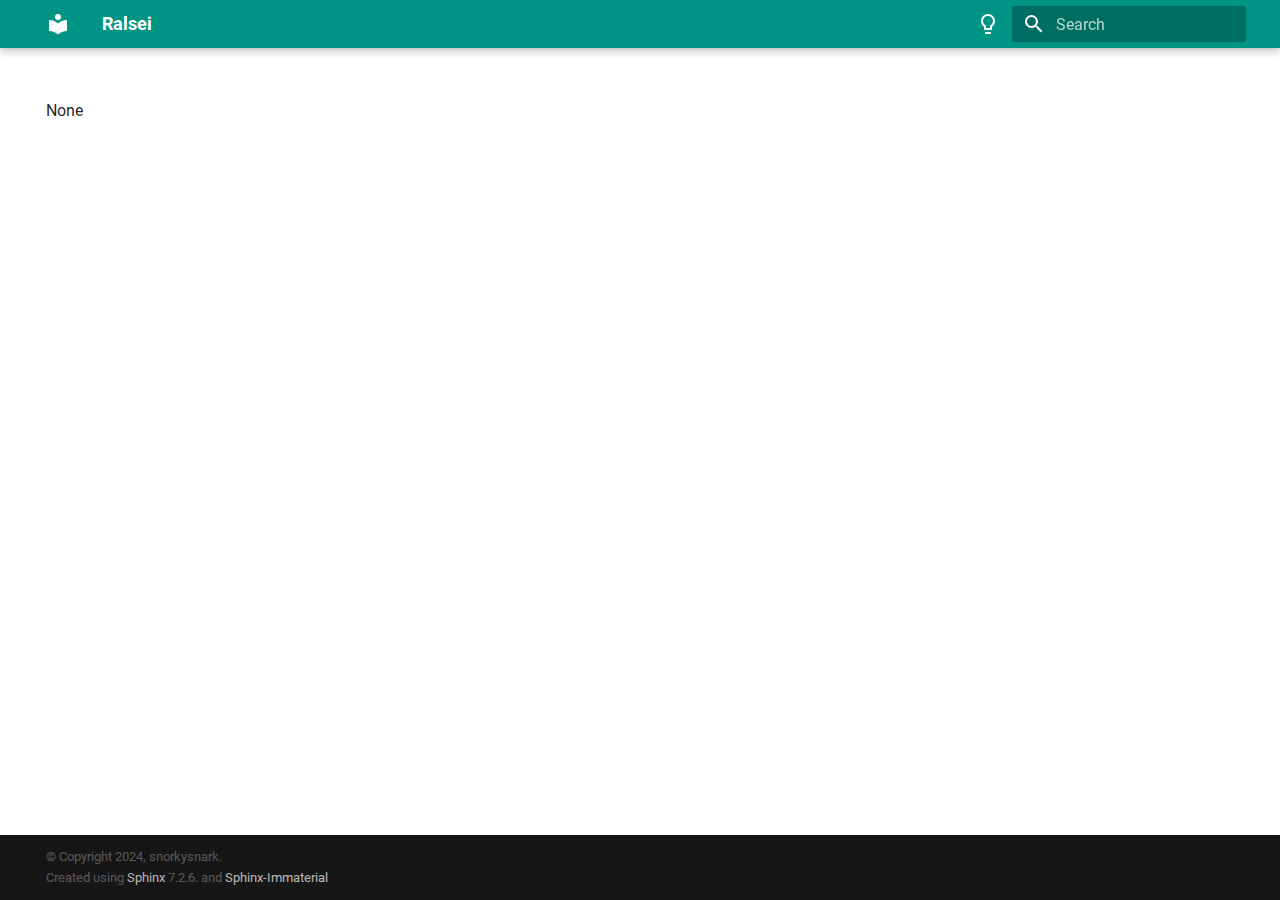
==== genindex.html @ c97cf101 "Updates" ====
<!doctype html>
<html lang="en" class="no-js">
  <head>
    
      <meta charset="utf-8">
      <meta name="viewport" content="width=device-width,initial-scale=1">
      
      
      
      <link rel="icon" href="">
    
    
      
        <title>None - Ralsei</title>
      
    
    
      
        
        
      
      

    
    
    
      
        
        
        <style>:root{--md-text-font:"Roboto";--md-code-font:"Roboto Mono"}</style>
      
    
        <link rel="stylesheet" type="text/css" href="_static/sphinx_immaterial_theme.af531f03affe68837.min.css?v=2410bb73" />
        <link rel="stylesheet" type="text/css" href="_static/css/columns.css?v=fae03fe1" />
        <link rel="stylesheet" type="text/css" href="_static/css/fix-summary.css?v=7eee24b7" />
    <script>__md_scope=new URL(".",location),__md_hash=e=>[...e].reduce((e,_)=>(e<<5)-e+_.charCodeAt(0),0),__md_get=(e,_=localStorage,t=__md_scope)=>JSON.parse(_.getItem(t.pathname+"."+e)),__md_set=(e,_,t=localStorage,a=__md_scope)=>{try{t.setItem(a.pathname+"."+e,JSON.stringify(_))}catch(e){}}</script>
    
      

    
    
    
  </head>
  
  
    
    
      
    
    
    
    
    <body dir="ltr" data-md-color-scheme="default" data-md-color-primary="teal" data-md-color-accent="">
  
    
    
      <script>var palette=__md_get("__palette");if(palette&&"object"==typeof palette.color)for(var key of Object.keys(palette.color))document.body.setAttribute("data-md-color-"+key,palette.color[key])</script>
    
    <input class="md-toggle" data-md-toggle="drawer" type="checkbox" id="__drawer" autocomplete="off">
    <input class="md-toggle" data-md-toggle="search" type="checkbox" id="__search" autocomplete="off">
    <label class="md-overlay" for="__drawer"></label>
    <div data-md-component="skip">
      
    </div>
    <div data-md-component="announce">
      
    </div>
    
    
      

<header class="md-header" data-md-component="header">
  <nav class="md-header__inner md-grid" aria-label="Header">
    <a href="index.html" title="Ralsei" class="md-header__button md-logo" aria-label="Ralsei" data-md-component="logo">
      
  
  <svg xmlns="http://www.w3.org/2000/svg" viewBox="0 0 24 24"><path d="M12 8a3 3 0 0 0 3-3 3 3 0 0 0-3-3 3 3 0 0 0-3 3 3 3 0 0 0 3 3m0 3.54C9.64 9.35 6.5 8 3 8v11c3.5 0 6.64 1.35 9 3.54 2.36-2.19 5.5-3.54 9-3.54V8c-3.5 0-6.64 1.35-9 3.54Z"/></svg>
    </a>
    <label class="md-header__button md-icon" for="__drawer">
      <svg xmlns="http://www.w3.org/2000/svg" viewBox="0 0 24 24"><path d="M3 6h18v2H3V6m0 5h18v2H3v-2m0 5h18v2H3v-2Z"/></svg>
    </label>
    <div class="md-header__title" data-md-component="header-title">
      <div class="md-header__ellipsis">
        <div class="md-header__topic">
          <span class="md-ellipsis">
            Ralsei
          </span>
        </div>
        <div class="md-header__topic" data-md-component="header-topic">
          <span class="md-ellipsis">
            
              None
            
          </span>
        </div>
      </div>
    </div>
    
      <form class="md-header__option" data-md-component="palette">
        
          
          
          <input class="md-option" data-md-color-media="(prefers-color-scheme: light)" data-md-color-scheme="default" data-md-color-primary="teal" data-md-color-accent=""  aria-label="Switch to dark mode"  type="radio" name="__palette" id="__palette_1">
          
            <label class="md-header__button md-icon" title="Switch to dark mode" for="__palette_2" hidden>
              <svg xmlns="http://www.w3.org/2000/svg" viewBox="0 0 24 24"><path d="M12 2a7 7 0 0 1 7 7c0 2.38-1.19 4.47-3 5.74V17a1 1 0 0 1-1 1H9a1 1 0 0 1-1-1v-2.26C6.19 13.47 5 11.38 5 9a7 7 0 0 1 7-7M9 21v-1h6v1a1 1 0 0 1-1 1h-4a1 1 0 0 1-1-1m3-17a5 5 0 0 0-5 5c0 2.05 1.23 3.81 3 4.58V16h4v-2.42c1.77-.77 3-2.53 3-4.58a5 5 0 0 0-5-5Z"/></svg>
            </label>
          
        
          
          
          <input class="md-option" data-md-color-media="(prefers-color-scheme: dark)" data-md-color-scheme="slate" data-md-color-primary="teal" data-md-color-accent=""  aria-label="Switch to light mode"  type="radio" name="__palette" id="__palette_2">
          
            <label class="md-header__button md-icon" title="Switch to light mode" for="__palette_1" hidden>
              <svg xmlns="http://www.w3.org/2000/svg" viewBox="0 0 24 24"><path d="M12 2a7 7 0 0 0-7 7c0 2.38 1.19 4.47 3 5.74V17a1 1 0 0 0 1 1h6a1 1 0 0 0 1-1v-2.26c1.81-1.27 3-3.36 3-5.74a7 7 0 0 0-7-7M9 21a1 1 0 0 0 1 1h4a1 1 0 0 0 1-1v-1H9v1Z"/></svg>
            </label>
          
        
      </form>
    
    
    
      <label class="md-header__button md-icon" for="__search">
        <svg xmlns="http://www.w3.org/2000/svg" viewBox="0 0 24 24"><path d="M9.5 3A6.5 6.5 0 0 1 16 9.5c0 1.61-.59 3.09-1.56 4.23l.27.27h.79l5 5-1.5 1.5-5-5v-.79l-.27-.27A6.516 6.516 0 0 1 9.5 16 6.5 6.5 0 0 1 3 9.5 6.5 6.5 0 0 1 9.5 3m0 2C7 5 5 7 5 9.5S7 14 9.5 14 14 12 14 9.5 12 5 9.5 5Z"/></svg>
      </label>
      <div class="md-search" data-md-component="search" role="dialog">
  <label class="md-search__overlay" for="__search"></label>
  <div class="md-search__inner" role="search">
    <form class="md-search__form" name="search">
      <input type="text" class="md-search__input" name="query" aria-label="Search" placeholder="Search" autocapitalize="off" autocorrect="off" autocomplete="off" spellcheck="false" data-md-component="search-query" required>
      <label class="md-search__icon md-icon" for="__search">
        <svg xmlns="http://www.w3.org/2000/svg" viewBox="0 0 24 24"><path d="M9.5 3A6.5 6.5 0 0 1 16 9.5c0 1.61-.59 3.09-1.56 4.23l.27.27h.79l5 5-1.5 1.5-5-5v-.79l-.27-.27A6.516 6.516 0 0 1 9.5 16 6.5 6.5 0 0 1 3 9.5 6.5 6.5 0 0 1 9.5 3m0 2C7 5 5 7 5 9.5S7 14 9.5 14 14 12 14 9.5 12 5 9.5 5Z"/></svg>
        <svg xmlns="http://www.w3.org/2000/svg" viewBox="0 0 24 24"><path d="M20 11v2H8l5.5 5.5-1.42 1.42L4.16 12l7.92-7.92L13.5 5.5 8 11h12Z"/></svg>
      </label>
      <nav class="md-search__options" aria-label="Search">
        
        <button type="reset" class="md-search__icon md-icon" title="Clear" aria-label="Clear" tabindex="-1">
          <svg xmlns="http://www.w3.org/2000/svg" viewBox="0 0 24 24"><path d="M19 6.41 17.59 5 12 10.59 6.41 5 5 6.41 10.59 12 5 17.59 6.41 19 12 13.41 17.59 19 19 17.59 13.41 12 19 6.41Z"/></svg>
        </button>
      </nav>
      
    </form>
    <div class="md-search__output">
      <div class="md-search__scrollwrap" data-md-scrollfix>
        <div class="md-search-result" data-md-component="search-result">
          <div class="md-search-result__meta">
            Initializing search
          </div>
          <ol class="md-search-result__list"></ol>
        </div>
      </div>
    </div>
  </div>
</div>
    
    
  </nav>
  
</header>
    
    <div class="md-container" data-md-component="container">
      
      
      
      
        
          
        
      
      <main class="md-main" data-md-component="main">
        <div class="md-main__inner md-grid">
          
            
            
              
              <div class="md-sidebar md-sidebar--secondary" data-md-component="sidebar" data-md-type="toc" >
                <div class="md-sidebar__scrollwrap">
                  <div class="md-sidebar__inner">
                    

<nav class="md-nav md-nav--secondary">
  
  
  
</nav>
                  </div>
                </div>
              </div>
            
          
          
            <div class="md-content" data-md-component="content">
              <article class="md-content__inner md-typeset" role="main">
                  


None





                
              </article>
            </div>
          
          
        </div>
        
      </main>
      
        <footer class="md-footer">
  
  
  
  <div class="md-footer-meta md-typeset">
    
    <div class="md-footer-meta__inner md-grid">
      <div class="md-copyright">
  
    <div class="md-footer-copyright__highlight">
        &#169; Copyright 2024, snorkysnark.
        
    </div>
  
    Created using
    <a href="https://www.sphinx-doc.org/" target="_blank" rel="noopener">Sphinx</a>
    7.2.6.
     and
    <a href="https://github.com/jbms/sphinx-immaterial/" target="_blank" rel="noopener">Sphinx-Immaterial</a>
  
</div>
      
    </div>
    
  </div>
</footer>
      
    </div>
    <div class="md-dialog" data-md-component="dialog">
      <div class="md-dialog__inner md-typeset"></div>
    </div>
    
    <script id="__config" type="application/json">{"base": ".", "features": [], "translations": {"clipboard.copied": "Copied to clipboard", "clipboard.copy": "Copy to clipboard", "search.config.lang": "en", "search.config.pipeline": "trimmer, stopWordFilter", "search.config.separator": "[\\s\\-]+", "search.placeholder": "Search", "search.result.more.one": "1 more on this page", "search.result.more.other": "# more on this page", "search.result.none": "No matching documents", "search.result.one": "1 matching document", "search.result.other": "# matching documents", "search.result.placeholder": "Type to start searching", "search.result.term.missing": "Missing", "select.version.title": "Select version"}}</script>
    
      
        <script src="_static/sphinx_immaterial_theme.f9d9eeeb247ace16c.min.js?v=8ec58cb5"></script>
    
  </body>
</html>
---- _static/sphinx_immaterial_theme.af531f03affe68837.min.css ----
@charset "UTF-8";html{-webkit-text-size-adjust:none;-moz-text-size-adjust:none;text-size-adjust:none;box-sizing:border-box}*,:after,:before{box-sizing:inherit}@media (prefers-reduced-motion){*,:after,:before{transition:none!important}}body{margin:0}a,button,input,label{-webkit-tap-highlight-color:transparent}a{color:inherit;text-decoration:none}hr{border:0;box-sizing:content-box;display:block;height:.05rem;overflow:visible;padding:0}small{font-size:80%}sub,sup{line-height:1em}img{border-style:none}table{border-collapse:separate;border-spacing:0}td,th{font-weight:400;vertical-align:top}button{background:transparent;border:0;font-family:inherit;font-size:inherit;margin:0;padding:0}input{border:0;outline:none}:root,[data-md-color-scheme=default]{--md-default-fg-color:rgba(0,0,0,.87);--md-default-fg-color--light:rgba(0,0,0,.54);--md-default-fg-color--lighter:rgba(0,0,0,.32);--md-default-fg-color--lightest:rgba(0,0,0,.07);--md-default-bg-color:#fff;--md-default-bg-color--light:hsla(0,0%,100%,.7);--md-default-bg-color--lighter:hsla(0,0%,100%,.3);--md-default-bg-color--lightest:hsla(0,0%,100%,.12);--md-primary-fg-color:#4051b5;--md-primary-fg-color--light:#5d6cc0;--md-primary-fg-color--dark:#303fa1;--md-primary-bg-color:#fff;--md-primary-bg-color--light:hsla(0,0%,100%,.7);--md-accent-fg-color:#526cfe;--md-accent-fg-color--transparent:rgba(82,108,254,.1);--md-accent-bg-color:#fff;--md-accent-bg-color--light:hsla(0,0%,100%,.7);--md-code-fg-color:#36464e;--md-code-bg-color:#f5f5f5;--md-code-hl-color:rgba(255,255,0,.5);--md-code-hl-number-color:#d52a2a;--md-code-hl-special-color:#db1457;--md-code-hl-function-color:#a846b9;--md-code-hl-constant-color:#6e59d9;--md-code-hl-keyword-color:#3f6ec6;--md-code-hl-string-color:#1c7d4d;--md-code-hl-name-color:var(--md-code-fg-color);--md-code-hl-operator-color:var(--md-default-fg-color--light);--md-code-hl-punctuation-color:var(--md-default-fg-color--light);--md-code-hl-comment-color:var(--md-default-fg-color--light);--md-code-hl-generic-color:var(--md-default-fg-color--light);--md-code-hl-variable-color:var(--md-default-fg-color--light);--md-typeset-color:var(--md-default-fg-color);--md-typeset-a-color:var(--md-primary-fg-color);--md-typeset-mark-color:rgba(255,255,0,.5);--md-typeset-del-color:rgba(245,80,61,.15);--md-typeset-ins-color:rgba(11,213,112,.15);--md-typeset-kbd-color:#fafafa;--md-typeset-kbd-accent-color:#fff;--md-typeset-kbd-border-color:#b8b8b8;--md-typeset-table-color:rgba(0,0,0,.12);--md-admonition-fg-color:var(--md-default-fg-color);--md-admonition-bg-color:var(--md-default-bg-color);--md-footer-fg-color:#fff;--md-footer-fg-color--light:hsla(0,0%,100%,.7);--md-footer-fg-color--lighter:hsla(0,0%,100%,.3);--md-footer-bg-color:rgba(0,0,0,.87);--md-footer-bg-color--dark:rgba(0,0,0,.32);--md-shadow-z1:0 0.2rem 0.5rem rgba(0,0,0,.05),0 0 0.05rem rgba(0,0,0,.1);--md-shadow-z2:0 0.2rem 0.5rem rgba(0,0,0,.1),0 0 0.05rem rgba(0,0,0,.25);--md-shadow-z3:0 0.2rem 0.5rem rgba(0,0,0,.2),0 0 0.05rem rgba(0,0,0,.35)}.md-icon svg{fill:currentcolor;display:block;height:1.2rem;width:1.2rem}.si-icon-inline:before{background-color:var(--md-default-fg-color);content:"";display:inline-flex;height:1.125em;-webkit-mask-position:center;mask-position:center;-webkit-mask-repeat:no-repeat;mask-repeat:no-repeat;vertical-align:text-top;width:1.125em}body{-webkit-font-smoothing:antialiased;-moz-osx-font-smoothing:grayscale;--md-text-font-family:var(--md-text-font,_),-apple-system,BlinkMacSystemFont,Helvetica,Arial,sans-serif;--md-code-font-family:var(--md-code-font,_),SFMono-Regular,Consolas,Menlo,monospace}body,input{font-feature-settings:"kern","liga";font-family:var(--md-text-font-family)}body,code,input,kbd,pre{color:var(--md-typeset-color)}code,kbd,pre{font-feature-settings:"kern";font-family:var(--md-code-font-family)}:root{--md-typeset-table-sort-icon:url('data:image/svg+xml;charset=utf-8,<svg xmlns="http://www.w3.org/2000/svg" viewBox="0 0 24 24"><path d="m18 21-4-4h3V7h-3l4-4 4 4h-3v10h3M2 19v-2h10v2M2 13v-2h7v2M2 7V5h4v2H2Z"/></svg>');--md-typeset-table-sort-icon--asc:url('data:image/svg+xml;charset=utf-8,<svg xmlns="http://www.w3.org/2000/svg" viewBox="0 0 24 24"><path d="M19 17h3l-4 4-4-4h3V3h2M2 17h10v2H2M6 5v2H2V5m0 6h7v2H2v-2Z"/></svg>');--md-typeset-table-sort-icon--desc:url('data:image/svg+xml;charset=utf-8,<svg xmlns="http://www.w3.org/2000/svg" viewBox="0 0 24 24"><path d="M19 7h3l-4-4-4 4h3v14h2M2 17h10v2H2M6 5v2H2V5m0 6h7v2H2v-2Z"/></svg>')}.md-typeset{-webkit-print-color-adjust:exact;color-adjust:exact;font-size:.8rem;line-height:1.6}@media print{.md-typeset{font-size:.68rem}}.md-typeset blockquote,.md-typeset dl,.md-typeset figure,.md-typeset ol,.md-typeset pre,.md-typeset ul{margin-bottom:1em;margin-top:1em}.md-typeset h1{color:var(--md-default-fg-color--light);font-size:2em;line-height:1.3;margin:0 0 1.25em}.md-typeset h1,.md-typeset h2{font-weight:300;letter-spacing:-.01em}.md-typeset h2{font-size:1.5625em;line-height:1.4;margin:1.6em 0 .64em}.md-typeset h3{font-size:1.25em;font-weight:400;letter-spacing:-.01em;line-height:1.5;margin:1.6em 0 .8em}.md-typeset h2+h3{margin-top:.8em}.md-typeset h4{font-weight:700;letter-spacing:-.01em;margin:1em 0}.md-typeset h5,.md-typeset h6{color:var(--md-default-fg-color--light);font-size:.8em;font-weight:700;letter-spacing:-.01em;margin:1.25em 0}.md-typeset h5{text-transform:uppercase}.md-typeset hr{border-bottom:.05rem solid var(--md-default-fg-color--lightest);display:flow-root;margin:1.5em 0}.md-typeset a{color:var(--md-typeset-a-color);word-break:break-word}.md-typeset a,.md-typeset a:before{transition:color 125ms}.md-typeset a:focus,.md-typeset a:hover{color:var(--md-accent-fg-color)}.md-typeset a:focus code,.md-typeset a:hover code{background-color:var(--md-accent-fg-color--transparent)}.md-typeset a code{color:currentcolor;transition:background-color 125ms}.md-typeset a.focus-visible{outline-color:var(--md-accent-fg-color);outline-offset:.2rem}.md-typeset code,.md-typeset kbd,.md-typeset pre{color:var(--md-code-fg-color);direction:ltr;font-variant-ligatures:none}@media print{.md-typeset code,.md-typeset kbd,.md-typeset pre{white-space:pre-wrap}}.md-typeset code{background-color:var(--md-code-bg-color);border-radius:.1rem;-webkit-box-decoration-break:clone;box-decoration-break:clone;font-size:.85em;padding:0 .2941176471em;word-break:break-word}.md-typeset code:not(.focus-visible){-webkit-tap-highlight-color:transparent;outline:none}.md-typeset pre{display:flow-root;line-height:1.4;position:relative}.md-typeset pre>code{-webkit-box-decoration-break:slice;box-decoration-break:slice;box-shadow:none;display:block;margin:0;outline-color:var(--md-accent-fg-color);overflow:auto;padding:.7720588235em 1.1764705882em;scrollbar-color:var(--md-default-fg-color--lighter) transparent;scrollbar-width:thin;touch-action:auto;word-break:normal}.md-typeset pre>code:hover{scrollbar-color:var(--md-accent-fg-color) transparent}.md-typeset pre>code::-webkit-scrollbar{height:.2rem;width:.2rem}.md-typeset pre>code::-webkit-scrollbar-thumb{background-color:var(--md-default-fg-color--lighter)}.md-typeset pre>code::-webkit-scrollbar-thumb:hover{background-color:var(--md-accent-fg-color)}.md-typeset .code-block-caption+.notranslate .highlighttable,.md-typeset .code-block-caption+.notranslate pre{margin-top:0}.md-typeset kbd{background-color:var(--md-typeset-kbd-color);border-radius:.1rem;box-shadow:0 .1rem 0 .05rem var(--md-typeset-kbd-border-color),0 .1rem 0 var(--md-typeset-kbd-border-color),0 -.1rem .2rem var(--md-typeset-kbd-accent-color) inset;color:var(--md-default-fg-color);display:inline-block;font-size:.75em;padding:0 .6666666667em;vertical-align:text-top;word-break:break-word}.md-typeset mark{background-color:var(--md-typeset-mark-color);-webkit-box-decoration-break:clone;box-decoration-break:clone;color:inherit;word-break:break-word}.md-typeset abbr{border-bottom:.05rem dotted var(--md-default-fg-color--light);cursor:help;text-decoration:none}@media (hover:none){.md-typeset abbr{position:relative}.md-typeset abbr[title]:-webkit-any(:focus,:hover):after{background-color:var(--md-default-fg-color);border-radius:.1rem;box-shadow:var(--md-shadow-z3);color:var(--md-default-bg-color);content:attr(title);display:inline-block;font-size:.7rem;margin-top:2em;max-width:80%;min-width:max-content;padding:.2rem .3rem;position:absolute;width:auto}.md-typeset abbr[title]:-moz-any(:focus,:hover):after{background-color:var(--md-default-fg-color);border-radius:.1rem;box-shadow:var(--md-shadow-z3);color:var(--md-default-bg-color);content:attr(title);display:inline-block;font-size:.7rem;margin-top:2em;max-width:80%;min-width:-moz-max-content;min-width:max-content;padding:.2rem .3rem;position:absolute;width:auto}[dir=ltr] .md-typeset abbr[title]:-webkit-any(:focus,:hover):after{left:0}[dir=ltr] .md-typeset abbr[title]:-moz-any(:focus,:hover):after{left:0}[dir=ltr] .md-typeset abbr[title]:is(:focus,:hover):after{left:0}[dir=rtl] .md-typeset abbr[title]:-webkit-any(:focus,:hover):after{right:0}[dir=rtl] .md-typeset abbr[title]:-moz-any(:focus,:hover):after{right:0}[dir=rtl] .md-typeset abbr[title]:is(:focus,:hover):after{right:0}.md-typeset abbr[title]:is(:focus,:hover):after{background-color:var(--md-default-fg-color);border-radius:.1rem;box-shadow:var(--md-shadow-z3);color:var(--md-default-bg-color);content:attr(title);display:inline-block;font-size:.7rem;margin-top:2em;max-width:80%;min-width:-moz-max-content;min-width:max-content;padding:.2rem .3rem;position:absolute;width:auto}}.md-typeset small{opacity:.75}[dir=ltr] .md-typeset sub,[dir=ltr] .md-typeset sup{margin-left:.078125em}[dir=rtl] .md-typeset sub,[dir=rtl] .md-typeset sup{margin-right:.078125em}[dir=ltr] .md-typeset blockquote{padding-left:.6rem}[dir=rtl] .md-typeset blockquote{padding-right:.6rem}[dir=ltr] .md-typeset blockquote{border-left:.2rem solid var(--md-default-fg-color--lighter)}[dir=rtl] .md-typeset blockquote{border-right:.2rem solid var(--md-default-fg-color--lighter)}.md-typeset blockquote{color:var(--md-default-fg-color--light);margin-left:0;margin-right:0}.md-typeset ul{list-style-type:disc}[dir=ltr] .md-typeset ol,[dir=ltr] .md-typeset ul{margin-left:.625em}[dir=rtl] .md-typeset ol,[dir=rtl] .md-typeset ul{margin-right:.625em}.md-typeset ol,.md-typeset ul{padding:0}.md-typeset ol:not([hidden]),.md-typeset ul:not([hidden]){display:flow-root}.md-typeset ol ol,.md-typeset ul ol{list-style-type:lower-alpha}.md-typeset ol ol ol,.md-typeset ul ol ol{list-style-type:lower-roman}[dir=ltr] .md-typeset ol li,[dir=ltr] .md-typeset ul li{margin-left:1.25em}[dir=rtl] .md-typeset ol li,[dir=rtl] .md-typeset ul li{margin-right:1.25em}.md-typeset ol li,.md-typeset ul li{margin-bottom:.5em}.md-typeset ol li blockquote,.md-typeset ol li p,.md-typeset ul li blockquote,.md-typeset ul li p{margin:.5em 0}.md-typeset ol li:last-child,.md-typeset ul li:last-child{margin-bottom:0}.md-typeset ol li :-webkit-any(ul,ol),.md-typeset ul li :-webkit-any(ul,ol){margin-bottom:.5em;margin-top:.5em}.md-typeset ol li :-moz-any(ul,ol),.md-typeset ul li :-moz-any(ul,ol){margin-bottom:.5em;margin-top:.5em}[dir=ltr] .md-typeset ol li :-webkit-any(ul,ol),[dir=ltr] .md-typeset ul li :-webkit-any(ul,ol){margin-left:.625em}[dir=ltr] .md-typeset ol li :-moz-any(ul,ol),[dir=ltr] .md-typeset ul li :-moz-any(ul,ol){margin-left:.625em}[dir=ltr] .md-typeset ol li :is(ul,ol),[dir=ltr] .md-typeset ul li :is(ul,ol){margin-left:.625em}[dir=rtl] .md-typeset ol li :-webkit-any(ul,ol),[dir=rtl] .md-typeset ul li :-webkit-any(ul,ol){margin-right:.625em}[dir=rtl] .md-typeset ol li :-moz-any(ul,ol),[dir=rtl] .md-typeset ul li :-moz-any(ul,ol){margin-right:.625em}[dir=rtl] .md-typeset ol li :is(ul,ol),[dir=rtl] .md-typeset ul li :is(ul,ol){margin-right:.625em}.md-typeset ol li :is(ul,ol),.md-typeset ul li :is(ul,ol){margin-bottom:.5em;margin-top:.5em}[dir=ltr] .md-typeset dd{margin-left:1.875em}[dir=rtl] .md-typeset dd{margin-right:1.875em}.md-typeset dd{margin-bottom:1.5em;margin-top:1em}.md-typeset img,.md-typeset svg,.md-typeset video{height:auto;max-width:100%}.md-typeset img[align=left]{margin:1em 1em 1em 0}.md-typeset img[align=right]{margin:1em 0 1em 1em}.md-typeset img[align]:only-child{margin-top:0}.md-typeset img[src$="#gh-dark-mode-only"],.md-typeset img[src$="#only-dark"]{display:none}.md-typeset figure{display:flow-root;margin:1em auto;max-width:100%;text-align:center;width:-moz-fit-content;width:fit-content}.md-typeset figure img{display:block}.md-typeset figcaption{font-style:italic;margin:1em auto;max-width:24rem}.md-typeset iframe{max-width:100%}.md-typeset table.data:not(.plain){background-color:var(--md-default-bg-color);border:.05rem solid var(--md-typeset-table-color);border-radius:.1rem;display:block;font-size:.64rem;max-width:100%;overflow:auto;touch-action:auto;width:-moz-max-content;width:max-content}@media print{.md-typeset table.data:not(.plain){display:table}}.md-typeset table.data:not(.plain)+*{margin-top:1.5em}.md-typeset table.data:not(.plain) :-webkit-any(th,td)>:first-child{margin-top:0}.md-typeset table.data:not(.plain) :-moz-any(th,td)>:first-child{margin-top:0}.md-typeset table.data:not(.plain) :is(th,td)>:first-child{margin-top:0}.md-typeset table.data:not(.plain) :-webkit-any(th,td)>:last-child{margin-bottom:0}.md-typeset table.data:not(.plain) :-moz-any(th,td)>:last-child{margin-bottom:0}.md-typeset table.data:not(.plain) :is(th,td)>:last-child{margin-bottom:0}.md-typeset table.data:not(.plain) :-webkit-any(th,td):not([align],.align-center,.align-left,.align-right){text-align:left}.md-typeset table.data:not(.plain) :-moz-any(th,td):not([align],.align-center,.align-left,.align-right){text-align:left}.md-typeset table.data:not(.plain) :is(th,td):not([align],.align-center,.align-left,.align-right){text-align:left}[dir=rtl] .md-typeset table.data:not(.plain) :-webkit-any(th,td):not([align],.align-center,.align-left,.align-right){text-align:right}[dir=rtl] .md-typeset table.data:not(.plain) :-moz-any(th,td):not([align],.align-center,.align-left,.align-right){text-align:right}[dir=rtl] .md-typeset table.data:not(.plain) :is(th,td):not([align],.align-center,.align-left,.align-right){text-align:right}.md-typeset table.data:not(.plain) th{font-weight:700;min-width:5rem;padding:.9375em 1.25em;vertical-align:top}.md-typeset table.data:not(.plain) td{border-top:.05rem solid var(--md-typeset-table-color);padding:.9375em 1.25em;vertical-align:top}.md-typeset table.data:not(.plain) tbody tr{transition:background-color 125ms}.md-typeset table.data:not(.plain) tbody tr:hover{background-color:rgba(0,0,0,.035);box-shadow:0 .05rem 0 var(--md-default-bg-color) inset}.md-typeset table.data:not(.plain) a{word-break:normal}.md-typeset table th[role=columnheader]{cursor:pointer}[dir=ltr] .md-typeset table th[role=columnheader]:after{margin-left:.5em}[dir=rtl] .md-typeset table th[role=columnheader]:after{margin-right:.5em}.md-typeset table th[role=columnheader]:after{content:"";display:inline-block;height:1.2em;-webkit-mask-image:var(--md-typeset-table-sort-icon);mask-image:var(--md-typeset-table-sort-icon);-webkit-mask-repeat:no-repeat;mask-repeat:no-repeat;-webkit-mask-size:contain;mask-size:contain;transition:background-color 125ms;vertical-align:text-bottom;width:1.2em}.md-typeset table th[role=columnheader]:hover:after{background-color:var(--md-default-fg-color--lighter)}.md-typeset table th[role=columnheader][aria-sort=ascending]:after{background-color:var(--md-default-fg-color--light);-webkit-mask-image:var(--md-typeset-table-sort-icon--asc);mask-image:var(--md-typeset-table-sort-icon--asc)}.md-typeset table th[role=columnheader][aria-sort=descending]:after{background-color:var(--md-default-fg-color--light);-webkit-mask-image:var(--md-typeset-table-sort-icon--desc);mask-image:var(--md-typeset-table-sort-icon--desc)}.md-typeset__scrollwrap{margin:1em -.8rem;overflow-x:auto;touch-action:auto}.md-typeset__table{display:inline-block;margin-bottom:.5em;padding:0 .8rem}@media print{.md-typeset__table{display:block}}html .md-typeset__table table{display:table;margin:0;overflow:hidden;width:100%}@media screen and (max-width:44.9375em){.md-content__inner>pre{margin:1em -.8rem}.md-content__inner>pre code{border-radius:0}}.md-banner{background-color:var(--md-footer-bg-color);color:var(--md-footer-fg-color);overflow:auto}@media print{.md-banner{display:none}}.md-banner--warning{background:var(--md-typeset-mark-color);color:var(--md-default-fg-color)}.md-banner__inner{font-size:.7rem;margin:.6rem auto;padding:0 .8rem}[dir=ltr] .md-banner__button{float:right}[dir=rtl] .md-banner__button{float:left}.md-banner__button{color:inherit;cursor:pointer;transition:opacity .25s}.md-banner__button:hover{opacity:.7}html{font-size:125%;height:100%;overflow-x:hidden}@media screen and (min-width:100em){html{font-size:137.5%}}@media screen and (min-width:125em){html{font-size:150%}}body{background-color:var(--md-default-bg-color);display:flex;flex-direction:column;font-size:.5rem;min-height:100%;position:relative;width:100%}@media print{body{display:block}}@media screen and (max-width:59.9375em){body[data-md-scrolllock]{position:fixed}}.md-grid{margin-left:auto;margin-right:auto;max-width:61rem}.md-container{display:flex;flex-direction:column;flex-grow:1}@media print{.md-container{display:block}}.md-main{flex-grow:1}.md-main__inner{display:flex;height:100%;margin-top:1.5rem}.md-ellipsis{overflow:hidden;text-overflow:ellipsis;white-space:nowrap}.md-toggle{display:none}.md-option{height:0;opacity:0;position:absolute;width:0}.md-option:checked+label:not([hidden]){display:block}.md-option.focus-visible+label{outline-color:var(--md-accent-fg-color);outline-style:auto}.md-skip{background-color:var(--md-default-fg-color);border-radius:.1rem;color:var(--md-default-bg-color);font-size:.64rem;margin:.5rem;opacity:0;outline-color:var(--md-accent-fg-color);padding:.3rem .5rem;position:fixed;transform:translateY(.4rem);z-index:-1}.md-skip:focus{opacity:1;transform:translateY(0);transition:transform .25s cubic-bezier(.4,0,.2,1),opacity 175ms 75ms;z-index:10}@page{margin:25mm}:root{--md-clipboard-icon:url('data:image/svg+xml;charset=utf-8,<svg xmlns="http://www.w3.org/2000/svg" viewBox="0 0 24 24"><path d="M19 21H8V7h11m0-2H8a2 2 0 0 0-2 2v14a2 2 0 0 0 2 2h11a2 2 0 0 0 2-2V7a2 2 0 0 0-2-2m-3-4H4a2 2 0 0 0-2 2v14h2V3h12V1Z"/></svg>')}.md-clipboard{border-radius:.1rem;color:var(--md-default-fg-color--lightest);cursor:pointer;height:1.5em;outline-color:var(--md-accent-fg-color);outline-offset:.1rem;position:absolute;right:.5em;top:.5em;transition:color .25s;width:1.5em;z-index:1}@media print{.md-clipboard{display:none}}.md-clipboard:not(.focus-visible){-webkit-tap-highlight-color:transparent;outline:none}:hover>.md-clipboard{color:var(--md-default-fg-color--light)}.md-clipboard:-webkit-any(:focus,:hover){color:var(--md-accent-fg-color)}.md-clipboard:-moz-any(:focus,:hover){color:var(--md-accent-fg-color)}.md-clipboard:is(:focus,:hover){color:var(--md-accent-fg-color)}.md-clipboard:after{background-color:currentcolor;content:"";display:block;height:1.125em;margin:0 auto;-webkit-mask-image:var(--md-clipboard-icon);mask-image:var(--md-clipboard-icon);-webkit-mask-position:center;mask-position:center;-webkit-mask-repeat:no-repeat;mask-repeat:no-repeat;-webkit-mask-size:contain;mask-size:contain;width:1.125em}.md-clipboard--inline{cursor:pointer}.md-clipboard--inline code{transition:color .25s,background-color .25s}.md-clipboard--inline:-webkit-any(:focus,:hover) code{background-color:var(--md-accent-fg-color--transparent);color:var(--md-accent-fg-color)}.md-clipboard--inline:-moz-any(:focus,:hover) code{background-color:var(--md-accent-fg-color--transparent);color:var(--md-accent-fg-color)}.md-clipboard--inline:is(:focus,:hover) code{background-color:var(--md-accent-fg-color--transparent);color:var(--md-accent-fg-color)}@keyframes consent{0%{opacity:0;transform:translateY(100%)}to{opacity:1;transform:translateY(0)}}@keyframes overlay{0%{opacity:0}to{opacity:1}}.md-consent__overlay{animation:overlay .25s both;-webkit-backdrop-filter:blur(.1rem);backdrop-filter:blur(.1rem);background-color:rgba(0,0,0,.54);height:100%;opacity:1;position:fixed;top:0;width:100%;z-index:5}.md-consent__inner{animation:consent .5s cubic-bezier(.1,.7,.1,1) both;background-color:var(--md-default-bg-color);border:0;border-radius:.1rem;bottom:0;box-shadow:0 0 .2rem rgba(0,0,0,.1),0 .2rem .4rem rgba(0,0,0,.2);max-height:100%;overflow:auto;padding:0;position:fixed;width:100%;z-index:5}.md-consent__form{padding:.8rem}.md-consent__settings{display:none;margin:1em 0}input:checked+.md-consent__settings{display:block}.md-consent__controls{margin-bottom:.8rem}.md-typeset .md-consent__controls .md-button{display:inline}@media screen and (max-width:44.9375em){.md-typeset .md-consent__controls .md-button{display:block;margin-top:.4rem;text-align:center;width:100%}}.md-consent label{cursor:pointer}.md-content{flex-grow:1;min-width:0}.md-content__inner{margin:0 .8rem 1.2rem;padding-top:.6rem}@media screen and (min-width:76.25em){[dir=ltr] .md-sidebar--primary:not([hidden])~.md-content>.md-content__inner{margin-left:1.2rem}[dir=ltr] .md-sidebar--secondary:not([hidden])~.md-content>.md-content__inner,[dir=rtl] .md-sidebar--primary:not([hidden])~.md-content>.md-content__inner{margin-right:1.2rem}[dir=rtl] .md-sidebar--secondary:not([hidden])~.md-content>.md-content__inner{margin-left:1.2rem}}.md-content__inner:before{content:"";display:block;height:.4rem}.md-content__inner>:last-child{margin-bottom:0}[dir=ltr] .md-content__button{float:right}[dir=rtl] .md-content__button{float:left}[dir=ltr] .md-content__button{margin-left:.4rem}[dir=rtl] .md-content__button{margin-right:.4rem}.md-content__button{margin:.4rem 0;padding:0}@media print{.md-content__button{display:none}}.md-typeset .md-content__button{color:var(--md-default-fg-color--lighter)}.md-content__button svg{display:inline;vertical-align:top}[dir=rtl] .md-content__button svg{transform:scaleX(-1)}[dir=ltr] .md-dialog{right:.8rem}[dir=rtl] .md-dialog{left:.8rem}.md-dialog{background-color:var(--md-default-fg-color);border-radius:.1rem;bottom:.8rem;box-shadow:var(--md-shadow-z3);min-width:11.1rem;opacity:0;padding:.4rem .6rem;pointer-events:none;position:fixed;transform:translateY(100%);transition:transform 0ms .4s,opacity .4s;z-index:4}@media print{.md-dialog{display:none}}.md-dialog--active{opacity:1;pointer-events:auto;transform:translateY(0);transition:transform .4s cubic-bezier(.075,.85,.175,1),opacity .4s}.md-dialog__inner{color:var(--md-default-bg-color);font-size:.7rem}.md-feedback{margin:2em 0 1em;text-align:center}.md-feedback fieldset{border:none;margin:0;padding:0}.md-feedback__title{font-weight:700;margin:1em auto}.md-feedback__inner{position:relative}.md-feedback__list{align-content:baseline;display:flex;flex-wrap:wrap;justify-content:center;position:relative}.md-feedback__list:hover .md-icon:not(:disabled){color:var(--md-default-fg-color--lighter)}:disabled .md-feedback__list{min-height:1.8rem}.md-feedback__icon{color:var(--md-default-fg-color--light);cursor:pointer;flex-shrink:0;margin:0 .1rem;transition:color 125ms}.md-feedback__icon:not(:disabled).md-icon:hover{color:var(--md-accent-fg-color)}.md-feedback__icon:disabled{color:var(--md-default-fg-color--lightest);pointer-events:none}.md-feedback__note{opacity:0;position:relative;transform:translateY(.4rem);transition:transform .4s cubic-bezier(.1,.7,.1,1),opacity .15s}.md-feedback__note>*{margin:0 auto;max-width:16rem}:disabled .md-feedback__note{opacity:1;transform:translateY(0)}.md-footer{background-color:var(--md-footer-bg-color);color:var(--md-footer-fg-color)}@media print{.md-footer{display:none}}.md-footer__inner{justify-content:space-between;overflow:auto;padding:.2rem}.md-footer__inner:not([hidden]){display:flex}.md-footer__link{display:flex;flex-grow:0.01;outline-color:var(--md-accent-fg-color);overflow:hidden;padding-bottom:.4rem;padding-top:1.4rem;transition:opacity .25s}.md-footer__link:-webkit-any(:focus,:hover){opacity:.7}.md-footer__link:-moz-any(:focus,:hover){opacity:.7}.md-footer__link:is(:focus,:hover){opacity:.7}[dir=rtl] .md-footer__link svg{transform:scaleX(-1)}@media screen and (max-width:44.9375em){.md-footer__link--prev .md-footer__title{display:none}}[dir=ltr] .md-footer__link--next{margin-left:auto}[dir=rtl] .md-footer__link--next{margin-right:auto}.md-footer__link--next{text-align:right}[dir=rtl] .md-footer__link--next{text-align:left}.md-footer__title{flex-grow:1;font-size:.9rem;line-height:2.4rem;max-width:calc(100% - 2.4rem);padding:0 1rem;position:relative;white-space:nowrap}.md-footer__button{margin:.2rem;padding:.4rem}.md-footer__direction{font-size:.64rem;left:0;margin-top:-1rem;opacity:.7;padding:0 1rem;position:absolute;right:0}.md-footer-meta{background-color:var(--md-footer-bg-color--dark)}.md-footer-meta__inner{display:flex;flex-wrap:wrap;justify-content:space-between;padding:.2rem}html .md-footer-meta.md-typeset a{color:var(--md-footer-fg-color--light)}html .md-footer-meta.md-typeset a:-webkit-any(:focus,:hover){color:var(--md-footer-fg-color)}html .md-footer-meta.md-typeset a:-moz-any(:focus,:hover){color:var(--md-footer-fg-color)}html .md-footer-meta.md-typeset a:is(:focus,:hover){color:var(--md-footer-fg-color)}.md-copyright{color:var(--md-footer-fg-color--lighter);font-size:.64rem;margin:auto .6rem;padding:.4rem 0;width:100%}@media screen and (min-width:45em){.md-copyright{width:auto}}.md-copyright__highlight{color:var(--md-footer-fg-color--light)}.md-social{margin:0 .4rem;padding:.2rem 0 .6rem}@media screen and (min-width:45em){.md-social{padding:.6rem 0}}.md-social__link{display:inline-block;height:1.6rem;text-align:center;width:1.6rem}.md-social__link:before{line-height:1.9}.md-social__link svg{fill:currentcolor;max-height:.8rem;vertical-align:-25%}.md-typeset .md-button{border:.1rem solid;border-radius:.1rem;color:var(--md-primary-fg-color);cursor:pointer;display:inline-block;font-weight:700;padding:.625em 2em;transition:color 125ms,background-color 125ms,border-color 125ms}.md-typeset .md-button--primary{background-color:var(--md-primary-fg-color);border-color:var(--md-primary-fg-color);color:var(--md-primary-bg-color)}.md-typeset .md-button:-webkit-any(:focus,:hover){background-color:var(--md-accent-fg-color);border-color:var(--md-accent-fg-color);color:var(--md-accent-bg-color)}.md-typeset .md-button:-moz-any(:focus,:hover){background-color:var(--md-accent-fg-color);border-color:var(--md-accent-fg-color);color:var(--md-accent-bg-color)}.md-typeset .md-button:is(:focus,:hover){background-color:var(--md-accent-fg-color);border-color:var(--md-accent-fg-color);color:var(--md-accent-bg-color)}[dir=ltr] .md-typeset .md-input{border-top-left-radius:.1rem}[dir=ltr] .md-typeset .md-input,[dir=rtl] .md-typeset .md-input{border-top-right-radius:.1rem}[dir=rtl] .md-typeset .md-input{border-top-left-radius:.1rem}.md-typeset .md-input{border-bottom:.1rem solid var(--md-default-fg-color--lighter);box-shadow:var(--md-shadow-z1);font-size:.8rem;height:1.8rem;padding:0 .6rem;transition:border .25s,box-shadow .25s}.md-typeset .md-input:-webkit-any(:focus,:hover){border-bottom-color:var(--md-accent-fg-color);box-shadow:var(--md-shadow-z2)}.md-typeset .md-input:-moz-any(:focus,:hover){border-bottom-color:var(--md-accent-fg-color);box-shadow:var(--md-shadow-z2)}.md-typeset .md-input:is(:focus,:hover){border-bottom-color:var(--md-accent-fg-color);box-shadow:var(--md-shadow-z2)}.md-typeset .md-input--stretch{width:100%}.md-header{background-color:var(--md-primary-fg-color);box-shadow:0 0 .2rem transparent,0 .2rem .4rem transparent;color:var(--md-primary-bg-color);display:block;left:0;position:sticky;right:0;top:0;z-index:4}@media print{.md-header{display:none}}.md-header[hidden]{transform:translateY(-100%);transition:transform .25s cubic-bezier(.8,0,.6,1),box-shadow .25s}.md-header--shadow{box-shadow:0 0 .2rem rgba(0,0,0,.1),0 .2rem .4rem rgba(0,0,0,.2);transition:transform .25s cubic-bezier(.1,.7,.1,1),box-shadow .25s}.md-header__inner{align-items:center;display:flex;padding:0 .2rem}.md-header__button{color:currentcolor;cursor:pointer;margin:.2rem;outline-color:var(--md-accent-fg-color);padding:.4rem;position:relative;transition:opacity .25s;vertical-align:middle;z-index:1}.md-header__button:hover{opacity:.7}.md-header__button:not([hidden]){display:inline-block}.md-header__button:not(.focus-visible){-webkit-tap-highlight-color:transparent;outline:none}.md-header__button.md-logo{margin:.2rem;padding:.4rem}@media screen and (max-width:76.1875em){.md-header__button.md-logo{display:none}}.md-header__button.md-logo :-webkit-any(img,svg){fill:currentcolor;display:block;height:1.2rem;width:auto}.md-header__button.md-logo :-moz-any(img,svg){fill:currentcolor;display:block;height:1.2rem;width:auto}.md-header__button.md-logo :is(img,svg){fill:currentcolor;display:block;height:1.2rem;width:auto}@media screen and (min-width:60em){.md-header__button[for=__search]{display:none}}.no-js .md-header__button[for=__search]{display:none}[dir=rtl] .md-header__button[for=__search] svg{transform:scaleX(-1)}@media screen and (min-width:76.25em){.md-header__button[for=__drawer]{display:none}}.md-header__topic{display:flex;max-width:100%;position:absolute;transition:transform .4s cubic-bezier(.1,.7,.1,1),opacity .15s;white-space:nowrap}.md-header__topic+.md-header__topic{opacity:0;pointer-events:none;transform:translateX(1.25rem);transition:transform .4s cubic-bezier(1,.7,.1,.1),opacity .15s;z-index:-1}[dir=rtl] .md-header__topic+.md-header__topic{transform:translateX(-1.25rem)}.md-header__topic:first-child{font-weight:700}[dir=ltr] .md-header__title{margin-right:.4rem}[dir=rtl] .md-header__title{margin-left:.4rem}[dir=ltr] .md-header__title{margin-left:1rem}[dir=rtl] .md-header__title{margin-right:1rem}.md-header__title{flex-grow:1;font-size:.9rem;height:2.4rem;line-height:2.4rem}.md-header__title--active .md-header__topic{opacity:0;pointer-events:none;transform:translateX(-1.25rem);transition:transform .4s cubic-bezier(1,.7,.1,.1),opacity .15s;z-index:-1}[dir=rtl] .md-header__title--active .md-header__topic{transform:translateX(1.25rem)}.md-header__title--active .md-header__topic+.md-header__topic{opacity:1;pointer-events:auto;transform:translateX(0);transition:transform .4s cubic-bezier(.1,.7,.1,1),opacity .15s;z-index:0}.md-header__title>.md-header__ellipsis{height:100%;position:relative;width:100%}.md-header__option{display:flex;flex-shrink:0;max-width:100%;transition:max-width 0ms .25s,opacity .25s .25s;white-space:nowrap}[data-md-toggle=search]:checked~.md-header .md-header__option{max-width:0;opacity:0;transition:max-width 0ms,opacity 0ms}.md-header__source{display:none}@media screen and (min-width:60em){[dir=ltr] .md-header__source{margin-left:1rem}[dir=rtl] .md-header__source{margin-right:1rem}.md-header__source{display:block;max-width:11.7rem;width:11.7rem}}@media screen and (min-width:76.25em){[dir=ltr] .md-header__source{margin-left:1.4rem}[dir=rtl] .md-header__source{margin-right:1.4rem}}.md-hero{background-color:var(--md-primary-fg-color);color:var(--md-primary-bg-color);font-size:1rem;overflow:hidden;transition:background .25s}.md-hero__inner{margin-top:1rem;padding:.8rem .8rem .4rem;transition:transform .4s cubic-bezier(.1,.7,.1,1),opacity .25s;transition-delay:.1s}@media screen and (max-width:76.1875em){.md-hero__inner{margin-bottom:1.2rem;margin-top:2.4rem}}[data-md-state=hidden] .md-hero__inner{opacity:0;pointer-events:none;transform:translateY(.625rem);transition:transform 0ms .4s,opacity .1s 0ms}.md-hero--expand .md-hero__inner{margin-bottom:1.2rem}:root{--md-nav-icon--prev:url('data:image/svg+xml;charset=utf-8,<svg xmlns="http://www.w3.org/2000/svg" viewBox="0 0 24 24"><path d="M20 11v2H8l5.5 5.5-1.42 1.42L4.16 12l7.92-7.92L13.5 5.5 8 11h12Z"/></svg>');--md-nav-icon--next:url('data:image/svg+xml;charset=utf-8,<svg xmlns="http://www.w3.org/2000/svg" viewBox="0 0 24 24"><path d="M8.59 16.58 13.17 12 8.59 7.41 10 6l6 6-6 6-1.41-1.42Z"/></svg>');--md-toc-icon:url('data:image/svg+xml;charset=utf-8,<svg xmlns="http://www.w3.org/2000/svg" viewBox="0 0 24 24"><path d="M3 9h14V7H3v2m0 4h14v-2H3v2m0 4h14v-2H3v2m16 0h2v-2h-2v2m0-10v2h2V7h-2m0 6h2v-2h-2v2Z"/></svg>')}.md-nav{font-size:.7rem;line-height:1.3}.md-nav__title{align-items:center;display:flex;font-weight:700;overflow:hidden;padding:0 .6rem;text-overflow:ellipsis}.md-nav__title .md-nav__button{display:none}.md-nav__title .md-nav__button img{height:100%;width:auto}.md-nav__title .md-nav__button.md-logo :-webkit-any(img,svg){fill:currentcolor;display:block;height:2.4rem;max-width:100%;object-fit:contain;width:auto}.md-nav__title .md-nav__button.md-logo :-moz-any(img,svg){fill:currentcolor;display:block;height:2.4rem;max-width:100%;object-fit:contain;width:auto}.md-nav__title .md-nav__button.md-logo :is(img,svg){fill:currentcolor;display:block;height:2.4rem;max-width:100%;-o-object-fit:contain;object-fit:contain;width:auto}.md-nav__list{list-style:none;margin:0;padding:0}.md-nav__item{padding:0 .6rem}[dir=ltr] .md-nav__item .md-nav__item{padding-right:0}[dir=rtl] .md-nav__item .md-nav__item{padding-left:0}.md-nav__link{align-items:center;cursor:pointer;display:flex;margin-top:.625em;scroll-snap-align:start;transition:color 125ms}.md-nav__link.md-nav__sticky{box-shadow:0 -.625em var(--md-default-bg-color),0 .625em var(--md-default-bg-color)}.md-nav__link--passed{color:var(--md-default-fg-color--light)}.md-nav__item .md-nav__link--active{color:var(--md-typeset-a-color)}.md-nav__link--in-viewport{position:relative}.md-nav__link--in-viewport:before{background-color:var(--md-primary-fg-color);bottom:0;content:"";height:100%;position:absolute;right:calc(100% + .3rem);top:0;width:.05rem}.md-nav__item .md-nav__link--index [href]{width:100%}.md-nav__link:-webkit-any(:focus,:hover){color:var(--md-accent-fg-color)}.md-nav__link:-moz-any(:focus,:hover){color:var(--md-accent-fg-color)}.md-nav__link:is(:focus,:hover){color:var(--md-accent-fg-color)}.md-nav__link.focus-visible{outline-color:var(--md-accent-fg-color);outline-offset:.2rem}.md-nav--primary .md-nav__link[for=__toc]{display:none}.md-nav--primary .md-nav__link[for=__toc] .md-icon:after{background-color:currentcolor;display:block;height:100%;-webkit-mask-image:var(--md-toc-icon);mask-image:var(--md-toc-icon);width:100%}.md-nav--primary .md-nav__link[for=__toc]~.md-nav{display:none}.md-nav__link>*{cursor:pointer;display:flex}.md-nav__sticky{background-color:var(--md-default-bg-color);position:sticky;top:var(--md-nav__header-height,0);z-index:var(--md-nav__sticky-zindex)}.md-nav .md-ellipsis{display:block;flex-grow:1;white-space:normal}.md-nav__icon{flex-shrink:0}.md-nav__source{display:none}@media screen and (max-width:76.1875em){.md-nav--primary,.md-nav--primary .md-nav{background-color:var(--md-default-bg-color);display:flex;flex-direction:column;height:100%;left:0;position:absolute;right:0;top:0;z-index:1}.md-nav--primary .md-nav__sticky{background-color:transparent;box-shadow:none;position:static;z-index:auto}.md-nav--primary :-webkit-any(.md-nav__title,.md-nav__item){font-size:.8rem;line-height:1.5}.md-nav--primary :-moz-any(.md-nav__title,.md-nav__item){font-size:.8rem;line-height:1.5}.md-nav--primary :is(.md-nav__title,.md-nav__item){font-size:.8rem;line-height:1.5}.md-nav--primary .md-nav__title{background-color:var(--md-default-fg-color--lightest);color:var(--md-default-fg-color--light);cursor:pointer;line-height:2.4rem;min-height:5.6rem;padding:3rem .8rem .2rem;position:relative;white-space:nowrap}[dir=ltr] .md-nav--primary .md-nav__title .md-nav__icon{left:.4rem}[dir=rtl] .md-nav--primary .md-nav__title .md-nav__icon{right:.4rem}.md-nav--primary .md-nav__title .md-nav__icon{display:block;height:1.2rem;margin:.2rem;position:absolute;top:.4rem;width:1.2rem}.md-nav--primary .md-nav__title .md-nav__icon:after{background-color:currentcolor;content:"";display:block;height:100%;-webkit-mask-image:var(--md-nav-icon--prev);mask-image:var(--md-nav-icon--prev);-webkit-mask-position:center;mask-position:center;-webkit-mask-repeat:no-repeat;mask-repeat:no-repeat;-webkit-mask-size:contain;mask-size:contain;width:100%}.md-nav--primary .md-nav__title~.md-nav__list{background-color:var(--md-default-bg-color);box-shadow:0 .05rem 0 var(--md-default-fg-color--lightest) inset;overflow-y:auto;scroll-snap-type:y mandatory;touch-action:pan-y}.md-nav--primary .md-nav__title~.md-nav__list>:first-child{border-top:0}.md-nav--primary .md-nav__title[for=__drawer]{background-color:var(--md-primary-fg-color);color:var(--md-primary-bg-color);font-weight:700}.md-nav--primary .md-nav__title .md-logo{display:block;left:.2rem;margin:.2rem;padding:.4rem;position:absolute;right:.2rem;top:.2rem}.md-nav--primary .md-nav__list{flex:1}.md-nav--primary .md-nav__item{border-top:.05rem solid var(--md-default-fg-color--lightest);padding:0}.md-nav--primary .md-nav__item--active>.md-nav__link{color:var(--md-typeset-a-color)}.md-nav--primary .md-nav__item--active>.md-nav__link:-webkit-any(:focus,:hover){color:var(--md-accent-fg-color)}.md-nav--primary .md-nav__item--active>.md-nav__link:-moz-any(:focus,:hover){color:var(--md-accent-fg-color)}.md-nav--primary .md-nav__item--active>.md-nav__link:is(:focus,:hover){color:var(--md-accent-fg-color)}.md-nav--primary .md-nav__link{margin-top:0;padding:.6rem .8rem}[dir=ltr] .md-nav--primary .md-nav__link .md-nav__icon{margin-right:-.2rem}[dir=rtl] .md-nav--primary .md-nav__link .md-nav__icon{margin-left:-.2rem}.md-nav--primary .md-nav__link .md-nav__icon{font-size:1.2rem;height:1.2rem;width:1.2rem}.md-nav--primary .md-nav__link .md-nav__icon:after{background-color:currentcolor;content:"";display:block;height:100%;-webkit-mask-image:var(--md-nav-icon--next);mask-image:var(--md-nav-icon--next);-webkit-mask-position:center;mask-position:center;-webkit-mask-repeat:no-repeat;mask-repeat:no-repeat;-webkit-mask-size:contain;mask-size:contain;width:100%}[dir=rtl] .md-nav--primary .md-nav__icon:after{transform:scale(-1)}.md-nav--primary .md-nav--secondary .md-nav{background-color:transparent;position:static}[dir=ltr] .md-nav--primary .md-nav--secondary .md-nav .md-nav__link{padding-left:1.4rem}[dir=rtl] .md-nav--primary .md-nav--secondary .md-nav .md-nav__link{padding-right:1.4rem}[dir=ltr] .md-nav--primary .md-nav--secondary .md-nav .md-nav .md-nav__link{padding-left:2rem}[dir=rtl] .md-nav--primary .md-nav--secondary .md-nav .md-nav .md-nav__link{padding-right:2rem}[dir=ltr] .md-nav--primary .md-nav--secondary .md-nav .md-nav .md-nav .md-nav__link{padding-left:2.6rem}[dir=rtl] .md-nav--primary .md-nav--secondary .md-nav .md-nav .md-nav .md-nav__link{padding-right:2.6rem}[dir=ltr] .md-nav--primary .md-nav--secondary .md-nav .md-nav .md-nav .md-nav .md-nav__link{padding-left:3.2rem}[dir=rtl] .md-nav--primary .md-nav--secondary .md-nav .md-nav .md-nav .md-nav .md-nav__link{padding-right:3.2rem}.md-nav--secondary{background-color:transparent}.md-nav__toggle~.md-nav{display:flex;opacity:0;transform:translateX(100%);transition:transform .25s cubic-bezier(.8,0,.6,1),opacity 125ms 50ms}[dir=rtl] .md-nav__toggle~.md-nav{transform:translateX(-100%)}.md-nav__toggle:checked~.md-nav{opacity:1;transform:translateX(0);transition:transform .25s cubic-bezier(.4,0,.2,1),opacity 125ms 125ms}.md-nav__toggle:checked~.md-nav>.md-nav__list{-webkit-backface-visibility:hidden;backface-visibility:hidden}.md-nav .md-nav__title .md-ellipsis{white-space:nowrap}.md-nav .md-nav__title .md-ellipsis wbr{display:none}}@media screen and (max-width:59.9375em){.md-nav__current-nested{display:none}.md-nav--primary .md-nav__link[for=__toc]{display:flex}.md-nav--primary .md-nav__link[for=__toc] .md-icon:after{content:""}.md-nav--primary .md-nav__link[for=__toc]+.md-nav__link{display:none}.md-nav--primary .md-nav__link[for=__toc]~.md-nav{display:flex}.md-nav__source{background-color:var(--md-primary-fg-color--dark);color:var(--md-primary-bg-color);display:block;padding:0 .2rem}}@media screen and (min-width:60em) and (max-width:76.1875em){.md-nav--integrated .md-nav__link[for=__toc]{display:flex}.md-nav--integrated .md-nav__link[for=__toc] .md-icon:after{content:""}.md-nav--integrated .md-nav__link[for=__toc]+.md-nav__link{display:none}.md-nav--integrated .md-nav__link[for=__toc]~.md-nav{display:flex}}@media screen and (min-width:60em){.md-nav__current-toc{display:none}.md-nav--secondary .md-nav__title{background:var(--md-default-bg-color);box-shadow:0 0 .4rem .4rem var(--md-default-bg-color);position:sticky;top:0;z-index:1}.md-nav--secondary .md-nav__title[for=__toc]{scroll-snap-align:start}.md-nav--secondary .md-nav__title .md-nav__icon{display:none}}@media screen and (min-width:76.25em){.md-nav{transition:max-height .25s cubic-bezier(.86,0,.07,1)}.md-nav--primary .md-nav__title{background:var(--md-default-bg-color);box-shadow:0 0 .4rem .4rem var(--md-default-bg-color);position:sticky;top:0;z-index:1}.md-nav--primary .md-nav__title[for=__drawer]{scroll-snap-align:start}.md-nav--primary .md-nav__title .md-nav__icon,.md-nav__toggle~.md-nav{display:none}.md-nav__toggle:-webkit-any(:checked,:indeterminate)~.md-nav{display:block}.md-nav__toggle:-moz-any(:checked,:indeterminate)~.md-nav{display:block}.md-nav__toggle:is(:checked,:indeterminate)~.md-nav{display:block}.md-nav__item--nested>.md-nav>.md-nav__title{display:none}.md-nav__item--section{display:block;margin:1.25em 0}.md-nav__item--section:last-child{margin-bottom:0}.md-nav__item--section>.md-nav__link{font-weight:700;pointer-events:none}.md-nav__item--section>.md-nav__link--index [href]{pointer-events:auto}.md-nav__item--section>.md-nav__link .md-nav__icon{display:none}.md-nav__item--section>.md-nav{display:block}.md-nav__item--section>.md-nav>.md-nav__list>.md-nav__item{padding:0}.md-nav__icon{border-radius:100%;height:.9rem;transition:background-color .25s,transform .25s;width:.9rem}[dir=rtl] .md-nav__icon{transform:rotate(180deg)}.md-nav__icon:hover{background-color:var(--md-accent-fg-color--transparent)}.md-nav__icon:after{background-color:currentcolor;content:"";display:inline-block;height:100%;-webkit-mask-image:var(--md-nav-icon--next);mask-image:var(--md-nav-icon--next);-webkit-mask-position:center;mask-position:center;-webkit-mask-repeat:no-repeat;mask-repeat:no-repeat;-webkit-mask-size:contain;mask-size:contain;vertical-align:-.1rem;width:100%}.md-nav__item--nested .md-nav__toggle:checked~.md-nav__link .md-nav__icon,.md-nav__item--nested .md-nav__toggle:indeterminate~.md-nav__link .md-nav__icon{transform:rotate(90deg)}.md-nav--lifted>.md-nav__list>.md-nav__item,.md-nav--lifted>.md-nav__list>.md-nav__item--nested,.md-nav--lifted>.md-nav__title{display:none}.md-nav--lifted>.md-nav__list>.md-nav__item--active{display:block;padding:0}.md-nav--lifted>.md-nav__list>.md-nav__item--active>.md-nav__link{background:var(--md-default-bg-color);box-shadow:0 0 .4rem .4rem var(--md-default-bg-color);font-weight:700;margin-top:0;padding:0 .6rem;position:sticky;top:0;z-index:var(--md-nav__sticky-zindex,1)}.md-nav--lifted>.md-nav__list>.md-nav__item--active>.md-nav__link:not(.md-nav__link--index){pointer-events:none}.md-nav--lifted>.md-nav__list>.md-nav__item--active>.md-nav__link .md-nav__icon{display:none}.md-nav--lifted .md-nav[data-md-level="1"]{display:block}[dir=ltr] .md-nav--lifted .md-nav[data-md-level="1"]>.md-nav__list>.md-nav__item{padding-right:.6rem}[dir=rtl] .md-nav--lifted .md-nav[data-md-level="1"]>.md-nav__list>.md-nav__item{padding-left:.6rem}.md-nav--integrated>.md-nav__list>.md-nav__item--active:not(.md-nav__item--nested){padding:0 .6rem}.md-nav--integrated>.md-nav__list>.md-nav__item--active:not(.md-nav__item--nested)>.md-nav__link{padding:0}[dir=ltr] .md-nav--integrated>.md-nav__list>.md-nav__item--active .md-nav--secondary{border-left:.05rem solid var(--md-primary-fg-color)}[dir=rtl] .md-nav--integrated>.md-nav__list>.md-nav__item--active .md-nav--secondary{border-right:.05rem solid var(--md-primary-fg-color)}.md-nav--integrated>.md-nav__list>.md-nav__item--active .md-nav--secondary{display:block;margin-bottom:1.25em}.md-nav--integrated>.md-nav__list>.md-nav__item--active .md-nav--secondary>.md-nav__title{display:none}}:root{--md-search-result-icon:url('data:image/svg+xml;charset=utf-8,<svg xmlns="http://www.w3.org/2000/svg" viewBox="0 0 24 24"><path d="M14 2H6a2 2 0 0 0-2 2v16a2 2 0 0 0 2 2h7c-.41-.25-.8-.56-1.14-.9-.33-.33-.61-.7-.86-1.1H6V4h7v5h5v1.18c.71.16 1.39.43 2 .82V8l-6-6m6.31 16.9c1.33-2.11.69-4.9-1.4-6.22-2.11-1.33-4.91-.68-6.22 1.4-1.34 2.11-.69 4.89 1.4 6.22 1.46.93 3.32.93 4.79.02L22 23.39 23.39 22l-3.08-3.1m-3.81.1a2.5 2.5 0 0 1-2.5-2.5 2.5 2.5 0 0 1 2.5-2.5 2.5 2.5 0 0 1 2.5 2.5 2.5 2.5 0 0 1-2.5 2.5Z"/></svg>')}.md-search{position:relative}@media screen and (min-width:60em){.md-search{padding:.2rem 0}}.no-js .md-search{display:none}.md-search__overlay{opacity:0;z-index:1}@media screen and (max-width:59.9375em){[dir=ltr] .md-search__overlay{left:-2.2rem}[dir=rtl] .md-search__overlay{right:-2.2rem}.md-search__overlay{background-color:var(--md-default-bg-color);border-radius:1rem;height:2rem;overflow:hidden;pointer-events:none;position:absolute;top:-1rem;transform-origin:center;transition:transform .3s .1s,opacity .2s .2s;width:2rem}[data-md-toggle=search]:checked~.md-header .md-search__overlay{opacity:1;transition:transform .4s,opacity .1s}}@media screen and (min-width:60em){[dir=ltr] .md-search__overlay{left:0}[dir=rtl] .md-search__overlay{right:0}.md-search__overlay{background-color:rgba(0,0,0,.54);cursor:pointer;height:0;position:fixed;top:0;transition:width 0ms .25s,height 0ms .25s,opacity .25s;width:0}[data-md-toggle=search]:checked~.md-header .md-search__overlay{height:200vh;opacity:1;transition:width 0ms,height 0ms,opacity .25s;width:100%}}@media screen and (max-width:29.9375em){[data-md-toggle=search]:checked~.md-header .md-search__overlay{transform:scale(45)}}@media screen and (min-width:30em) and (max-width:44.9375em){[data-md-toggle=search]:checked~.md-header .md-search__overlay{transform:scale(60)}}@media screen and (min-width:45em) and (max-width:59.9375em){[data-md-toggle=search]:checked~.md-header .md-search__overlay{transform:scale(75)}}.md-search__inner{-webkit-backface-visibility:hidden;backface-visibility:hidden}@media screen and (max-width:59.9375em){[dir=ltr] .md-search__inner{left:0}[dir=rtl] .md-search__inner{right:0}.md-search__inner{height:0;opacity:0;overflow:hidden;position:fixed;top:0;transform:translateX(5%);transition:width 0ms .3s,height 0ms .3s,transform .15s cubic-bezier(.4,0,.2,1) .15s,opacity .15s .15s;width:0;z-index:2}[dir=rtl] .md-search__inner{transform:translateX(-5%)}[data-md-toggle=search]:checked~.md-header .md-search__inner{height:100%;opacity:1;transform:translateX(0);transition:width 0ms 0ms,height 0ms 0ms,transform .15s cubic-bezier(.1,.7,.1,1) .15s,opacity .15s .15s;width:100%}}@media screen and (min-width:60em){[dir=ltr] .md-search__inner{float:right}[dir=rtl] .md-search__inner{float:left}.md-search__inner{padding:.1rem 0;position:relative;transition:width .25s cubic-bezier(.1,.7,.1,1);width:11.7rem}}@media screen and (min-width:60em) and (max-width:76.1875em){[data-md-toggle=search]:checked~.md-header .md-search__inner{width:23.4rem}}@media screen and (min-width:76.25em){[data-md-toggle=search]:checked~.md-header .md-search__inner{width:34.4rem}}.md-search__form{background-color:var(--md-default-bg-color);box-shadow:0 0 .6rem transparent;height:2.4rem;position:relative;transition:color .25s,background-color .25s;z-index:2}@media screen and (min-width:60em){.md-search__form{background-color:rgba(0,0,0,.26);border-radius:.1rem;height:1.8rem}.md-search__form:hover{background-color:hsla(0,0%,100%,.12)}}[data-md-toggle=search]:checked~.md-header .md-search__form{background-color:var(--md-default-bg-color);border-radius:.1rem .1rem 0 0;box-shadow:0 0 .6rem rgba(0,0,0,.07);color:var(--md-default-fg-color)}[dir=ltr] .md-search__input{padding-left:3.6rem;padding-right:2.2rem}[dir=rtl] .md-search__input{padding-left:2.2rem;padding-right:3.6rem}.md-search__input{background:transparent;font-size:.9rem;height:100%;position:relative;text-overflow:ellipsis;width:100%;z-index:2}.md-search__input::-moz-placeholder{-moz-transition:color .25s;transition:color .25s}.md-search__input::placeholder{transition:color .25s}.md-search__input::-moz-placeholder{color:var(--md-default-fg-color--light)}.md-search__input::placeholder,.md-search__input~.md-search__icon{color:var(--md-default-fg-color--light)}.md-search__input::-ms-clear{display:none}@media screen and (max-width:59.9375em){.md-search__input{font-size:.9rem;height:2.4rem;width:100%}}@media screen and (min-width:60em){[dir=ltr] .md-search__input{padding-left:2.2rem}[dir=rtl] .md-search__input{padding-right:2.2rem}.md-search__input{color:inherit;font-size:.8rem}.md-search__input::-moz-placeholder{color:var(--md-primary-bg-color--light)}.md-search__input::placeholder{color:var(--md-primary-bg-color--light)}.md-search__input+.md-search__icon{color:var(--md-primary-bg-color)}[data-md-toggle=search]:checked~.md-header .md-search__input{text-overflow:clip}[data-md-toggle=search]:checked~.md-header .md-search__input::-moz-placeholder{color:var(--md-default-fg-color--light)}[data-md-toggle=search]:checked~.md-header .md-search__input+.md-search__icon,[data-md-toggle=search]:checked~.md-header .md-search__input::placeholder{color:var(--md-default-fg-color--light)}}.md-search__icon{cursor:pointer;display:inline-block;height:1.2rem;transition:color .25s,opacity .25s;width:1.2rem}.md-search__icon:hover{opacity:.7}[dir=ltr] .md-search__icon[for=__search]{left:.5rem}[dir=rtl] .md-search__icon[for=__search]{right:.5rem}.md-search__icon[for=__search]{position:absolute;top:.3rem;z-index:2}[dir=rtl] .md-search__icon[for=__search] svg{transform:scaleX(-1)}@media screen and (max-width:59.9375em){[dir=ltr] .md-search__icon[for=__search]{left:.8rem}[dir=rtl] .md-search__icon[for=__search]{right:.8rem}.md-search__icon[for=__search]{top:.6rem}.md-search__icon[for=__search] svg:first-child{display:none}}@media screen and (min-width:60em){.md-search__icon[for=__search]{pointer-events:none}.md-search__icon[for=__search] svg:last-child{display:none}}[dir=ltr] .md-search__options{right:.5rem}[dir=rtl] .md-search__options{left:.5rem}.md-search__options{pointer-events:none;position:absolute;top:.3rem;z-index:2}@media screen and (max-width:59.9375em){[dir=ltr] .md-search__options{right:.8rem}[dir=rtl] .md-search__options{left:.8rem}.md-search__options{top:.6rem}}[dir=ltr] .md-search__options>*{margin-left:.2rem}[dir=rtl] .md-search__options>*{margin-right:.2rem}.md-search__options>*{color:var(--md-default-fg-color--light);opacity:0;transform:scale(.75);transition:transform .15s cubic-bezier(.1,.7,.1,1),opacity .15s}.md-search__options>:not(.focus-visible){-webkit-tap-highlight-color:transparent;outline:none}[data-md-toggle=search]:checked~.md-header .md-search__input:valid~.md-search__options>*{opacity:1;pointer-events:auto;transform:scale(1)}[data-md-toggle=search]:checked~.md-header .md-search__input:valid~.md-search__options>:hover{opacity:.7}[dir=ltr] .md-search__suggest{padding-left:3.6rem;padding-right:2.2rem}[dir=rtl] .md-search__suggest{padding-left:2.2rem;padding-right:3.6rem}.md-search__suggest{align-items:center;color:var(--md-default-fg-color--lighter);display:flex;font-size:.9rem;height:100%;opacity:0;position:absolute;top:0;transition:opacity 50ms;white-space:nowrap;width:100%}@media screen and (min-width:60em){[dir=ltr] .md-search__suggest{padding-left:2.2rem}[dir=rtl] .md-search__suggest{padding-right:2.2rem}.md-search__suggest{font-size:.8rem}}[data-md-toggle=search]:checked~.md-header .md-search__suggest{opacity:1;transition:opacity .3s .1s}[dir=ltr] .md-search__output{border-bottom-left-radius:.1rem}[dir=ltr] .md-search__output,[dir=rtl] .md-search__output{border-bottom-right-radius:.1rem}[dir=rtl] .md-search__output{border-bottom-left-radius:.1rem}.md-search__output{overflow:hidden;position:absolute;width:100%;z-index:1}@media screen and (max-width:59.9375em){.md-search__output{bottom:0;top:2.4rem}}@media screen and (min-width:60em){.md-search__output{opacity:0;top:1.9rem;transition:opacity .4s}[data-md-toggle=search]:checked~.md-header .md-search__output{box-shadow:var(--md-shadow-z3);opacity:1}}.md-search__scrollwrap{-webkit-backface-visibility:hidden;backface-visibility:hidden;background-color:var(--md-default-bg-color);height:100%;overflow-y:auto;touch-action:pan-y}@media (-webkit-max-device-pixel-ratio:1),(max-resolution:1dppx){.md-search__scrollwrap{transform:translateZ(0)}}@media screen and (min-width:60em) and (max-width:76.1875em){.md-search__scrollwrap{width:23.4rem}}@media screen and (min-width:76.25em){.md-search__scrollwrap{width:34.4rem}}@media screen and (min-width:60em){.md-search__scrollwrap{max-height:0;scrollbar-color:var(--md-default-fg-color--lighter) transparent;scrollbar-width:thin}[data-md-toggle=search]:checked~.md-header .md-search__scrollwrap{max-height:75vh}.md-search__scrollwrap:hover{scrollbar-color:var(--md-accent-fg-color) transparent}.md-search__scrollwrap::-webkit-scrollbar{height:.2rem;width:.2rem}.md-search__scrollwrap::-webkit-scrollbar-thumb{background-color:var(--md-default-fg-color--lighter)}.md-search__scrollwrap::-webkit-scrollbar-thumb:hover{background-color:var(--md-accent-fg-color)}}.md-search-result{color:var(--md-default-fg-color);word-break:break-word}.md-search-result__meta{background-color:var(--md-default-fg-color--lightest);color:var(--md-default-fg-color--light);font-size:.64rem;line-height:1.8rem;padding:0 .8rem;scroll-snap-align:start}@media screen and (min-width:60em){[dir=ltr] .md-search-result__meta{padding-left:2.2rem}[dir=rtl] .md-search-result__meta{padding-right:2.2rem}}.md-search-result__list{list-style:none;margin:0;padding:0;-webkit-user-select:none;-moz-user-select:none;user-select:none}.md-search-result__item{box-shadow:0 -.05rem var(--md-default-fg-color--lightest)}.md-search-result__item:first-child{box-shadow:none}.md-search-result__link{display:block;outline:none;scroll-snap-align:start;transition:background-color .25s}.md-search-result__link:-webkit-any(:focus,:hover){background-color:var(--md-accent-fg-color--transparent)}.md-search-result__link:-moz-any(:focus,:hover){background-color:var(--md-accent-fg-color--transparent)}.md-search-result__link:is(:focus,:hover){background-color:var(--md-accent-fg-color--transparent)}.md-search-result__link:last-child p:last-child{margin-bottom:.6rem}.md-search-result__more summary{color:var(--md-typeset-a-color);cursor:pointer;display:block;font-size:.64rem;outline:none;padding:.75em .8rem;scroll-snap-align:start;transition:color .25s,background-color .25s}@media screen and (min-width:60em){[dir=ltr] .md-search-result__more summary{padding-left:2.2rem}[dir=rtl] .md-search-result__more summary{padding-right:2.2rem}}.md-search-result__more summary:-webkit-any(:focus,:hover){background-color:var(--md-accent-fg-color--transparent);color:var(--md-accent-fg-color)}.md-search-result__more summary:-moz-any(:focus,:hover){background-color:var(--md-accent-fg-color--transparent);color:var(--md-accent-fg-color)}.md-search-result__more summary:is(:focus,:hover){background-color:var(--md-accent-fg-color--transparent);color:var(--md-accent-fg-color)}.md-search-result__more summary::marker{display:none}.md-search-result__more summary::-webkit-details-marker{display:none}.md-search-result__more summary~*>*{opacity:.65}.md-search-result__article{overflow:hidden;padding:0 .8rem;position:relative}@media screen and (min-width:60em){[dir=ltr] .md-search-result__article{padding-left:2.2rem}[dir=rtl] .md-search-result__article{padding-right:2.2rem}}.md-search-result__article--document .md-search-result__title{font-size:.8rem;font-weight:400;line-height:1.4;margin:.55rem 0}[dir=ltr] .md-search-result__icon{left:0}[dir=rtl] .md-search-result__icon{right:0}.md-search-result__icon{color:var(--md-default-fg-color--light);height:1.2rem;margin:.5rem;position:absolute;width:1.2rem}@media screen and (max-width:59.9375em){.md-search-result__icon{display:none}}.md-search-result__icon:after{background-color:currentcolor;content:"";display:inline-block;height:100%;-webkit-mask-image:var(--md-search-result-icon);mask-image:var(--md-search-result-icon);-webkit-mask-position:center;mask-position:center;-webkit-mask-repeat:no-repeat;mask-repeat:no-repeat;-webkit-mask-size:contain;mask-size:contain;width:100%}[dir=rtl] .md-search-result__icon:after{transform:scaleX(-1)}.md-search-result__title{font-size:.64rem;font-weight:700;line-height:1.6;margin:.5em 0}.md-search-result__teaser{-webkit-box-orient:vertical;-webkit-line-clamp:2;color:var(--md-default-fg-color--light);display:-webkit-box;font-size:.64rem;line-height:1.6;margin:.5em 0;max-height:2rem;overflow:hidden;text-overflow:ellipsis}@media screen and (max-width:44.9375em){.md-search-result__teaser{-webkit-line-clamp:3;max-height:3rem}}@media screen and (min-width:60em) and (max-width:76.1875em){.md-search-result__teaser{-webkit-line-clamp:3;max-height:3rem}}.md-search-result__teaser mark{background-color:transparent;text-decoration:underline}.md-search-result__terms{font-size:.64rem;font-style:italic;margin:.5em 0}.md-search-result mark{background-color:transparent;color:var(--md-accent-fg-color)}.md-select{position:relative;z-index:1}.md-select__inner{background-color:var(--md-default-bg-color);border-radius:.1rem;box-shadow:var(--md-shadow-z2);color:var(--md-default-fg-color);left:50%;margin-top:.2rem;max-height:0;opacity:0;position:absolute;top:calc(100% - .2rem);transform:translate3d(-50%,.3rem,0);transition:transform .25s 375ms,opacity .25s .25s,max-height 0ms .5s}.md-select:-webkit-any(:focus-within,:hover) .md-select__inner{max-height:10rem;opacity:1;transform:translate3d(-50%,0,0);-webkit-transition:transform .25s cubic-bezier(.1,.7,.1,1),opacity .25s,max-height 0ms;transition:transform .25s cubic-bezier(.1,.7,.1,1),opacity .25s,max-height 0ms}.md-select:-moz-any(:focus-within,:hover) .md-select__inner{max-height:10rem;opacity:1;transform:translate3d(-50%,0,0);-moz-transition:transform .25s cubic-bezier(.1,.7,.1,1),opacity .25s,max-height 0ms;transition:transform .25s cubic-bezier(.1,.7,.1,1),opacity .25s,max-height 0ms}.md-select:is(:focus-within,:hover) .md-select__inner{max-height:10rem;opacity:1;transform:translate3d(-50%,0,0);transition:transform .25s cubic-bezier(.1,.7,.1,1),opacity .25s,max-height 0ms}.md-select__inner:after{border-bottom:.2rem solid transparent;border-bottom-color:var(--md-default-bg-color);border-left:.2rem solid transparent;border-right:.2rem solid transparent;border-top:0;content:"";height:0;left:50%;margin-left:-.2rem;margin-top:-.2rem;position:absolute;top:0;width:0}.md-select__list{border-radius:.1rem;font-size:.8rem;list-style-type:none;margin:0;max-height:inherit;overflow:auto;padding:0}.md-select__item{line-height:1.8rem}[dir=ltr] .md-select__link{padding-left:.6rem;padding-right:1.2rem}[dir=rtl] .md-select__link{padding-left:1.2rem;padding-right:.6rem}.md-select__link{cursor:pointer;display:block;outline:none;scroll-snap-align:start;transition:background-color .25s,color .25s;width:100%}.md-select__link:-webkit-any(:focus,:hover){color:var(--md-accent-fg-color)}.md-select__link:-moz-any(:focus,:hover){color:var(--md-accent-fg-color)}.md-select__link:is(:focus,:hover){color:var(--md-accent-fg-color)}.md-select__link:focus{background-color:var(--md-default-fg-color--lightest)}.md-sidebar{align-self:flex-start;flex-shrink:0;padding:1.2rem 0;position:sticky;top:2.4rem;width:12.1rem}@media print{.md-sidebar{display:none}}@media screen and (max-width:76.1875em){[dir=ltr] .md-sidebar--primary{left:-12.1rem}[dir=rtl] .md-sidebar--primary{right:-12.1rem}.md-sidebar--primary{background-color:var(--md-default-bg-color);display:block;height:100%;position:fixed;top:0;transform:translateX(0);transition:transform .25s cubic-bezier(.4,0,.2,1),box-shadow .25s;width:12.1rem;z-index:5}[data-md-toggle=drawer]:checked~.md-container .md-sidebar--primary{box-shadow:var(--md-shadow-z3);transform:translateX(12.1rem)}[dir=rtl] [data-md-toggle=drawer]:checked~.md-container .md-sidebar--primary{transform:translateX(-12.1rem)}.md-sidebar--primary .md-sidebar__scrollwrap{bottom:0;left:0;margin:0;overflow:hidden;position:absolute;right:0;scroll-snap-type:none;top:0}}@media screen and (min-width:76.25em){.md-sidebar{height:0}.no-js .md-sidebar{height:auto}.md-header--lifted~.md-container .md-sidebar{top:4.8rem}}.md-sidebar--secondary{display:none;order:2}@media screen and (min-width:60em){.md-sidebar--secondary{height:0}.no-js .md-sidebar--secondary{height:auto}.md-sidebar--secondary:not([hidden]){display:block}.md-sidebar--secondary .md-sidebar__scrollwrap{touch-action:pan-y}}.md-sidebar__scrollwrap{scrollbar-gutter:stable;-webkit-backface-visibility:hidden;backface-visibility:hidden;margin:0 .2rem;overflow-y:auto;scrollbar-color:var(--md-default-fg-color--lighter) transparent;scrollbar-width:thin}.md-sidebar__scrollwrap:hover{scrollbar-color:var(--md-accent-fg-color) transparent}.md-sidebar__scrollwrap::-webkit-scrollbar{height:.2rem;width:.2rem}.md-sidebar__scrollwrap::-webkit-scrollbar-thumb{background-color:var(--md-default-fg-color--lighter)}.md-sidebar__scrollwrap::-webkit-scrollbar-thumb:hover{background-color:var(--md-accent-fg-color)}@supports selector(::-webkit-scrollbar){.md-sidebar__scrollwrap{scrollbar-gutter:auto}[dir=ltr] .md-sidebar__inner{padding-right:calc(100% - 11.5rem)}[dir=rtl] .md-sidebar__inner{padding-left:calc(100% - 11.5rem)}}@media screen and (max-width:76.1875em){.md-overlay{background-color:rgba(0,0,0,.54);height:0;opacity:0;position:fixed;top:0;transition:width 0ms .25s,height 0ms .25s,opacity .25s;width:0;z-index:5}[data-md-toggle=drawer]:checked~.md-overlay{height:100%;opacity:1;transition:width 0ms,height 0ms,opacity .25s;width:100%}}@keyframes facts{0%{height:0}to{height:.65rem}}@keyframes fact{0%{opacity:0;transform:translateY(100%)}50%{opacity:0}to{opacity:1;transform:translateY(0)}}:root{--md-source-forks-icon:url('data:image/svg+xml;charset=utf-8,<svg xmlns="http://www.w3.org/2000/svg" viewBox="0 0 16 16"><path fill-rule="evenodd" d="M5 3.25a.75.75 0 1 1-1.5 0 .75.75 0 0 1 1.5 0zm0 2.122a2.25 2.25 0 1 0-1.5 0v.878A2.25 2.25 0 0 0 5.75 8.5h1.5v2.128a2.251 2.251 0 1 0 1.5 0V8.5h1.5a2.25 2.25 0 0 0 2.25-2.25v-.878a2.25 2.25 0 1 0-1.5 0v.878a.75.75 0 0 1-.75.75h-4.5A.75.75 0 0 1 5 6.25v-.878zm3.75 7.378a.75.75 0 1 1-1.5 0 .75.75 0 0 1 1.5 0zm3-8.75a.75.75 0 1 0 0-1.5.75.75 0 0 0 0 1.5z"/></svg>');--md-source-repositories-icon:url('data:image/svg+xml;charset=utf-8,<svg xmlns="http://www.w3.org/2000/svg" viewBox="0 0 16 16"><path fill-rule="evenodd" d="M2 2.5A2.5 2.5 0 0 1 4.5 0h8.75a.75.75 0 0 1 .75.75v12.5a.75.75 0 0 1-.75.75h-2.5a.75.75 0 1 1 0-1.5h1.75v-2h-8a1 1 0 0 0-.714 1.7.75.75 0 0 1-1.072 1.05A2.495 2.495 0 0 1 2 11.5v-9zm10.5-1V9h-8c-.356 0-.694.074-1 .208V2.5a1 1 0 0 1 1-1h8zM5 12.25v3.25a.25.25 0 0 0 .4.2l1.45-1.087a.25.25 0 0 1 .3 0L8.6 15.7a.25.25 0 0 0 .4-.2v-3.25a.25.25 0 0 0-.25-.25h-3.5a.25.25 0 0 0-.25.25z"/></svg>');--md-source-stars-icon:url('data:image/svg+xml;charset=utf-8,<svg xmlns="http://www.w3.org/2000/svg" viewBox="0 0 16 16"><path fill-rule="evenodd" d="M8 .25a.75.75 0 0 1 .673.418l1.882 3.815 4.21.612a.75.75 0 0 1 .416 1.279l-3.046 2.97.719 4.192a.75.75 0 0 1-1.088.791L8 12.347l-3.766 1.98a.75.75 0 0 1-1.088-.79l.72-4.194L.818 6.374a.75.75 0 0 1 .416-1.28l4.21-.611L7.327.668A.75.75 0 0 1 8 .25zm0 2.445L6.615 5.5a.75.75 0 0 1-.564.41l-3.097.45 2.24 2.184a.75.75 0 0 1 .216.664l-.528 3.084 2.769-1.456a.75.75 0 0 1 .698 0l2.77 1.456-.53-3.084a.75.75 0 0 1 .216-.664l2.24-2.183-3.096-.45a.75.75 0 0 1-.564-.41L8 2.694v.001z"/></svg>');--md-source-version-icon:url('data:image/svg+xml;charset=utf-8,<svg xmlns="http://www.w3.org/2000/svg" viewBox="0 0 16 16"><path fill-rule="evenodd" d="M2.5 7.775V2.75a.25.25 0 0 1 .25-.25h5.025a.25.25 0 0 1 .177.073l6.25 6.25a.25.25 0 0 1 0 .354l-5.025 5.025a.25.25 0 0 1-.354 0l-6.25-6.25a.25.25 0 0 1-.073-.177zm-1.5 0V2.75C1 1.784 1.784 1 2.75 1h5.025c.464 0 .91.184 1.238.513l6.25 6.25a1.75 1.75 0 0 1 0 2.474l-5.026 5.026a1.75 1.75 0 0 1-2.474 0l-6.25-6.25A1.75 1.75 0 0 1 1 7.775zM6 5a1 1 0 1 0 0 2 1 1 0 0 0 0-2z"/></svg>')}.md-source{-webkit-backface-visibility:hidden;backface-visibility:hidden;display:block;font-size:.65rem;line-height:1.2;outline-color:var(--md-accent-fg-color);transition:opacity .25s;white-space:nowrap}.md-source:hover{opacity:.7}.md-source__icon{display:inline-block;height:2.4rem;vertical-align:middle;width:2rem}[dir=ltr] .md-source__icon svg{margin-left:.6rem}[dir=rtl] .md-source__icon svg{margin-right:.6rem}.md-source__icon svg{margin-top:.6rem}[dir=ltr] .md-source__icon+.md-source__repository{margin-left:-2rem}[dir=rtl] .md-source__icon+.md-source__repository{margin-right:-2rem}[dir=ltr] .md-source__icon+.md-source__repository{padding-left:2rem}[dir=rtl] .md-source__icon+.md-source__repository{padding-right:2rem}[dir=ltr] .md-source__repository{margin-left:.6rem}[dir=rtl] .md-source__repository{margin-right:.6rem}.md-source__repository{display:inline-block;max-width:calc(100% - 1.2rem);overflow:hidden;text-overflow:ellipsis;vertical-align:middle}.md-source__facts{display:flex;font-size:.55rem;gap:.4rem;list-style-type:none;margin:.1rem 0 0;opacity:.75;overflow:hidden;padding:0;width:100%}.md-source__repository--active .md-source__facts{animation:facts .25s ease-in}.md-source__fact{overflow:hidden;text-overflow:ellipsis}.md-source__repository--active .md-source__fact{animation:fact .4s ease-out}[dir=ltr] .md-source__fact:before{margin-right:.1rem}[dir=rtl] .md-source__fact:before{margin-left:.1rem}.md-source__fact:before{background-color:currentcolor;content:"";display:inline-block;height:.6rem;-webkit-mask-position:center;mask-position:center;-webkit-mask-repeat:no-repeat;mask-repeat:no-repeat;-webkit-mask-size:contain;mask-size:contain;vertical-align:text-top;width:.6rem}.md-source__fact:nth-child(1n+2){flex-shrink:0}.md-source__fact--version:before{-webkit-mask-image:var(--md-source-version-icon);mask-image:var(--md-source-version-icon)}.md-source__fact--stars:before{-webkit-mask-image:var(--md-source-stars-icon);mask-image:var(--md-source-stars-icon)}.md-source__fact--forks:before{-webkit-mask-image:var(--md-source-forks-icon);mask-image:var(--md-source-forks-icon)}.md-source__fact--repositories:before{-webkit-mask-image:var(--md-source-repositories-icon);mask-image:var(--md-source-repositories-icon)}.md-tabs{background-color:var(--md-primary-fg-color);color:var(--md-primary-bg-color);display:block;line-height:1.3;overflow:auto;width:100%;z-index:3}@media print{.md-tabs{display:none}}@media screen and (max-width:76.1875em){.md-tabs{display:none}}.md-tabs[hidden]{pointer-events:none}[dir=ltr] .md-tabs__list{margin-left:.2rem}[dir=rtl] .md-tabs__list{margin-right:.2rem}.md-tabs__list{contain:content;list-style:none;margin:0;padding:0;white-space:nowrap}.md-tabs__item{display:inline-block;height:2.4rem;padding-left:.6rem;padding-right:.6rem}.md-tabs__link{-webkit-backface-visibility:hidden;backface-visibility:hidden;display:block;font-size:.7rem;margin-top:.8rem;opacity:.7;outline-color:var(--md-accent-fg-color);outline-offset:.2rem;transition:transform .4s cubic-bezier(.1,.7,.1,1),opacity .25s}.md-tabs__link--active,.md-tabs__link:-webkit-any(:focus,:hover){color:inherit;opacity:1}.md-tabs__link--active,.md-tabs__link:-moz-any(:focus,:hover){color:inherit;opacity:1}.md-tabs__link--active,.md-tabs__link:is(:focus,:hover){color:inherit;opacity:1}.md-tabs__item:nth-child(2) .md-tabs__link{transition-delay:20ms}.md-tabs__item:nth-child(3) .md-tabs__link{transition-delay:40ms}.md-tabs__item:nth-child(4) .md-tabs__link{transition-delay:60ms}.md-tabs__item:nth-child(5) .md-tabs__link{transition-delay:80ms}.md-tabs__item:nth-child(6) .md-tabs__link{transition-delay:.1s}.md-tabs__item:nth-child(7) .md-tabs__link{transition-delay:.12s}.md-tabs__item:nth-child(8) .md-tabs__link{transition-delay:.14s}.md-tabs__item:nth-child(9) .md-tabs__link{transition-delay:.16s}.md-tabs__item:nth-child(10) .md-tabs__link{transition-delay:.18s}.md-tabs__item:nth-child(11) .md-tabs__link{transition-delay:.2s}.md-tabs__item:nth-child(12) .md-tabs__link{transition-delay:.22s}.md-tabs__item:nth-child(13) .md-tabs__link{transition-delay:.24s}.md-tabs__item:nth-child(14) .md-tabs__link{transition-delay:.26s}.md-tabs__item:nth-child(15) .md-tabs__link{transition-delay:.28s}.md-tabs__item:nth-child(16) .md-tabs__link{transition-delay:.3s}.md-tabs[hidden] .md-tabs__link{opacity:0;transform:translateY(50%);transition:transform 0ms .1s,opacity .1s}:root{--md-tag-icon:url('data:image/svg+xml;charset=utf-8,<svg xmlns="http://www.w3.org/2000/svg" viewBox="0 0 24 24"><path d="m5.41 21 .71-4h-4l.35-2h4l1.06-6h-4l.35-2h4l.71-4h2l-.71 4h6l.71-4h2l-.71 4h4l-.35 2h-4l-1.06 6h4l-.35 2h-4l-.71 4h-2l.71-4h-6l-.71 4h-2M9.53 9l-1.06 6h6l1.06-6h-6Z"/></svg>')}.md-typeset .md-tags{margin-bottom:.75em;margin-top:-.125em}[dir=ltr] .md-typeset .md-tag{margin-right:.5em}[dir=rtl] .md-typeset .md-tag{margin-left:.5em}.md-typeset .md-tag{background:var(--md-default-fg-color--lightest);border-radius:2.4rem;display:inline-block;font-size:.64rem;font-weight:700;letter-spacing:normal;line-height:1.6;margin-bottom:.5em;padding:.3125em .9375em;vertical-align:middle}.md-typeset .md-tag[href]{-webkit-tap-highlight-color:transparent;color:inherit;outline:none;transition:color 125ms,background-color 125ms}.md-typeset .md-tag[href]:focus,.md-typeset .md-tag[href]:hover{background-color:var(--md-accent-fg-color);color:var(--md-accent-bg-color)}[id]>.md-typeset .md-tag{vertical-align:text-top}.md-typeset .md-tag-icon:before{background-color:var(--md-default-fg-color--lighter);content:"";display:inline-block;height:1.2em;margin-right:.4em;-webkit-mask-image:var(--md-tag-icon);mask-image:var(--md-tag-icon);-webkit-mask-position:center;mask-position:center;-webkit-mask-repeat:no-repeat;mask-repeat:no-repeat;-webkit-mask-size:contain;mask-size:contain;transition:background-color 125ms;vertical-align:text-bottom;width:1.2em}.md-typeset .md-tag-icon:-webkit-any(a:focus,a:hover):before{background-color:var(--md-accent-bg-color)}.md-typeset .md-tag-icon:-moz-any(a:focus,a:hover):before{background-color:var(--md-accent-bg-color)}.md-typeset .md-tag-icon:is(a:focus,a:hover):before{background-color:var(--md-accent-bg-color)}@keyframes pulse{0%{box-shadow:0 0 0 0 var(--md-default-fg-color--lightest);transform:scale(.95)}75%{box-shadow:0 0 0 .625em transparent;transform:scale(1)}to{box-shadow:0 0 0 0 transparent;transform:scale(.95)}}:root{--md-tooltip-width:20rem}.md-tooltip{-webkit-backface-visibility:hidden;backface-visibility:hidden;background-color:var(--md-default-bg-color);border-radius:.1rem;box-shadow:var(--md-shadow-z2);color:var(--md-default-fg-color);font-family:var(--md-text-font-family);left:clamp(var(--md-tooltip-0,0rem) + .8rem,var(--md-tooltip-x),100vw + var(--md-tooltip-0,0rem) + .8rem - var(--md-tooltip-width) - 2 * .8rem);max-width:calc(100vw - 1.6rem);opacity:0;position:absolute;top:var(--md-tooltip-y);transform:translateY(-.4rem);transition:transform 0ms .25s,opacity .25s,z-index .25s;width:var(--md-tooltip-width);z-index:0}.md-tooltip--active{opacity:1;transform:translateY(0);transition:transform .25s cubic-bezier(.1,.7,.1,1),opacity .25s,z-index 0ms;z-index:2}:-webkit-any(.focus-visible>.md-tooltip,.md-tooltip:target){outline:var(--md-accent-fg-color) auto}:-moz-any(.focus-visible>.md-tooltip,.md-tooltip:target){outline:var(--md-accent-fg-color) auto}:is(.focus-visible>.md-tooltip,.md-tooltip:target){outline:var(--md-accent-fg-color) auto}.md-tooltip__inner{font-size:.64rem;padding:.8rem}.md-tooltip__inner.md-typeset>:first-child{margin-top:0}.md-tooltip__inner.md-typeset>:last-child{margin-bottom:0}.md-annotation{font-weight:400;outline:none;white-space:normal}[dir=rtl] .md-annotation{direction:rtl}.md-annotation:not([hidden]){display:inline-block;line-height:1.325}.md-annotation__index{cursor:pointer;font-family:var(--md-code-font-family);font-size:.85em;margin:0 1ch;outline:none;position:relative;-webkit-user-select:none;-moz-user-select:none;user-select:none;z-index:0}.md-annotation .md-annotation__index{color:#fff;transition:z-index .25s}.md-annotation .md-annotation__index:-webkit-any(:focus,:hover){color:#fff}.md-annotation .md-annotation__index:-moz-any(:focus,:hover){color:#fff}.md-annotation .md-annotation__index:is(:focus,:hover){color:#fff}.md-annotation__index:after{background-color:var(--md-default-fg-color--lighter);border-radius:2ch;content:"";height:2.2ch;left:-.125em;margin:0 -.4ch;padding:0 .4ch;position:absolute;top:0;transition:color .25s,background-color .25s;width:calc(100% + 1.2ch);width:max(2.2ch,100% + 1.2ch);z-index:-1}@media not all and (prefers-reduced-motion){[data-md-visible]>.md-annotation__index:after{animation:pulse 2s infinite}}.md-tooltip--active+.md-annotation__index:after{animation:none;transition:color .25s,background-color .25s}code .md-annotation__index{font-family:var(--md-code-font-family);font-size:inherit}:-webkit-any(.md-tooltip--active+.md-annotation__index,:hover>.md-annotation__index){color:var(--md-accent-bg-color)}:-moz-any(.md-tooltip--active+.md-annotation__index,:hover>.md-annotation__index){color:var(--md-accent-bg-color)}:is(.md-tooltip--active+.md-annotation__index,:hover>.md-annotation__index){color:var(--md-accent-bg-color)}:-webkit-any(.md-tooltip--active+.md-annotation__index,:hover>.md-annotation__index):after{background-color:var(--md-accent-fg-color)}:-moz-any(.md-tooltip--active+.md-annotation__index,:hover>.md-annotation__index):after{background-color:var(--md-accent-fg-color)}:is(.md-tooltip--active+.md-annotation__index,:hover>.md-annotation__index):after{background-color:var(--md-accent-fg-color)}.md-tooltip--active+.md-annotation__index{animation:none;transition:none;z-index:2}.md-annotation__index [data-md-annotation-id]{display:inline-block;line-height:90%}.md-annotation__index [data-md-annotation-id]:before{content:attr(data-md-annotation-id);display:inline-block;padding-bottom:.1em;transform:scale(1.15);transition:transform .4s cubic-bezier(.1,.7,.1,1);vertical-align:.065em}@media not print{.md-annotation__index [data-md-annotation-id]:before{content:"+"}:focus-within>.md-annotation__index [data-md-annotation-id]:before{transform:scale(1.25) rotate(45deg)}}[dir=ltr] .md-top{margin-left:50%}[dir=rtl] .md-top{margin-right:50%}.md-top{background-color:var(--md-default-bg-color);border-radius:1.6rem;box-shadow:var(--md-shadow-z2);color:var(--md-default-fg-color--light);display:block;font-size:.7rem;outline:none;padding:.4rem .8rem;position:fixed;top:3.2rem;transform:translate(-50%);transition:color 125ms,background-color 125ms,transform 125ms cubic-bezier(.4,0,.2,1),opacity 125ms;z-index:2}@media print{.md-top{display:none}}[dir=rtl] .md-top{transform:translate(50%)}.md-top[hidden]{opacity:0;pointer-events:none;transform:translate(-50%,.2rem);transition-duration:0ms}[dir=rtl] .md-top[hidden]{transform:translate(50%,.2rem)}.md-top:-webkit-any(:focus,:hover){background-color:var(--md-accent-fg-color);color:var(--md-accent-bg-color)}.md-top:-moz-any(:focus,:hover){background-color:var(--md-accent-fg-color);color:var(--md-accent-bg-color)}.md-top:is(:focus,:hover){background-color:var(--md-accent-fg-color);color:var(--md-accent-bg-color)}.md-top svg{display:inline-block;vertical-align:-.5em}@keyframes hoverfix{0%{pointer-events:none}}:root{--md-version-icon:url('data:image/svg+xml;charset=utf-8,<svg xmlns="http://www.w3.org/2000/svg" viewBox="0 0 320 512"><!--! Font Awesome Free 6.2.0 by @fontawesome - https://fontawesome.com License - https://fontawesome.com/license/free (Icons: CC BY 4.0, Fonts: SIL OFL 1.1, Code: MIT License) Copyright 2022 Fonticons, Inc.--><path d="M137.4 374.6c12.5 12.5 32.8 12.5 45.3 0l128-128c9.2-9.2 11.9-22.9 6.9-34.9S301 191.9 288 191.9L32 192c-12.9 0-24.6 7.8-29.6 19.8s-2.2 25.7 6.9 34.9l128 128z"/></svg>')}.md-version{flex-shrink:0;font-size:.8rem;height:2.4rem}[dir=ltr] .md-version__current{margin-left:1.4rem;margin-right:.4rem}[dir=rtl] .md-version__current{margin-left:.4rem;margin-right:1.4rem}.md-version__current{color:inherit;cursor:pointer;outline:none;position:relative;top:.05rem}[dir=ltr] .md-version__current:after{margin-left:.4rem}[dir=rtl] .md-version__current:after{margin-right:.4rem}.md-version__current:after{background-color:currentcolor;content:"";display:inline-block;height:.6rem;-webkit-mask-image:var(--md-version-icon);mask-image:var(--md-version-icon);-webkit-mask-position:center;mask-position:center;-webkit-mask-repeat:no-repeat;mask-repeat:no-repeat;-webkit-mask-size:contain;mask-size:contain;width:.4rem}.md-version__list{background-color:var(--md-default-bg-color);border-radius:.1rem;box-shadow:var(--md-shadow-z2);color:var(--md-default-fg-color);list-style-type:none;margin:.2rem .8rem;max-height:0;opacity:0;overflow:auto;padding:0;position:absolute;scroll-snap-type:y mandatory;top:.15rem;transition:max-height 0ms .5s,opacity .25s .25s;z-index:3}.md-version:-webkit-any(:focus-within,:hover) .md-version__list{max-height:10rem;opacity:1;-webkit-transition:max-height 0ms,opacity .25s;transition:max-height 0ms,opacity .25s}.md-version:-moz-any(:focus-within,:hover) .md-version__list{max-height:10rem;opacity:1;-moz-transition:max-height 0ms,opacity .25s;transition:max-height 0ms,opacity .25s}.md-version:is(:focus-within,:hover) .md-version__list{max-height:10rem;opacity:1;transition:max-height 0ms,opacity .25s}@media (pointer:coarse){.md-version:hover .md-version__list{animation:hoverfix .25s forwards}.md-version:focus-within .md-version__list{animation:none}}.md-version__item{line-height:1.8rem}[dir=ltr] .md-version__link{padding-left:.6rem;padding-right:1.2rem}[dir=rtl] .md-version__link{padding-left:1.2rem;padding-right:.6rem}.md-version__link{cursor:pointer;display:block;outline:none;scroll-snap-align:start;transition:color .25s,background-color .25s;white-space:nowrap;width:100%}.md-version__link:-webkit-any(:focus,:hover){color:var(--md-accent-fg-color)}.md-version__link:-moz-any(:focus,:hover){color:var(--md-accent-fg-color)}.md-version__link:is(:focus,:hover){color:var(--md-accent-fg-color)}.md-version__link:focus{background-color:var(--md-default-fg-color--lightest)}:root{--md-admonition-icon--note:url('data:image/svg+xml;charset=utf-8,<svg xmlns="http://www.w3.org/2000/svg" viewBox="0 0 24 24"><path d="M12 2C6.47 2 2 6.47 2 12s4.47 10 10 10 10-4.47 10-10S17.53 2 12 2m3.1 5.07c.14 0 .28.05.4.16l1.27 1.27c.23.22.23.57 0 .78l-1 1-2.05-2.05 1-1c.1-.11.24-.16.38-.16m-1.97 1.74 2.06 2.06-6.06 6.06H7.07v-2.06l6.06-6.06Z"/></svg>');--md-admonition-icon--abstract:url('data:image/svg+xml;charset=utf-8,<svg xmlns="http://www.w3.org/2000/svg" viewBox="0 0 24 24"><path d="M17 9H7V7h10m0 6H7v-2h10m-3 6H7v-2h7M12 3a1 1 0 0 1 1 1 1 1 0 0 1-1 1 1 1 0 0 1-1-1 1 1 0 0 1 1-1m7 0h-4.18C14.4 1.84 13.3 1 12 1c-1.3 0-2.4.84-2.82 2H5a2 2 0 0 0-2 2v14a2 2 0 0 0 2 2h14a2 2 0 0 0 2-2V5a2 2 0 0 0-2-2Z"/></svg>');--md-admonition-icon--info:url('data:image/svg+xml;charset=utf-8,<svg xmlns="http://www.w3.org/2000/svg" viewBox="0 0 24 24"><path d="M13 9h-2V7h2m0 10h-2v-6h2m-1-9A10 10 0 0 0 2 12a10 10 0 0 0 10 10 10 10 0 0 0 10-10A10 10 0 0 0 12 2Z"/></svg>');--md-admonition-icon--tip:url('data:image/svg+xml;charset=utf-8,<svg xmlns="http://www.w3.org/2000/svg" viewBox="0 0 24 24"><path d="M17.66 11.2c-.23-.3-.51-.56-.77-.82-.67-.6-1.43-1.03-2.07-1.66C13.33 7.26 13 4.85 13.95 3c-.95.23-1.78.75-2.49 1.32-2.59 2.08-3.61 5.75-2.39 8.9.04.1.08.2.08.33 0 .22-.15.42-.35.5-.23.1-.47.04-.66-.12a.58.58 0 0 1-.14-.17c-1.13-1.43-1.31-3.48-.55-5.12C5.78 10 4.87 12.3 5 14.47c.06.5.12 1 .29 1.5.14.6.41 1.2.71 1.73 1.08 1.73 2.95 2.97 4.96 3.22 2.14.27 4.43-.12 6.07-1.6 1.83-1.66 2.47-4.32 1.53-6.6l-.13-.26c-.21-.46-.77-1.26-.77-1.26m-3.16 6.3c-.28.24-.74.5-1.1.6-1.12.4-2.24-.16-2.9-.82 1.19-.28 1.9-1.16 2.11-2.05.17-.8-.15-1.46-.28-2.23-.12-.74-.1-1.37.17-2.06.19.38.39.76.63 1.06.77 1 1.98 1.44 2.24 2.8.04.14.06.28.06.43.03.82-.33 1.72-.93 2.27Z"/></svg>');--md-admonition-icon--success:url('data:image/svg+xml;charset=utf-8,<svg xmlns="http://www.w3.org/2000/svg" viewBox="0 0 24 24"><path d="M21 7 9 19l-5.5-5.5 1.41-1.41L9 16.17 19.59 5.59 21 7Z"/></svg>');--md-admonition-icon--question:url('data:image/svg+xml;charset=utf-8,<svg xmlns="http://www.w3.org/2000/svg" viewBox="0 0 24 24"><path d="m15.07 11.25-.9.92C13.45 12.89 13 13.5 13 15h-2v-.5c0-1.11.45-2.11 1.17-2.83l1.24-1.26c.37-.36.59-.86.59-1.41a2 2 0 0 0-2-2 2 2 0 0 0-2 2H8a4 4 0 0 1 4-4 4 4 0 0 1 4 4 3.2 3.2 0 0 1-.93 2.25M13 19h-2v-2h2M12 2A10 10 0 0 0 2 12a10 10 0 0 0 10 10 10 10 0 0 0 10-10c0-5.53-4.5-10-10-10Z"/></svg>');--md-admonition-icon--warning:url('data:image/svg+xml;charset=utf-8,<svg xmlns="http://www.w3.org/2000/svg" viewBox="0 0 24 24"><path d="M13 14h-2V9h2m0 9h-2v-2h2M1 21h22L12 2 1 21Z"/></svg>');--md-admonition-icon--failure:url('data:image/svg+xml;charset=utf-8,<svg xmlns="http://www.w3.org/2000/svg" viewBox="0 0 24 24"><path d="M19 6.41 17.59 5 12 10.59 6.41 5 5 6.41 10.59 12 5 17.59 6.41 19 12 13.41 17.59 19 19 17.59 13.41 12 19 6.41Z"/></svg>');--md-admonition-icon--danger:url('data:image/svg+xml;charset=utf-8,<svg xmlns="http://www.w3.org/2000/svg" viewBox="0 0 24 24"><path d="m11.5 20 4.86-9.73H13V4l-5 9.73h3.5V20M12 2c2.75 0 5.1 1 7.05 2.95C21 6.9 22 9.25 22 12s-1 5.1-2.95 7.05C17.1 21 14.75 22 12 22s-5.1-1-7.05-2.95C3 17.1 2 14.75 2 12s1-5.1 2.95-7.05C6.9 3 9.25 2 12 2Z"/></svg>');--md-admonition-icon--bug:url('data:image/svg+xml;charset=utf-8,<svg xmlns="http://www.w3.org/2000/svg" viewBox="0 0 24 24"><path d="M11 13h2v1h-2v-1m10-8v6c0 5.5-3.8 10.7-9 12-5.2-1.3-9-6.5-9-12V5l9-4 9 4m-4 5h-2.2c-.2-.6-.6-1.1-1.1-1.5l1.2-1.2-.7-.7L12.8 8H12c-.2 0-.5 0-.7.1L9.9 6.6l-.8.8 1.2 1.2c-.5.3-.9.8-1.1 1.4H7v1h2v1H7v1h2v1H7v1h2.2c.4 1.2 1.5 2 2.8 2s2.4-.8 2.8-2H17v-1h-2v-1h2v-1h-2v-1h2v-1m-6 2h2v-1h-2v1Z"/></svg>');--md-admonition-icon--example:url('data:image/svg+xml;charset=utf-8,<svg xmlns="http://www.w3.org/2000/svg" viewBox="0 0 24 24"><path d="M7 2v2h1v14a4 4 0 0 0 4 4 4 4 0 0 0 4-4V4h1V2H7m4 14c-.6 0-1-.4-1-1s.4-1 1-1 1 .4 1 1-.4 1-1 1m2-4c-.6 0-1-.4-1-1s.4-1 1-1 1 .4 1 1-.4 1-1 1m1-5h-4V4h4v3Z"/></svg>');--md-admonition-icon--quote:url('data:image/svg+xml;charset=utf-8,<svg xmlns="http://www.w3.org/2000/svg" viewBox="0 0 24 24"><path d="M14 17h3l2-4V7h-6v6h3M6 17h3l2-4V7H5v6h3l-2 4Z"/></svg>')}.md-typeset .admonition,.md-typeset details{background-color:var(--md-admonition-bg-color);border:.05rem solid #448aff;border-radius:.2rem;box-shadow:var(--md-shadow-z1);color:var(--md-admonition-fg-color);display:flow-root;font-size:.64rem;margin:1.5625em 0;padding:0 .6rem;page-break-inside:avoid}@media print{.md-typeset .admonition,.md-typeset details{box-shadow:none}}.md-typeset .admonition>*,.md-typeset details>*{box-sizing:border-box}.md-typeset .admonition :-webkit-any(.admonition,details),.md-typeset details :-webkit-any(.admonition,details){margin-bottom:1em;margin-top:1em}.md-typeset .admonition :-moz-any(.admonition,details),.md-typeset details :-moz-any(.admonition,details){margin-bottom:1em;margin-top:1em}.md-typeset .admonition :is(.admonition,details),.md-typeset details :is(.admonition,details){margin-bottom:1em;margin-top:1em}.md-typeset .admonition .md-typeset__scrollwrap,.md-typeset details .md-typeset__scrollwrap{margin:1em -.6rem}.md-typeset .admonition .md-typeset__table,.md-typeset details .md-typeset__table{padding:0 .6rem}.md-typeset .admonition>.tabbed-set:only-child,.md-typeset details>.tabbed-set:only-child{margin-top:0}html .md-typeset .admonition>:last-child,html .md-typeset details>:last-child{margin-bottom:.6rem}[dir=ltr] .md-typeset .admonition-title,[dir=ltr] .md-typeset summary{padding-left:2rem;padding-right:.6rem}[dir=rtl] .md-typeset .admonition-title,[dir=rtl] .md-typeset summary{padding-left:.6rem;padding-right:2rem}[dir=ltr] .md-typeset .admonition-title,[dir=ltr] .md-typeset summary{border-left-width:.2rem}[dir=rtl] .md-typeset .admonition-title,[dir=rtl] .md-typeset summary{border-right-width:.2rem}[dir=ltr] .md-typeset .admonition-title,[dir=ltr] .md-typeset summary{border-top-left-radius:.1rem}[dir=ltr] .md-typeset .admonition-title,[dir=ltr] .md-typeset summary,[dir=rtl] .md-typeset .admonition-title,[dir=rtl] .md-typeset summary{border-top-right-radius:.1rem}[dir=rtl] .md-typeset .admonition-title,[dir=rtl] .md-typeset summary{border-top-left-radius:.1rem}.md-typeset .admonition-title,.md-typeset summary{background-color:rgba(68,138,255,.1);border:none;font-weight:700;margin:0 -.6rem;padding-bottom:.4rem;padding-top:.4rem;position:relative}html .md-typeset .admonition-title:last-child,html .md-typeset summary:last-child{margin-bottom:0}[dir=ltr] .md-typeset .admonition-title:before,[dir=ltr] .md-typeset summary:before{left:.6rem}[dir=rtl] .md-typeset .admonition-title:before,[dir=rtl] .md-typeset summary:before{right:.6rem}.md-typeset .admonition-title:before,.md-typeset summary:before{background-color:#448aff;content:"";height:1rem;-webkit-mask-image:var(--md-admonition-icon--note);mask-image:var(--md-admonition-icon--note);-webkit-mask-position:center;mask-position:center;-webkit-mask-repeat:no-repeat;mask-repeat:no-repeat;-webkit-mask-size:contain;mask-size:contain;position:absolute;top:.625em;width:1rem}.md-typeset .admonition-title code,.md-typeset summary code{box-shadow:0 0 0 .05rem var(--md-default-fg-color--lightest)}.md-typeset :-webkit-any(.admonition,details):-webkit-any(.note){border-color:#448aff}.md-typeset :-moz-any(.admonition,details):-moz-any(.note){border-color:#448aff}.md-typeset :is(.admonition,details):is(.note){border-color:#448aff}.md-typeset :-webkit-any(.note)>:-webkit-any(.admonition-title,summary){background-color:rgba(68,138,255,.1)}.md-typeset :-moz-any(.note)>:-moz-any(.admonition-title,summary){background-color:rgba(68,138,255,.1)}.md-typeset :is(.note)>:is(.admonition-title,summary){background-color:rgba(68,138,255,.1)}.md-typeset :-webkit-any(.note)>:-webkit-any(.admonition-title,summary):before{background-color:#448aff;-webkit-mask-image:var(--md-admonition-icon--note);mask-image:var(--md-admonition-icon--note)}.md-typeset :-moz-any(.note)>:-moz-any(.admonition-title,summary):before{background-color:#448aff;mask-image:var(--md-admonition-icon--note)}.md-typeset :is(.note)>:is(.admonition-title,summary):before{background-color:#448aff;-webkit-mask-image:var(--md-admonition-icon--note);mask-image:var(--md-admonition-icon--note)}.md-typeset :-webkit-any(.note)>:-webkit-any(.admonition-title,summary):after{color:#448aff}.md-typeset :-moz-any(.note)>:-moz-any(.admonition-title,summary):after{color:#448aff}.md-typeset :is(.note)>:is(.admonition-title,summary):after{color:#448aff}.md-typeset :-webkit-any(.admonition,details):-webkit-any(.abstract,.summary,.tldr){border-color:#00b0ff}.md-typeset :-moz-any(.admonition,details):-moz-any(.abstract,.summary,.tldr){border-color:#00b0ff}.md-typeset :is(.admonition,details):is(.abstract,.summary,.tldr){border-color:#00b0ff}.md-typeset :-webkit-any(.abstract,.summary,.tldr)>:-webkit-any(.admonition-title,summary){background-color:rgba(0,176,255,.1)}.md-typeset :-moz-any(.abstract,.summary,.tldr)>:-moz-any(.admonition-title,summary){background-color:rgba(0,176,255,.1)}.md-typeset :is(.abstract,.summary,.tldr)>:is(.admonition-title,summary){background-color:rgba(0,176,255,.1)}.md-typeset :-webkit-any(.abstract,.summary,.tldr)>:-webkit-any(.admonition-title,summary):before{background-color:#00b0ff;-webkit-mask-image:var(--md-admonition-icon--abstract);mask-image:var(--md-admonition-icon--abstract)}.md-typeset :-moz-any(.abstract,.summary,.tldr)>:-moz-any(.admonition-title,summary):before{background-color:#00b0ff;mask-image:var(--md-admonition-icon--abstract)}.md-typeset :is(.abstract,.summary,.tldr)>:is(.admonition-title,summary):before{background-color:#00b0ff;-webkit-mask-image:var(--md-admonition-icon--abstract);mask-image:var(--md-admonition-icon--abstract)}.md-typeset :-webkit-any(.abstract,.summary,.tldr)>:-webkit-any(.admonition-title,summary):after{color:#00b0ff}.md-typeset :-moz-any(.abstract,.summary,.tldr)>:-moz-any(.admonition-title,summary):after{color:#00b0ff}.md-typeset :is(.abstract,.summary,.tldr)>:is(.admonition-title,summary):after{color:#00b0ff}.md-typeset :-webkit-any(.admonition,details):-webkit-any(.info,.todo){border-color:#00b8d4}.md-typeset :-moz-any(.admonition,details):-moz-any(.info,.todo){border-color:#00b8d4}.md-typeset :is(.admonition,details):is(.info,.todo){border-color:#00b8d4}.md-typeset :-webkit-any(.info,.todo)>:-webkit-any(.admonition-title,summary){background-color:rgba(0,184,212,.1)}.md-typeset :-moz-any(.info,.todo)>:-moz-any(.admonition-title,summary){background-color:rgba(0,184,212,.1)}.md-typeset :is(.info,.todo)>:is(.admonition-title,summary){background-color:rgba(0,184,212,.1)}.md-typeset :-webkit-any(.info,.todo)>:-webkit-any(.admonition-title,summary):before{background-color:#00b8d4;-webkit-mask-image:var(--md-admonition-icon--info);mask-image:var(--md-admonition-icon--info)}.md-typeset :-moz-any(.info,.todo)>:-moz-any(.admonition-title,summary):before{background-color:#00b8d4;mask-image:var(--md-admonition-icon--info)}.md-typeset :is(.info,.todo)>:is(.admonition-title,summary):before{background-color:#00b8d4;-webkit-mask-image:var(--md-admonition-icon--info);mask-image:var(--md-admonition-icon--info)}.md-typeset :-webkit-any(.info,.todo)>:-webkit-any(.admonition-title,summary):after{color:#00b8d4}.md-typeset :-moz-any(.info,.todo)>:-moz-any(.admonition-title,summary):after{color:#00b8d4}.md-typeset :is(.info,.todo)>:is(.admonition-title,summary):after{color:#00b8d4}.md-typeset :-webkit-any(.admonition,details):-webkit-any(.tip,.hint,.important){border-color:#00bfa5}.md-typeset :-moz-any(.admonition,details):-moz-any(.tip,.hint,.important){border-color:#00bfa5}.md-typeset :is(.admonition,details):is(.tip,.hint,.important){border-color:#00bfa5}.md-typeset :-webkit-any(.tip,.hint,.important)>:-webkit-any(.admonition-title,summary){background-color:rgba(0,191,165,.1)}.md-typeset :-moz-any(.tip,.hint,.important)>:-moz-any(.admonition-title,summary){background-color:rgba(0,191,165,.1)}.md-typeset :is(.tip,.hint,.important)>:is(.admonition-title,summary){background-color:rgba(0,191,165,.1)}.md-typeset :-webkit-any(.tip,.hint,.important)>:-webkit-any(.admonition-title,summary):before{background-color:#00bfa5;-webkit-mask-image:var(--md-admonition-icon--tip);mask-image:var(--md-admonition-icon--tip)}.md-typeset :-moz-any(.tip,.hint,.important)>:-moz-any(.admonition-title,summary):before{background-color:#00bfa5;mask-image:var(--md-admonition-icon--tip)}.md-typeset :is(.tip,.hint,.important)>:is(.admonition-title,summary):before{background-color:#00bfa5;-webkit-mask-image:var(--md-admonition-icon--tip);mask-image:var(--md-admonition-icon--tip)}.md-typeset :-webkit-any(.tip,.hint,.important)>:-webkit-any(.admonition-title,summary):after{color:#00bfa5}.md-typeset :-moz-any(.tip,.hint,.important)>:-moz-any(.admonition-title,summary):after{color:#00bfa5}.md-typeset :is(.tip,.hint,.important)>:is(.admonition-title,summary):after{color:#00bfa5}.md-typeset :-webkit-any(.admonition,details):-webkit-any(.success,.check,.done){border-color:#00c853}.md-typeset :-moz-any(.admonition,details):-moz-any(.success,.check,.done){border-color:#00c853}.md-typeset :is(.admonition,details):is(.success,.check,.done){border-color:#00c853}.md-typeset :-webkit-any(.success,.check,.done)>:-webkit-any(.admonition-title,summary){background-color:rgba(0,200,83,.1)}.md-typeset :-moz-any(.success,.check,.done)>:-moz-any(.admonition-title,summary){background-color:rgba(0,200,83,.1)}.md-typeset :is(.success,.check,.done)>:is(.admonition-title,summary){background-color:rgba(0,200,83,.1)}.md-typeset :-webkit-any(.success,.check,.done)>:-webkit-any(.admonition-title,summary):before{background-color:#00c853;-webkit-mask-image:var(--md-admonition-icon--success);mask-image:var(--md-admonition-icon--success)}.md-typeset :-moz-any(.success,.check,.done)>:-moz-any(.admonition-title,summary):before{background-color:#00c853;mask-image:var(--md-admonition-icon--success)}.md-typeset :is(.success,.check,.done)>:is(.admonition-title,summary):before{background-color:#00c853;-webkit-mask-image:var(--md-admonition-icon--success);mask-image:var(--md-admonition-icon--success)}.md-typeset :-webkit-any(.success,.check,.done)>:-webkit-any(.admonition-title,summary):after{color:#00c853}.md-typeset :-moz-any(.success,.check,.done)>:-moz-any(.admonition-title,summary):after{color:#00c853}.md-typeset :is(.success,.check,.done)>:is(.admonition-title,summary):after{color:#00c853}.md-typeset :-webkit-any(.admonition,details):-webkit-any(.question,.help,.faq){border-color:#64dd17}.md-typeset :-moz-any(.admonition,details):-moz-any(.question,.help,.faq){border-color:#64dd17}.md-typeset :is(.admonition,details):is(.question,.help,.faq){border-color:#64dd17}.md-typeset :-webkit-any(.question,.help,.faq)>:-webkit-any(.admonition-title,summary){background-color:rgba(100,221,23,.1)}.md-typeset :-moz-any(.question,.help,.faq)>:-moz-any(.admonition-title,summary){background-color:rgba(100,221,23,.1)}.md-typeset :is(.question,.help,.faq)>:is(.admonition-title,summary){background-color:rgba(100,221,23,.1)}.md-typeset :-webkit-any(.question,.help,.faq)>:-webkit-any(.admonition-title,summary):before{background-color:#64dd17;-webkit-mask-image:var(--md-admonition-icon--question);mask-image:var(--md-admonition-icon--question)}.md-typeset :-moz-any(.question,.help,.faq)>:-moz-any(.admonition-title,summary):before{background-color:#64dd17;mask-image:var(--md-admonition-icon--question)}.md-typeset :is(.question,.help,.faq)>:is(.admonition-title,summary):before{background-color:#64dd17;-webkit-mask-image:var(--md-admonition-icon--question);mask-image:var(--md-admonition-icon--question)}.md-typeset :-webkit-any(.question,.help,.faq)>:-webkit-any(.admonition-title,summary):after{color:#64dd17}.md-typeset :-moz-any(.question,.help,.faq)>:-moz-any(.admonition-title,summary):after{color:#64dd17}.md-typeset :is(.question,.help,.faq)>:is(.admonition-title,summary):after{color:#64dd17}.md-typeset :-webkit-any(.admonition,details):-webkit-any(.warning,.caution,.attention){border-color:#ff9100}.md-typeset :-moz-any(.admonition,details):-moz-any(.warning,.caution,.attention){border-color:#ff9100}.md-typeset :is(.admonition,details):is(.warning,.caution,.attention){border-color:#ff9100}.md-typeset :-webkit-any(.warning,.caution,.attention)>:-webkit-any(.admonition-title,summary){background-color:rgba(255,145,0,.1)}.md-typeset :-moz-any(.warning,.caution,.attention)>:-moz-any(.admonition-title,summary){background-color:rgba(255,145,0,.1)}.md-typeset :is(.warning,.caution,.attention)>:is(.admonition-title,summary){background-color:rgba(255,145,0,.1)}.md-typeset :-webkit-any(.warning,.caution,.attention)>:-webkit-any(.admonition-title,summary):before{background-color:#ff9100;-webkit-mask-image:var(--md-admonition-icon--warning);mask-image:var(--md-admonition-icon--warning)}.md-typeset :-moz-any(.warning,.caution,.attention)>:-moz-any(.admonition-title,summary):before{background-color:#ff9100;mask-image:var(--md-admonition-icon--warning)}.md-typeset :is(.warning,.caution,.attention)>:is(.admonition-title,summary):before{background-color:#ff9100;-webkit-mask-image:var(--md-admonition-icon--warning);mask-image:var(--md-admonition-icon--warning)}.md-typeset :-webkit-any(.warning,.caution,.attention)>:-webkit-any(.admonition-title,summary):after{color:#ff9100}.md-typeset :-moz-any(.warning,.caution,.attention)>:-moz-any(.admonition-title,summary):after{color:#ff9100}.md-typeset :is(.warning,.caution,.attention)>:is(.admonition-title,summary):after{color:#ff9100}.md-typeset :-webkit-any(.admonition,details):-webkit-any(.failure,.fail,.missing){border-color:#ff5252}.md-typeset :-moz-any(.admonition,details):-moz-any(.failure,.fail,.missing){border-color:#ff5252}.md-typeset :is(.admonition,details):is(.failure,.fail,.missing){border-color:#ff5252}.md-typeset :-webkit-any(.failure,.fail,.missing)>:-webkit-any(.admonition-title,summary){background-color:rgba(255,82,82,.1)}.md-typeset :-moz-any(.failure,.fail,.missing)>:-moz-any(.admonition-title,summary){background-color:rgba(255,82,82,.1)}.md-typeset :is(.failure,.fail,.missing)>:is(.admonition-title,summary){background-color:rgba(255,82,82,.1)}.md-typeset :-webkit-any(.failure,.fail,.missing)>:-webkit-any(.admonition-title,summary):before{background-color:#ff5252;-webkit-mask-image:var(--md-admonition-icon--failure);mask-image:var(--md-admonition-icon--failure)}.md-typeset :-moz-any(.failure,.fail,.missing)>:-moz-any(.admonition-title,summary):before{background-color:#ff5252;mask-image:var(--md-admonition-icon--failure)}.md-typeset :is(.failure,.fail,.missing)>:is(.admonition-title,summary):before{background-color:#ff5252;-webkit-mask-image:var(--md-admonition-icon--failure);mask-image:var(--md-admonition-icon--failure)}.md-typeset :-webkit-any(.failure,.fail,.missing)>:-webkit-any(.admonition-title,summary):after{color:#ff5252}.md-typeset :-moz-any(.failure,.fail,.missing)>:-moz-any(.admonition-title,summary):after{color:#ff5252}.md-typeset :is(.failure,.fail,.missing)>:is(.admonition-title,summary):after{color:#ff5252}.md-typeset :-webkit-any(.admonition,details):-webkit-any(.danger,.error){border-color:#ff1744}.md-typeset :-moz-any(.admonition,details):-moz-any(.danger,.error){border-color:#ff1744}.md-typeset :is(.admonition,details):is(.danger,.error){border-color:#ff1744}.md-typeset :-webkit-any(.danger,.error)>:-webkit-any(.admonition-title,summary){background-color:rgba(255,23,68,.1)}.md-typeset :-moz-any(.danger,.error)>:-moz-any(.admonition-title,summary){background-color:rgba(255,23,68,.1)}.md-typeset :is(.danger,.error)>:is(.admonition-title,summary){background-color:rgba(255,23,68,.1)}.md-typeset :-webkit-any(.danger,.error)>:-webkit-any(.admonition-title,summary):before{background-color:#ff1744;-webkit-mask-image:var(--md-admonition-icon--danger);mask-image:var(--md-admonition-icon--danger)}.md-typeset :-moz-any(.danger,.error)>:-moz-any(.admonition-title,summary):before{background-color:#ff1744;mask-image:var(--md-admonition-icon--danger)}.md-typeset :is(.danger,.error)>:is(.admonition-title,summary):before{background-color:#ff1744;-webkit-mask-image:var(--md-admonition-icon--danger);mask-image:var(--md-admonition-icon--danger)}.md-typeset :-webkit-any(.danger,.error)>:-webkit-any(.admonition-title,summary):after{color:#ff1744}.md-typeset :-moz-any(.danger,.error)>:-moz-any(.admonition-title,summary):after{color:#ff1744}.md-typeset :is(.danger,.error)>:is(.admonition-title,summary):after{color:#ff1744}.md-typeset :-webkit-any(.admonition,details):-webkit-any(.bug){border-color:#f50057}.md-typeset :-moz-any(.admonition,details):-moz-any(.bug){border-color:#f50057}.md-typeset :is(.admonition,details):is(.bug){border-color:#f50057}.md-typeset :-webkit-any(.bug)>:-webkit-any(.admonition-title,summary){background-color:rgba(245,0,87,.1)}.md-typeset :-moz-any(.bug)>:-moz-any(.admonition-title,summary){background-color:rgba(245,0,87,.1)}.md-typeset :is(.bug)>:is(.admonition-title,summary){background-color:rgba(245,0,87,.1)}.md-typeset :-webkit-any(.bug)>:-webkit-any(.admonition-title,summary):before{background-color:#f50057;-webkit-mask-image:var(--md-admonition-icon--bug);mask-image:var(--md-admonition-icon--bug)}.md-typeset :-moz-any(.bug)>:-moz-any(.admonition-title,summary):before{background-color:#f50057;mask-image:var(--md-admonition-icon--bug)}.md-typeset :is(.bug)>:is(.admonition-title,summary):before{background-color:#f50057;-webkit-mask-image:var(--md-admonition-icon--bug);mask-image:var(--md-admonition-icon--bug)}.md-typeset :-webkit-any(.bug)>:-webkit-any(.admonition-title,summary):after{color:#f50057}.md-typeset :-moz-any(.bug)>:-moz-any(.admonition-title,summary):after{color:#f50057}.md-typeset :is(.bug)>:is(.admonition-title,summary):after{color:#f50057}.md-typeset :-webkit-any(.admonition,details):-webkit-any(.example){border-color:#7c4dff}.md-typeset :-moz-any(.admonition,details):-moz-any(.example){border-color:#7c4dff}.md-typeset :is(.admonition,details):is(.example){border-color:#7c4dff}.md-typeset :-webkit-any(.example)>:-webkit-any(.admonition-title,summary){background-color:rgba(124,77,255,.1)}.md-typeset :-moz-any(.example)>:-moz-any(.admonition-title,summary){background-color:rgba(124,77,255,.1)}.md-typeset :is(.example)>:is(.admonition-title,summary){background-color:rgba(124,77,255,.1)}.md-typeset :-webkit-any(.example)>:-webkit-any(.admonition-title,summary):before{background-color:#7c4dff;-webkit-mask-image:var(--md-admonition-icon--example);mask-image:var(--md-admonition-icon--example)}.md-typeset :-moz-any(.example)>:-moz-any(.admonition-title,summary):before{background-color:#7c4dff;mask-image:var(--md-admonition-icon--example)}.md-typeset :is(.example)>:is(.admonition-title,summary):before{background-color:#7c4dff;-webkit-mask-image:var(--md-admonition-icon--example);mask-image:var(--md-admonition-icon--example)}.md-typeset :-webkit-any(.example)>:-webkit-any(.admonition-title,summary):after{color:#7c4dff}.md-typeset :-moz-any(.example)>:-moz-any(.admonition-title,summary):after{color:#7c4dff}.md-typeset :is(.example)>:is(.admonition-title,summary):after{color:#7c4dff}.md-typeset :-webkit-any(.admonition,details):-webkit-any(.quote,.cite){border-color:#9e9e9e}.md-typeset :-moz-any(.admonition,details):-moz-any(.quote,.cite){border-color:#9e9e9e}.md-typeset :is(.admonition,details):is(.quote,.cite){border-color:#9e9e9e}.md-typeset :-webkit-any(.quote,.cite)>:-webkit-any(.admonition-title,summary){background-color:hsla(0,0%,62%,.1)}.md-typeset :-moz-any(.quote,.cite)>:-moz-any(.admonition-title,summary){background-color:hsla(0,0%,62%,.1)}.md-typeset :is(.quote,.cite)>:is(.admonition-title,summary){background-color:hsla(0,0%,62%,.1)}.md-typeset :-webkit-any(.quote,.cite)>:-webkit-any(.admonition-title,summary):before{background-color:#9e9e9e;-webkit-mask-image:var(--md-admonition-icon--quote);mask-image:var(--md-admonition-icon--quote)}.md-typeset :-moz-any(.quote,.cite)>:-moz-any(.admonition-title,summary):before{background-color:#9e9e9e;mask-image:var(--md-admonition-icon--quote)}.md-typeset :is(.quote,.cite)>:is(.admonition-title,summary):before{background-color:#9e9e9e;-webkit-mask-image:var(--md-admonition-icon--quote);mask-image:var(--md-admonition-icon--quote)}.md-typeset :-webkit-any(.quote,.cite)>:-webkit-any(.admonition-title,summary):after{color:#9e9e9e}.md-typeset :-moz-any(.quote,.cite)>:-moz-any(.admonition-title,summary):after{color:#9e9e9e}.md-typeset :is(.quote,.cite)>:is(.admonition-title,summary):after{color:#9e9e9e}:root{--md-footnotes-icon:url('data:image/svg+xml;charset=utf-8,<svg xmlns="http://www.w3.org/2000/svg" viewBox="0 0 24 24"><path d="M19 7v4H5.83l3.58-3.59L8 6l-6 6 6 6 1.41-1.42L5.83 13H21V7h-2Z"/></svg>')}.md-typeset .footnote{color:var(--md-default-fg-color--light);font-size:.64rem}[dir=ltr] .md-typeset .footnote>ol{margin-left:0}[dir=rtl] .md-typeset .footnote>ol{margin-right:0}.md-typeset .footnote>ol>li{transition:color 125ms}.md-typeset .footnote>ol>li:target{color:var(--md-default-fg-color)}.md-typeset .footnote>ol>li:focus-within .footnote-backref{opacity:1;transform:translateX(0);transition:none}.md-typeset .footnote>ol>li:-webkit-any(:hover,:target) .footnote-backref{opacity:1;transform:translateX(0)}.md-typeset .footnote>ol>li:-moz-any(:hover,:target) .footnote-backref{opacity:1;transform:translateX(0)}.md-typeset .footnote>ol>li:is(:hover,:target) .footnote-backref{opacity:1;transform:translateX(0)}.md-typeset .footnote>ol>li>:first-child{margin-top:0}.md-typeset .footnote-ref{font-size:.75em;font-weight:700}html .md-typeset .footnote-ref{outline-offset:.1rem}.md-typeset [id^="fnref:"]:target>.footnote-ref{outline:auto}.md-typeset .footnote-backref{color:var(--md-typeset-a-color);display:inline-block;font-size:0;opacity:0;transform:translateX(.25rem);transition:color .25s,transform .25s .25s,opacity 125ms .25s;vertical-align:text-bottom}@media print{.md-typeset .footnote-backref{color:var(--md-typeset-a-color);opacity:1;transform:translateX(0)}}[dir=rtl] .md-typeset .footnote-backref{transform:translateX(-.25rem)}.md-typeset .footnote-backref:hover{color:var(--md-accent-fg-color)}.md-typeset .footnote-backref:before{background-color:currentcolor;content:"";display:inline-block;height:.8rem;-webkit-mask-image:var(--md-footnotes-icon);mask-image:var(--md-footnotes-icon);-webkit-mask-position:center;mask-position:center;-webkit-mask-repeat:no-repeat;mask-repeat:no-repeat;-webkit-mask-size:contain;mask-size:contain;width:.8rem}[dir=rtl] .md-typeset .footnote-backref:before svg{transform:scaleX(-1)}[dir=ltr] .md-typeset .headerlink{margin-left:.5rem}[dir=rtl] .md-typeset .headerlink{margin-right:.5rem}.md-typeset .headerlink{color:var(--md-default-fg-color--lighter);display:inline-block;opacity:0;transition:color .25s,opacity 125ms}@media print{.md-typeset .headerlink{display:none}}.md-typeset .headerlink:focus,.md-typeset :-webkit-any(:hover,:target)>.headerlink{opacity:1;-webkit-transition:color .25s,opacity 125ms;transition:color .25s,opacity 125ms}.md-typeset .headerlink:focus,.md-typeset :-moz-any(:hover,:target)>.headerlink{opacity:1;-moz-transition:color .25s,opacity 125ms;transition:color .25s,opacity 125ms}.md-typeset .headerlink:focus,.md-typeset :is(:hover,:target)>.headerlink{opacity:1;transition:color .25s,opacity 125ms}.md-typeset .headerlink:-webkit-any(:focus,:hover),.md-typeset :target>.headerlink{color:var(--md-accent-fg-color)}.md-typeset .headerlink:-moz-any(:focus,:hover),.md-typeset :target>.headerlink{color:var(--md-accent-fg-color)}.md-typeset .headerlink:is(:focus,:hover),.md-typeset :target>.headerlink{color:var(--md-accent-fg-color)}.md-typeset :target{--md-scroll-margin:3.6rem;--md-scroll-offset:0rem;scroll-margin-top:calc(var(--md-scroll-margin) - var(--md-scroll-offset))}@media screen and (min-width:76.25em){.md-header--lifted~.md-container .md-typeset :target{--md-scroll-margin:6rem}}.md-typeset :-webkit-any(h1,h2,h3):target{--md-scroll-offset:0.2rem}.md-typeset :-moz-any(h1,h2,h3):target{--md-scroll-offset:0.2rem}.md-typeset :is(h1,h2,h3):target{--md-scroll-offset:0.2rem}.md-typeset h4:target{--md-scroll-offset:0.15rem}.md-typeset div.arithmatex{overflow:auto}@media screen and (max-width:44.9375em){.md-typeset div.arithmatex{margin:0 -.8rem}}.md-typeset div.arithmatex>*{margin-left:auto!important;margin-right:auto!important;padding:0 .8rem;touch-action:auto;width:-moz-min-content;width:min-content}.md-typeset div.arithmatex>* mjx-container{margin:0!important}.md-typeset :-webkit-any(del,ins,.comment).critic{-webkit-box-decoration-break:clone;box-decoration-break:clone}.md-typeset :-moz-any(del,ins,.comment).critic{box-decoration-break:clone}.md-typeset :is(del,ins,.comment).critic{-webkit-box-decoration-break:clone;box-decoration-break:clone}.md-typeset del.critic{background-color:var(--md-typeset-del-color)}.md-typeset ins.critic{background-color:var(--md-typeset-ins-color)}.md-typeset .critic.comment{color:var(--md-code-hl-comment-color)}.md-typeset .critic.comment:before{content:"/* "}.md-typeset .critic.comment:after{content:" */"}.md-typeset .critic.block{box-shadow:none;display:block;margin:1em 0;overflow:auto;padding-left:.8rem;padding-right:.8rem}.md-typeset .critic.block>:first-child{margin-top:.5em}.md-typeset .critic.block>:last-child{margin-bottom:.5em}:root{--md-details-icon:url('data:image/svg+xml;charset=utf-8,<svg xmlns="http://www.w3.org/2000/svg" viewBox="0 0 24 24"><path d="M8.59 16.58 13.17 12 8.59 7.41 10 6l6 6-6 6-1.41-1.42Z"/></svg>')}.md-typeset details{display:flow-root;overflow:visible;padding-top:0}.md-typeset details[open]>summary:after{transform:rotate(90deg)}.md-typeset details:not([open]){box-shadow:none;padding-bottom:0}.md-typeset details:not([open])>summary{border-radius:.1rem}[dir=ltr] .md-typeset summary{padding-right:1.8rem}[dir=rtl] .md-typeset summary{padding-left:1.8rem}[dir=ltr] .md-typeset summary{border-top-left-radius:.1rem}[dir=ltr] .md-typeset summary,[dir=rtl] .md-typeset summary{border-top-right-radius:.1rem}[dir=rtl] .md-typeset summary{border-top-left-radius:.1rem}.md-typeset summary{cursor:pointer;display:block;min-height:1rem}.md-typeset summary.focus-visible{outline-color:var(--md-accent-fg-color);outline-offset:.2rem}.md-typeset summary:not(.focus-visible){-webkit-tap-highlight-color:transparent;outline:none}[dir=ltr] .md-typeset summary:after{right:.4rem}[dir=rtl] .md-typeset summary:after{left:.4rem}.md-typeset summary:after{background-color:currentcolor;content:"";height:1rem;-webkit-mask-image:var(--md-details-icon);mask-image:var(--md-details-icon);-webkit-mask-position:center;mask-position:center;-webkit-mask-repeat:no-repeat;mask-repeat:no-repeat;-webkit-mask-size:contain;mask-size:contain;position:absolute;top:.625em;transform:rotate(0deg);transition:transform .25s;width:1rem}[dir=rtl] .md-typeset summary:after{transform:rotate(180deg)}.md-typeset summary::marker{display:none}.md-typeset summary::-webkit-details-marker{display:none}.md-typeset :-webkit-any(.emojione,.twemoji,.gemoji){display:inline-flex;height:1.125em;vertical-align:text-top}.md-typeset :-moz-any(.emojione,.twemoji,.gemoji){display:inline-flex;height:1.125em;vertical-align:text-top}.md-typeset :is(.emojione,.twemoji,.gemoji){display:inline-flex;height:1.125em;vertical-align:text-top}.md-typeset :-webkit-any(.emojione,.twemoji,.gemoji) svg{fill:currentcolor;max-height:100%;width:1.125em}.md-typeset :-moz-any(.emojione,.twemoji,.gemoji) svg{fill:currentcolor;max-height:100%;width:1.125em}.md-typeset :is(.emojione,.twemoji,.gemoji) svg{fill:currentcolor;max-height:100%;width:1.125em}.highlight :-webkit-any(.o,.ow){color:var(--md-code-hl-operator-color)}.highlight :-moz-any(.o,.ow){color:var(--md-code-hl-operator-color)}.highlight :is(.o,.ow){color:var(--md-code-hl-operator-color)}.highlight .p{color:var(--md-code-hl-punctuation-color)}.highlight :-webkit-any(.cpf,.l,.s,.sb,.sc,.s2,.si,.s1,.ss){color:var(--md-code-hl-string-color)}.highlight :-moz-any(.cpf,.l,.s,.sb,.sc,.s2,.si,.s1,.ss){color:var(--md-code-hl-string-color)}.highlight :is(.cpf,.l,.s,.sb,.sc,.s2,.si,.s1,.ss){color:var(--md-code-hl-string-color)}.highlight :-webkit-any(.cp,.se,.sh,.sr,.sx){color:var(--md-code-hl-special-color)}.highlight :-moz-any(.cp,.se,.sh,.sr,.sx){color:var(--md-code-hl-special-color)}.highlight :is(.cp,.se,.sh,.sr,.sx){color:var(--md-code-hl-special-color)}.highlight :-webkit-any(.m,.mb,.mf,.mh,.mi,.il,.mo){color:var(--md-code-hl-number-color)}.highlight :-moz-any(.m,.mb,.mf,.mh,.mi,.il,.mo){color:var(--md-code-hl-number-color)}.highlight :is(.m,.mb,.mf,.mh,.mi,.il,.mo){color:var(--md-code-hl-number-color)}.highlight :-webkit-any(.k,.kd,.kn,.kp,.kr,.kt){color:var(--md-code-hl-keyword-color)}.highlight :-moz-any(.k,.kd,.kn,.kp,.kr,.kt){color:var(--md-code-hl-keyword-color)}.highlight :is(.k,.kd,.kn,.kp,.kr,.kt){color:var(--md-code-hl-keyword-color)}.highlight :-webkit-any(.n){color:var(--md-code-hl-name-color)}.highlight :-moz-any(.n){color:var(--md-code-hl-name-color)}.highlight :is(.n){color:var(--md-code-hl-name-color)}.highlight :-webkit-any(.kc,.no,.nb,.bp){color:var(--md-code-hl-constant-color)}.highlight :-moz-any(.kc,.no,.nb,.bp){color:var(--md-code-hl-constant-color)}.highlight :is(.kc,.no,.nb,.bp){color:var(--md-code-hl-constant-color)}.highlight :-webkit-any(.nc,.ne,.nf,.nn){color:var(--md-code-hl-function-color)}.highlight :-moz-any(.nc,.ne,.nf,.nn){color:var(--md-code-hl-function-color)}.highlight :is(.nc,.ne,.nf,.nn){color:var(--md-code-hl-function-color)}.highlight :-webkit-any(.nd,.ni,.nl,.nt){color:var(--md-code-hl-keyword-color)}.highlight :-moz-any(.nd,.ni,.nl,.nt){color:var(--md-code-hl-keyword-color)}.highlight :is(.nd,.ni,.nl,.nt){color:var(--md-code-hl-keyword-color)}.highlight :-webkit-any(.c,.cm,.c1,.ch,.cs,.sd){color:var(--md-code-hl-comment-color)}.highlight :-moz-any(.c,.cm,.c1,.ch,.cs,.sd){color:var(--md-code-hl-comment-color)}.highlight :is(.c,.cm,.c1,.ch,.cs,.sd){color:var(--md-code-hl-comment-color)}.highlight :-webkit-any(.na,.nv,.vc,.vg,.vi){color:var(--md-code-hl-variable-color)}.highlight :-moz-any(.na,.nv,.vc,.vg,.vi){color:var(--md-code-hl-variable-color)}.highlight :is(.na,.nv,.vc,.vg,.vi){color:var(--md-code-hl-variable-color)}.highlight :-webkit-any(.ge,.gr,.gh,.go,.gp,.gs,.gu,.gt){color:var(--md-code-hl-generic-color)}.highlight :-moz-any(.ge,.gr,.gh,.go,.gp,.gs,.gu,.gt){color:var(--md-code-hl-generic-color)}.highlight :is(.ge,.gr,.gh,.go,.gp,.gs,.gu,.gt){color:var(--md-code-hl-generic-color)}.highlight :-webkit-any(.gd,.gi){border-radius:.1rem;margin:0 -.125em;padding:0 .125em}.highlight :-moz-any(.gd,.gi){border-radius:.1rem;margin:0 -.125em;padding:0 .125em}.highlight :is(.gd,.gi){border-radius:.1rem;margin:0 -.125em;padding:0 .125em}.highlight .gd{background-color:var(--md-typeset-del-color)}.highlight .gi{background-color:var(--md-typeset-ins-color)}.highlight .hll{background-color:var(--md-code-hl-color);display:block;margin:0 -1.1764705882em;padding:0 1.1764705882em}.highlight span.filename{background-color:var(--md-code-bg-color);border-bottom:.05rem solid var(--md-default-fg-color--lightest);border-top-left-radius:.1rem;border-top-right-radius:.1rem;display:flow-root;font-size:.85em;font-weight:700;margin-top:1em;padding:.6617647059em 1.1764705882em;position:relative}.highlight span.filename+pre{margin-top:0}.highlight span.filename+pre>code{border-top-left-radius:0;border-top-right-radius:0}.highlight [data-linenos]:before{background-color:var(--md-code-bg-color);box-shadow:-.05rem 0 var(--md-default-fg-color--lightest) inset;color:var(--md-default-fg-color--light);content:attr(data-linenos);float:left;left:-1.1764705882em;margin-left:-1.1764705882em;margin-right:1.1764705882em;padding-left:1.1764705882em;position:sticky;-webkit-user-select:none;-moz-user-select:none;user-select:none;z-index:3}.highlight code a[id]{position:absolute;visibility:hidden}.highlight code[data-md-copying] .hll{display:contents}.highlight code[data-md-copying] .md-annotation{display:none}.highlighttable{display:flow-root}.highlighttable :-webkit-any(tbody,td){display:block;padding:0}.highlighttable :-moz-any(tbody,td){display:block;padding:0}.highlighttable :is(tbody,td){display:block;padding:0}.highlighttable tr{display:flex}.highlighttable pre{margin:0}.highlighttable th.filename{flex-grow:1;padding:0;text-align:left}.highlighttable th.filename span.filename{margin-top:0}.highlighttable .linenos{background-color:var(--md-code-bg-color);border-bottom-left-radius:.1rem;border-top-left-radius:.1rem;font-size:.85em;padding:.7720588235em 0 .7720588235em 1.1764705882em;-webkit-user-select:none;-moz-user-select:none;user-select:none}.highlighttable .linenodiv{box-shadow:-.05rem 0 var(--md-default-fg-color--lightest) inset;padding-right:.5882352941em}.highlighttable .linenodiv pre{color:var(--md-default-fg-color--light);text-align:right}.highlighttable .code{flex:1;min-width:0}.linenodiv a{color:inherit}.md-typeset .highlighttable{direction:ltr;margin:1em 0}.md-typeset .highlighttable>tbody>tr>.code>div>pre>code{border-bottom-left-radius:0;border-top-left-radius:0}.md-typeset :-webkit-any(.highlight,.highlighttable,.literal-block-wrapper,div[class^=highlight-],.results-prefix)+.result{border:.05rem solid var(--md-code-bg-color);border-bottom-left-radius:.1rem;border-bottom-right-radius:.1rem;border-top-width:.1rem;margin-top:-1.125em;overflow:visible;padding:0 1em}.md-typeset :-moz-any(.highlight,.highlighttable,.literal-block-wrapper,div[class^=highlight-],.results-prefix)+.result{border:.05rem solid var(--md-code-bg-color);border-bottom-left-radius:.1rem;border-bottom-right-radius:.1rem;border-top-width:.1rem;margin-top:-1.125em;overflow:visible;padding:0 1em}.md-typeset :is(.highlight,.highlighttable,.literal-block-wrapper,div[class^=highlight-],.results-prefix)+.result{border:.05rem solid var(--md-code-bg-color);border-bottom-left-radius:.1rem;border-bottom-right-radius:.1rem;border-top-width:.1rem;margin-top:-1.125em;overflow:visible;padding:0 1em}.md-typeset :-webkit-any(.highlight,.highlighttable,.literal-block-wrapper,div[class^=highlight-],.results-prefix)+.result:after{clear:both;content:"";display:block}.md-typeset :-moz-any(.highlight,.highlighttable,.literal-block-wrapper,div[class^=highlight-],.results-prefix)+.result:after{clear:both;content:"";display:block}.md-typeset :is(.highlight,.highlighttable,.literal-block-wrapper,div[class^=highlight-],.results-prefix)+.result:after{clear:both;content:"";display:block}.md-typeset .results .results-prefix+.result{margin-top:0}.md-typeset .results .results-prefix{background-color:var(--md-code-bg-color);font-size:.85em;font-weight:700;margin-top:-1em;padding:.6617647059em 1.1764705882em}@media screen and (max-width:44.9375em){.md-content__inner>.highlight{margin:1em -.8rem}.md-content__inner>.highlight>.filename,.md-content__inner>.highlight>.highlighttable>tbody>tr>.code>div>pre>code,.md-content__inner>.highlight>.highlighttable>tbody>tr>.filename span.filename,.md-content__inner>.highlight>.highlighttable>tbody>tr>.linenos,.md-content__inner>.highlight>pre>code{border-radius:0}.md-content__inner>.highlight+.result{border-left-width:0;border-radius:0;border-right-width:0;margin-left:-.8rem;margin-right:-.8rem}}.md-typeset .keys kbd:-webkit-any(:before,:after){-moz-osx-font-smoothing:initial;-webkit-font-smoothing:initial;color:inherit;margin:0;position:relative}.md-typeset .keys kbd:-moz-any(:before,:after){-moz-osx-font-smoothing:initial;-webkit-font-smoothing:initial;color:inherit;margin:0;position:relative}.md-typeset .keys kbd:is(:before,:after){-moz-osx-font-smoothing:initial;-webkit-font-smoothing:initial;color:inherit;margin:0;position:relative}.md-typeset .keys span{color:var(--md-default-fg-color--light);padding:0 .2em}.md-typeset .keys .key-alt:before,.md-typeset .keys .key-left-alt:before,.md-typeset .keys .key-right-alt:before{content:"⎇";padding-right:.4em}.md-typeset .keys .key-command:before,.md-typeset .keys .key-left-command:before,.md-typeset .keys .key-right-command:before{content:"⌘";padding-right:.4em}.md-typeset .keys .key-control:before,.md-typeset .keys .key-left-control:before,.md-typeset .keys .key-right-control:before{content:"⌃";padding-right:.4em}.md-typeset .keys .key-left-meta:before,.md-typeset .keys .key-meta:before,.md-typeset .keys .key-right-meta:before{content:"◆";padding-right:.4em}.md-typeset .keys .key-left-option:before,.md-typeset .keys .key-option:before,.md-typeset .keys .key-right-option:before{content:"⌥";padding-right:.4em}.md-typeset .keys .key-left-shift:before,.md-typeset .keys .key-right-shift:before,.md-typeset .keys .key-shift:before{content:"⇧";padding-right:.4em}.md-typeset .keys .key-left-super:before,.md-typeset .keys .key-right-super:before,.md-typeset .keys .key-super:before{content:"❖";padding-right:.4em}.md-typeset .keys .key-left-windows:before,.md-typeset .keys .key-right-windows:before,.md-typeset .keys .key-windows:before{content:"⊞";padding-right:.4em}.md-typeset .keys .key-arrow-down:before{content:"↓";padding-right:.4em}.md-typeset .keys .key-arrow-left:before{content:"←";padding-right:.4em}.md-typeset .keys .key-arrow-right:before{content:"→";padding-right:.4em}.md-typeset .keys .key-arrow-up:before{content:"↑";padding-right:.4em}.md-typeset .keys .key-backspace:before{content:"⌫";padding-right:.4em}.md-typeset .keys .key-backtab:before{content:"⇤";padding-right:.4em}.md-typeset .keys .key-caps-lock:before{content:"⇪";padding-right:.4em}.md-typeset .keys .key-clear:before{content:"⌧";padding-right:.4em}.md-typeset .keys .key-context-menu:before{content:"☰";padding-right:.4em}.md-typeset .keys .key-delete:before{content:"⌦";padding-right:.4em}.md-typeset .keys .key-eject:before{content:"⏏";padding-right:.4em}.md-typeset .keys .key-end:before{content:"⤓";padding-right:.4em}.md-typeset .keys .key-escape:before{content:"⎋";padding-right:.4em}.md-typeset .keys .key-home:before{content:"⤒";padding-right:.4em}.md-typeset .keys .key-insert:before{content:"⎀";padding-right:.4em}.md-typeset .keys .key-page-down:before{content:"⇟";padding-right:.4em}.md-typeset .keys .key-page-up:before{content:"⇞";padding-right:.4em}.md-typeset .keys .key-print-screen:before{content:"⎙";padding-right:.4em}.md-typeset .keys .key-tab:after{content:"⇥";padding-left:.4em}.md-typeset .keys .key-num-enter:after{content:"⌤";padding-left:.4em}.md-typeset .keys .key-enter:after{content:"⏎";padding-left:.4em}:root{--md-tabbed-icon--prev:url('data:image/svg+xml;charset=utf-8,<svg xmlns="http://www.w3.org/2000/svg" viewBox="0 0 24 24"><path d="M15.41 16.58 10.83 12l4.58-4.59L14 6l-6 6 6 6 1.41-1.42Z"/></svg>');--md-tabbed-icon--next:url('data:image/svg+xml;charset=utf-8,<svg xmlns="http://www.w3.org/2000/svg" viewBox="0 0 24 24"><path d="M8.59 16.58 13.17 12 8.59 7.41 10 6l6 6-6 6-1.41-1.42Z"/></svg>')}.md-typeset .tabbed-set{border-radius:.1rem;display:flex;flex-flow:column wrap;margin:1em 0;position:relative}.md-typeset .tabbed-set>input{height:0;opacity:0;position:absolute;width:0}.md-typeset .tabbed-set>input:target{--md-scroll-offset:0.625em}.md-typeset .tabbed-labels{-ms-overflow-style:none;box-shadow:0 -.05rem var(--md-default-fg-color--lightest) inset;display:flex;max-width:100%;overflow:auto;scrollbar-width:none}@media print{.md-typeset .tabbed-labels{display:contents}}@media screen{.js .md-typeset .tabbed-labels{position:relative}.js .md-typeset .tabbed-labels:before{background:var(--md-accent-fg-color);bottom:0;content:"";display:block;height:2px;left:0;position:absolute;transform:translateX(var(--md-indicator-x));transition:width 225ms,transform .25s;transition-timing-function:cubic-bezier(.4,0,.2,1);width:var(--md-indicator-width)}}.md-typeset .tabbed-labels::-webkit-scrollbar{display:none}.md-typeset .tabbed-labels>label{border-bottom:.1rem solid transparent;border-radius:.1rem .1rem 0 0;color:var(--md-default-fg-color--light);cursor:pointer;flex-shrink:0;font-size:.64rem;font-weight:700;padding:.78125em 1.25em .625em;scroll-margin-inline-start:1rem;transition:background-color .25s,color .25s;white-space:nowrap;width:auto}@media print{.md-typeset .tabbed-labels>label:first-child{order:1}.md-typeset .tabbed-labels>label:nth-child(2){order:2}.md-typeset .tabbed-labels>label:nth-child(3){order:3}.md-typeset .tabbed-labels>label:nth-child(4){order:4}.md-typeset .tabbed-labels>label:nth-child(5){order:5}.md-typeset .tabbed-labels>label:nth-child(6){order:6}.md-typeset .tabbed-labels>label:nth-child(7){order:7}.md-typeset .tabbed-labels>label:nth-child(8){order:8}.md-typeset .tabbed-labels>label:nth-child(9){order:9}.md-typeset .tabbed-labels>label:nth-child(10){order:10}.md-typeset .tabbed-labels>label:nth-child(11){order:11}.md-typeset .tabbed-labels>label:nth-child(12){order:12}.md-typeset .tabbed-labels>label:nth-child(13){order:13}.md-typeset .tabbed-labels>label:nth-child(14){order:14}.md-typeset .tabbed-labels>label:nth-child(15){order:15}.md-typeset .tabbed-labels>label:nth-child(16){order:16}.md-typeset .tabbed-labels>label:nth-child(17){order:17}.md-typeset .tabbed-labels>label:nth-child(18){order:18}.md-typeset .tabbed-labels>label:nth-child(19){order:19}.md-typeset .tabbed-labels>label:nth-child(20){order:20}}.md-typeset .tabbed-labels>label:hover{color:var(--md-accent-fg-color)}.md-typeset .tabbed-content{width:100%}@media print{.md-typeset .tabbed-content{display:contents}}.md-typeset .tabbed-block{display:none}@media print{.md-typeset .tabbed-block{display:block}.md-typeset .tabbed-block:first-child{order:1}.md-typeset .tabbed-block:nth-child(2){order:2}.md-typeset .tabbed-block:nth-child(3){order:3}.md-typeset .tabbed-block:nth-child(4){order:4}.md-typeset .tabbed-block:nth-child(5){order:5}.md-typeset .tabbed-block:nth-child(6){order:6}.md-typeset .tabbed-block:nth-child(7){order:7}.md-typeset .tabbed-block:nth-child(8){order:8}.md-typeset .tabbed-block:nth-child(9){order:9}.md-typeset .tabbed-block:nth-child(10){order:10}.md-typeset .tabbed-block:nth-child(11){order:11}.md-typeset .tabbed-block:nth-child(12){order:12}.md-typeset .tabbed-block:nth-child(13){order:13}.md-typeset .tabbed-block:nth-child(14){order:14}.md-typeset .tabbed-block:nth-child(15){order:15}.md-typeset .tabbed-block:nth-child(16){order:16}.md-typeset .tabbed-block:nth-child(17){order:17}.md-typeset .tabbed-block:nth-child(18){order:18}.md-typeset .tabbed-block:nth-child(19){order:19}.md-typeset .tabbed-block:nth-child(20){order:20}}.md-typeset .tabbed-block>.highlight:first-child>pre,.md-typeset .tabbed-block>pre:first-child{margin:0}.md-typeset .tabbed-block>.highlight:first-child>pre>code,.md-typeset .tabbed-block>pre:first-child>code{border-top-left-radius:0;border-top-right-radius:0}.md-typeset .tabbed-block>.highlight:first-child>.filename{border-top-left-radius:0;border-top-right-radius:0;margin:0}.md-typeset .tabbed-block>.highlight:first-child>.highlighttable{margin:0}.md-typeset .tabbed-block>.highlight:first-child>.highlighttable>tbody>tr>.filename span.filename,.md-typeset .tabbed-block>.highlight:first-child>.highlighttable>tbody>tr>.linenos{border-top-left-radius:0;border-top-right-radius:0;margin:0}.md-typeset .tabbed-block>.highlight:first-child>.highlighttable>tbody>tr>.code>div>pre>code{border-top-left-radius:0;border-top-right-radius:0}.md-typeset .tabbed-block>.highlight:first-child+.result{margin-top:-.125em}.md-typeset .tabbed-block>.tabbed-set{margin:0}.md-typeset .tabbed-button{align-self:center;border-radius:100%;color:var(--md-default-fg-color--light);cursor:pointer;display:block;height:.9rem;margin-top:.1rem;pointer-events:auto;transition:background-color .25s;width:.9rem}.md-typeset .tabbed-button:hover{background-color:var(--md-accent-fg-color--transparent);color:var(--md-accent-fg-color)}.md-typeset .tabbed-button:after{background-color:currentcolor;content:"";display:block;height:100%;-webkit-mask-image:var(--md-tabbed-icon--prev);mask-image:var(--md-tabbed-icon--prev);-webkit-mask-position:center;mask-position:center;-webkit-mask-repeat:no-repeat;mask-repeat:no-repeat;-webkit-mask-size:contain;mask-size:contain;transition:background-color .25s,transform .25s;width:100%}.md-typeset .tabbed-control{background:linear-gradient(to right,var(--md-default-bg-color) 60%,transparent);display:flex;height:1.9rem;justify-content:start;pointer-events:none;position:absolute;transition:opacity 125ms;width:1.2rem}[dir=rtl] .md-typeset .tabbed-control{transform:rotate(180deg)}.md-typeset .tabbed-control[hidden]{opacity:0}.md-typeset .tabbed-control--next{background:linear-gradient(to left,var(--md-default-bg-color) 60%,transparent);justify-content:end;right:0}.md-typeset .tabbed-control--next .tabbed-button:after{-webkit-mask-image:var(--md-tabbed-icon--next);mask-image:var(--md-tabbed-icon--next)}@media screen and (max-width:44.9375em){[dir=ltr] .md-content__inner>.tabbed-set .tabbed-labels{padding-left:.8rem}[dir=rtl] .md-content__inner>.tabbed-set .tabbed-labels{padding-right:.8rem}.md-content__inner>.tabbed-set .tabbed-labels{margin:0 -.8rem;max-width:100vw;scroll-padding-inline-start:.8rem}[dir=ltr] .md-content__inner>.tabbed-set .tabbed-labels:after{padding-right:.8rem}[dir=rtl] .md-content__inner>.tabbed-set .tabbed-labels:after{padding-left:.8rem}.md-content__inner>.tabbed-set .tabbed-labels:after{content:""}[dir=ltr] .md-content__inner>.tabbed-set .tabbed-labels~.tabbed-control--prev{margin-left:-.8rem}[dir=rtl] .md-content__inner>.tabbed-set .tabbed-labels~.tabbed-control--prev{margin-right:-.8rem}[dir=ltr] .md-content__inner>.tabbed-set .tabbed-labels~.tabbed-control--prev{padding-left:.8rem}[dir=rtl] .md-content__inner>.tabbed-set .tabbed-labels~.tabbed-control--prev{padding-right:.8rem}.md-content__inner>.tabbed-set .tabbed-labels~.tabbed-control--prev{width:2rem}[dir=ltr] .md-content__inner>.tabbed-set .tabbed-labels~.tabbed-control--next{margin-right:-.8rem}[dir=rtl] .md-content__inner>.tabbed-set .tabbed-labels~.tabbed-control--next{margin-left:-.8rem}[dir=ltr] .md-content__inner>.tabbed-set .tabbed-labels~.tabbed-control--next{padding-right:.8rem}[dir=rtl] .md-content__inner>.tabbed-set .tabbed-labels~.tabbed-control--next{padding-left:.8rem}.md-content__inner>.tabbed-set .tabbed-labels~.tabbed-control--next{width:2rem}}@media screen{.md-typeset .tabbed-set>input:first-child:checked~.tabbed-labels>:first-child,.md-typeset .tabbed-set>input:nth-child(10):checked~.tabbed-labels>:nth-child(10),.md-typeset .tabbed-set>input:nth-child(11):checked~.tabbed-labels>:nth-child(11),.md-typeset .tabbed-set>input:nth-child(12):checked~.tabbed-labels>:nth-child(12),.md-typeset .tabbed-set>input:nth-child(13):checked~.tabbed-labels>:nth-child(13),.md-typeset .tabbed-set>input:nth-child(14):checked~.tabbed-labels>:nth-child(14),.md-typeset .tabbed-set>input:nth-child(15):checked~.tabbed-labels>:nth-child(15),.md-typeset .tabbed-set>input:nth-child(16):checked~.tabbed-labels>:nth-child(16),.md-typeset .tabbed-set>input:nth-child(17):checked~.tabbed-labels>:nth-child(17),.md-typeset .tabbed-set>input:nth-child(18):checked~.tabbed-labels>:nth-child(18),.md-typeset .tabbed-set>input:nth-child(19):checked~.tabbed-labels>:nth-child(19),.md-typeset .tabbed-set>input:nth-child(2):checked~.tabbed-labels>:nth-child(2),.md-typeset .tabbed-set>input:nth-child(20):checked~.tabbed-labels>:nth-child(20),.md-typeset .tabbed-set>input:nth-child(3):checked~.tabbed-labels>:nth-child(3),.md-typeset .tabbed-set>input:nth-child(4):checked~.tabbed-labels>:nth-child(4),.md-typeset .tabbed-set>input:nth-child(5):checked~.tabbed-labels>:nth-child(5),.md-typeset .tabbed-set>input:nth-child(6):checked~.tabbed-labels>:nth-child(6),.md-typeset .tabbed-set>input:nth-child(7):checked~.tabbed-labels>:nth-child(7),.md-typeset .tabbed-set>input:nth-child(8):checked~.tabbed-labels>:nth-child(8),.md-typeset .tabbed-set>input:nth-child(9):checked~.tabbed-labels>:nth-child(9){color:var(--md-accent-fg-color)}.md-typeset .no-js .tabbed-set>input:first-child:checked~.tabbed-labels>:first-child,.md-typeset .no-js .tabbed-set>input:nth-child(10):checked~.tabbed-labels>:nth-child(10),.md-typeset .no-js .tabbed-set>input:nth-child(11):checked~.tabbed-labels>:nth-child(11),.md-typeset .no-js .tabbed-set>input:nth-child(12):checked~.tabbed-labels>:nth-child(12),.md-typeset .no-js .tabbed-set>input:nth-child(13):checked~.tabbed-labels>:nth-child(13),.md-typeset .no-js .tabbed-set>input:nth-child(14):checked~.tabbed-labels>:nth-child(14),.md-typeset .no-js .tabbed-set>input:nth-child(15):checked~.tabbed-labels>:nth-child(15),.md-typeset .no-js .tabbed-set>input:nth-child(16):checked~.tabbed-labels>:nth-child(16),.md-typeset .no-js .tabbed-set>input:nth-child(17):checked~.tabbed-labels>:nth-child(17),.md-typeset .no-js .tabbed-set>input:nth-child(18):checked~.tabbed-labels>:nth-child(18),.md-typeset .no-js .tabbed-set>input:nth-child(19):checked~.tabbed-labels>:nth-child(19),.md-typeset .no-js .tabbed-set>input:nth-child(2):checked~.tabbed-labels>:nth-child(2),.md-typeset .no-js .tabbed-set>input:nth-child(20):checked~.tabbed-labels>:nth-child(20),.md-typeset .no-js .tabbed-set>input:nth-child(3):checked~.tabbed-labels>:nth-child(3),.md-typeset .no-js .tabbed-set>input:nth-child(4):checked~.tabbed-labels>:nth-child(4),.md-typeset .no-js .tabbed-set>input:nth-child(5):checked~.tabbed-labels>:nth-child(5),.md-typeset .no-js .tabbed-set>input:nth-child(6):checked~.tabbed-labels>:nth-child(6),.md-typeset .no-js .tabbed-set>input:nth-child(7):checked~.tabbed-labels>:nth-child(7),.md-typeset .no-js .tabbed-set>input:nth-child(8):checked~.tabbed-labels>:nth-child(8),.md-typeset .no-js .tabbed-set>input:nth-child(9):checked~.tabbed-labels>:nth-child(9),.no-js .md-typeset .tabbed-set>input:first-child:checked~.tabbed-labels>:first-child,.no-js .md-typeset .tabbed-set>input:nth-child(10):checked~.tabbed-labels>:nth-child(10),.no-js .md-typeset .tabbed-set>input:nth-child(11):checked~.tabbed-labels>:nth-child(11),.no-js .md-typeset .tabbed-set>input:nth-child(12):checked~.tabbed-labels>:nth-child(12),.no-js .md-typeset .tabbed-set>input:nth-child(13):checked~.tabbed-labels>:nth-child(13),.no-js .md-typeset .tabbed-set>input:nth-child(14):checked~.tabbed-labels>:nth-child(14),.no-js .md-typeset .tabbed-set>input:nth-child(15):checked~.tabbed-labels>:nth-child(15),.no-js .md-typeset .tabbed-set>input:nth-child(16):checked~.tabbed-labels>:nth-child(16),.no-js .md-typeset .tabbed-set>input:nth-child(17):checked~.tabbed-labels>:nth-child(17),.no-js .md-typeset .tabbed-set>input:nth-child(18):checked~.tabbed-labels>:nth-child(18),.no-js .md-typeset .tabbed-set>input:nth-child(19):checked~.tabbed-labels>:nth-child(19),.no-js .md-typeset .tabbed-set>input:nth-child(2):checked~.tabbed-labels>:nth-child(2),.no-js .md-typeset .tabbed-set>input:nth-child(20):checked~.tabbed-labels>:nth-child(20),.no-js .md-typeset .tabbed-set>input:nth-child(3):checked~.tabbed-labels>:nth-child(3),.no-js .md-typeset .tabbed-set>input:nth-child(4):checked~.tabbed-labels>:nth-child(4),.no-js .md-typeset .tabbed-set>input:nth-child(5):checked~.tabbed-labels>:nth-child(5),.no-js .md-typeset .tabbed-set>input:nth-child(6):checked~.tabbed-labels>:nth-child(6),.no-js .md-typeset .tabbed-set>input:nth-child(7):checked~.tabbed-labels>:nth-child(7),.no-js .md-typeset .tabbed-set>input:nth-child(8):checked~.tabbed-labels>:nth-child(8),.no-js .md-typeset .tabbed-set>input:nth-child(9):checked~.tabbed-labels>:nth-child(9){border-color:var(--md-accent-fg-color)}}.md-typeset .tabbed-set>input:first-child.focus-visible~.tabbed-labels>:first-child,.md-typeset .tabbed-set>input:nth-child(10).focus-visible~.tabbed-labels>:nth-child(10),.md-typeset .tabbed-set>input:nth-child(11).focus-visible~.tabbed-labels>:nth-child(11),.md-typeset .tabbed-set>input:nth-child(12).focus-visible~.tabbed-labels>:nth-child(12),.md-typeset .tabbed-set>input:nth-child(13).focus-visible~.tabbed-labels>:nth-child(13),.md-typeset .tabbed-set>input:nth-child(14).focus-visible~.tabbed-labels>:nth-child(14),.md-typeset .tabbed-set>input:nth-child(15).focus-visible~.tabbed-labels>:nth-child(15),.md-typeset .tabbed-set>input:nth-child(16).focus-visible~.tabbed-labels>:nth-child(16),.md-typeset .tabbed-set>input:nth-child(17).focus-visible~.tabbed-labels>:nth-child(17),.md-typeset .tabbed-set>input:nth-child(18).focus-visible~.tabbed-labels>:nth-child(18),.md-typeset .tabbed-set>input:nth-child(19).focus-visible~.tabbed-labels>:nth-child(19),.md-typeset .tabbed-set>input:nth-child(2).focus-visible~.tabbed-labels>:nth-child(2),.md-typeset .tabbed-set>input:nth-child(20).focus-visible~.tabbed-labels>:nth-child(20),.md-typeset .tabbed-set>input:nth-child(3).focus-visible~.tabbed-labels>:nth-child(3),.md-typeset .tabbed-set>input:nth-child(4).focus-visible~.tabbed-labels>:nth-child(4),.md-typeset .tabbed-set>input:nth-child(5).focus-visible~.tabbed-labels>:nth-child(5),.md-typeset .tabbed-set>input:nth-child(6).focus-visible~.tabbed-labels>:nth-child(6),.md-typeset .tabbed-set>input:nth-child(7).focus-visible~.tabbed-labels>:nth-child(7),.md-typeset .tabbed-set>input:nth-child(8).focus-visible~.tabbed-labels>:nth-child(8),.md-typeset .tabbed-set>input:nth-child(9).focus-visible~.tabbed-labels>:nth-child(9){background-color:var(--md-accent-fg-color--transparent)}.md-typeset .tabbed-set>input:first-child:checked~.tabbed-content>:first-child,.md-typeset .tabbed-set>input:nth-child(10):checked~.tabbed-content>:nth-child(10),.md-typeset .tabbed-set>input:nth-child(11):checked~.tabbed-content>:nth-child(11),.md-typeset .tabbed-set>input:nth-child(12):checked~.tabbed-content>:nth-child(12),.md-typeset .tabbed-set>input:nth-child(13):checked~.tabbed-content>:nth-child(13),.md-typeset .tabbed-set>input:nth-child(14):checked~.tabbed-content>:nth-child(14),.md-typeset .tabbed-set>input:nth-child(15):checked~.tabbed-content>:nth-child(15),.md-typeset .tabbed-set>input:nth-child(16):checked~.tabbed-content>:nth-child(16),.md-typeset .tabbed-set>input:nth-child(17):checked~.tabbed-content>:nth-child(17),.md-typeset .tabbed-set>input:nth-child(18):checked~.tabbed-content>:nth-child(18),.md-typeset .tabbed-set>input:nth-child(19):checked~.tabbed-content>:nth-child(19),.md-typeset .tabbed-set>input:nth-child(2):checked~.tabbed-content>:nth-child(2),.md-typeset .tabbed-set>input:nth-child(20):checked~.tabbed-content>:nth-child(20),.md-typeset .tabbed-set>input:nth-child(3):checked~.tabbed-content>:nth-child(3),.md-typeset .tabbed-set>input:nth-child(4):checked~.tabbed-content>:nth-child(4),.md-typeset .tabbed-set>input:nth-child(5):checked~.tabbed-content>:nth-child(5),.md-typeset .tabbed-set>input:nth-child(6):checked~.tabbed-content>:nth-child(6),.md-typeset .tabbed-set>input:nth-child(7):checked~.tabbed-content>:nth-child(7),.md-typeset .tabbed-set>input:nth-child(8):checked~.tabbed-content>:nth-child(8),.md-typeset .tabbed-set>input:nth-child(9):checked~.tabbed-content>:nth-child(9){display:block}:root{--md-tasklist-icon:url('data:image/svg+xml;charset=utf-8,<svg xmlns="http://www.w3.org/2000/svg" viewBox="0 0 24 24"><path fill-rule="evenodd" d="M1 12C1 5.925 5.925 1 12 1s11 4.925 11 11-4.925 11-11 11S1 18.075 1 12zm16.28-2.72a.75.75 0 0 0-1.06-1.06l-5.97 5.97-2.47-2.47a.75.75 0 0 0-1.06 1.06l3 3a.75.75 0 0 0 1.06 0l6.5-6.5z"/></svg>');--md-tasklist-icon--checked:url('data:image/svg+xml;charset=utf-8,<svg xmlns="http://www.w3.org/2000/svg" viewBox="0 0 24 24"><path fill-rule="evenodd" d="M1 12C1 5.925 5.925 1 12 1s11 4.925 11 11-4.925 11-11 11S1 18.075 1 12zm16.28-2.72a.75.75 0 0 0-1.06-1.06l-5.97 5.97-2.47-2.47a.75.75 0 0 0-1.06 1.06l3 3a.75.75 0 0 0 1.06 0l6.5-6.5z"/></svg>')}.md-typeset .task-list-item{list-style-type:none;position:relative}[dir=ltr] .md-typeset .task-list-item [type=checkbox]{left:-2em}[dir=rtl] .md-typeset .task-list-item [type=checkbox]{right:-2em}.md-typeset .task-list-item [type=checkbox]{position:absolute;top:.45em}.md-typeset .task-list-control [type=checkbox]{opacity:0;z-index:-1}[dir=ltr] .md-typeset .task-list-indicator:before{left:-1.5em}[dir=rtl] .md-typeset .task-list-indicator:before{right:-1.5em}.md-typeset .task-list-indicator:before{background-color:var(--md-default-fg-color--lightest);content:"";height:1.25em;-webkit-mask-image:var(--md-tasklist-icon);mask-image:var(--md-tasklist-icon);-webkit-mask-position:center;mask-position:center;-webkit-mask-repeat:no-repeat;mask-repeat:no-repeat;-webkit-mask-size:contain;mask-size:contain;position:absolute;top:.15em;width:1.25em}.md-typeset [type=checkbox]:checked+.task-list-indicator:before{background-color:#00e676;-webkit-mask-image:var(--md-tasklist-icon--checked);mask-image:var(--md-tasklist-icon--checked)}.rst-versions{font-family:var(--md-text-font-family)}.rst-versions.rst-badge{bottom:inherit!important;font-size:.85rem;height:auto;top:50px}:root>*{--md-mermaid-font-family:var(--md-text-font-family),sans-serif;--md-mermaid-edge-color:var(--md-code-fg-color);--md-mermaid-node-bg-color:var(--md-accent-fg-color--transparent);--md-mermaid-node-fg-color:var(--md-accent-fg-color);--md-mermaid-label-bg-color:var(--md-default-bg-color);--md-mermaid-label-fg-color:var(--md-code-fg-color)}.mermaid{line-height:normal;margin:1em 0}:root>*{--md-graphviz-edge-color:var(--md-default-fg-color);--md-graphviz-node-bg-color:var(--md-accent-fg-color--transparent);--md-graphviz-node-fg-color:var(--md-accent-fg-color);--md-graphviz-label-bg-color:var(--md-default-bg-color);--md-graphviz-label-fg-color:var(--md-code-fg-color);--md-graphviz-a-hover-color:var(--md-primary-fg-color)}.graphviz{margin:1em 0}.graphviz a:hover>text{fill:var(--md-graphviz-hover-color)!important}@media screen and (min-width:45em){[dir=ltr] .md-typeset .inline{float:left}[dir=rtl] .md-typeset .inline{float:right}[dir=ltr] .md-typeset .inline{margin-right:.8rem}[dir=rtl] .md-typeset .inline{margin-left:.8rem}.md-typeset .inline{margin-bottom:.8rem;margin-top:0;width:11.7rem}[dir=ltr] .md-typeset .inline.end{float:right}[dir=rtl] .md-typeset .inline.end{float:left}[dir=ltr] .md-typeset .inline.end{margin-left:.8rem;margin-right:0}[dir=rtl] .md-typeset .inline.end{margin-left:0;margin-right:.8rem}}.md-typeset .align-left{text-align:left}.md-typeset .align-right{text-align:right}.md-typeset .align-center{clear:both;text-align:center}.md-typeset .align-top{vertical-align:top}.md-typeset .align-middle{vertical-align:middle}.md-typeset .align-bottom{vertical-align:bottom}.md-typeset .figure.align-left,.md-typeset figure.align-left,.md-typeset img.align-left,.md-typeset object.align-left,.md-typeset table.align-left{margin-right:auto}.md-typeset .figure.align-center,.md-typeset figure.align-center,.md-typeset img.align-center,.md-typeset object.align-center,.md-typeset table.align-center{margin-left:auto;margin-right:auto}.md-typeset .figure.align-right,.md-typeset figure.align-right,.md-typeset img.align-right,.md-typeset object.align-right,.md-typeset table.align-right{margin-left:auto}.md-typeset .figure.align-center,.md-typeset .figure.align-right,.md-typeset figure.align-center,.md-typeset figure.align-right,.md-typeset img.align-center,.md-typeset img.align-right,.md-typeset object.align-center,.md-typeset object.align-right{display:block}.md-typeset .figure.align-left,.md-typeset .figure.align-right,.md-typeset figure.align-left,.md-typeset figure.align-right,.md-typeset table.align-center,.md-typeset table.align-left,.md-typeset table.align-right{text-align:inherit}.md-typeset .rubric{font-weight:700}.md-typeset .viewcode-block .viewcode-back{float:right}.md-typeset .versionmodified{font-style:italic}.md-typeset div.line-block{display:block}.md-typeset div.line-block div.line-block{margin-left:1.5em}.md-typeset :-webkit-any(dl.objdesc,dl.api-field)>dt{background:var(--md-code-bg-color);font-family:var(--md-code-font-family)}.md-typeset :-moz-any(dl.objdesc,dl.api-field)>dt{background:var(--md-code-bg-color);font-family:var(--md-code-font-family)}.md-typeset :is(dl.objdesc,dl.api-field)>dt{background:var(--md-code-bg-color);font-family:var(--md-code-font-family)}.md-typeset :-webkit-any(dl.objdesc,dl.api-field)>dt code{border-radius:0;padding:0}.md-typeset :-moz-any(dl.objdesc,dl.api-field)>dt code{border-radius:0;padding:0}.md-typeset :is(dl.objdesc,dl.api-field)>dt code{border-radius:0;padding:0}.md-typeset :-webkit-any(dl.objdesc,dl.api-field)>dt .sig-name:not(.sig-name-nonprimary){color:var(--md-code-hl-name-color);font-weight:700;padding:0}.md-typeset :-moz-any(dl.objdesc,dl.api-field)>dt .sig-name:not(.sig-name-nonprimary){color:var(--md-code-hl-name-color);font-weight:700;padding:0}.md-typeset :is(dl.objdesc,dl.api-field)>dt .sig-name:not(.sig-name-nonprimary){color:var(--md-code-hl-name-color);font-weight:700;padding:0}.md-typeset :-webkit-any(dl.objdesc,dl.api-field)>dt .sig-param{font-style:normal}.md-typeset :-moz-any(dl.objdesc,dl.api-field)>dt .sig-param{font-style:normal}.md-typeset :is(dl.objdesc,dl.api-field)>dt .sig-param{font-style:normal}.md-typeset :-webkit-any(dl.objdesc,dl.api-field)>dt .sig-param .n:not(.desctype){color:var(--md-default-fg-color--light)}.md-typeset :-moz-any(dl.objdesc,dl.api-field)>dt .sig-param .n:not(.desctype){color:var(--md-default-fg-color--light)}.md-typeset :is(dl.objdesc,dl.api-field)>dt .sig-param .n:not(.desctype){color:var(--md-default-fg-color--light)}.md-typeset :-webkit-any(dl.objdesc,dl.api-field)>dt .sig-param a.reference .n:not(.desctype):hover{color:var(--md-accent-fg-color)}.md-typeset :-moz-any(dl.objdesc,dl.api-field)>dt .sig-param a.reference .n:not(.desctype):hover{color:var(--md-accent-fg-color)}.md-typeset :is(dl.objdesc,dl.api-field)>dt .sig-param a.reference .n:not(.desctype):hover{color:var(--md-accent-fg-color)}.md-typeset :-webkit-any(dl.objdesc,dl.api-field)>dt.sig-wrap .sig-param-decl:before{content:"\a     ";white-space:pre}.md-typeset :-moz-any(dl.objdesc,dl.api-field)>dt.sig-wrap .sig-param-decl:before{content:"\a     ";white-space:pre}.md-typeset :is(dl.objdesc,dl.api-field)>dt.sig-wrap .sig-param-decl:before{content:"\a     ";white-space:pre}.md-typeset :-webkit-any(dl.objdesc,dl.api-field)>dt.sig-wrap .sig-paren~.sig-paren:before{content:"\a";white-space:pre}.md-typeset :-moz-any(dl.objdesc,dl.api-field)>dt.sig-wrap .sig-paren~.sig-paren:before{content:"\a";white-space:pre}.md-typeset :is(dl.objdesc,dl.api-field)>dt.sig-wrap .sig-paren~.sig-paren:before{content:"\a";white-space:pre}.md-typeset dl.objdesc>dd>dl.field-list>dt>.colon{display:none}.md-typeset .sig-inline a.reference.sig-name,.md-typeset .sig-inline a.reference:not(.desctype)>.n,.md-typeset .sig-inline a.reference>.sig-name,.md-typeset :-webkit-any(dl.objdesc,dl.api-field)>dt a.reference.sig-name,.md-typeset :-webkit-any(dl.objdesc,dl.api-field)>dt a.reference:not(.desctype)>.n,.md-typeset :-webkit-any(dl.objdesc,dl.api-field)>dt a.reference>.sig-name{color:var(--md-typeset-a-color)}.md-typeset .sig-inline a.reference.sig-name,.md-typeset .sig-inline a.reference:not(.desctype)>.n,.md-typeset .sig-inline a.reference>.sig-name,.md-typeset :-moz-any(dl.objdesc,dl.api-field)>dt a.reference.sig-name,.md-typeset :-moz-any(dl.objdesc,dl.api-field)>dt a.reference:not(.desctype)>.n,.md-typeset :-moz-any(dl.objdesc,dl.api-field)>dt a.reference>.sig-name{color:var(--md-typeset-a-color)}.md-typeset .sig-inline a.reference.sig-name,.md-typeset .sig-inline a.reference:not(.desctype)>.n,.md-typeset .sig-inline a.reference>.sig-name,.md-typeset :is(dl.objdesc,dl.api-field)>dt a.reference.sig-name,.md-typeset :is(dl.objdesc,dl.api-field)>dt a.reference:not(.desctype)>.n,.md-typeset :is(dl.objdesc,dl.api-field)>dt a.reference>.sig-name{color:var(--md-typeset-a-color)}.md-typeset .sig-inline a.reference.sig-name:hover,.md-typeset .sig-inline a.reference:not(.desctype)>.n:hover,.md-typeset .sig-inline a.reference>.sig-name:hover,.md-typeset :-webkit-any(dl.objdesc,dl.api-field)>dt a.reference.sig-name:hover,.md-typeset :-webkit-any(dl.objdesc,dl.api-field)>dt a.reference:not(.desctype)>.n:hover,.md-typeset :-webkit-any(dl.objdesc,dl.api-field)>dt a.reference>.sig-name:hover{color:var(--md-accent-fg-color)}.md-typeset .sig-inline a.reference.sig-name:hover,.md-typeset .sig-inline a.reference:not(.desctype)>.n:hover,.md-typeset .sig-inline a.reference>.sig-name:hover,.md-typeset :-moz-any(dl.objdesc,dl.api-field)>dt a.reference.sig-name:hover,.md-typeset :-moz-any(dl.objdesc,dl.api-field)>dt a.reference:not(.desctype)>.n:hover,.md-typeset :-moz-any(dl.objdesc,dl.api-field)>dt a.reference>.sig-name:hover{color:var(--md-accent-fg-color)}.md-typeset .sig-inline a.reference.sig-name:hover,.md-typeset .sig-inline a.reference:not(.desctype)>.n:hover,.md-typeset .sig-inline a.reference>.sig-name:hover,.md-typeset :is(dl.objdesc,dl.api-field)>dt a.reference.sig-name:hover,.md-typeset :is(dl.objdesc,dl.api-field)>dt a.reference:not(.desctype)>.n:hover,.md-typeset :is(dl.objdesc,dl.api-field)>dt a.reference>.sig-name:hover{color:var(--md-accent-fg-color)}.md-typeset .sig-inline .desctype,.md-typeset .sig-inline .desctype>a.reference,.md-typeset :-webkit-any(dl.objdesc,dl.api-field)>dt .desctype,.md-typeset :-webkit-any(dl.objdesc,dl.api-field)>dt .desctype>a.reference{color:var(--md-code-hl-special-color)}.md-typeset .sig-inline .desctype,.md-typeset .sig-inline .desctype>a.reference,.md-typeset :-moz-any(dl.objdesc,dl.api-field)>dt .desctype,.md-typeset :-moz-any(dl.objdesc,dl.api-field)>dt .desctype>a.reference{color:var(--md-code-hl-special-color)}.md-typeset .sig-inline .desctype,.md-typeset .sig-inline .desctype>a.reference,.md-typeset :is(dl.objdesc,dl.api-field)>dt .desctype,.md-typeset :is(dl.objdesc,dl.api-field)>dt .desctype>a.reference{color:var(--md-code-hl-special-color)}.md-typeset .sig-inline .desctype .n,.md-typeset .sig-inline .desctype>a.reference .n,.md-typeset :-webkit-any(dl.objdesc,dl.api-field)>dt .desctype .n,.md-typeset :-webkit-any(dl.objdesc,dl.api-field)>dt .desctype>a.reference .n{color:inherit}.md-typeset .sig-inline .desctype .n,.md-typeset .sig-inline .desctype>a.reference .n,.md-typeset :-moz-any(dl.objdesc,dl.api-field)>dt .desctype .n,.md-typeset :-moz-any(dl.objdesc,dl.api-field)>dt .desctype>a.reference .n{color:inherit}.md-typeset .sig-inline .desctype .n,.md-typeset .sig-inline .desctype>a.reference .n,.md-typeset :is(dl.objdesc,dl.api-field)>dt .desctype .n,.md-typeset :is(dl.objdesc,dl.api-field)>dt .desctype>a.reference .n{color:inherit}.md-typeset .sig-inline .desctype:-webkit-any(a.reference):hover,.md-typeset .sig-inline .desctype>a.reference:hover,.md-typeset :-webkit-any(dl.objdesc,dl.api-field)>dt .desctype:-webkit-any(a.reference):hover,.md-typeset :-webkit-any(dl.objdesc,dl.api-field)>dt .desctype>a.reference:hover{color:var(--md-accent-fg-color)}.md-typeset .sig-inline .desctype:-moz-any(a.reference):hover,.md-typeset .sig-inline .desctype>a.reference:hover,.md-typeset :-moz-any(dl.objdesc,dl.api-field)>dt .desctype:-moz-any(a.reference):hover,.md-typeset :-moz-any(dl.objdesc,dl.api-field)>dt .desctype>a.reference:hover{color:var(--md-accent-fg-color)}.md-typeset .sig-inline .desctype:is(a.reference):hover,.md-typeset .sig-inline .desctype>a.reference:hover,.md-typeset :is(dl.objdesc,dl.api-field)>dt .desctype:is(a.reference):hover,.md-typeset :is(dl.objdesc,dl.api-field)>dt .desctype>a.reference:hover{color:var(--md-accent-fg-color)}.md-typeset dl.objdesc>dt{background:var(--md-code-bg-color);font-family:var(--md-code-font-family);padding-left:.5em;padding-right:.5em;padding-top:.5em}.md-typeset dl.objdesc>dt,.md-typeset dl.objdesc>dt code{font-size:.75rem}.md-typeset dl.objdesc>dt .property{color:var(--md-code-hl-keyword-color);font-style:normal;font-weight:700}.md-typeset dl.objdesc>dt .sig-prename{color:var(--md-code-hl-name-color);padding:0}.md-typeset dl.objdesc>dt .viewcode-back,.md-typeset dl.objdesc>dt .viewcode-link{float:right;text-align:right}.md-typeset dl.objdesc>dt.api-include-path,.md-typeset dl.objdesc>dt.api-include-path code{font-size:.65rem}.md-typeset dl.objdesc>dt:first-child{padding-top:.5em}.md-typeset dl.objdesc>dt:last-of-type{padding-bottom:.5em}.md-typeset dl.objdesc>dd dl.field-list>dt{font-size:1em;font-weight:700;margin-bottom:1em}.md-typeset dl.objdesc>dd dd.noindent{margin-left:0}.md-typeset dl.api-field>dt{display:table}.md-typeset dl.api-field>dt a.headerlink{left:.5em;margin-left:0;position:relative;width:0}.md-typeset dl.api-field>dt,.md-typeset dl.api-field>dt code{font-size:.65rem}.md-typeset dl.api-field>dt.api-parameter-kind{float:right;font-family:var(--md-text-font-family)}.md-typeset dl.api-field>dt.api-parameter-kind:before{content:"["}.md-typeset dl.api-field>dt.api-parameter-kind:after{content:"]"}.md-typeset dl.objdesc.summary>dd,.md-typeset dl.objdesc.summary>dd>p:first-child{margin-top:0}.md-typeset .sig-inline:-webkit-any(.c-texpr,.cpp-texpr){background-color:unset;font-family:unset}.md-typeset .sig-inline:-moz-any(.c-texpr,.cpp-texpr){background-color:unset;font-family:unset}.md-typeset .sig-inline:is(.c-texpr,.cpp-texpr){background-color:unset;font-family:unset}.md-nav__link{white-space:nowrap}:root>*{--objinfo-icon-fg-alias:#e65100;--objinfo-icon-fg-default:#424242;--objinfo-icon-fg-data:#1565c0;--objinfo-icon-fg-procedure:#6a1b9a;--objinfo-icon-fg-sub-data:#2e7d32;--objinfo-icon-bg-default:var(--md-default-bg-color)}@media screen{[data-md-color-scheme=slate]{--objinfo-icon-fg-alias:#ffb74d;--objinfo-icon-fg-default:#e0e0e0;--objinfo-icon-fg-data:#64b5f6;--objinfo-icon-fg-procedure:#ce93d8;--objinfo-icon-fg-sub-data:#81c784}}.objinfo-icon{background-color:var(--objinfo-icon-bg-default);border:1px solid var(--objinfo-icon-fg-default);border-radius:2px;color:var(--objinfo-icon-fg-default);display:inline-table;flex-shrink:0;font-family:var(--md-text-font-family);font-weight:500;height:16px;line-height:16px;margin-right:8px;text-align:center;vertical-align:middle;width:16px}.objinfo-icon__alias{background-color:var(--objinfo-icon-fg-alias);border:1px solid var(--objinfo-icon-fg-alias);color:var(--objinfo-icon-bg-default)}.objinfo-icon__procedure{background-color:var(--objinfo-icon-fg-procedure);border:1px solid var(--objinfo-icon-fg-procedure);color:var(--objinfo-icon-bg-default)}.objinfo-icon__data{background-color:var(--objinfo-icon-fg-data);border:1px solid var(--objinfo-icon-fg-data);color:var(--objinfo-icon-bg-default)}.objinfo-icon__sub-data{background-color:var(--objinfo-icon-fg-sub-data);border:1px solid var(--objinfo-icon-fg-sub-data);color:var(--objinfo-icon-bg-default)}.search-result-objlabel{border:1px solid var(--md-default-fg-color--light);border-radius:2px;float:right;padding:2px}table.longtable.docutils.data.align-default tbody>tr>td>p>a.reference.internal>code.xref.py.py-obj.docutils.literal.notranslate>span.pre{word-break:normal}
@media screen{[data-md-color-scheme=slate]{--md-hue:232;--md-default-fg-color:hsla(var(--md-hue),75%,95%,1);--md-default-fg-color--light:hsla(var(--md-hue),75%,90%,0.62);--md-default-fg-color--lighter:hsla(var(--md-hue),75%,90%,0.32);--md-default-fg-color--lightest:hsla(var(--md-hue),75%,90%,0.12);--md-default-bg-color:hsla(var(--md-hue),15%,21%,1);--md-default-bg-color--light:hsla(var(--md-hue),15%,21%,0.54);--md-default-bg-color--lighter:hsla(var(--md-hue),15%,21%,0.26);--md-default-bg-color--lightest:hsla(var(--md-hue),15%,21%,0.07);--md-code-fg-color:hsla(var(--md-hue),18%,86%,1);--md-code-bg-color:hsla(var(--md-hue),15%,15%,1);--md-code-hl-color:rgba(66,135,255,.15);--md-code-hl-number-color:#e6695b;--md-code-hl-special-color:#f06090;--md-code-hl-function-color:#c973d9;--md-code-hl-constant-color:#9383e2;--md-code-hl-keyword-color:#6791e0;--md-code-hl-string-color:#2fb170;--md-code-hl-name-color:var(--md-code-fg-color);--md-code-hl-operator-color:var(--md-default-fg-color--light);--md-code-hl-punctuation-color:var(--md-default-fg-color--light);--md-code-hl-comment-color:var(--md-default-fg-color--light);--md-code-hl-generic-color:var(--md-default-fg-color--light);--md-code-hl-variable-color:var(--md-default-fg-color--light);--md-typeset-color:var(--md-default-fg-color);--md-typeset-a-color:var(--md-primary-fg-color);--md-typeset-mark-color:rgba(66,135,255,.3);--md-typeset-kbd-color:hsla(var(--md-hue),15%,94%,0.12);--md-typeset-kbd-accent-color:hsla(var(--md-hue),15%,94%,0.2);--md-typeset-kbd-border-color:hsla(var(--md-hue),15%,14%,1);--md-typeset-table-color:hsla(var(--md-hue),75%,95%,0.12);--md-admonition-fg-color:var(--md-default-fg-color);--md-admonition-bg-color:var(--md-default-bg-color);--md-footer-bg-color:hsla(var(--md-hue),15%,12%,0.87);--md-footer-bg-color--dark:hsla(var(--md-hue),15%,10%,1);--md-shadow-z1:0 0.2rem 0.5rem rgba(0,0,0,.2),0 0 0.05rem rgba(0,0,0,.1);--md-shadow-z2:0 0.2rem 0.5rem rgba(0,0,0,.3),0 0 0.05rem rgba(0,0,0,.25);--md-shadow-z3:0 0.2rem 0.5rem rgba(0,0,0,.4),0 0 0.05rem rgba(0,0,0,.35)}[data-md-color-scheme=slate] img[src$="#gh-light-mode-only"],[data-md-color-scheme=slate] img[src$="#only-light"]{display:none}[data-md-color-scheme=slate] img[src$="#gh-dark-mode-only"],[data-md-color-scheme=slate] img[src$="#only-dark"]{display:initial}[data-md-color-scheme=slate][data-md-color-primary=pink]{--md-typeset-a-color:#ed5487}[data-md-color-scheme=slate][data-md-color-primary=purple]{--md-typeset-a-color:#bd78c9}[data-md-color-scheme=slate][data-md-color-primary=deep-purple]{--md-typeset-a-color:#a682e3}[data-md-color-scheme=slate][data-md-color-primary=indigo]{--md-typeset-a-color:#6c91d5}[data-md-color-scheme=slate][data-md-color-primary=teal]{--md-typeset-a-color:#00ccb8}[data-md-color-scheme=slate][data-md-color-primary=green]{--md-typeset-a-color:#71c174}[data-md-color-scheme=slate][data-md-color-primary=deep-orange]{--md-typeset-a-color:#ff9575}[data-md-color-scheme=slate][data-md-color-primary=brown]{--md-typeset-a-color:#c7846b}[data-md-color-scheme=slate][data-md-color-primary=black],[data-md-color-scheme=slate][data-md-color-primary=blue-grey],[data-md-color-scheme=slate][data-md-color-primary=grey],[data-md-color-scheme=slate][data-md-color-primary=white]{--md-typeset-a-color:#6c91d5}[data-md-color-switching] *,[data-md-color-switching] :after,[data-md-color-switching] :before{transition-duration:0ms!important}}[data-md-color-accent=red]{--md-accent-fg-color:#ff1947;--md-accent-fg-color--transparent:rgba(255,25,71,.1);--md-accent-bg-color:#fff;--md-accent-bg-color--light:hsla(0,0%,100%,.7)}[data-md-color-accent=pink]{--md-accent-fg-color:#f50056;--md-accent-fg-color--transparent:rgba(245,0,86,.1);--md-accent-bg-color:#fff;--md-accent-bg-color--light:hsla(0,0%,100%,.7)}[data-md-color-accent=purple]{--md-accent-fg-color:#df41fb;--md-accent-fg-color--transparent:rgba(223,65,251,.1);--md-accent-bg-color:#fff;--md-accent-bg-color--light:hsla(0,0%,100%,.7)}[data-md-color-accent=deep-purple]{--md-accent-fg-color:#7c4dff;--md-accent-fg-color--transparent:rgba(124,77,255,.1);--md-accent-bg-color:#fff;--md-accent-bg-color--light:hsla(0,0%,100%,.7)}[data-md-color-accent=indigo]{--md-accent-fg-color:#526cfe;--md-accent-fg-color--transparent:rgba(82,108,254,.1);--md-accent-bg-color:#fff;--md-accent-bg-color--light:hsla(0,0%,100%,.7)}[data-md-color-accent=blue]{--md-accent-fg-color:#4287ff;--md-accent-fg-color--transparent:rgba(66,135,255,.1);--md-accent-bg-color:#fff;--md-accent-bg-color--light:hsla(0,0%,100%,.7)}[data-md-color-accent=light-blue]{--md-accent-fg-color:#0091eb;--md-accent-fg-color--transparent:rgba(0,145,235,.1);--md-accent-bg-color:#fff;--md-accent-bg-color--light:hsla(0,0%,100%,.7)}[data-md-color-accent=cyan]{--md-accent-fg-color:#00bad6;--md-accent-fg-color--transparent:rgba(0,186,214,.1);--md-accent-bg-color:#fff;--md-accent-bg-color--light:hsla(0,0%,100%,.7)}[data-md-color-accent=teal]{--md-accent-fg-color:#00bda4;--md-accent-fg-color--transparent:rgba(0,189,164,.1);--md-accent-bg-color:#fff;--md-accent-bg-color--light:hsla(0,0%,100%,.7)}[data-md-color-accent=green]{--md-accent-fg-color:#00c753;--md-accent-fg-color--transparent:rgba(0,199,83,.1);--md-accent-bg-color:#fff;--md-accent-bg-color--light:hsla(0,0%,100%,.7)}[data-md-color-accent=light-green]{--md-accent-fg-color:#63de17;--md-accent-fg-color--transparent:rgba(99,222,23,.1);--md-accent-bg-color:#fff;--md-accent-bg-color--light:hsla(0,0%,100%,.7)}[data-md-color-accent=lime]{--md-accent-fg-color:#b0eb00;--md-accent-fg-color--transparent:rgba(176,235,0,.1);--md-accent-bg-color:rgba(0,0,0,.87);--md-accent-bg-color--light:rgba(0,0,0,.54)}[data-md-color-accent=yellow]{--md-accent-fg-color:#ffd500;--md-accent-fg-color--transparent:rgba(255,213,0,.1);--md-accent-bg-color:rgba(0,0,0,.87);--md-accent-bg-color--light:rgba(0,0,0,.54)}[data-md-color-accent=amber]{--md-accent-fg-color:#fa0;--md-accent-fg-color--transparent:rgba(255,170,0,.1);--md-accent-bg-color:rgba(0,0,0,.87);--md-accent-bg-color--light:rgba(0,0,0,.54)}[data-md-color-accent=orange]{--md-accent-fg-color:#ff9100;--md-accent-fg-color--transparent:rgba(255,145,0,.1);--md-accent-bg-color:rgba(0,0,0,.87);--md-accent-bg-color--light:rgba(0,0,0,.54)}[data-md-color-accent=deep-orange]{--md-accent-fg-color:#ff6e42;--md-accent-fg-color--transparent:rgba(255,110,66,.1);--md-accent-bg-color:#fff;--md-accent-bg-color--light:hsla(0,0%,100%,.7)}[data-md-color-primary=red]{--md-primary-fg-color:#ef5552;--md-primary-fg-color--light:#e57171;--md-primary-fg-color--dark:#e53734;--md-primary-bg-color:#fff;--md-primary-bg-color--light:hsla(0,0%,100%,.7)}[data-md-color-primary=pink]{--md-primary-fg-color:#e92063;--md-primary-fg-color--light:#ec417a;--md-primary-fg-color--dark:#c3185d;--md-primary-bg-color:#fff;--md-primary-bg-color--light:hsla(0,0%,100%,.7)}[data-md-color-primary=purple]{--md-primary-fg-color:#ab47bd;--md-primary-fg-color--light:#bb69c9;--md-primary-fg-color--dark:#8c24a8;--md-primary-bg-color:#fff;--md-primary-bg-color--light:hsla(0,0%,100%,.7)}[data-md-color-primary=deep-purple]{--md-primary-fg-color:#7e56c2;--md-primary-fg-color--light:#9574cd;--md-primary-fg-color--dark:#673ab6;--md-primary-bg-color:#fff;--md-primary-bg-color--light:hsla(0,0%,100%,.7)}[data-md-color-primary=indigo]{--md-primary-fg-color:#4051b5;--md-primary-fg-color--light:#5d6cc0;--md-primary-fg-color--dark:#303fa1;--md-primary-bg-color:#fff;--md-primary-bg-color--light:hsla(0,0%,100%,.7)}[data-md-color-primary=blue]{--md-primary-fg-color:#2094f3;--md-primary-fg-color--light:#42a5f5;--md-primary-fg-color--dark:#1975d2;--md-primary-bg-color:#fff;--md-primary-bg-color--light:hsla(0,0%,100%,.7)}[data-md-color-primary=light-blue]{--md-primary-fg-color:#02a6f2;--md-primary-fg-color--light:#28b5f6;--md-primary-fg-color--dark:#0287cf;--md-primary-bg-color:#fff;--md-primary-bg-color--light:hsla(0,0%,100%,.7)}[data-md-color-primary=cyan]{--md-primary-fg-color:#00bdd6;--md-primary-fg-color--light:#25c5da;--md-primary-fg-color--dark:#0097a8;--md-primary-bg-color:#fff;--md-primary-bg-color--light:hsla(0,0%,100%,.7)}[data-md-color-primary=teal]{--md-primary-fg-color:#009485;--md-primary-fg-color--light:#26a699;--md-primary-fg-color--dark:#007a6c;--md-primary-bg-color:#fff;--md-primary-bg-color--light:hsla(0,0%,100%,.7)}[data-md-color-primary=green]{--md-primary-fg-color:#4cae4f;--md-primary-fg-color--light:#68bb6c;--md-primary-fg-color--dark:#398e3d;--md-primary-bg-color:#fff;--md-primary-bg-color--light:hsla(0,0%,100%,.7)}[data-md-color-primary=light-green]{--md-primary-fg-color:#8bc34b;--md-primary-fg-color--light:#9ccc66;--md-primary-fg-color--dark:#689f38;--md-primary-bg-color:#fff;--md-primary-bg-color--light:hsla(0,0%,100%,.7)}[data-md-color-primary=lime]{--md-primary-fg-color:#cbdc38;--md-primary-fg-color--light:#d3e156;--md-primary-fg-color--dark:#b0b52c;--md-primary-bg-color:rgba(0,0,0,.87);--md-primary-bg-color--light:rgba(0,0,0,.54)}[data-md-color-primary=yellow]{--md-primary-fg-color:#ffec3d;--md-primary-fg-color--light:#ffee57;--md-primary-fg-color--dark:#fbc02d;--md-primary-bg-color:rgba(0,0,0,.87);--md-primary-bg-color--light:rgba(0,0,0,.54)}[data-md-color-primary=amber]{--md-primary-fg-color:#ffc105;--md-primary-fg-color--light:#ffc929;--md-primary-fg-color--dark:#ffa200;--md-primary-bg-color:rgba(0,0,0,.87);--md-primary-bg-color--light:rgba(0,0,0,.54)}[data-md-color-primary=orange]{--md-primary-fg-color:#ffa724;--md-primary-fg-color--light:#ffa724;--md-primary-fg-color--dark:#fa8900;--md-primary-bg-color:rgba(0,0,0,.87);--md-primary-bg-color--light:rgba(0,0,0,.54)}[data-md-color-primary=deep-orange]{--md-primary-fg-color:#ff6e42;--md-primary-fg-color--light:#ff8a66;--md-primary-fg-color--dark:#f4511f;--md-primary-bg-color:#fff;--md-primary-bg-color--light:hsla(0,0%,100%,.7)}[data-md-color-primary=brown]{--md-primary-fg-color:#795649;--md-primary-fg-color--light:#8d6e62;--md-primary-fg-color--dark:#5d4037;--md-primary-bg-color:#fff;--md-primary-bg-color--light:hsla(0,0%,100%,.7)}[data-md-color-primary=grey]{--md-primary-fg-color:#757575;--md-primary-fg-color--light:#9e9e9e;--md-primary-fg-color--dark:#616161;--md-primary-bg-color:#fff;--md-primary-bg-color--light:hsla(0,0%,100%,.7);--md-typeset-a-color:#4051b5}[data-md-color-primary=blue-grey]{--md-primary-fg-color:#546d78;--md-primary-fg-color--light:#607c8a;--md-primary-fg-color--dark:#455a63;--md-primary-bg-color:#fff;--md-primary-bg-color--light:hsla(0,0%,100%,.7);--md-typeset-a-color:#4051b5}[data-md-color-primary=light-green]:not([data-md-color-scheme=slate]){--md-typeset-a-color:#72ad2e}[data-md-color-primary=lime]:not([data-md-color-scheme=slate]){--md-typeset-a-color:#8b990a}[data-md-color-primary=yellow]:not([data-md-color-scheme=slate]){--md-typeset-a-color:#b8a500}[data-md-color-primary=amber]:not([data-md-color-scheme=slate]){--md-typeset-a-color:#d19d00}[data-md-color-primary=orange]:not([data-md-color-scheme=slate]){--md-typeset-a-color:#e68a00}[data-md-color-primary=white]{--md-primary-fg-color:#fff;--md-primary-fg-color--light:hsla(0,0%,100%,.7);--md-primary-fg-color--dark:rgba(0,0,0,.07);--md-primary-bg-color:rgba(0,0,0,.87);--md-primary-bg-color--light:rgba(0,0,0,.54);--md-typeset-a-color:#4051b5}[data-md-color-primary=white] .md-hero--expand{border-bottom:.05rem solid rgba(0,0,0,.07)}@media screen and (max-width:76.1875em){[data-md-color-primary=white] .md-hero{border-bottom:.05rem solid rgba(0,0,0,.07)}}@media screen and (min-width:60em){[data-md-color-primary=white] .md-search__form{background-color:rgba(0,0,0,.07)}[data-md-color-primary=white] .md-search__form:hover{background-color:rgba(0,0,0,.32)}[data-md-color-primary=white] .md-search__input+.md-search__icon{color:rgba(0,0,0,.87)}}@media screen and (min-width:76.25em){[data-md-color-primary=white] .md-tabs{border-bottom:.05rem solid rgba(0,0,0,.07)}}[data-md-color-primary=black]{--md-primary-fg-color:#000;--md-primary-fg-color--light:rgba(0,0,0,.54);--md-primary-fg-color--dark:#000;--md-primary-bg-color:#fff;--md-primary-bg-color--light:hsla(0,0%,100%,.7);--md-typeset-a-color:#4051b5}[data-md-color-primary=black] .md-header,[data-md-color-primary=black] .md-hero{background-color:#000}@media screen and (max-width:59.9375em){[data-md-color-primary=black] .md-nav__source{background-color:rgba(0,0,0,.87)}}@media screen and (min-width:60em){[data-md-color-primary=black] .md-search__form{background-color:hsla(0,0%,100%,.12)}[data-md-color-primary=black] .md-search__form:hover{background-color:hsla(0,0%,100%,.3)}}@media screen and (max-width:76.1875em){html [data-md-color-primary=black] .md-nav--primary .md-nav__title[for=__drawer]{background-color:#000}}@media screen and (min-width:76.25em){[data-md-color-primary=black] .md-tabs{background-color:#000}}
@font-face {font-family: 'Roboto';font-style: normal;font-weight: 100;src: url(fonts/2aadfad5aee7ceeaf4eb0924efabe5b4.ttf) format('truetype');}@font-face {font-family: 'Roboto';font-style: normal;font-weight: 100;src: url(fonts/8e48cf20cf9f9e5feb7197c79028132b.woff2) format('woff2');unicode-range: U+0460-052F, U+1C80-1C88, U+20B4, U+2DE0-2DFF, U+A640-A69F, U+FE2E-FE2F;}@font-face {font-family: 'Roboto';font-style: normal;font-weight: 100;src: url(fonts/638764dc2513deb09c55fc025f6dd36c.woff2) format('woff2');unicode-range: U+0301, U+0400-045F, U+0490-0491, U+04B0-04B1, U+2116;}@font-face {font-family: 'Roboto';font-style: normal;font-weight: 100;src: url(fonts/8007dfe835cfb201b8caaa9651098588.woff2) format('woff2');unicode-range: U+1F00-1FFF;}@font-face {font-family: 'Roboto';font-style: normal;font-weight: 100;src: url(fonts/8c3798e37724f71bc0c63c44a5307413.woff2) format('woff2');unicode-range: U+0370-03FF;}@font-face {font-family: 'Roboto';font-style: normal;font-weight: 100;src: url(fonts/ca7eea0cf248d6e8442c01074765bd33.woff2) format('woff2');unicode-range: U+0102-0103, U+0110-0111, U+0128-0129, U+0168-0169, U+01A0-01A1, U+01AF-01B0, U+0300-0301, U+0303-0304, U+0308-0309, U+0323, U+0329, U+1EA0-1EF9, U+20AB;}@font-face {font-family: 'Roboto';font-style: normal;font-weight: 100;src: url(fonts/10b31f4cad9ea78d43449886bfbb88ac.woff2) format('woff2');unicode-range: U+0100-02AF, U+0304, U+0308, U+0329, U+1E00-1E9F, U+1EF2-1EFF, U+2020, U+20A0-20AB, U+20AD-20CF, U+2113, U+2C60-2C7F, U+A720-A7FF;}@font-face {font-family: 'Roboto';font-style: normal;font-weight: 100;src: url(fonts/0f303f31706d39866cced9dcc17b61fb.woff2) format('woff2');unicode-range: U+0000-00FF, U+0131, U+0152-0153, U+02BB-02BC, U+02C6, U+02DA, U+02DC, U+0304, U+0308, U+0329, U+2000-206F, U+2074, U+20AC, U+2122, U+2191, U+2193, U+2212, U+2215, U+FEFF, U+FFFD;}@font-face {font-family: 'Roboto';font-style: italic;font-weight: 100;src: url(fonts/6de03a64aa8100032abc6e836b3ed803.ttf) format('truetype');}@font-face {font-family: 'Roboto';font-style: italic;font-weight: 100;src: url(fonts/0ec3cc19652785204ea2e322330f0f1b.woff2) format('woff2');unicode-range: U+0460-052F, U+1C80-1C88, U+20B4, U+2DE0-2DFF, U+A640-A69F, U+FE2E-FE2F;}@font-face {font-family: 'Roboto';font-style: italic;font-weight: 100;src: url(fonts/b57a5ada789f195d5d42f4073a6cf313.woff2) format('woff2');unicode-range: U+0301, U+0400-045F, U+0490-0491, U+04B0-04B1, U+2116;}@font-face {font-family: 'Roboto';font-style: italic;font-weight: 100;src: url(fonts/4f17f22fc6bff4f3333ccf7ed7126e6d.woff2) format('woff2');unicode-range: U+1F00-1FFF;}@font-face {font-family: 'Roboto';font-style: italic;font-weight: 100;src: url(fonts/daf12b5f1889502004bba85ad71f9fa4.woff2) format('woff2');unicode-range: U+0370-03FF;}@font-face {font-family: 'Roboto';font-style: italic;font-weight: 100;src: url(fonts/7b63598dcc2a26583b82594bd0e36d5b.woff2) format('woff2');unicode-range: U+0102-0103, U+0110-0111, U+0128-0129, U+0168-0169, U+01A0-01A1, U+01AF-01B0, U+0300-0301, U+0303-0304, U+0308-0309, U+0323, U+0329, U+1EA0-1EF9, U+20AB;}@font-face {font-family: 'Roboto';font-style: italic;font-weight: 100;src: url(fonts/64a6b4e954cf84685cbf8de77eb47344.woff2) format('woff2');unicode-range: U+0100-02AF, U+0304, U+0308, U+0329, U+1E00-1E9F, U+1EF2-1EFF, U+2020, U+20A0-20AB, U+20AD-20CF, U+2113, U+2C60-2C7F, U+A720-A7FF;}@font-face {font-family: 'Roboto';font-style: italic;font-weight: 100;src: url(fonts/b19ac4e57f2a56639eebd1c35319e5a7.woff2) format('woff2');unicode-range: U+0000-00FF, U+0131, U+0152-0153, U+02BB-02BC, U+02C6, U+02DA, U+02DC, U+0304, U+0308, U+0329, U+2000-206F, U+2074, U+20AC, U+2122, U+2191, U+2193, U+2212, U+2215, U+FEFF, U+FFFD;}@font-face {font-family: 'Roboto';font-style: normal;font-weight: 300;src: url(fonts/8c49ed8b472d38d3985ec9bbbccea601.ttf) format('truetype');}@font-face {font-family: 'Roboto';font-style: normal;font-weight: 300;src: url(fonts/435e4b7f9f250d9d9243d4754799fc96.woff2) format('woff2');unicode-range: U+0460-052F, U+1C80-1C88, U+20B4, U+2DE0-2DFF, U+A640-A69F, U+FE2E-FE2F;}@font-face {font-family: 'Roboto';font-style: normal;font-weight: 300;src: url(fonts/47aa3bfad6cb9e2d63abdd58f4e6ce4f.woff2) format('woff2');unicode-range: U+0301, U+0400-045F, U+0490-0491, U+04B0-04B1, U+2116;}@font-face {font-family: 'Roboto';font-style: normal;font-weight: 300;src: url(fonts/20dc200cc43ab904876fb0c1697ebe39.woff2) format('woff2');unicode-range: U+1F00-1FFF;}@font-face {font-family: 'Roboto';font-style: normal;font-weight: 300;src: url(fonts/455c2c1af0a2bf20047a1864d7d7c174.woff2) format('woff2');unicode-range: U+0370-03FF;}@font-face {font-family: 'Roboto';font-style: normal;font-weight: 300;src: url(fonts/51f3f41805329fb8341beb56ded833ea.woff2) format('woff2');unicode-range: U+0102-0103, U+0110-0111, U+0128-0129, U+0168-0169, U+01A0-01A1, U+01AF-01B0, U+0300-0301, U+0303-0304, U+0308-0309, U+0323, U+0329, U+1EA0-1EF9, U+20AB;}@font-face {font-family: 'Roboto';font-style: normal;font-weight: 300;src: url(fonts/b076e86301cbee8c5c9aef51863a9c0a.woff2) format('woff2');unicode-range: U+0100-02AF, U+0304, U+0308, U+0329, U+1E00-1E9F, U+1EF2-1EFF, U+2020, U+20A0-20AB, U+20AD-20CF, U+2113, U+2C60-2C7F, U+A720-A7FF;}@font-face {font-family: 'Roboto';font-style: normal;font-weight: 300;src: url(fonts/f75911313e1c7802c23345ab57e754d8.woff2) format('woff2');unicode-range: U+0000-00FF, U+0131, U+0152-0153, U+02BB-02BC, U+02C6, U+02DA, U+02DC, U+0304, U+0308, U+0329, U+2000-206F, U+2074, U+20AC, U+2122, U+2191, U+2193, U+2212, U+2215, U+FEFF, U+FFFD;}@font-face {font-family: 'Roboto';font-style: italic;font-weight: 300;src: url(fonts/28e6b81b1bc1964707edd4179e4268f5.ttf) format('truetype');}@font-face {font-family: 'Roboto';font-style: italic;font-weight: 300;src: url(fonts/e704ef18719c08839bc99a32437ef0f8.woff2) format('woff2');unicode-range: U+0460-052F, U+1C80-1C88, U+20B4, U+2DE0-2DFF, U+A640-A69F, U+FE2E-FE2F;}@font-face {font-family: 'Roboto';font-style: italic;font-weight: 300;src: url(fonts/76945c7494c20515bb45d1dedab8f706.woff2) format('woff2');unicode-range: U+0301, U+0400-045F, U+0490-0491, U+04B0-04B1, U+2116;}@font-face {font-family: 'Roboto';font-style: italic;font-weight: 300;src: url(fonts/b5b4146d87e5d22d0a4e0d04f3ee5626.woff2) format('woff2');unicode-range: U+1F00-1FFF;}@font-face {font-family: 'Roboto';font-style: italic;font-weight: 300;src: url(fonts/21953b998bab09c1f60c599caee56378.woff2) format('woff2');unicode-range: U+0370-03FF;}@font-face {font-family: 'Roboto';font-style: italic;font-weight: 300;src: url(fonts/e33716333704ab19fdf9989e072ad49a.woff2) format('woff2');unicode-range: U+0102-0103, U+0110-0111, U+0128-0129, U+0168-0169, U+01A0-01A1, U+01AF-01B0, U+0300-0301, U+0303-0304, U+0308-0309, U+0323, U+0329, U+1EA0-1EF9, U+20AB;}@font-face {font-family: 'Roboto';font-style: italic;font-weight: 300;src: url(fonts/f53f3b5a15d717b6d21d7885285e90ed.woff2) format('woff2');unicode-range: U+0100-02AF, U+0304, U+0308, U+0329, U+1E00-1E9F, U+1EF2-1EFF, U+2020, U+20A0-20AB, U+20AD-20CF, U+2113, U+2C60-2C7F, U+A720-A7FF;}@font-face {font-family: 'Roboto';font-style: italic;font-weight: 300;src: url(fonts/bb8007225d94a099cddbade7ea904667.woff2) format('woff2');unicode-range: U+0000-00FF, U+0131, U+0152-0153, U+02BB-02BC, U+02C6, U+02DA, U+02DC, U+0304, U+0308, U+0329, U+2000-206F, U+2074, U+20AC, U+2122, U+2191, U+2193, U+2212, U+2215, U+FEFF, U+FFFD;}@font-face {font-family: 'Roboto';font-style: normal;font-weight: 400;src: url(fonts/3254c528e2ab56454a9f22191035c5fe.ttf) format('truetype');}@font-face {font-family: 'Roboto';font-style: normal;font-weight: 400;src: url(fonts/b7ef2cd1159a8cbfd271ff2abe07f237.woff2) format('woff2');unicode-range: U+0460-052F, U+1C80-1C88, U+20B4, U+2DE0-2DFF, U+A640-A69F, U+FE2E-FE2F;}@font-face {font-family: 'Roboto';font-style: normal;font-weight: 400;src: url(fonts/495d38d4b9741e8aa4204002414069e2.woff2) format('woff2');unicode-range: U+0301, U+0400-045F, U+0490-0491, U+04B0-04B1, U+2116;}@font-face {font-family: 'Roboto';font-style: normal;font-weight: 400;src: url(fonts/d368cf5bed7856dbafa2af36b51acb9c.woff2) format('woff2');unicode-range: U+1F00-1FFF;}@font-face {font-family: 'Roboto';font-style: normal;font-weight: 400;src: url(fonts/daf51ab540602b2d0b87646621637bac.woff2) format('woff2');unicode-range: U+0370-03FF;}@font-face {font-family: 'Roboto';font-style: normal;font-weight: 400;src: url(fonts/77b24796a3d4ab521f66765651875338.woff2) format('woff2');unicode-range: U+0102-0103, U+0110-0111, U+0128-0129, U+0168-0169, U+01A0-01A1, U+01AF-01B0, U+0300-0301, U+0303-0304, U+0308-0309, U+0323, U+0329, U+1EA0-1EF9, U+20AB;}@font-face {font-family: 'Roboto';font-style: normal;font-weight: 400;src: url(fonts/3c23eb02de6b34e30f18cfb7167abd81.woff2) format('woff2');unicode-range: U+0100-02AF, U+0304, U+0308, U+0329, U+1E00-1E9F, U+1EF2-1EFF, U+2020, U+20A0-20AB, U+20AD-20CF, U+2113, U+2C60-2C7F, U+A720-A7FF;}@font-face {font-family: 'Roboto';font-style: normal;font-weight: 400;src: url(fonts/f6734f8177112c0839b961f96d813fcb.woff2) format('woff2');unicode-range: U+0000-00FF, U+0131, U+0152-0153, U+02BB-02BC, U+02C6, U+02DA, U+02DC, U+0304, U+0308, U+0329, U+2000-206F, U+2074, U+20AC, U+2122, U+2191, U+2193, U+2212, U+2215, U+FEFF, U+FFFD;}@font-face {font-family: 'Roboto';font-style: italic;font-weight: 400;src: url(fonts/0e326670106c8eb6a11a8c30734ecfc8.ttf) format('truetype');}@font-face {font-family: 'Roboto';font-style: italic;font-weight: 400;src: url(fonts/a6caf7b9888eb0c382948c1ca5e8bebb.woff2) format('woff2');unicode-range: U+0460-052F, U+1C80-1C88, U+20B4, U+2DE0-2DFF, U+A640-A69F, U+FE2E-FE2F;}@font-face {font-family: 'Roboto';font-style: italic;font-weight: 400;src: url(fonts/a6933e678530b263486fa7b185a449ca.woff2) format('woff2');unicode-range: U+0301, U+0400-045F, U+0490-0491, U+04B0-04B1, U+2116;}@font-face {font-family: 'Roboto';font-style: italic;font-weight: 400;src: url(fonts/144860ed1e48e186f08997e6388a9c3f.woff2) format('woff2');unicode-range: U+1F00-1FFF;}@font-face {font-family: 'Roboto';font-style: italic;font-weight: 400;src: url(fonts/2ea7a97b7c976b121112a088eb398561.woff2) format('woff2');unicode-range: U+0370-03FF;}@font-face {font-family: 'Roboto';font-style: italic;font-weight: 400;src: url(fonts/0b68e8634c96265eb32a0c769416b5b0.woff2) format('woff2');unicode-range: U+0102-0103, U+0110-0111, U+0128-0129, U+0168-0169, U+01A0-01A1, U+01AF-01B0, U+0300-0301, U+0303-0304, U+0308-0309, U+0323, U+0329, U+1EA0-1EF9, U+20AB;}@font-face {font-family: 'Roboto';font-style: italic;font-weight: 400;src: url(fonts/9582ced8a675bf267cc7ac392a86413e.woff2) format('woff2');unicode-range: U+0100-02AF, U+0304, U+0308, U+0329, U+1E00-1E9F, U+1EF2-1EFF, U+2020, U+20A0-20AB, U+20AD-20CF, U+2113, U+2C60-2C7F, U+A720-A7FF;}@font-face {font-family: 'Roboto';font-style: italic;font-weight: 400;src: url(fonts/db0424fb67fb52e7e538490240cc7fb9.woff2) format('woff2');unicode-range: U+0000-00FF, U+0131, U+0152-0153, U+02BB-02BC, U+02C6, U+02DA, U+02DC, U+0304, U+0308, U+0329, U+2000-206F, U+2074, U+20AC, U+2122, U+2191, U+2193, U+2212, U+2215, U+FEFF, U+FFFD;}@font-face {font-family: 'Roboto';font-style: normal;font-weight: 500;src: url(fonts/2096d27efc16cbdd79183bf295c8ebde.ttf) format('truetype');}@font-face {font-family: 'Roboto';font-style: normal;font-weight: 500;src: url(fonts/aeed0e51b0bac7c89e5c7e6cf086d7e0.woff2) format('woff2');unicode-range: U+0460-052F, U+1C80-1C88, U+20B4, U+2DE0-2DFF, U+A640-A69F, U+FE2E-FE2F;}@font-face {font-family: 'Roboto';font-style: normal;font-weight: 500;src: url(fonts/3728fbdd191d75bad5b83a838dfe2fc1.woff2) format('woff2');unicode-range: U+0301, U+0400-045F, U+0490-0491, U+04B0-04B1, U+2116;}@font-face {font-family: 'Roboto';font-style: normal;font-weight: 500;src: url(fonts/ef8f0236a7e8b46bc9d642ecf4ab0cb7.woff2) format('woff2');unicode-range: U+1F00-1FFF;}@font-face {font-family: 'Roboto';font-style: normal;font-weight: 500;src: url(fonts/713780d8b30bda5583052ea847cdcb4f.woff2) format('woff2');unicode-range: U+0370-03FF;}@font-face {font-family: 'Roboto';font-style: normal;font-weight: 500;src: url(fonts/0948409a22b5979aa7e1ec20da9e61f1.woff2) format('woff2');unicode-range: U+0102-0103, U+0110-0111, U+0128-0129, U+0168-0169, U+01A0-01A1, U+01AF-01B0, U+0300-0301, U+0303-0304, U+0308-0309, U+0323, U+0329, U+1EA0-1EF9, U+20AB;}@font-face {font-family: 'Roboto';font-style: normal;font-weight: 500;src: url(fonts/7f1c829b0c90fd664a03bb714a74f7d3.woff2) format('woff2');unicode-range: U+0100-02AF, U+0304, U+0308, U+0329, U+1E00-1E9F, U+1EF2-1EFF, U+2020, U+20A0-20AB, U+20AD-20CF, U+2113, U+2C60-2C7F, U+A720-A7FF;}@font-face {font-family: 'Roboto';font-style: normal;font-weight: 500;src: url(fonts/b019538234514166ec7665359d097403.woff2) format('woff2');unicode-range: U+0000-00FF, U+0131, U+0152-0153, U+02BB-02BC, U+02C6, U+02DA, U+02DC, U+0304, U+0308, U+0329, U+2000-206F, U+2074, U+20AC, U+2122, U+2191, U+2193, U+2212, U+2215, U+FEFF, U+FFFD;}@font-face {font-family: 'Roboto';font-style: italic;font-weight: 500;src: url(fonts/38f3ee1f96b758f95672c632d8759594.ttf) format('truetype');}@font-face {font-family: 'Roboto';font-style: italic;font-weight: 500;src: url(fonts/4c815fdc869f885520f7c8eae6730edf.woff2) format('woff2');unicode-range: U+0460-052F, U+1C80-1C88, U+20B4, U+2DE0-2DFF, U+A640-A69F, U+FE2E-FE2F;}@font-face {font-family: 'Roboto';font-style: italic;font-weight: 500;src: url(fonts/6deb20301c65a96db17c433ad0cf8158.woff2) format('woff2');unicode-range: U+0301, U+0400-045F, U+0490-0491, U+04B0-04B1, U+2116;}@font-face {font-family: 'Roboto';font-style: italic;font-weight: 500;src: url(fonts/63111d307c01b52ffccf7b0319cb7917.woff2) format('woff2');unicode-range: U+1F00-1FFF;}@font-face {font-family: 'Roboto';font-style: italic;font-weight: 500;src: url(fonts/e56cc9fb5272752b78f144b4be43175d.woff2) format('woff2');unicode-range: U+0370-03FF;}@font-face {font-family: 'Roboto';font-style: italic;font-weight: 500;src: url(fonts/2e10480d4154762bc7c8fbb40877e104.woff2) format('woff2');unicode-range: U+0102-0103, U+0110-0111, U+0128-0129, U+0168-0169, U+01A0-01A1, U+01AF-01B0, U+0300-0301, U+0303-0304, U+0308-0309, U+0323, U+0329, U+1EA0-1EF9, U+20AB;}@font-face {font-family: 'Roboto';font-style: italic;font-weight: 500;src: url(fonts/7af61b2367eba2b1852e837c46a75696.woff2) format('woff2');unicode-range: U+0100-02AF, U+0304, U+0308, U+0329, U+1E00-1E9F, U+1EF2-1EFF, U+2020, U+20A0-20AB, U+20AD-20CF, U+2113, U+2C60-2C7F, U+A720-A7FF;}@font-face {font-family: 'Roboto';font-style: italic;font-weight: 500;src: url(fonts/661d4b208656c006e7aab58acf778485.woff2) format('woff2');unicode-range: U+0000-00FF, U+0131, U+0152-0153, U+02BB-02BC, U+02C6, U+02DA, U+02DC, U+0304, U+0308, U+0329, U+2000-206F, U+2074, U+20AC, U+2122, U+2191, U+2193, U+2212, U+2215, U+FEFF, U+FFFD;}@font-face {font-family: 'Roboto';font-style: normal;font-weight: 700;src: url(fonts/ac848474638236e67a64bc654fb18de0.ttf) format('truetype');}@font-face {font-family: 'Roboto';font-style: normal;font-weight: 700;src: url(fonts/3c505383d37d2078648e37868bbd1fad.woff2) format('woff2');unicode-range: U+0460-052F, U+1C80-1C88, U+20B4, U+2DE0-2DFF, U+A640-A69F, U+FE2E-FE2F;}@font-face {font-family: 'Roboto';font-style: normal;font-weight: 700;src: url(fonts/6a84eeee6a25e7c9a8a03191007a6720.woff2) format('woff2');unicode-range: U+0301, U+0400-045F, U+0490-0491, U+04B0-04B1, U+2116;}@font-face {font-family: 'Roboto';font-style: normal;font-weight: 700;src: url(fonts/5b6377da4c959db6d4b22738a27f1bee.woff2) format('woff2');unicode-range: U+1F00-1FFF;}@font-face {font-family: 'Roboto';font-style: normal;font-weight: 700;src: url(fonts/1c9cc76fd52238330f0aabac35acd2ca.woff2) format('woff2');unicode-range: U+0370-03FF;}@font-face {font-family: 'Roboto';font-style: normal;font-weight: 700;src: url(fonts/4ec57f2a80b91090971b83970230ca09.woff2) format('woff2');unicode-range: U+0102-0103, U+0110-0111, U+0128-0129, U+0168-0169, U+01A0-01A1, U+01AF-01B0, U+0300-0301, U+0303-0304, U+0308-0309, U+0323, U+0329, U+1EA0-1EF9, U+20AB;}@font-face {font-family: 'Roboto';font-style: normal;font-weight: 700;src: url(fonts/fc66f942651a9fe1a598770d3d896529.woff2) format('woff2');unicode-range: U+0100-02AF, U+0304, U+0308, U+0329, U+1E00-1E9F, U+1EF2-1EFF, U+2020, U+20A0-20AB, U+20AD-20CF, U+2113, U+2C60-2C7F, U+A720-A7FF;}@font-face {font-family: 'Roboto';font-style: normal;font-weight: 700;src: url(fonts/f5aebdfea35d1e7656ef4acc5db1f243.woff2) format('woff2');unicode-range: U+0000-00FF, U+0131, U+0152-0153, U+02BB-02BC, U+02C6, U+02DA, U+02DC, U+0304, U+0308, U+0329, U+2000-206F, U+2074, U+20AC, U+2122, U+2191, U+2193, U+2212, U+2215, U+FEFF, U+FFFD;}@font-face {font-family: 'Roboto';font-style: italic;font-weight: 700;src: url(fonts/8aa562790559d61dd5178a88a296d70f.ttf) format('truetype');}@font-face {font-family: 'Roboto';font-style: italic;font-weight: 700;src: url(fonts/ccdebed88064e470c15f37c432922e57.woff2) format('woff2');unicode-range: U+0460-052F, U+1C80-1C88, U+20B4, U+2DE0-2DFF, U+A640-A69F, U+FE2E-FE2F;}@font-face {font-family: 'Roboto';font-style: italic;font-weight: 700;src: url(fonts/c8a9fd4eab4e83382cc66fde70911b41.woff2) format('woff2');unicode-range: U+0301, U+0400-045F, U+0490-0491, U+04B0-04B1, U+2116;}@font-face {font-family: 'Roboto';font-style: italic;font-weight: 700;src: url(fonts/5d7ff31ac7bf945e8d61878f8a941239.woff2) format('woff2');unicode-range: U+1F00-1FFF;}@font-face {font-family: 'Roboto';font-style: italic;font-weight: 700;src: url(fonts/2a8c422bef4a7099e99dbf0e61ed5e49.woff2) format('woff2');unicode-range: U+0370-03FF;}@font-face {font-family: 'Roboto';font-style: italic;font-weight: 700;src: url(fonts/bdbb6b52604c2451fdcba9cdfd44f4e1.woff2) format('woff2');unicode-range: U+0102-0103, U+0110-0111, U+0128-0129, U+0168-0169, U+01A0-01A1, U+01AF-01B0, U+0300-0301, U+0303-0304, U+0308-0309, U+0323, U+0329, U+1EA0-1EF9, U+20AB;}@font-face {font-family: 'Roboto';font-style: italic;font-weight: 700;src: url(fonts/acaac043ca238f0e56e61864456777fa.woff2) format('woff2');unicode-range: U+0100-02AF, U+0304, U+0308, U+0329, U+1E00-1E9F, U+1EF2-1EFF, U+2020, U+20A0-20AB, U+20AD-20CF, U+2113, U+2C60-2C7F, U+A720-A7FF;}@font-face {font-family: 'Roboto';font-style: italic;font-weight: 700;src: url(fonts/6be97ca17228a69c406231d89c003194.woff2) format('woff2');unicode-range: U+0000-00FF, U+0131, U+0152-0153, U+02BB-02BC, U+02C6, U+02DA, U+02DC, U+0304, U+0308, U+0329, U+2000-206F, U+2074, U+20AC, U+2122, U+2191, U+2193, U+2212, U+2215, U+FEFF, U+FFFD;}@font-face {font-family: 'Roboto';font-style: normal;font-weight: 900;src: url(fonts/84e959dd07f302392f0ffd86f87db888.ttf) format('truetype');}@font-face {font-family: 'Roboto';font-style: normal;font-weight: 900;src: url(fonts/f265cee675c0e5b2d6ab263d0edcc754.woff2) format('woff2');unicode-range: U+0460-052F, U+1C80-1C88, U+20B4, U+2DE0-2DFF, U+A640-A69F, U+FE2E-FE2F;}@font-face {font-family: 'Roboto';font-style: normal;font-weight: 900;src: url(fonts/9fdb12ceee3a402d3a54afe354552459.woff2) format('woff2');unicode-range: U+0301, U+0400-045F, U+0490-0491, U+04B0-04B1, U+2116;}@font-face {font-family: 'Roboto';font-style: normal;font-weight: 900;src: url(fonts/76da333ab59c6d625cabfb0768f82b4a.woff2) format('woff2');unicode-range: U+1F00-1FFF;}@font-face {font-family: 'Roboto';font-style: normal;font-weight: 900;src: url(fonts/2550c2e2d8495c3ed2d4d52f824374f1.woff2) format('woff2');unicode-range: U+0370-03FF;}@font-face {font-family: 'Roboto';font-style: normal;font-weight: 900;src: url(fonts/3a38c967413f7bce36d3baefc321aade.woff2) format('woff2');unicode-range: U+0102-0103, U+0110-0111, U+0128-0129, U+0168-0169, U+01A0-01A1, U+01AF-01B0, U+0300-0301, U+0303-0304, U+0308-0309, U+0323, U+0329, U+1EA0-1EF9, U+20AB;}@font-face {font-family: 'Roboto';font-style: normal;font-weight: 900;src: url(fonts/2781e9e7c3f369b8fc7965e679b17b60.woff2) format('woff2');unicode-range: U+0100-02AF, U+0304, U+0308, U+0329, U+1E00-1E9F, U+1EF2-1EFF, U+2020, U+20A0-20AB, U+20AD-20CF, U+2113, U+2C60-2C7F, U+A720-A7FF;}@font-face {font-family: 'Roboto';font-style: normal;font-weight: 900;src: url(fonts/7e262106f82cc52663e403f5b73795bb.woff2) format('woff2');unicode-range: U+0000-00FF, U+0131, U+0152-0153, U+02BB-02BC, U+02C6, U+02DA, U+02DC, U+0304, U+0308, U+0329, U+2000-206F, U+2074, U+20AC, U+2122, U+2191, U+2193, U+2212, U+2215, U+FEFF, U+FFFD;}@font-face {font-family: 'Roboto';font-style: italic;font-weight: 900;src: url(fonts/2f5c32f094829c0278bce28fe2bbe074.ttf) format('truetype');}@font-face {font-family: 'Roboto';font-style: italic;font-weight: 900;src: url(fonts/0d1b73eee266eabb2cff35dfa4ce25a3.woff2) format('woff2');unicode-range: U+0460-052F, U+1C80-1C88, U+20B4, U+2DE0-2DFF, U+A640-A69F, U+FE2E-FE2F;}@font-face {font-family: 'Roboto';font-style: italic;font-weight: 900;src: url(fonts/da6cd48e6dad1888fccc91735e7522f7.woff2) format('woff2');unicode-range: U+0301, U+0400-045F, U+0490-0491, U+04B0-04B1, U+2116;}@font-face {font-family: 'Roboto';font-style: italic;font-weight: 900;src: url(fonts/50aacf068f685be0dd903a91d5bab7d8.woff2) format('woff2');unicode-range: U+1F00-1FFF;}@font-face {font-family: 'Roboto';font-style: italic;font-weight: 900;src: url(fonts/1383417807f7965daaf94e7c497dcddb.woff2) format('woff2');unicode-range: U+0370-03FF;}@font-face {font-family: 'Roboto';font-style: italic;font-weight: 900;src: url(fonts/3f1918538864f9681d47a4538d48289c.woff2) format('woff2');unicode-range: U+0102-0103, U+0110-0111, U+0128-0129, U+0168-0169, U+01A0-01A1, U+01AF-01B0, U+0300-0301, U+0303-0304, U+0308-0309, U+0323, U+0329, U+1EA0-1EF9, U+20AB;}@font-face {font-family: 'Roboto';font-style: italic;font-weight: 900;src: url(fonts/bfd1a0c9c783e84595589f33e1828a57.woff2) format('woff2');unicode-range: U+0100-02AF, U+0304, U+0308, U+0329, U+1E00-1E9F, U+1EF2-1EFF, U+2020, U+20A0-20AB, U+20AD-20CF, U+2113, U+2C60-2C7F, U+A720-A7FF;}@font-face {font-family: 'Roboto';font-style: italic;font-weight: 900;src: url(fonts/3cf78ad3bcd1324e10a4acdc34bfc4a1.woff2) format('woff2');unicode-range: U+0000-00FF, U+0131, U+0152-0153, U+02BB-02BC, U+02C6, U+02DA, U+02DC, U+0304, U+0308, U+0329, U+2000-206F, U+2074, U+20AC, U+2122, U+2191, U+2193, U+2212, U+2215, U+FEFF, U+FFFD;}@font-face {font-family: 'Roboto Mono';font-style: normal;font-weight: 100;src: url(fonts/c6dc61b627bbc5af9130518297bd4f17.ttf) format('truetype');}@font-face {font-family: 'Roboto Mono';font-style: normal;font-weight: 100;src: url(fonts/78a9265759e7b861a1639a36f4c01d04.woff2) format('woff2');unicode-range: U+0460-052F, U+1C80-1C88, U+20B4, U+2DE0-2DFF, U+A640-A69F, U+FE2E-FE2F;}@font-face {font-family: 'Roboto Mono';font-style: normal;font-weight: 100;src: url(fonts/2f7c3c315334a99574ee4ceb21af654d.woff2) format('woff2');unicode-range: U+0301, U+0400-045F, U+0490-0491, U+04B0-04B1, U+2116;}@font-face {font-family: 'Roboto Mono';font-style: normal;font-weight: 100;src: url(fonts/870e5928dd14fcfe0ce9386107666774.woff2) format('woff2');unicode-range: U+0370-03FF;}@font-face {font-family: 'Roboto Mono';font-style: normal;font-weight: 100;src: url(fonts/36e39c6463ae1c71c71e69c05e593e1b.woff2) format('woff2');unicode-range: U+0102-0103, U+0110-0111, U+0128-0129, U+0168-0169, U+01A0-01A1, U+01AF-01B0, U+0300-0301, U+0303-0304, U+0308-0309, U+0323, U+0329, U+1EA0-1EF9, U+20AB;}@font-face {font-family: 'Roboto Mono';font-style: normal;font-weight: 100;src: url(fonts/cbfd26d5bcf084ee407a0b2b7599e84b.woff2) format('woff2');unicode-range: U+0100-02AF, U+0304, U+0308, U+0329, U+1E00-1E9F, U+1EF2-1EFF, U+2020, U+20A0-20AB, U+20AD-20CF, U+2113, U+2C60-2C7F, U+A720-A7FF;}@font-face {font-family: 'Roboto Mono';font-style: normal;font-weight: 100;src: url(fonts/cce2217cc8323fe49789adefb3596291.woff2) format('woff2');unicode-range: U+0000-00FF, U+0131, U+0152-0153, U+02BB-02BC, U+02C6, U+02DA, U+02DC, U+0304, U+0308, U+0329, U+2000-206F, U+2074, U+20AC, U+2122, U+2191, U+2193, U+2212, U+2215, U+FEFF, U+FFFD;}@font-face {font-family: 'Roboto Mono';font-style: normal;font-weight: 200;src: url(fonts/7fa86b886bee5d6ab420a8e89b9f3052.ttf) format('truetype');}@font-face {font-family: 'Roboto Mono';font-style: normal;font-weight: 200;src: url(fonts/4f93c2808e3b69e525c118074e5de31f.woff2) format('woff2');unicode-range: U+0460-052F, U+1C80-1C88, U+20B4, U+2DE0-2DFF, U+A640-A69F, U+FE2E-FE2F;}@font-face {font-family: 'Roboto Mono';font-style: normal;font-weight: 200;src: url(fonts/99be4d68845d66c27c7f7d3a48687b66.woff2) format('woff2');unicode-range: U+0301, U+0400-045F, U+0490-0491, U+04B0-04B1, U+2116;}@font-face {font-family: 'Roboto Mono';font-style: normal;font-weight: 200;src: url(fonts/029e176ad602329b4434892101db9cf3.woff2) format('woff2');unicode-range: U+0370-03FF;}@font-face {font-family: 'Roboto Mono';font-style: normal;font-weight: 200;src: url(fonts/9095d663e4d450059bcc2260bb75cd62.woff2) format('woff2');unicode-range: U+0102-0103, U+0110-0111, U+0128-0129, U+0168-0169, U+01A0-01A1, U+01AF-01B0, U+0300-0301, U+0303-0304, U+0308-0309, U+0323, U+0329, U+1EA0-1EF9, U+20AB;}@font-face {font-family: 'Roboto Mono';font-style: normal;font-weight: 200;src: url(fonts/1181a8e619707033241139715eca64c6.woff2) format('woff2');unicode-range: U+0100-02AF, U+0304, U+0308, U+0329, U+1E00-1E9F, U+1EF2-1EFF, U+2020, U+20A0-20AB, U+20AD-20CF, U+2113, U+2C60-2C7F, U+A720-A7FF;}@font-face {font-family: 'Roboto Mono';font-style: normal;font-weight: 200;src: url(fonts/22aadc77cafa07b2db9ed560d0320616.woff2) format('woff2');unicode-range: U+0000-00FF, U+0131, U+0152-0153, U+02BB-02BC, U+02C6, U+02DA, U+02DC, U+0304, U+0308, U+0329, U+2000-206F, U+2074, U+20AC, U+2122, U+2191, U+2193, U+2212, U+2215, U+FEFF, U+FFFD;}@font-face {font-family: 'Roboto Mono';font-style: normal;font-weight: 300;src: url(fonts/6ad3f6bbe6220cc476a0d3c731d3fb04.ttf) format('truetype');}@font-face {font-family: 'Roboto Mono';font-style: normal;font-weight: 300;src: url(fonts/5dc0e4b14e903ba7f45c581df7402b3f.woff2) format('woff2');unicode-range: U+0460-052F, U+1C80-1C88, U+20B4, U+2DE0-2DFF, U+A640-A69F, U+FE2E-FE2F;}@font-face {font-family: 'Roboto Mono';font-style: normal;font-weight: 300;src: url(fonts/63f4b74ebf127dbeb033126ea988f54e.woff2) format('woff2');unicode-range: U+0301, U+0400-045F, U+0490-0491, U+04B0-04B1, U+2116;}@font-face {font-family: 'Roboto Mono';font-style: normal;font-weight: 300;src: url(fonts/f5f971e9640a9eb86ef553a7e7e999c7.woff2) format('woff2');unicode-range: U+0370-03FF;}@font-face {font-family: 'Roboto Mono';font-style: normal;font-weight: 300;src: url(fonts/0053ba6958e79f26751eabb555bd73d0.woff2) format('woff2');unicode-range: U+0102-0103, U+0110-0111, U+0128-0129, U+0168-0169, U+01A0-01A1, U+01AF-01B0, U+0300-0301, U+0303-0304, U+0308-0309, U+0323, U+0329, U+1EA0-1EF9, U+20AB;}@font-face {font-family: 'Roboto Mono';font-style: normal;font-weight: 300;src: url(fonts/4207cbc8cb7bc2cbd0bcce565298cbbc.woff2) format('woff2');unicode-range: U+0100-02AF, U+0304, U+0308, U+0329, U+1E00-1E9F, U+1EF2-1EFF, U+2020, U+20A0-20AB, U+20AD-20CF, U+2113, U+2C60-2C7F, U+A720-A7FF;}@font-face {font-family: 'Roboto Mono';font-style: normal;font-weight: 300;src: url(fonts/90ebb29b5cffa197b184773983ba7e91.woff2) format('woff2');unicode-range: U+0000-00FF, U+0131, U+0152-0153, U+02BB-02BC, U+02C6, U+02DA, U+02DC, U+0304, U+0308, U+0329, U+2000-206F, U+2074, U+20AC, U+2122, U+2191, U+2193, U+2212, U+2215, U+FEFF, U+FFFD;}@font-face {font-family: 'Roboto Mono';font-style: normal;font-weight: 400;src: url(fonts/6ac1ee292434fac2313c42b0dfb7897c.ttf) format('truetype');}@font-face {font-family: 'Roboto Mono';font-style: normal;font-weight: 400;src: url(fonts/aa28d99c7db60ad23f96a5c317615c42.woff2) format('woff2');unicode-range: U+0460-052F, U+1C80-1C88, U+20B4, U+2DE0-2DFF, U+A640-A69F, U+FE2E-FE2F;}@font-face {font-family: 'Roboto Mono';font-style: normal;font-weight: 400;src: url(fonts/52f28cb4d065b4adfa78df4f9559c639.woff2) format('woff2');unicode-range: U+0301, U+0400-045F, U+0490-0491, U+04B0-04B1, U+2116;}@font-face {font-family: 'Roboto Mono';font-style: normal;font-weight: 400;src: url(fonts/122802d03aed4bf8cd6a03997a97aca4.woff2) format('woff2');unicode-range: U+0370-03FF;}@font-face {font-family: 'Roboto Mono';font-style: normal;font-weight: 400;src: url(fonts/4039566f251699c4b421ed1a38a59b24.woff2) format('woff2');unicode-range: U+0102-0103, U+0110-0111, U+0128-0129, U+0168-0169, U+01A0-01A1, U+01AF-01B0, U+0300-0301, U+0303-0304, U+0308-0309, U+0323, U+0329, U+1EA0-1EF9, U+20AB;}@font-face {font-family: 'Roboto Mono';font-style: normal;font-weight: 400;src: url(fonts/93b6c99d936df38895a0d95e3ffea2fd.woff2) format('woff2');unicode-range: U+0100-02AF, U+0304, U+0308, U+0329, U+1E00-1E9F, U+1EF2-1EFF, U+2020, U+20A0-20AB, U+20AD-20CF, U+2113, U+2C60-2C7F, U+A720-A7FF;}@font-face {font-family: 'Roboto Mono';font-style: normal;font-weight: 400;src: url(fonts/32c8a74ac0816253d69a7cc68a60986d.woff2) format('woff2');unicode-range: U+0000-00FF, U+0131, U+0152-0153, U+02BB-02BC, U+02C6, U+02DA, U+02DC, U+0304, U+0308, U+0329, U+2000-206F, U+2074, U+20AC, U+2122, U+2191, U+2193, U+2212, U+2215, U+FEFF, U+FFFD;}@font-face {font-family: 'Roboto Mono';font-style: normal;font-weight: 500;src: url(fonts/1512b579343c6b61c7523cdd838d8328.ttf) format('truetype');}@font-face {font-family: 'Roboto Mono';font-style: normal;font-weight: 500;src: url(fonts/d6f9cdf1a40893111566fcdee3bbe5a9.woff2) format('woff2');unicode-range: U+0460-052F, U+1C80-1C88, U+20B4, U+2DE0-2DFF, U+A640-A69F, U+FE2E-FE2F;}@font-face {font-family: 'Roboto Mono';font-style: normal;font-weight: 500;src: url(fonts/25c52b9af13f0d1b10719f5289e8c803.woff2) format('woff2');unicode-range: U+0301, U+0400-045F, U+0490-0491, U+04B0-04B1, U+2116;}@font-face {font-family: 'Roboto Mono';font-style: normal;font-weight: 500;src: url(fonts/b4e42731e8d667ae87c3450c345754ae.woff2) format('woff2');unicode-range: U+0370-03FF;}@font-face {font-family: 'Roboto Mono';font-style: normal;font-weight: 500;src: url(fonts/214adfc289a2f2af8b0008c59ed0c7f2.woff2) format('woff2');unicode-range: U+0102-0103, U+0110-0111, U+0128-0129, U+0168-0169, U+01A0-01A1, U+01AF-01B0, U+0300-0301, U+0303-0304, U+0308-0309, U+0323, U+0329, U+1EA0-1EF9, U+20AB;}@font-face {font-family: 'Roboto Mono';font-style: normal;font-weight: 500;src: url(fonts/f55dac651a40fce74a5cf5728d9f8ffc.woff2) format('woff2');unicode-range: U+0100-02AF, U+0304, U+0308, U+0329, U+1E00-1E9F, U+1EF2-1EFF, U+2020, U+20A0-20AB, U+20AD-20CF, U+2113, U+2C60-2C7F, U+A720-A7FF;}@font-face {font-family: 'Roboto Mono';font-style: normal;font-weight: 500;src: url(fonts/0e1f73c6737cdf273efb4b79504e4c0a.woff2) format('woff2');unicode-range: U+0000-00FF, U+0131, U+0152-0153, U+02BB-02BC, U+02C6, U+02DA, U+02DC, U+0304, U+0308, U+0329, U+2000-206F, U+2074, U+20AC, U+2122, U+2191, U+2193, U+2212, U+2215, U+FEFF, U+FFFD;}@font-face {font-family: 'Roboto Mono';font-style: normal;font-weight: 600;src: url(fonts/bf2ad3287f13eb7076cccb516ec2986f.ttf) format('truetype');}@font-face {font-family: 'Roboto Mono';font-style: normal;font-weight: 600;src: url(fonts/aab05142e0e2dadf7df633e061e612ad.woff2) format('woff2');unicode-range: U+0460-052F, U+1C80-1C88, U+20B4, U+2DE0-2DFF, U+A640-A69F, U+FE2E-FE2F;}@font-face {font-family: 'Roboto Mono';font-style: normal;font-weight: 600;src: url(fonts/8a8dca39f24b52e89e6fd6dcd8b6dd32.woff2) format('woff2');unicode-range: U+0301, U+0400-045F, U+0490-0491, U+04B0-04B1, U+2116;}@font-face {font-family: 'Roboto Mono';font-style: normal;font-weight: 600;src: url(fonts/7b8c2179b6b778308d2ff39bdb82e926.woff2) format('woff2');unicode-range: U+0370-03FF;}@font-face {font-family: 'Roboto Mono';font-style: normal;font-weight: 600;src: url(fonts/77ff81100e5a1db3d925f713660700ad.woff2) format('woff2');unicode-range: U+0102-0103, U+0110-0111, U+0128-0129, U+0168-0169, U+01A0-01A1, U+01AF-01B0, U+0300-0301, U+0303-0304, U+0308-0309, U+0323, U+0329, U+1EA0-1EF9, U+20AB;}@font-face {font-family: 'Roboto Mono';font-style: normal;font-weight: 600;src: url(fonts/101522bafe9c61c68698ecc784607772.woff2) format('woff2');unicode-range: U+0100-02AF, U+0304, U+0308, U+0329, U+1E00-1E9F, U+1EF2-1EFF, U+2020, U+20A0-20AB, U+20AD-20CF, U+2113, U+2C60-2C7F, U+A720-A7FF;}@font-face {font-family: 'Roboto Mono';font-style: normal;font-weight: 600;src: url(fonts/c28a41f656599f6694528b5463c6a445.woff2) format('woff2');unicode-range: U+0000-00FF, U+0131, U+0152-0153, U+02BB-02BC, U+02C6, U+02DA, U+02DC, U+0304, U+0308, U+0329, U+2000-206F, U+2074, U+20AC, U+2122, U+2191, U+2193, U+2212, U+2215, U+FEFF, U+FFFD;}@font-face {font-family: 'Roboto Mono';font-style: normal;font-weight: 700;src: url(fonts/89b4f174a5a728d2d8c85b87990c9ab4.ttf) format('truetype');}@font-face {font-family: 'Roboto Mono';font-style: normal;font-weight: 700;src: url(fonts/bcd47c2f3649cfcaa86a08fb741255d6.woff2) format('woff2');unicode-range: U+0460-052F, U+1C80-1C88, U+20B4, U+2DE0-2DFF, U+A640-A69F, U+FE2E-FE2F;}@font-face {font-family: 'Roboto Mono';font-style: normal;font-weight: 700;src: url(fonts/770518db51bed1e082feecc532cfcbf8.woff2) format('woff2');unicode-range: U+0301, U+0400-045F, U+0490-0491, U+04B0-04B1, U+2116;}@font-face {font-family: 'Roboto Mono';font-style: normal;font-weight: 700;src: url(fonts/85a41b80c5fdc14e3dc48636a30d87dd.woff2) format('woff2');unicode-range: U+0370-03FF;}@font-face {font-family: 'Roboto Mono';font-style: normal;font-weight: 700;src: url(fonts/fb17f56622e45dd4ecee00bb5c63cd2b.woff2) format('woff2');unicode-range: U+0102-0103, U+0110-0111, U+0128-0129, U+0168-0169, U+01A0-01A1, U+01AF-01B0, U+0300-0301, U+0303-0304, U+0308-0309, U+0323, U+0329, U+1EA0-1EF9, U+20AB;}@font-face {font-family: 'Roboto Mono';font-style: normal;font-weight: 700;src: url(fonts/cd3d1f17e048e2116f438bd7157baccf.woff2) format('woff2');unicode-range: U+0100-02AF, U+0304, U+0308, U+0329, U+1E00-1E9F, U+1EF2-1EFF, U+2020, U+20A0-20AB, U+20AD-20CF, U+2113, U+2C60-2C7F, U+A720-A7FF;}@font-face {font-family: 'Roboto Mono';font-style: normal;font-weight: 700;src: url(fonts/6f8d857c5a8545e67de6b60aa0fe5c33.woff2) format('woff2');unicode-range: U+0000-00FF, U+0131, U+0152-0153, U+02BB-02BC, U+02C6, U+02DA, U+02DC, U+0304, U+0308, U+0329, U+2000-206F, U+2074, U+20AC, U+2122, U+2191, U+2193, U+2212, U+2215, U+FEFF, U+FFFD;}@font-face {font-family: 'Roboto Mono';font-style: italic;font-weight: 100;src: url(fonts/302b0425bf5ea66f37a822a61d723adc.ttf) format('truetype');}@font-face {font-family: 'Roboto Mono';font-style: italic;font-weight: 100;src: url(fonts/c22066c14662d6c80415ae04c5dd9d51.woff2) format('woff2');unicode-range: U+0460-052F, U+1C80-1C88, U+20B4, U+2DE0-2DFF, U+A640-A69F, U+FE2E-FE2F;}@font-face {font-family: 'Roboto Mono';font-style: italic;font-weight: 100;src: url(fonts/de018865c95896bb57265fc97c48ebd7.woff2) format('woff2');unicode-range: U+0301, U+0400-045F, U+0490-0491, U+04B0-04B1, U+2116;}@font-face {font-family: 'Roboto Mono';font-style: italic;font-weight: 100;src: url(fonts/3177dacffeac1eb4102852811ae4a2c7.woff2) format('woff2');unicode-range: U+0370-03FF;}@font-face {font-family: 'Roboto Mono';font-style: italic;font-weight: 100;src: url(fonts/5989ef3a21d7f252337ab3326f78bde7.woff2) format('woff2');unicode-range: U+0102-0103, U+0110-0111, U+0128-0129, U+0168-0169, U+01A0-01A1, U+01AF-01B0, U+0300-0301, U+0303-0304, U+0308-0309, U+0323, U+0329, U+1EA0-1EF9, U+20AB;}@font-face {font-family: 'Roboto Mono';font-style: italic;font-weight: 100;src: url(fonts/dd719f1662079ce6a61260f9af972379.woff2) format('woff2');unicode-range: U+0100-02AF, U+0304, U+0308, U+0329, U+1E00-1E9F, U+1EF2-1EFF, U+2020, U+20A0-20AB, U+20AD-20CF, U+2113, U+2C60-2C7F, U+A720-A7FF;}@font-face {font-family: 'Roboto Mono';font-style: italic;font-weight: 100;src: url(fonts/07ff82964967feebb9c96288e0e0df05.woff2) format('woff2');unicode-range: U+0000-00FF, U+0131, U+0152-0153, U+02BB-02BC, U+02C6, U+02DA, U+02DC, U+0304, U+0308, U+0329, U+2000-206F, U+2074, U+20AC, U+2122, U+2191, U+2193, U+2212, U+2215, U+FEFF, U+FFFD;}@font-face {font-family: 'Roboto Mono';font-style: italic;font-weight: 200;src: url(fonts/765bd4a97597a4d7781193793477a6cd.ttf) format('truetype');}@font-face {font-family: 'Roboto Mono';font-style: italic;font-weight: 200;src: url(fonts/bd0efe13f0d9d591b337ddc7f289f494.woff2) format('woff2');unicode-range: U+0460-052F, U+1C80-1C88, U+20B4, U+2DE0-2DFF, U+A640-A69F, U+FE2E-FE2F;}@font-face {font-family: 'Roboto Mono';font-style: italic;font-weight: 200;src: url(fonts/ab03beb9091fa15ce4e783199e076bc6.woff2) format('woff2');unicode-range: U+0301, U+0400-045F, U+0490-0491, U+04B0-04B1, U+2116;}@font-face {font-family: 'Roboto Mono';font-style: italic;font-weight: 200;src: url(fonts/a70ff2592da5e3453943f727633aff54.woff2) format('woff2');unicode-range: U+0370-03FF;}@font-face {font-family: 'Roboto Mono';font-style: italic;font-weight: 200;src: url(fonts/0a0ad0eae50e549ecd713b9ad417f1a1.woff2) format('woff2');unicode-range: U+0102-0103, U+0110-0111, U+0128-0129, U+0168-0169, U+01A0-01A1, U+01AF-01B0, U+0300-0301, U+0303-0304, U+0308-0309, U+0323, U+0329, U+1EA0-1EF9, U+20AB;}@font-face {font-family: 'Roboto Mono';font-style: italic;font-weight: 200;src: url(fonts/d07f561ba87d93460742b060727d9e0d.woff2) format('woff2');unicode-range: U+0100-02AF, U+0304, U+0308, U+0329, U+1E00-1E9F, U+1EF2-1EFF, U+2020, U+20A0-20AB, U+20AD-20CF, U+2113, U+2C60-2C7F, U+A720-A7FF;}@font-face {font-family: 'Roboto Mono';font-style: italic;font-weight: 200;src: url(fonts/43358c04243de546caddd0898dbf0757.woff2) format('woff2');unicode-range: U+0000-00FF, U+0131, U+0152-0153, U+02BB-02BC, U+02C6, U+02DA, U+02DC, U+0304, U+0308, U+0329, U+2000-206F, U+2074, U+20AC, U+2122, U+2191, U+2193, U+2212, U+2215, U+FEFF, U+FFFD;}@font-face {font-family: 'Roboto Mono';font-style: italic;font-weight: 300;src: url(fonts/71e06579279fba7436d58a1c49288909.ttf) format('truetype');}@font-face {font-family: 'Roboto Mono';font-style: italic;font-weight: 300;src: url(fonts/fb1aaa90783b8cb9375265abeb91b153.woff2) format('woff2');unicode-range: U+0460-052F, U+1C80-1C88, U+20B4, U+2DE0-2DFF, U+A640-A69F, U+FE2E-FE2F;}@font-face {font-family: 'Roboto Mono';font-style: italic;font-weight: 300;src: url(fonts/2325b97b584755067ea4f7f56ee05430.woff2) format('woff2');unicode-range: U+0301, U+0400-045F, U+0490-0491, U+04B0-04B1, U+2116;}@font-face {font-family: 'Roboto Mono';font-style: italic;font-weight: 300;src: url(fonts/f534242dea2255c25b9d05c2371986e3.woff2) format('woff2');unicode-range: U+0370-03FF;}@font-face {font-family: 'Roboto Mono';font-style: italic;font-weight: 300;src: url(fonts/9c9be791a58af8a04c611ca1d13f51c6.woff2) format('woff2');unicode-range: U+0102-0103, U+0110-0111, U+0128-0129, U+0168-0169, U+01A0-01A1, U+01AF-01B0, U+0300-0301, U+0303-0304, U+0308-0309, U+0323, U+0329, U+1EA0-1EF9, U+20AB;}@font-face {font-family: 'Roboto Mono';font-style: italic;font-weight: 300;src: url(fonts/f2f69e8cd15fdd15a4244c95ec8a8514.woff2) format('woff2');unicode-range: U+0100-02AF, U+0304, U+0308, U+0329, U+1E00-1E9F, U+1EF2-1EFF, U+2020, U+20A0-20AB, U+20AD-20CF, U+2113, U+2C60-2C7F, U+A720-A7FF;}@font-face {font-family: 'Roboto Mono';font-style: italic;font-weight: 300;src: url(fonts/555ceea3a65ffbbecf8b7e6d04966c7f.woff2) format('woff2');unicode-range: U+0000-00FF, U+0131, U+0152-0153, U+02BB-02BC, U+02C6, U+02DA, U+02DC, U+0304, U+0308, U+0329, U+2000-206F, U+2074, U+20AC, U+2122, U+2191, U+2193, U+2212, U+2215, U+FEFF, U+FFFD;}@font-face {font-family: 'Roboto Mono';font-style: italic;font-weight: 400;src: url(fonts/d98f35e926c11f3d5c0c8e3205d43907.ttf) format('truetype');}@font-face {font-family: 'Roboto Mono';font-style: italic;font-weight: 400;src: url(fonts/b93199bb6f964f190f4da04ecdbaf5a4.woff2) format('woff2');unicode-range: U+0460-052F, U+1C80-1C88, U+20B4, U+2DE0-2DFF, U+A640-A69F, U+FE2E-FE2F;}@font-face {font-family: 'Roboto Mono';font-style: italic;font-weight: 400;src: url(fonts/99cf36e763be9cce7b4c59b91841af58.woff2) format('woff2');unicode-range: U+0301, U+0400-045F, U+0490-0491, U+04B0-04B1, U+2116;}@font-face {font-family: 'Roboto Mono';font-style: italic;font-weight: 400;src: url(fonts/1488146d8b2e9859d6c90e6c2b48f7ef.woff2) format('woff2');unicode-range: U+0370-03FF;}@font-face {font-family: 'Roboto Mono';font-style: italic;font-weight: 400;src: url(fonts/255cf41e0317d95e3992683a76ef28a8.woff2) format('woff2');unicode-range: U+0102-0103, U+0110-0111, U+0128-0129, U+0168-0169, U+01A0-01A1, U+01AF-01B0, U+0300-0301, U+0303-0304, U+0308-0309, U+0323, U+0329, U+1EA0-1EF9, U+20AB;}@font-face {font-family: 'Roboto Mono';font-style: italic;font-weight: 400;src: url(fonts/f154d62b4879af7a22895af7a4ef03f0.woff2) format('woff2');unicode-range: U+0100-02AF, U+0304, U+0308, U+0329, U+1E00-1E9F, U+1EF2-1EFF, U+2020, U+20A0-20AB, U+20AD-20CF, U+2113, U+2C60-2C7F, U+A720-A7FF;}@font-face {font-family: 'Roboto Mono';font-style: italic;font-weight: 400;src: url(fonts/dc25cbf4baaf778bd8ae78fbc0e79479.woff2) format('woff2');unicode-range: U+0000-00FF, U+0131, U+0152-0153, U+02BB-02BC, U+02C6, U+02DA, U+02DC, U+0304, U+0308, U+0329, U+2000-206F, U+2074, U+20AC, U+2122, U+2191, U+2193, U+2212, U+2215, U+FEFF, U+FFFD;}@font-face {font-family: 'Roboto Mono';font-style: italic;font-weight: 500;src: url(fonts/bc67bba106323289ea3eda0826de1912.ttf) format('truetype');}@font-face {font-family: 'Roboto Mono';font-style: italic;font-weight: 500;src: url(fonts/33c5d27ca0eaeb12ebe728ae2fc7106d.woff2) format('woff2');unicode-range: U+0460-052F, U+1C80-1C88, U+20B4, U+2DE0-2DFF, U+A640-A69F, U+FE2E-FE2F;}@font-face {font-family: 'Roboto Mono';font-style: italic;font-weight: 500;src: url(fonts/c13b34dd5b6a35b309944b61c91b2ace.woff2) format('woff2');unicode-range: U+0301, U+0400-045F, U+0490-0491, U+04B0-04B1, U+2116;}@font-face {font-family: 'Roboto Mono';font-style: italic;font-weight: 500;src: url(fonts/392ff374142585f7b886ee1fe66e686e.woff2) format('woff2');unicode-range: U+0370-03FF;}@font-face {font-family: 'Roboto Mono';font-style: italic;font-weight: 500;src: url(fonts/1f1481679a64a39f3427547aa1b13f0f.woff2) format('woff2');unicode-range: U+0102-0103, U+0110-0111, U+0128-0129, U+0168-0169, U+01A0-01A1, U+01AF-01B0, U+0300-0301, U+0303-0304, U+0308-0309, U+0323, U+0329, U+1EA0-1EF9, U+20AB;}@font-face {font-family: 'Roboto Mono';font-style: italic;font-weight: 500;src: url(fonts/f17ee050ada0453f3bd07bc466c2dde2.woff2) format('woff2');unicode-range: U+0100-02AF, U+0304, U+0308, U+0329, U+1E00-1E9F, U+1EF2-1EFF, U+2020, U+20A0-20AB, U+20AD-20CF, U+2113, U+2C60-2C7F, U+A720-A7FF;}@font-face {font-family: 'Roboto Mono';font-style: italic;font-weight: 500;src: url(fonts/6725a7e91680edd1cdc9ed5c26ac05fd.woff2) format('woff2');unicode-range: U+0000-00FF, U+0131, U+0152-0153, U+02BB-02BC, U+02C6, U+02DA, U+02DC, U+0304, U+0308, U+0329, U+2000-206F, U+2074, U+20AC, U+2122, U+2191, U+2193, U+2212, U+2215, U+FEFF, U+FFFD;}@font-face {font-family: 'Roboto Mono';font-style: italic;font-weight: 600;src: url(fonts/cadfb311297a9362b07fab73934b432a.ttf) format('truetype');}@font-face {font-family: 'Roboto Mono';font-style: italic;font-weight: 600;src: url(fonts/e99627cd27de169d23ece4573006af2a.woff2) format('woff2');unicode-range: U+0460-052F, U+1C80-1C88, U+20B4, U+2DE0-2DFF, U+A640-A69F, U+FE2E-FE2F;}@font-face {font-family: 'Roboto Mono';font-style: italic;font-weight: 600;src: url(fonts/bd51fb0ca67e64c809ffcf7e1370f969.woff2) format('woff2');unicode-range: U+0301, U+0400-045F, U+0490-0491, U+04B0-04B1, U+2116;}@font-face {font-family: 'Roboto Mono';font-style: italic;font-weight: 600;src: url(fonts/437939342255944b82a49f916404c5fc.woff2) format('woff2');unicode-range: U+0370-03FF;}@font-face {font-family: 'Roboto Mono';font-style: italic;font-weight: 600;src: url(fonts/83614c36460a4a9734968789cb535de7.woff2) format('woff2');unicode-range: U+0102-0103, U+0110-0111, U+0128-0129, U+0168-0169, U+01A0-01A1, U+01AF-01B0, U+0300-0301, U+0303-0304, U+0308-0309, U+0323, U+0329, U+1EA0-1EF9, U+20AB;}@font-face {font-family: 'Roboto Mono';font-style: italic;font-weight: 600;src: url(fonts/d9e6a498dac7e9e91f6e0b4f8930eba0.woff2) format('woff2');unicode-range: U+0100-02AF, U+0304, U+0308, U+0329, U+1E00-1E9F, U+1EF2-1EFF, U+2020, U+20A0-20AB, U+20AD-20CF, U+2113, U+2C60-2C7F, U+A720-A7FF;}@font-face {font-family: 'Roboto Mono';font-style: italic;font-weight: 600;src: url(fonts/b4d3c40a77fd9e35a881a79077957055.woff2) format('woff2');unicode-range: U+0000-00FF, U+0131, U+0152-0153, U+02BB-02BC, U+02C6, U+02DA, U+02DC, U+0304, U+0308, U+0329, U+2000-206F, U+2074, U+20AC, U+2122, U+2191, U+2193, U+2212, U+2215, U+FEFF, U+FFFD;}@font-face {font-family: 'Roboto Mono';font-style: italic;font-weight: 700;src: url(fonts/d422317033deb87342a5e56c7be67458.ttf) format('truetype');}@font-face {font-family: 'Roboto Mono';font-style: italic;font-weight: 700;src: url(fonts/2c0f74be498d2da814c0a84dd6833f70.woff2) format('woff2');unicode-range: U+0460-052F, U+1C80-1C88, U+20B4, U+2DE0-2DFF, U+A640-A69F, U+FE2E-FE2F;}@font-face {font-family: 'Roboto Mono';font-style: italic;font-weight: 700;src: url(fonts/9bcbc88b33b2efc2aee821b831499f1c.woff2) format('woff2');unicode-range: U+0301, U+0400-045F, U+0490-0491, U+04B0-04B1, U+2116;}@font-face {font-family: 'Roboto Mono';font-style: italic;font-weight: 700;src: url(fonts/8898c4b754d5d96c1a5e1b1d54100554.woff2) format('woff2');unicode-range: U+0370-03FF;}@font-face {font-family: 'Roboto Mono';font-style: italic;font-weight: 700;src: url(fonts/9a9bf2d91ebbb1b96eab8eb0b0514bcc.woff2) format('woff2');unicode-range: U+0102-0103, U+0110-0111, U+0128-0129, U+0168-0169, U+01A0-01A1, U+01AF-01B0, U+0300-0301, U+0303-0304, U+0308-0309, U+0323, U+0329, U+1EA0-1EF9, U+20AB;}@font-face {font-family: 'Roboto Mono';font-style: italic;font-weight: 700;src: url(fonts/60eb682678bbea5e8ad71f66f2f65536.woff2) format('woff2');unicode-range: U+0100-02AF, U+0304, U+0308, U+0329, U+1E00-1E9F, U+1EF2-1EFF, U+2020, U+20A0-20AB, U+20AD-20CF, U+2113, U+2C60-2C7F, U+A720-A7FF;}@font-face {font-family: 'Roboto Mono';font-style: italic;font-weight: 700;src: url(fonts/5ce47d5195e59af38114d0b70217baf2.woff2) format('woff2');unicode-range: U+0000-00FF, U+0131, U+0152-0153, U+02BB-02BC, U+02C6, U+02DA, U+02DC, U+0304, U+0308, U+0329, U+2000-206F, U+2074, U+20AC, U+2122, U+2191, U+2193, U+2212, U+2215, U+FEFF, U+FFFD;}
:root{--si-icon--material_alert-circle:url('data:image/svg+xml;charset=utf-8,<svg xmlns="http://www.w3.org/2000/svg" viewBox="0 0 24 24"><path d="M13 13h-2V7h2m0 10h-2v-2h2M12 2A10 10 0 0 0 2 12a10 10 0 0 0 10 10 10 10 0 0 0 10-10A10 10 0 0 0 12 2Z"/></svg>');--si-icon--material_delete:url('data:image/svg+xml;charset=utf-8,<svg xmlns="http://www.w3.org/2000/svg" viewBox="0 0 24 24"><path d="M19 4h-3.5l-1-1h-5l-1 1H5v2h14M6 19a2 2 0 0 0 2 2h8a2 2 0 0 0 2-2V7H6v12Z"/></svg>');}.md-typeset .si-icon-inline.material_alert-circle::before{-webkit-mask-image:var(--si-icon--material_alert-circle);mask-image:var(--si-icon--material_alert-circle);}.md-typeset .si-icon-inline.material_delete::before{-webkit-mask-image:var(--si-icon--material_delete);mask-image:var(--si-icon--material_delete);}.md-typeset .admonition.versionadded{border-color:rgb(72,138,87);}.md-typeset .versionadded>.admonition-title{background-color:rgba(72,138,87,0.1);border-color:rgb(72,138,87);}.md-typeset .versionadded>.admonition-title::before{background-color:rgb(72,138,87);-webkit-mask-image:var(--si-icon--material_alert-circle);mask-image:var(--si-icon--material_alert-circle);}.md-typeset .admonition.versionchanged{border-color:rgb(238,144,64);}.md-typeset .versionchanged>.admonition-title{background-color:rgba(238,144,64,0.1);border-color:rgb(238,144,64);}.md-typeset .versionchanged>.admonition-title::before{background-color:rgb(238,144,64);-webkit-mask-image:var(--si-icon--material_alert-circle);mask-image:var(--si-icon--material_alert-circle);}.md-typeset .admonition.deprecated{border-color:rgb(203,70,83);}.md-typeset .deprecated>.admonition-title{background-color:rgba(203,70,83,0.1);border-color:rgb(203,70,83);}.md-typeset .deprecated>.admonition-title::before{background-color:rgb(203,70,83);-webkit-mask-image:var(--si-icon--material_delete);mask-image:var(--si-icon--material_delete);}
---- _static/css/columns.css ----
div.twocol {
  display: flex;
}

div.leftside {
  flex: 1 0 auto;
}

.logo {
  width: 200px;
  height: auto;
}
---- _static/css/fix-summary.css ----
/* don't line-wrap class names in autosummary */
table.autosummary tr > td:nth-child(1) {
  white-space: nowrap;
}
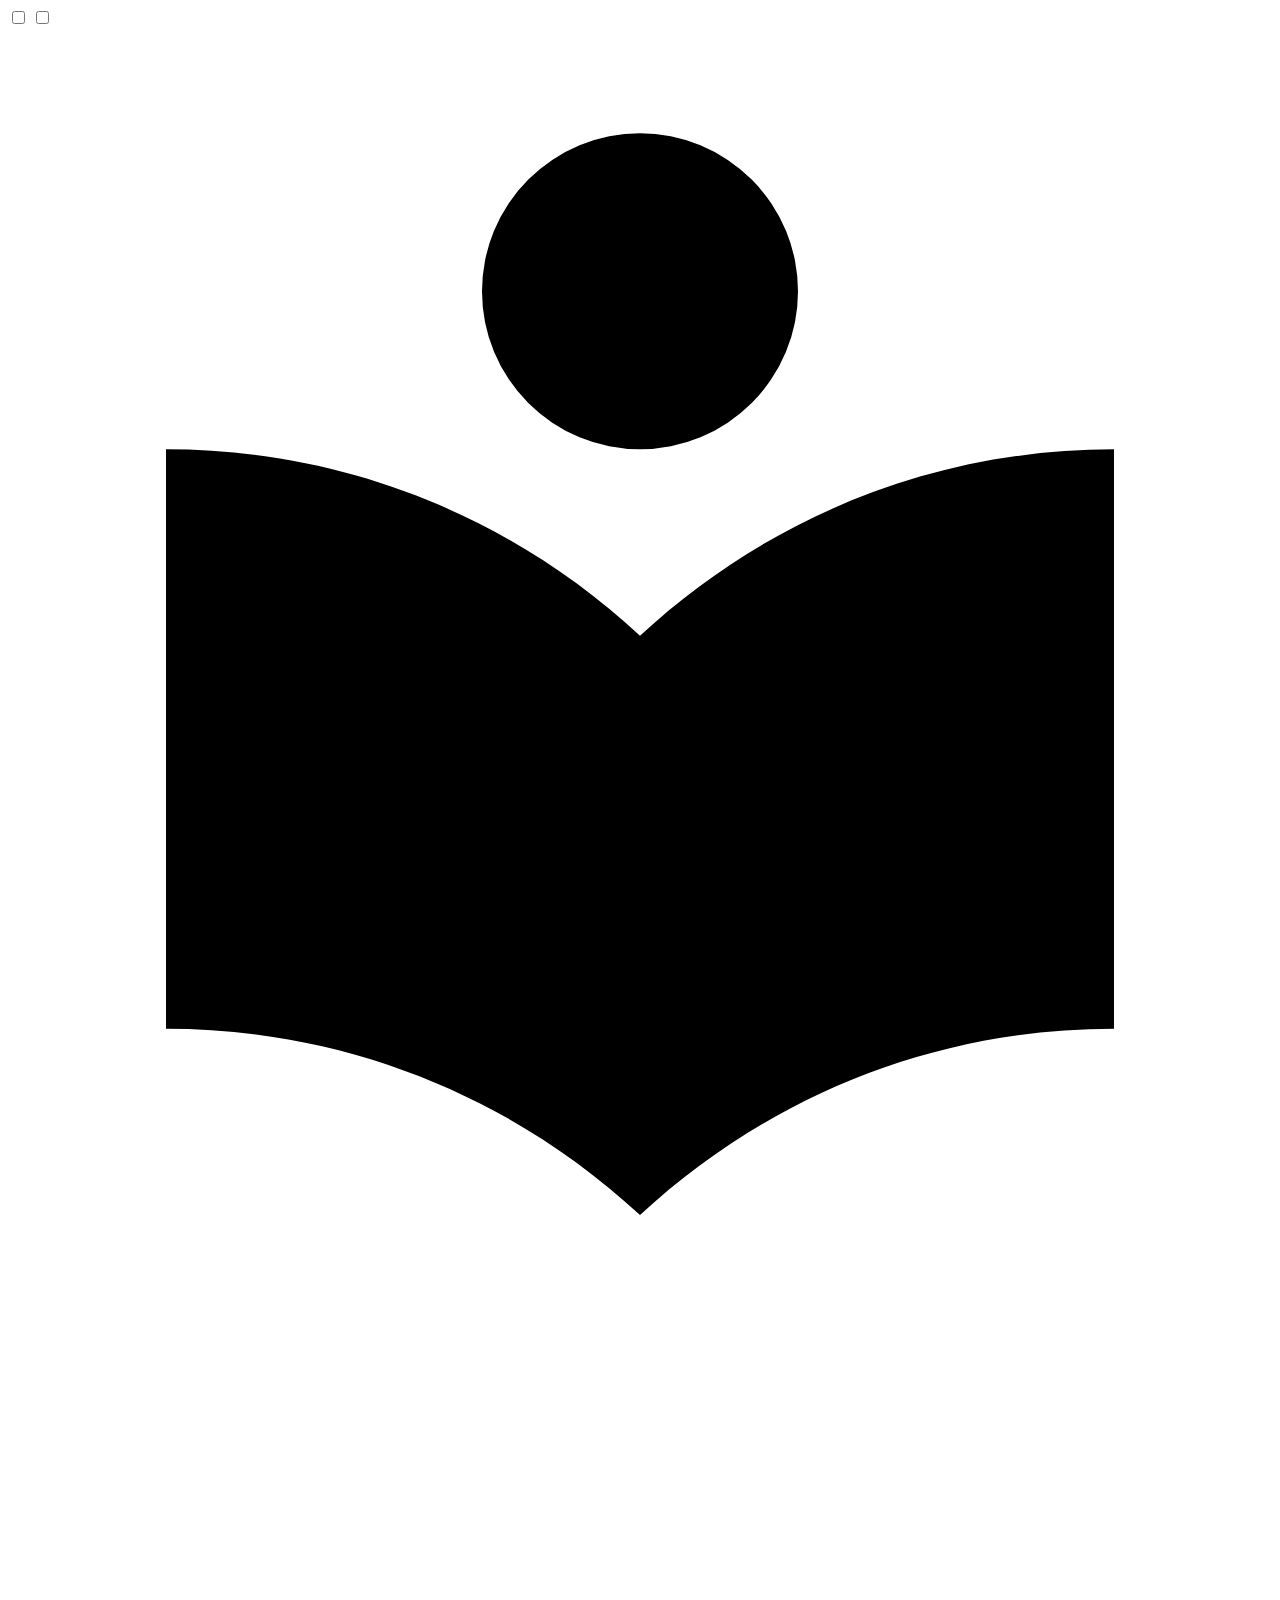
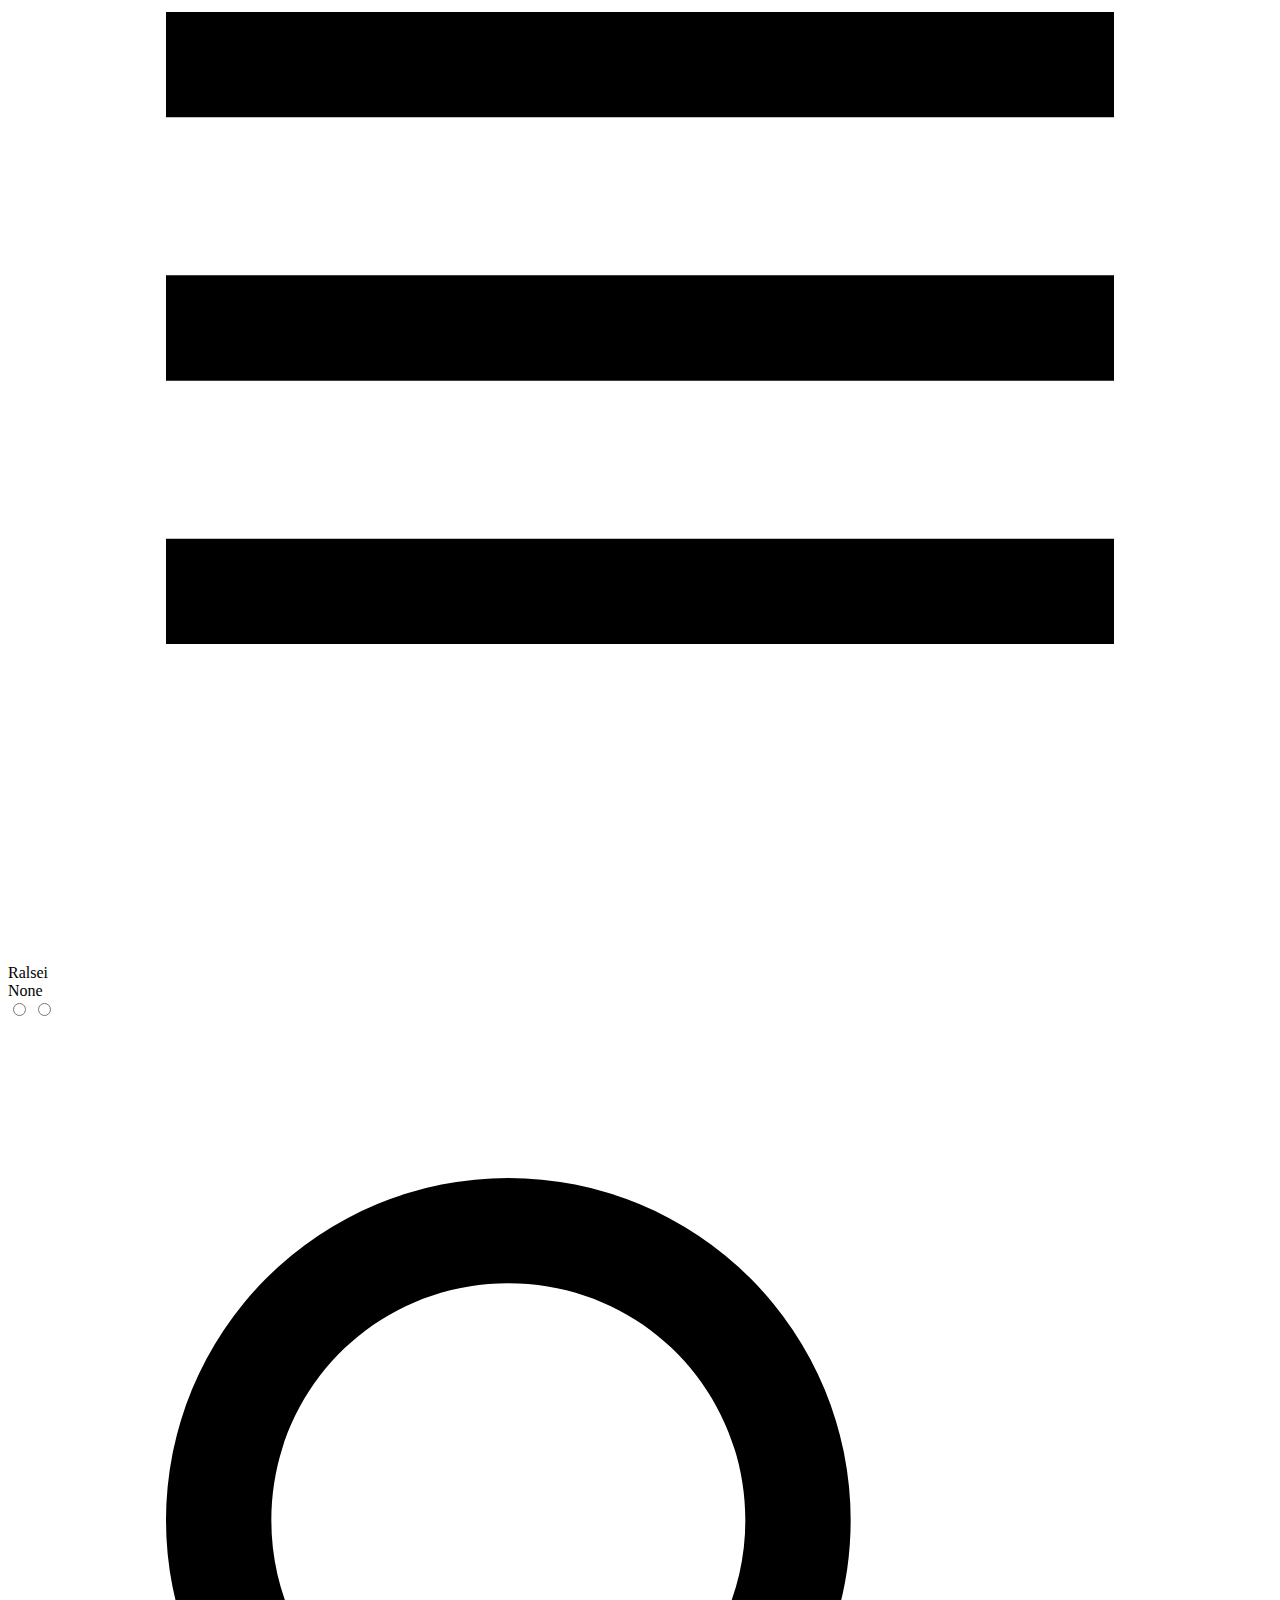
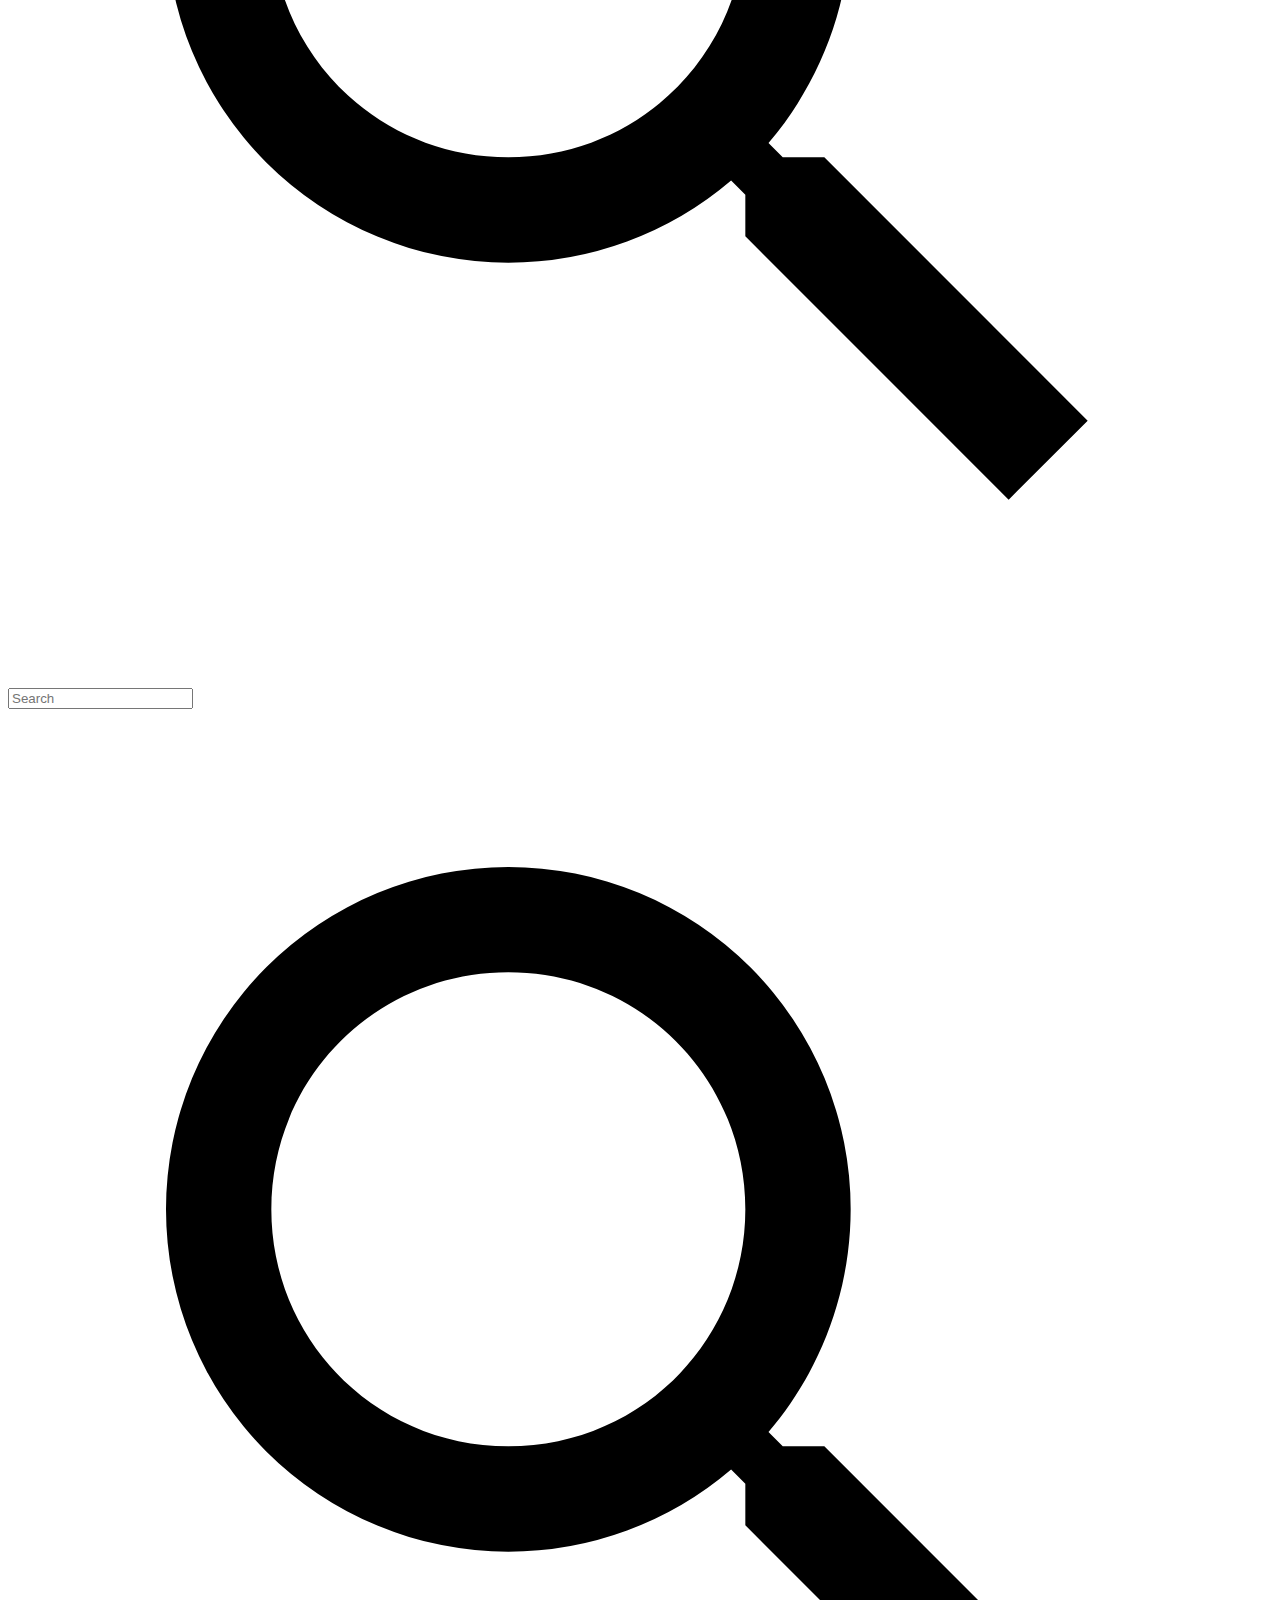
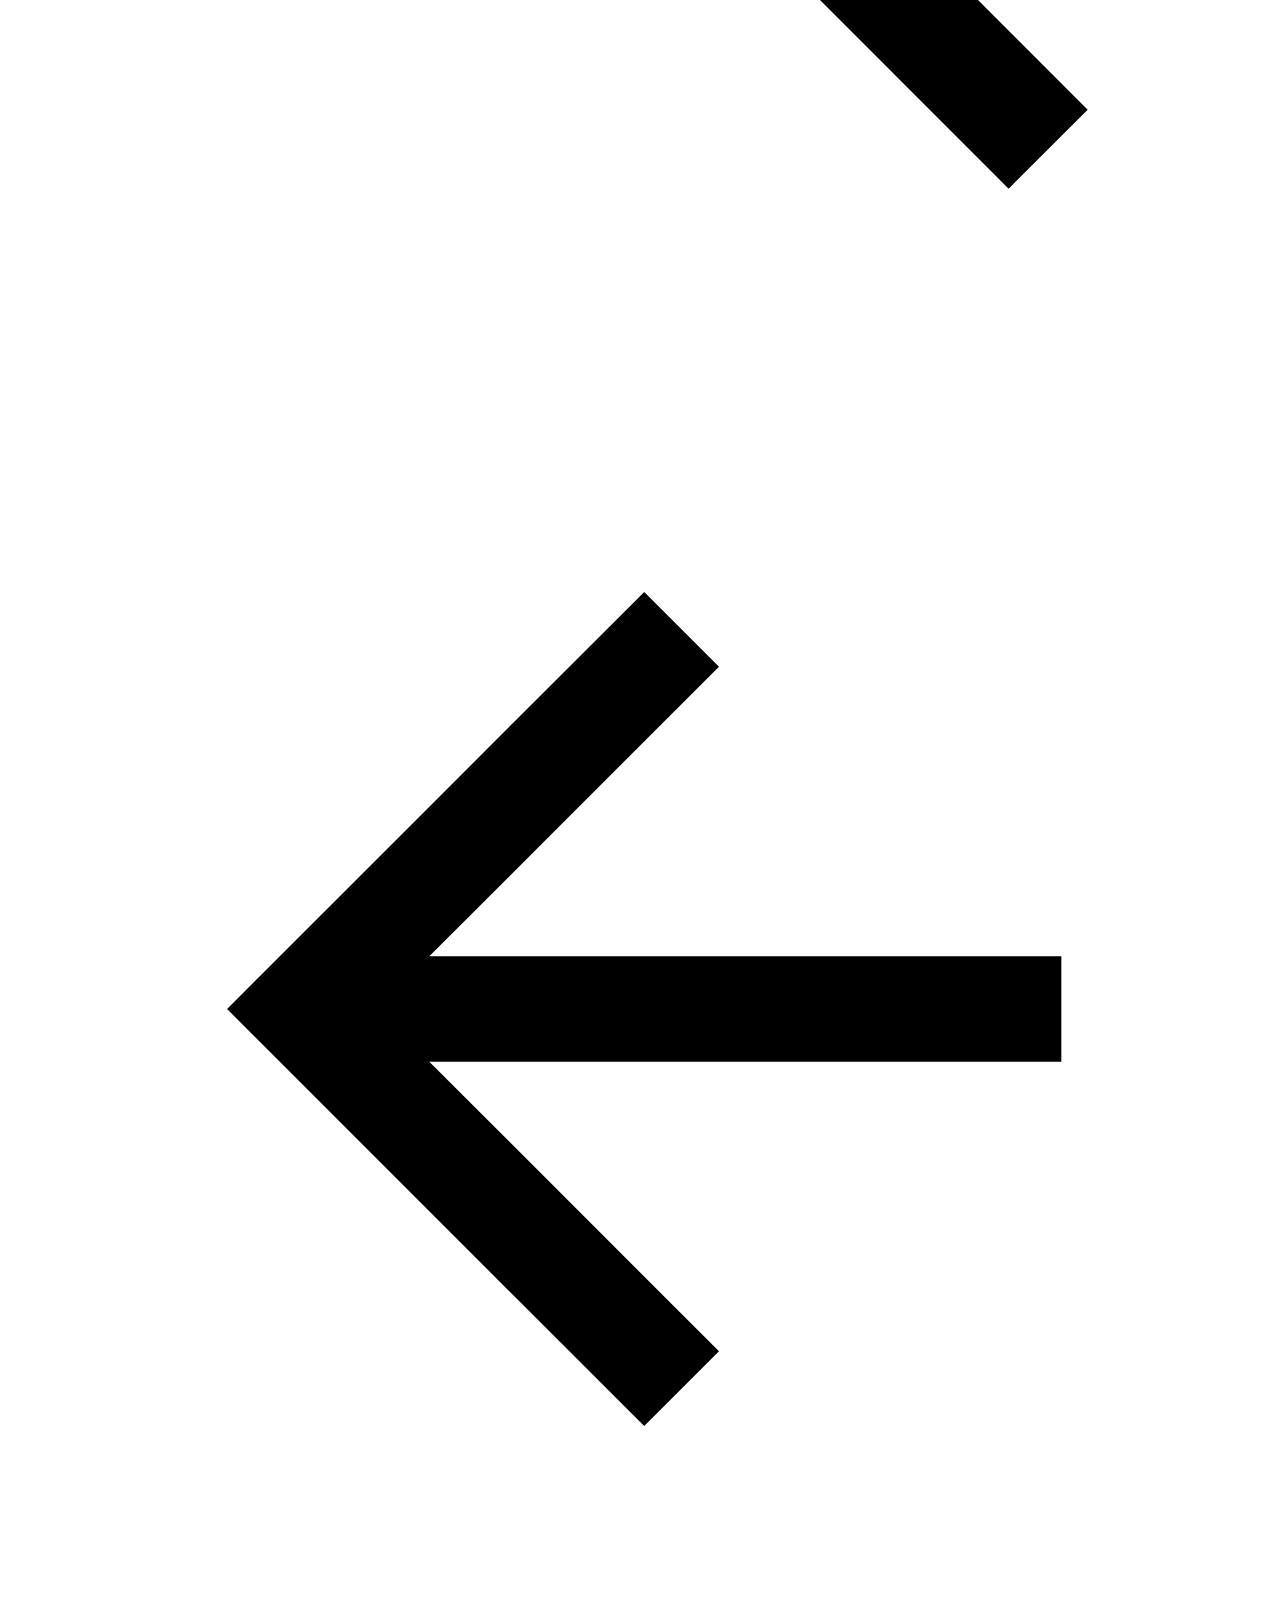
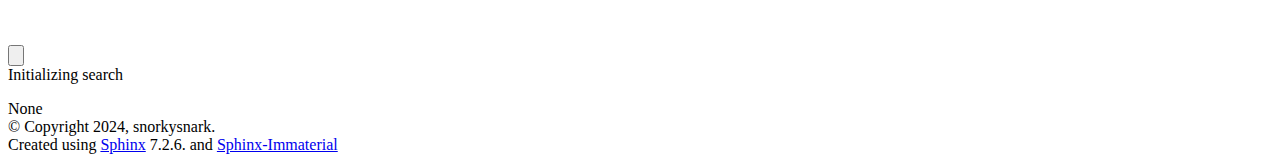
==== commit bafdb562: "Updates" ====
--- a/genindex.html
+++ b/genindex.html
@@ -32,7 +32,6 @@
         <style>:root{--md-text-font:"Roboto";--md-code-font:"Roboto Mono"}</style>
       
     
-        <link rel="stylesheet" type="text/css" href="_static/sphinx_immaterial_theme.af531f03affe68837.min.css?v=2410bb73" />
         <link rel="stylesheet" type="text/css" href="_static/css/columns.css?v=fae03fe1" />
         <link rel="stylesheet" type="text/css" href="_static/css/fix-summary.css?v=7eee24b7" />
     <script>__md_scope=new URL(".",location),__md_hash=e=>[...e].reduce((e,_)=>(e<<5)-e+_.charCodeAt(0),0),__md_get=(e,_=localStorage,t=__md_scope)=>JSON.parse(_.getItem(t.pathname+"."+e)),__md_set=(e,_,t=localStorage,a=__md_scope)=>{try{t.setItem(a.pathname+"."+e,JSON.stringify(_))}catch(e){}}</script>
@@ -246,7 +245,6 @@
     <script id="__config" type="application/json">{"base": ".", "features": [], "translations": {"clipboard.copied": "Copied to clipboard", "clipboard.copy": "Copy to clipboard", "search.config.lang": "en", "search.config.pipeline": "trimmer, stopWordFilter", "search.config.separator": "[\\s\\-]+", "search.placeholder": "Search", "search.result.more.one": "1 more on this page", "search.result.more.other": "# more on this page", "search.result.none": "No matching documents", "search.result.one": "1 matching document", "search.result.other": "# matching documents", "search.result.placeholder": "Type to start searching", "search.result.term.missing": "Missing", "select.version.title": "Select version"}}</script>
     
       
-        <script src="_static/sphinx_immaterial_theme.f9d9eeeb247ace16c.min.js?v=8ec58cb5"></script>
     
   </body>
 </html>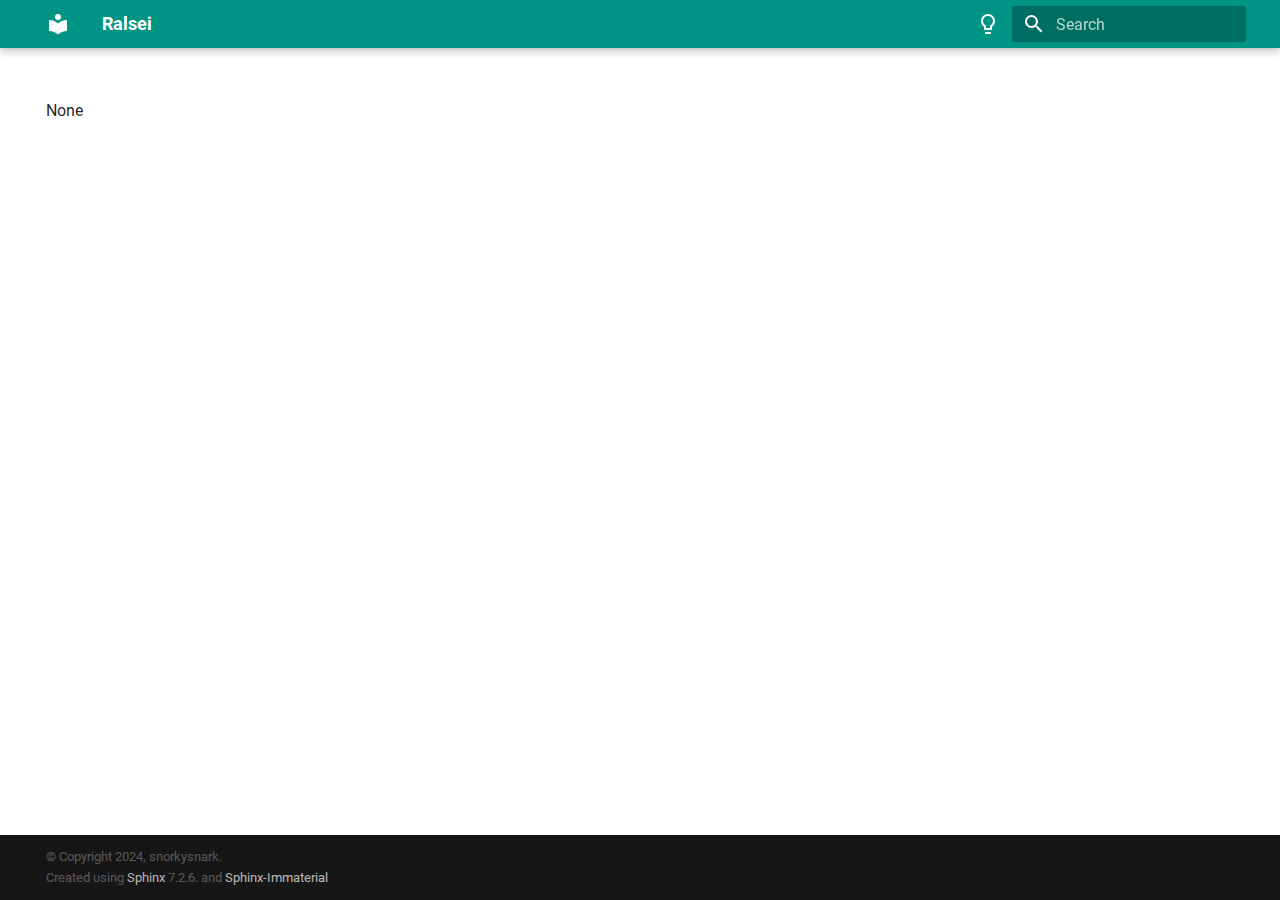
==== commit 32d1a590: "Updates" ====
--- a/genindex.html
+++ b/genindex.html
@@ -32,6 +32,7 @@
         <style>:root{--md-text-font:"Roboto";--md-code-font:"Roboto Mono"}</style>
       
     
+        <link rel="stylesheet" type="text/css" href="_static/sphinx_immaterial_theme.af531f03affe68837.min.css?v=2410bb73" />
         <link rel="stylesheet" type="text/css" href="_static/css/columns.css?v=fae03fe1" />
         <link rel="stylesheet" type="text/css" href="_static/css/fix-summary.css?v=7eee24b7" />
     <script>__md_scope=new URL(".",location),__md_hash=e=>[...e].reduce((e,_)=>(e<<5)-e+_.charCodeAt(0),0),__md_get=(e,_=localStorage,t=__md_scope)=>JSON.parse(_.getItem(t.pathname+"."+e)),__md_set=(e,_,t=localStorage,a=__md_scope)=>{try{t.setItem(a.pathname+"."+e,JSON.stringify(_))}catch(e){}}</script>
@@ -245,6 +246,7 @@
     <script id="__config" type="application/json">{"base": ".", "features": [], "translations": {"clipboard.copied": "Copied to clipboard", "clipboard.copy": "Copy to clipboard", "search.config.lang": "en", "search.config.pipeline": "trimmer, stopWordFilter", "search.config.separator": "[\\s\\-]+", "search.placeholder": "Search", "search.result.more.one": "1 more on this page", "search.result.more.other": "# more on this page", "search.result.none": "No matching documents", "search.result.one": "1 matching document", "search.result.other": "# matching documents", "search.result.placeholder": "Type to start searching", "search.result.term.missing": "Missing", "select.version.title": "Select version"}}</script>
     
       
+        <script src="_static/sphinx_immaterial_theme.f9d9eeeb247ace16c.min.js?v=8ec58cb5"></script>
     
   </body>
 </html>--- a/_static/sphinx_immaterial_theme.af531f03affe68837.min.css
+++ b/_static/sphinx_immaterial_theme.af531f03affe68837.min.css
@@ -0,0 +1,4 @@
+@charset "UTF-8";html{-webkit-text-size-adjust:none;-moz-text-size-adjust:none;text-size-adjust:none;box-sizing:border-box}*,:after,:before{box-sizing:inherit}@media (prefers-reduced-motion){*,:after,:before{transition:none!important}}body{margin:0}a,button,input,label{-webkit-tap-highlight-color:transparent}a{color:inherit;text-decoration:none}hr{border:0;box-sizing:content-box;display:block;height:.05rem;overflow:visible;padding:0}small{font-size:80%}sub,sup{line-height:1em}img{border-style:none}table{border-collapse:separate;border-spacing:0}td,th{font-weight:400;vertical-align:top}button{background:transparent;border:0;font-family:inherit;font-size:inherit;margin:0;padding:0}input{border:0;outline:none}:root,[data-md-color-scheme=default]{--md-default-fg-color:rgba(0,0,0,.87);--md-default-fg-color--light:rgba(0,0,0,.54);--md-default-fg-color--lighter:rgba(0,0,0,.32);--md-default-fg-color--lightest:rgba(0,0,0,.07);--md-default-bg-color:#fff;--md-default-bg-color--light:hsla(0,0%,100%,.7);--md-default-bg-color--lighter:hsla(0,0%,100%,.3);--md-default-bg-color--lightest:hsla(0,0%,100%,.12);--md-primary-fg-color:#4051b5;--md-primary-fg-color--light:#5d6cc0;--md-primary-fg-color--dark:#303fa1;--md-primary-bg-color:#fff;--md-primary-bg-color--light:hsla(0,0%,100%,.7);--md-accent-fg-color:#526cfe;--md-accent-fg-color--transparent:rgba(82,108,254,.1);--md-accent-bg-color:#fff;--md-accent-bg-color--light:hsla(0,0%,100%,.7);--md-code-fg-color:#36464e;--md-code-bg-color:#f5f5f5;--md-code-hl-color:rgba(255,255,0,.5);--md-code-hl-number-color:#d52a2a;--md-code-hl-special-color:#db1457;--md-code-hl-function-color:#a846b9;--md-code-hl-constant-color:#6e59d9;--md-code-hl-keyword-color:#3f6ec6;--md-code-hl-string-color:#1c7d4d;--md-code-hl-name-color:var(--md-code-fg-color);--md-code-hl-operator-color:var(--md-default-fg-color--light);--md-code-hl-punctuation-color:var(--md-default-fg-color--light);--md-code-hl-comment-color:var(--md-default-fg-color--light);--md-code-hl-generic-color:var(--md-default-fg-color--light);--md-code-hl-variable-color:var(--md-default-fg-color--light);--md-typeset-color:var(--md-default-fg-color);--md-typeset-a-color:var(--md-primary-fg-color);--md-typeset-mark-color:rgba(255,255,0,.5);--md-typeset-del-color:rgba(245,80,61,.15);--md-typeset-ins-color:rgba(11,213,112,.15);--md-typeset-kbd-color:#fafafa;--md-typeset-kbd-accent-color:#fff;--md-typeset-kbd-border-color:#b8b8b8;--md-typeset-table-color:rgba(0,0,0,.12);--md-admonition-fg-color:var(--md-default-fg-color);--md-admonition-bg-color:var(--md-default-bg-color);--md-footer-fg-color:#fff;--md-footer-fg-color--light:hsla(0,0%,100%,.7);--md-footer-fg-color--lighter:hsla(0,0%,100%,.3);--md-footer-bg-color:rgba(0,0,0,.87);--md-footer-bg-color--dark:rgba(0,0,0,.32);--md-shadow-z1:0 0.2rem 0.5rem rgba(0,0,0,.05),0 0 0.05rem rgba(0,0,0,.1);--md-shadow-z2:0 0.2rem 0.5rem rgba(0,0,0,.1),0 0 0.05rem rgba(0,0,0,.25);--md-shadow-z3:0 0.2rem 0.5rem rgba(0,0,0,.2),0 0 0.05rem rgba(0,0,0,.35)}.md-icon svg{fill:currentcolor;display:block;height:1.2rem;width:1.2rem}.si-icon-inline:before{background-color:var(--md-default-fg-color);content:"";display:inline-flex;height:1.125em;-webkit-mask-position:center;mask-position:center;-webkit-mask-repeat:no-repeat;mask-repeat:no-repeat;vertical-align:text-top;width:1.125em}body{-webkit-font-smoothing:antialiased;-moz-osx-font-smoothing:grayscale;--md-text-font-family:var(--md-text-font,_),-apple-system,BlinkMacSystemFont,Helvetica,Arial,sans-serif;--md-code-font-family:var(--md-code-font,_),SFMono-Regular,Consolas,Menlo,monospace}body,input{font-feature-settings:"kern","liga";font-family:var(--md-text-font-family)}body,code,input,kbd,pre{color:var(--md-typeset-color)}code,kbd,pre{font-feature-settings:"kern";font-family:var(--md-code-font-family)}:root{--md-typeset-table-sort-icon:url('data:image/svg+xml;charset=utf-8,<svg xmlns="http://www.w3.org/2000/svg" viewBox="0 0 24 24"><path d="m18 21-4-4h3V7h-3l4-4 4 4h-3v10h3M2 19v-2h10v2M2 13v-2h7v2M2 7V5h4v2H2Z"/></svg>');--md-typeset-table-sort-icon--asc:url('data:image/svg+xml;charset=utf-8,<svg xmlns="http://www.w3.org/2000/svg" viewBox="0 0 24 24"><path d="M19 17h3l-4 4-4-4h3V3h2M2 17h10v2H2M6 5v2H2V5m0 6h7v2H2v-2Z"/></svg>');--md-typeset-table-sort-icon--desc:url('data:image/svg+xml;charset=utf-8,<svg xmlns="http://www.w3.org/2000/svg" viewBox="0 0 24 24"><path d="M19 7h3l-4-4-4 4h3v14h2M2 17h10v2H2M6 5v2H2V5m0 6h7v2H2v-2Z"/></svg>')}.md-typeset{-webkit-print-color-adjust:exact;color-adjust:exact;font-size:.8rem;line-height:1.6}@media print{.md-typeset{font-size:.68rem}}.md-typeset blockquote,.md-typeset dl,.md-typeset figure,.md-typeset ol,.md-typeset pre,.md-typeset ul{margin-bottom:1em;margin-top:1em}.md-typeset h1{color:var(--md-default-fg-color--light);font-size:2em;line-height:1.3;margin:0 0 1.25em}.md-typeset h1,.md-typeset h2{font-weight:300;letter-spacing:-.01em}.md-typeset h2{font-size:1.5625em;line-height:1.4;margin:1.6em 0 .64em}.md-typeset h3{font-size:1.25em;font-weight:400;letter-spacing:-.01em;line-height:1.5;margin:1.6em 0 .8em}.md-typeset h2+h3{margin-top:.8em}.md-typeset h4{font-weight:700;letter-spacing:-.01em;margin:1em 0}.md-typeset h5,.md-typeset h6{color:var(--md-default-fg-color--light);font-size:.8em;font-weight:700;letter-spacing:-.01em;margin:1.25em 0}.md-typeset h5{text-transform:uppercase}.md-typeset hr{border-bottom:.05rem solid var(--md-default-fg-color--lightest);display:flow-root;margin:1.5em 0}.md-typeset a{color:var(--md-typeset-a-color);word-break:break-word}.md-typeset a,.md-typeset a:before{transition:color 125ms}.md-typeset a:focus,.md-typeset a:hover{color:var(--md-accent-fg-color)}.md-typeset a:focus code,.md-typeset a:hover code{background-color:var(--md-accent-fg-color--transparent)}.md-typeset a code{color:currentcolor;transition:background-color 125ms}.md-typeset a.focus-visible{outline-color:var(--md-accent-fg-color);outline-offset:.2rem}.md-typeset code,.md-typeset kbd,.md-typeset pre{color:var(--md-code-fg-color);direction:ltr;font-variant-ligatures:none}@media print{.md-typeset code,.md-typeset kbd,.md-typeset pre{white-space:pre-wrap}}.md-typeset code{background-color:var(--md-code-bg-color);border-radius:.1rem;-webkit-box-decoration-break:clone;box-decoration-break:clone;font-size:.85em;padding:0 .2941176471em;word-break:break-word}.md-typeset code:not(.focus-visible){-webkit-tap-highlight-color:transparent;outline:none}.md-typeset pre{display:flow-root;line-height:1.4;position:relative}.md-typeset pre>code{-webkit-box-decoration-break:slice;box-decoration-break:slice;box-shadow:none;display:block;margin:0;outline-color:var(--md-accent-fg-color);overflow:auto;padding:.7720588235em 1.1764705882em;scrollbar-color:var(--md-default-fg-color--lighter) transparent;scrollbar-width:thin;touch-action:auto;word-break:normal}.md-typeset pre>code:hover{scrollbar-color:var(--md-accent-fg-color) transparent}.md-typeset pre>code::-webkit-scrollbar{height:.2rem;width:.2rem}.md-typeset pre>code::-webkit-scrollbar-thumb{background-color:var(--md-default-fg-color--lighter)}.md-typeset pre>code::-webkit-scrollbar-thumb:hover{background-color:var(--md-accent-fg-color)}.md-typeset .code-block-caption+.notranslate .highlighttable,.md-typeset .code-block-caption+.notranslate pre{margin-top:0}.md-typeset kbd{background-color:var(--md-typeset-kbd-color);border-radius:.1rem;box-shadow:0 .1rem 0 .05rem var(--md-typeset-kbd-border-color),0 .1rem 0 var(--md-typeset-kbd-border-color),0 -.1rem .2rem var(--md-typeset-kbd-accent-color) inset;color:var(--md-default-fg-color);display:inline-block;font-size:.75em;padding:0 .6666666667em;vertical-align:text-top;word-break:break-word}.md-typeset mark{background-color:var(--md-typeset-mark-color);-webkit-box-decoration-break:clone;box-decoration-break:clone;color:inherit;word-break:break-word}.md-typeset abbr{border-bottom:.05rem dotted var(--md-default-fg-color--light);cursor:help;text-decoration:none}@media (hover:none){.md-typeset abbr{position:relative}.md-typeset abbr[title]:-webkit-any(:focus,:hover):after{background-color:var(--md-default-fg-color);border-radius:.1rem;box-shadow:var(--md-shadow-z3);color:var(--md-default-bg-color);content:attr(title);display:inline-block;font-size:.7rem;margin-top:2em;max-width:80%;min-width:max-content;padding:.2rem .3rem;position:absolute;width:auto}.md-typeset abbr[title]:-moz-any(:focus,:hover):after{background-color:var(--md-default-fg-color);border-radius:.1rem;box-shadow:var(--md-shadow-z3);color:var(--md-default-bg-color);content:attr(title);display:inline-block;font-size:.7rem;margin-top:2em;max-width:80%;min-width:-moz-max-content;min-width:max-content;padding:.2rem .3rem;position:absolute;width:auto}[dir=ltr] .md-typeset abbr[title]:-webkit-any(:focus,:hover):after{left:0}[dir=ltr] .md-typeset abbr[title]:-moz-any(:focus,:hover):after{left:0}[dir=ltr] .md-typeset abbr[title]:is(:focus,:hover):after{left:0}[dir=rtl] .md-typeset abbr[title]:-webkit-any(:focus,:hover):after{right:0}[dir=rtl] .md-typeset abbr[title]:-moz-any(:focus,:hover):after{right:0}[dir=rtl] .md-typeset abbr[title]:is(:focus,:hover):after{right:0}.md-typeset abbr[title]:is(:focus,:hover):after{background-color:var(--md-default-fg-color);border-radius:.1rem;box-shadow:var(--md-shadow-z3);color:var(--md-default-bg-color);content:attr(title);display:inline-block;font-size:.7rem;margin-top:2em;max-width:80%;min-width:-moz-max-content;min-width:max-content;padding:.2rem .3rem;position:absolute;width:auto}}.md-typeset small{opacity:.75}[dir=ltr] .md-typeset sub,[dir=ltr] .md-typeset sup{margin-left:.078125em}[dir=rtl] .md-typeset sub,[dir=rtl] .md-typeset sup{margin-right:.078125em}[dir=ltr] .md-typeset blockquote{padding-left:.6rem}[dir=rtl] .md-typeset blockquote{padding-right:.6rem}[dir=ltr] .md-typeset blockquote{border-left:.2rem solid var(--md-default-fg-color--lighter)}[dir=rtl] .md-typeset blockquote{border-right:.2rem solid var(--md-default-fg-color--lighter)}.md-typeset blockquote{color:var(--md-default-fg-color--light);margin-left:0;margin-right:0}.md-typeset ul{list-style-type:disc}[dir=ltr] .md-typeset ol,[dir=ltr] .md-typeset ul{margin-left:.625em}[dir=rtl] .md-typeset ol,[dir=rtl] .md-typeset ul{margin-right:.625em}.md-typeset ol,.md-typeset ul{padding:0}.md-typeset ol:not([hidden]),.md-typeset ul:not([hidden]){display:flow-root}.md-typeset ol ol,.md-typeset ul ol{list-style-type:lower-alpha}.md-typeset ol ol ol,.md-typeset ul ol ol{list-style-type:lower-roman}[dir=ltr] .md-typeset ol li,[dir=ltr] .md-typeset ul li{margin-left:1.25em}[dir=rtl] .md-typeset ol li,[dir=rtl] .md-typeset ul li{margin-right:1.25em}.md-typeset ol li,.md-typeset ul li{margin-bottom:.5em}.md-typeset ol li blockquote,.md-typeset ol li p,.md-typeset ul li blockquote,.md-typeset ul li p{margin:.5em 0}.md-typeset ol li:last-child,.md-typeset ul li:last-child{margin-bottom:0}.md-typeset ol li :-webkit-any(ul,ol),.md-typeset ul li :-webkit-any(ul,ol){margin-bottom:.5em;margin-top:.5em}.md-typeset ol li :-moz-any(ul,ol),.md-typeset ul li :-moz-any(ul,ol){margin-bottom:.5em;margin-top:.5em}[dir=ltr] .md-typeset ol li :-webkit-any(ul,ol),[dir=ltr] .md-typeset ul li :-webkit-any(ul,ol){margin-left:.625em}[dir=ltr] .md-typeset ol li :-moz-any(ul,ol),[dir=ltr] .md-typeset ul li :-moz-any(ul,ol){margin-left:.625em}[dir=ltr] .md-typeset ol li :is(ul,ol),[dir=ltr] .md-typeset ul li :is(ul,ol){margin-left:.625em}[dir=rtl] .md-typeset ol li :-webkit-any(ul,ol),[dir=rtl] .md-typeset ul li :-webkit-any(ul,ol){margin-right:.625em}[dir=rtl] .md-typeset ol li :-moz-any(ul,ol),[dir=rtl] .md-typeset ul li :-moz-any(ul,ol){margin-right:.625em}[dir=rtl] .md-typeset ol li :is(ul,ol),[dir=rtl] .md-typeset ul li :is(ul,ol){margin-right:.625em}.md-typeset ol li :is(ul,ol),.md-typeset ul li :is(ul,ol){margin-bottom:.5em;margin-top:.5em}[dir=ltr] .md-typeset dd{margin-left:1.875em}[dir=rtl] .md-typeset dd{margin-right:1.875em}.md-typeset dd{margin-bottom:1.5em;margin-top:1em}.md-typeset img,.md-typeset svg,.md-typeset video{height:auto;max-width:100%}.md-typeset img[align=left]{margin:1em 1em 1em 0}.md-typeset img[align=right]{margin:1em 0 1em 1em}.md-typeset img[align]:only-child{margin-top:0}.md-typeset img[src$="#gh-dark-mode-only"],.md-typeset img[src$="#only-dark"]{display:none}.md-typeset figure{display:flow-root;margin:1em auto;max-width:100%;text-align:center;width:-moz-fit-content;width:fit-content}.md-typeset figure img{display:block}.md-typeset figcaption{font-style:italic;margin:1em auto;max-width:24rem}.md-typeset iframe{max-width:100%}.md-typeset table.data:not(.plain){background-color:var(--md-default-bg-color);border:.05rem solid var(--md-typeset-table-color);border-radius:.1rem;display:block;font-size:.64rem;max-width:100%;overflow:auto;touch-action:auto;width:-moz-max-content;width:max-content}@media print{.md-typeset table.data:not(.plain){display:table}}.md-typeset table.data:not(.plain)+*{margin-top:1.5em}.md-typeset table.data:not(.plain) :-webkit-any(th,td)>:first-child{margin-top:0}.md-typeset table.data:not(.plain) :-moz-any(th,td)>:first-child{margin-top:0}.md-typeset table.data:not(.plain) :is(th,td)>:first-child{margin-top:0}.md-typeset table.data:not(.plain) :-webkit-any(th,td)>:last-child{margin-bottom:0}.md-typeset table.data:not(.plain) :-moz-any(th,td)>:last-child{margin-bottom:0}.md-typeset table.data:not(.plain) :is(th,td)>:last-child{margin-bottom:0}.md-typeset table.data:not(.plain) :-webkit-any(th,td):not([align],.align-center,.align-left,.align-right){text-align:left}.md-typeset table.data:not(.plain) :-moz-any(th,td):not([align],.align-center,.align-left,.align-right){text-align:left}.md-typeset table.data:not(.plain) :is(th,td):not([align],.align-center,.align-left,.align-right){text-align:left}[dir=rtl] .md-typeset table.data:not(.plain) :-webkit-any(th,td):not([align],.align-center,.align-left,.align-right){text-align:right}[dir=rtl] .md-typeset table.data:not(.plain) :-moz-any(th,td):not([align],.align-center,.align-left,.align-right){text-align:right}[dir=rtl] .md-typeset table.data:not(.plain) :is(th,td):not([align],.align-center,.align-left,.align-right){text-align:right}.md-typeset table.data:not(.plain) th{font-weight:700;min-width:5rem;padding:.9375em 1.25em;vertical-align:top}.md-typeset table.data:not(.plain) td{border-top:.05rem solid var(--md-typeset-table-color);padding:.9375em 1.25em;vertical-align:top}.md-typeset table.data:not(.plain) tbody tr{transition:background-color 125ms}.md-typeset table.data:not(.plain) tbody tr:hover{background-color:rgba(0,0,0,.035);box-shadow:0 .05rem 0 var(--md-default-bg-color) inset}.md-typeset table.data:not(.plain) a{word-break:normal}.md-typeset table th[role=columnheader]{cursor:pointer}[dir=ltr] .md-typeset table th[role=columnheader]:after{margin-left:.5em}[dir=rtl] .md-typeset table th[role=columnheader]:after{margin-right:.5em}.md-typeset table th[role=columnheader]:after{content:"";display:inline-block;height:1.2em;-webkit-mask-image:var(--md-typeset-table-sort-icon);mask-image:var(--md-typeset-table-sort-icon);-webkit-mask-repeat:no-repeat;mask-repeat:no-repeat;-webkit-mask-size:contain;mask-size:contain;transition:background-color 125ms;vertical-align:text-bottom;width:1.2em}.md-typeset table th[role=columnheader]:hover:after{background-color:var(--md-default-fg-color--lighter)}.md-typeset table th[role=columnheader][aria-sort=ascending]:after{background-color:var(--md-default-fg-color--light);-webkit-mask-image:var(--md-typeset-table-sort-icon--asc);mask-image:var(--md-typeset-table-sort-icon--asc)}.md-typeset table th[role=columnheader][aria-sort=descending]:after{background-color:var(--md-default-fg-color--light);-webkit-mask-image:var(--md-typeset-table-sort-icon--desc);mask-image:var(--md-typeset-table-sort-icon--desc)}.md-typeset__scrollwrap{margin:1em -.8rem;overflow-x:auto;touch-action:auto}.md-typeset__table{display:inline-block;margin-bottom:.5em;padding:0 .8rem}@media print{.md-typeset__table{display:block}}html .md-typeset__table table{display:table;margin:0;overflow:hidden;width:100%}@media screen and (max-width:44.9375em){.md-content__inner>pre{margin:1em -.8rem}.md-content__inner>pre code{border-radius:0}}.md-banner{background-color:var(--md-footer-bg-color);color:var(--md-footer-fg-color);overflow:auto}@media print{.md-banner{display:none}}.md-banner--warning{background:var(--md-typeset-mark-color);color:var(--md-default-fg-color)}.md-banner__inner{font-size:.7rem;margin:.6rem auto;padding:0 .8rem}[dir=ltr] .md-banner__button{float:right}[dir=rtl] .md-banner__button{float:left}.md-banner__button{color:inherit;cursor:pointer;transition:opacity .25s}.md-banner__button:hover{opacity:.7}html{font-size:125%;height:100%;overflow-x:hidden}@media screen and (min-width:100em){html{font-size:137.5%}}@media screen and (min-width:125em){html{font-size:150%}}body{background-color:var(--md-default-bg-color);display:flex;flex-direction:column;font-size:.5rem;min-height:100%;position:relative;width:100%}@media print{body{display:block}}@media screen and (max-width:59.9375em){body[data-md-scrolllock]{position:fixed}}.md-grid{margin-left:auto;margin-right:auto;max-width:61rem}.md-container{display:flex;flex-direction:column;flex-grow:1}@media print{.md-container{display:block}}.md-main{flex-grow:1}.md-main__inner{display:flex;height:100%;margin-top:1.5rem}.md-ellipsis{overflow:hidden;text-overflow:ellipsis;white-space:nowrap}.md-toggle{display:none}.md-option{height:0;opacity:0;position:absolute;width:0}.md-option:checked+label:not([hidden]){display:block}.md-option.focus-visible+label{outline-color:var(--md-accent-fg-color);outline-style:auto}.md-skip{background-color:var(--md-default-fg-color);border-radius:.1rem;color:var(--md-default-bg-color);font-size:.64rem;margin:.5rem;opacity:0;outline-color:var(--md-accent-fg-color);padding:.3rem .5rem;position:fixed;transform:translateY(.4rem);z-index:-1}.md-skip:focus{opacity:1;transform:translateY(0);transition:transform .25s cubic-bezier(.4,0,.2,1),opacity 175ms 75ms;z-index:10}@page{margin:25mm}:root{--md-clipboard-icon:url('data:image/svg+xml;charset=utf-8,<svg xmlns="http://www.w3.org/2000/svg" viewBox="0 0 24 24"><path d="M19 21H8V7h11m0-2H8a2 2 0 0 0-2 2v14a2 2 0 0 0 2 2h11a2 2 0 0 0 2-2V7a2 2 0 0 0-2-2m-3-4H4a2 2 0 0 0-2 2v14h2V3h12V1Z"/></svg>')}.md-clipboard{border-radius:.1rem;color:var(--md-default-fg-color--lightest);cursor:pointer;height:1.5em;outline-color:var(--md-accent-fg-color);outline-offset:.1rem;position:absolute;right:.5em;top:.5em;transition:color .25s;width:1.5em;z-index:1}@media print{.md-clipboard{display:none}}.md-clipboard:not(.focus-visible){-webkit-tap-highlight-color:transparent;outline:none}:hover>.md-clipboard{color:var(--md-default-fg-color--light)}.md-clipboard:-webkit-any(:focus,:hover){color:var(--md-accent-fg-color)}.md-clipboard:-moz-any(:focus,:hover){color:var(--md-accent-fg-color)}.md-clipboard:is(:focus,:hover){color:var(--md-accent-fg-color)}.md-clipboard:after{background-color:currentcolor;content:"";display:block;height:1.125em;margin:0 auto;-webkit-mask-image:var(--md-clipboard-icon);mask-image:var(--md-clipboard-icon);-webkit-mask-position:center;mask-position:center;-webkit-mask-repeat:no-repeat;mask-repeat:no-repeat;-webkit-mask-size:contain;mask-size:contain;width:1.125em}.md-clipboard--inline{cursor:pointer}.md-clipboard--inline code{transition:color .25s,background-color .25s}.md-clipboard--inline:-webkit-any(:focus,:hover) code{background-color:var(--md-accent-fg-color--transparent);color:var(--md-accent-fg-color)}.md-clipboard--inline:-moz-any(:focus,:hover) code{background-color:var(--md-accent-fg-color--transparent);color:var(--md-accent-fg-color)}.md-clipboard--inline:is(:focus,:hover) code{background-color:var(--md-accent-fg-color--transparent);color:var(--md-accent-fg-color)}@keyframes consent{0%{opacity:0;transform:translateY(100%)}to{opacity:1;transform:translateY(0)}}@keyframes overlay{0%{opacity:0}to{opacity:1}}.md-consent__overlay{animation:overlay .25s both;-webkit-backdrop-filter:blur(.1rem);backdrop-filter:blur(.1rem);background-color:rgba(0,0,0,.54);height:100%;opacity:1;position:fixed;top:0;width:100%;z-index:5}.md-consent__inner{animation:consent .5s cubic-bezier(.1,.7,.1,1) both;background-color:var(--md-default-bg-color);border:0;border-radius:.1rem;bottom:0;box-shadow:0 0 .2rem rgba(0,0,0,.1),0 .2rem .4rem rgba(0,0,0,.2);max-height:100%;overflow:auto;padding:0;position:fixed;width:100%;z-index:5}.md-consent__form{padding:.8rem}.md-consent__settings{display:none;margin:1em 0}input:checked+.md-consent__settings{display:block}.md-consent__controls{margin-bottom:.8rem}.md-typeset .md-consent__controls .md-button{display:inline}@media screen and (max-width:44.9375em){.md-typeset .md-consent__controls .md-button{display:block;margin-top:.4rem;text-align:center;width:100%}}.md-consent label{cursor:pointer}.md-content{flex-grow:1;min-width:0}.md-content__inner{margin:0 .8rem 1.2rem;padding-top:.6rem}@media screen and (min-width:76.25em){[dir=ltr] .md-sidebar--primary:not([hidden])~.md-content>.md-content__inner{margin-left:1.2rem}[dir=ltr] .md-sidebar--secondary:not([hidden])~.md-content>.md-content__inner,[dir=rtl] .md-sidebar--primary:not([hidden])~.md-content>.md-content__inner{margin-right:1.2rem}[dir=rtl] .md-sidebar--secondary:not([hidden])~.md-content>.md-content__inner{margin-left:1.2rem}}.md-content__inner:before{content:"";display:block;height:.4rem}.md-content__inner>:last-child{margin-bottom:0}[dir=ltr] .md-content__button{float:right}[dir=rtl] .md-content__button{float:left}[dir=ltr] .md-content__button{margin-left:.4rem}[dir=rtl] .md-content__button{margin-right:.4rem}.md-content__button{margin:.4rem 0;padding:0}@media print{.md-content__button{display:none}}.md-typeset .md-content__button{color:var(--md-default-fg-color--lighter)}.md-content__button svg{display:inline;vertical-align:top}[dir=rtl] .md-content__button svg{transform:scaleX(-1)}[dir=ltr] .md-dialog{right:.8rem}[dir=rtl] .md-dialog{left:.8rem}.md-dialog{background-color:var(--md-default-fg-color);border-radius:.1rem;bottom:.8rem;box-shadow:var(--md-shadow-z3);min-width:11.1rem;opacity:0;padding:.4rem .6rem;pointer-events:none;position:fixed;transform:translateY(100%);transition:transform 0ms .4s,opacity .4s;z-index:4}@media print{.md-dialog{display:none}}.md-dialog--active{opacity:1;pointer-events:auto;transform:translateY(0);transition:transform .4s cubic-bezier(.075,.85,.175,1),opacity .4s}.md-dialog__inner{color:var(--md-default-bg-color);font-size:.7rem}.md-feedback{margin:2em 0 1em;text-align:center}.md-feedback fieldset{border:none;margin:0;padding:0}.md-feedback__title{font-weight:700;margin:1em auto}.md-feedback__inner{position:relative}.md-feedback__list{align-content:baseline;display:flex;flex-wrap:wrap;justify-content:center;position:relative}.md-feedback__list:hover .md-icon:not(:disabled){color:var(--md-default-fg-color--lighter)}:disabled .md-feedback__list{min-height:1.8rem}.md-feedback__icon{color:var(--md-default-fg-color--light);cursor:pointer;flex-shrink:0;margin:0 .1rem;transition:color 125ms}.md-feedback__icon:not(:disabled).md-icon:hover{color:var(--md-accent-fg-color)}.md-feedback__icon:disabled{color:var(--md-default-fg-color--lightest);pointer-events:none}.md-feedback__note{opacity:0;position:relative;transform:translateY(.4rem);transition:transform .4s cubic-bezier(.1,.7,.1,1),opacity .15s}.md-feedback__note>*{margin:0 auto;max-width:16rem}:disabled .md-feedback__note{opacity:1;transform:translateY(0)}.md-footer{background-color:var(--md-footer-bg-color);color:var(--md-footer-fg-color)}@media print{.md-footer{display:none}}.md-footer__inner{justify-content:space-between;overflow:auto;padding:.2rem}.md-footer__inner:not([hidden]){display:flex}.md-footer__link{display:flex;flex-grow:0.01;outline-color:var(--md-accent-fg-color);overflow:hidden;padding-bottom:.4rem;padding-top:1.4rem;transition:opacity .25s}.md-footer__link:-webkit-any(:focus,:hover){opacity:.7}.md-footer__link:-moz-any(:focus,:hover){opacity:.7}.md-footer__link:is(:focus,:hover){opacity:.7}[dir=rtl] .md-footer__link svg{transform:scaleX(-1)}@media screen and (max-width:44.9375em){.md-footer__link--prev .md-footer__title{display:none}}[dir=ltr] .md-footer__link--next{margin-left:auto}[dir=rtl] .md-footer__link--next{margin-right:auto}.md-footer__link--next{text-align:right}[dir=rtl] .md-footer__link--next{text-align:left}.md-footer__title{flex-grow:1;font-size:.9rem;line-height:2.4rem;max-width:calc(100% - 2.4rem);padding:0 1rem;position:relative;white-space:nowrap}.md-footer__button{margin:.2rem;padding:.4rem}.md-footer__direction{font-size:.64rem;left:0;margin-top:-1rem;opacity:.7;padding:0 1rem;position:absolute;right:0}.md-footer-meta{background-color:var(--md-footer-bg-color--dark)}.md-footer-meta__inner{display:flex;flex-wrap:wrap;justify-content:space-between;padding:.2rem}html .md-footer-meta.md-typeset a{color:var(--md-footer-fg-color--light)}html .md-footer-meta.md-typeset a:-webkit-any(:focus,:hover){color:var(--md-footer-fg-color)}html .md-footer-meta.md-typeset a:-moz-any(:focus,:hover){color:var(--md-footer-fg-color)}html .md-footer-meta.md-typeset a:is(:focus,:hover){color:var(--md-footer-fg-color)}.md-copyright{color:var(--md-footer-fg-color--lighter);font-size:.64rem;margin:auto .6rem;padding:.4rem 0;width:100%}@media screen and (min-width:45em){.md-copyright{width:auto}}.md-copyright__highlight{color:var(--md-footer-fg-color--light)}.md-social{margin:0 .4rem;padding:.2rem 0 .6rem}@media screen and (min-width:45em){.md-social{padding:.6rem 0}}.md-social__link{display:inline-block;height:1.6rem;text-align:center;width:1.6rem}.md-social__link:before{line-height:1.9}.md-social__link svg{fill:currentcolor;max-height:.8rem;vertical-align:-25%}.md-typeset .md-button{border:.1rem solid;border-radius:.1rem;color:var(--md-primary-fg-color);cursor:pointer;display:inline-block;font-weight:700;padding:.625em 2em;transition:color 125ms,background-color 125ms,border-color 125ms}.md-typeset .md-button--primary{background-color:var(--md-primary-fg-color);border-color:var(--md-primary-fg-color);color:var(--md-primary-bg-color)}.md-typeset .md-button:-webkit-any(:focus,:hover){background-color:var(--md-accent-fg-color);border-color:var(--md-accent-fg-color);color:var(--md-accent-bg-color)}.md-typeset .md-button:-moz-any(:focus,:hover){background-color:var(--md-accent-fg-color);border-color:var(--md-accent-fg-color);color:var(--md-accent-bg-color)}.md-typeset .md-button:is(:focus,:hover){background-color:var(--md-accent-fg-color);border-color:var(--md-accent-fg-color);color:var(--md-accent-bg-color)}[dir=ltr] .md-typeset .md-input{border-top-left-radius:.1rem}[dir=ltr] .md-typeset .md-input,[dir=rtl] .md-typeset .md-input{border-top-right-radius:.1rem}[dir=rtl] .md-typeset .md-input{border-top-left-radius:.1rem}.md-typeset .md-input{border-bottom:.1rem solid var(--md-default-fg-color--lighter);box-shadow:var(--md-shadow-z1);font-size:.8rem;height:1.8rem;padding:0 .6rem;transition:border .25s,box-shadow .25s}.md-typeset .md-input:-webkit-any(:focus,:hover){border-bottom-color:var(--md-accent-fg-color);box-shadow:var(--md-shadow-z2)}.md-typeset .md-input:-moz-any(:focus,:hover){border-bottom-color:var(--md-accent-fg-color);box-shadow:var(--md-shadow-z2)}.md-typeset .md-input:is(:focus,:hover){border-bottom-color:var(--md-accent-fg-color);box-shadow:var(--md-shadow-z2)}.md-typeset .md-input--stretch{width:100%}.md-header{background-color:var(--md-primary-fg-color);box-shadow:0 0 .2rem transparent,0 .2rem .4rem transparent;color:var(--md-primary-bg-color);display:block;left:0;position:sticky;right:0;top:0;z-index:4}@media print{.md-header{display:none}}.md-header[hidden]{transform:translateY(-100%);transition:transform .25s cubic-bezier(.8,0,.6,1),box-shadow .25s}.md-header--shadow{box-shadow:0 0 .2rem rgba(0,0,0,.1),0 .2rem .4rem rgba(0,0,0,.2);transition:transform .25s cubic-bezier(.1,.7,.1,1),box-shadow .25s}.md-header__inner{align-items:center;display:flex;padding:0 .2rem}.md-header__button{color:currentcolor;cursor:pointer;margin:.2rem;outline-color:var(--md-accent-fg-color);padding:.4rem;position:relative;transition:opacity .25s;vertical-align:middle;z-index:1}.md-header__button:hover{opacity:.7}.md-header__button:not([hidden]){display:inline-block}.md-header__button:not(.focus-visible){-webkit-tap-highlight-color:transparent;outline:none}.md-header__button.md-logo{margin:.2rem;padding:.4rem}@media screen and (max-width:76.1875em){.md-header__button.md-logo{display:none}}.md-header__button.md-logo :-webkit-any(img,svg){fill:currentcolor;display:block;height:1.2rem;width:auto}.md-header__button.md-logo :-moz-any(img,svg){fill:currentcolor;display:block;height:1.2rem;width:auto}.md-header__button.md-logo :is(img,svg){fill:currentcolor;display:block;height:1.2rem;width:auto}@media screen and (min-width:60em){.md-header__button[for=__search]{display:none}}.no-js .md-header__button[for=__search]{display:none}[dir=rtl] .md-header__button[for=__search] svg{transform:scaleX(-1)}@media screen and (min-width:76.25em){.md-header__button[for=__drawer]{display:none}}.md-header__topic{display:flex;max-width:100%;position:absolute;transition:transform .4s cubic-bezier(.1,.7,.1,1),opacity .15s;white-space:nowrap}.md-header__topic+.md-header__topic{opacity:0;pointer-events:none;transform:translateX(1.25rem);transition:transform .4s cubic-bezier(1,.7,.1,.1),opacity .15s;z-index:-1}[dir=rtl] .md-header__topic+.md-header__topic{transform:translateX(-1.25rem)}.md-header__topic:first-child{font-weight:700}[dir=ltr] .md-header__title{margin-right:.4rem}[dir=rtl] .md-header__title{margin-left:.4rem}[dir=ltr] .md-header__title{margin-left:1rem}[dir=rtl] .md-header__title{margin-right:1rem}.md-header__title{flex-grow:1;font-size:.9rem;height:2.4rem;line-height:2.4rem}.md-header__title--active .md-header__topic{opacity:0;pointer-events:none;transform:translateX(-1.25rem);transition:transform .4s cubic-bezier(1,.7,.1,.1),opacity .15s;z-index:-1}[dir=rtl] .md-header__title--active .md-header__topic{transform:translateX(1.25rem)}.md-header__title--active .md-header__topic+.md-header__topic{opacity:1;pointer-events:auto;transform:translateX(0);transition:transform .4s cubic-bezier(.1,.7,.1,1),opacity .15s;z-index:0}.md-header__title>.md-header__ellipsis{height:100%;position:relative;width:100%}.md-header__option{display:flex;flex-shrink:0;max-width:100%;transition:max-width 0ms .25s,opacity .25s .25s;white-space:nowrap}[data-md-toggle=search]:checked~.md-header .md-header__option{max-width:0;opacity:0;transition:max-width 0ms,opacity 0ms}.md-header__source{display:none}@media screen and (min-width:60em){[dir=ltr] .md-header__source{margin-left:1rem}[dir=rtl] .md-header__source{margin-right:1rem}.md-header__source{display:block;max-width:11.7rem;width:11.7rem}}@media screen and (min-width:76.25em){[dir=ltr] .md-header__source{margin-left:1.4rem}[dir=rtl] .md-header__source{margin-right:1.4rem}}.md-hero{background-color:var(--md-primary-fg-color);color:var(--md-primary-bg-color);font-size:1rem;overflow:hidden;transition:background .25s}.md-hero__inner{margin-top:1rem;padding:.8rem .8rem .4rem;transition:transform .4s cubic-bezier(.1,.7,.1,1),opacity .25s;transition-delay:.1s}@media screen and (max-width:76.1875em){.md-hero__inner{margin-bottom:1.2rem;margin-top:2.4rem}}[data-md-state=hidden] .md-hero__inner{opacity:0;pointer-events:none;transform:translateY(.625rem);transition:transform 0ms .4s,opacity .1s 0ms}.md-hero--expand .md-hero__inner{margin-bottom:1.2rem}:root{--md-nav-icon--prev:url('data:image/svg+xml;charset=utf-8,<svg xmlns="http://www.w3.org/2000/svg" viewBox="0 0 24 24"><path d="M20 11v2H8l5.5 5.5-1.42 1.42L4.16 12l7.92-7.92L13.5 5.5 8 11h12Z"/></svg>');--md-nav-icon--next:url('data:image/svg+xml;charset=utf-8,<svg xmlns="http://www.w3.org/2000/svg" viewBox="0 0 24 24"><path d="M8.59 16.58 13.17 12 8.59 7.41 10 6l6 6-6 6-1.41-1.42Z"/></svg>');--md-toc-icon:url('data:image/svg+xml;charset=utf-8,<svg xmlns="http://www.w3.org/2000/svg" viewBox="0 0 24 24"><path d="M3 9h14V7H3v2m0 4h14v-2H3v2m0 4h14v-2H3v2m16 0h2v-2h-2v2m0-10v2h2V7h-2m0 6h2v-2h-2v2Z"/></svg>')}.md-nav{font-size:.7rem;line-height:1.3}.md-nav__title{align-items:center;display:flex;font-weight:700;overflow:hidden;padding:0 .6rem;text-overflow:ellipsis}.md-nav__title .md-nav__button{display:none}.md-nav__title .md-nav__button img{height:100%;width:auto}.md-nav__title .md-nav__button.md-logo :-webkit-any(img,svg){fill:currentcolor;display:block;height:2.4rem;max-width:100%;object-fit:contain;width:auto}.md-nav__title .md-nav__button.md-logo :-moz-any(img,svg){fill:currentcolor;display:block;height:2.4rem;max-width:100%;object-fit:contain;width:auto}.md-nav__title .md-nav__button.md-logo :is(img,svg){fill:currentcolor;display:block;height:2.4rem;max-width:100%;-o-object-fit:contain;object-fit:contain;width:auto}.md-nav__list{list-style:none;margin:0;padding:0}.md-nav__item{padding:0 .6rem}[dir=ltr] .md-nav__item .md-nav__item{padding-right:0}[dir=rtl] .md-nav__item .md-nav__item{padding-left:0}.md-nav__link{align-items:center;cursor:pointer;display:flex;margin-top:.625em;scroll-snap-align:start;transition:color 125ms}.md-nav__link.md-nav__sticky{box-shadow:0 -.625em var(--md-default-bg-color),0 .625em var(--md-default-bg-color)}.md-nav__link--passed{color:var(--md-default-fg-color--light)}.md-nav__item .md-nav__link--active{color:var(--md-typeset-a-color)}.md-nav__link--in-viewport{position:relative}.md-nav__link--in-viewport:before{background-color:var(--md-primary-fg-color);bottom:0;content:"";height:100%;position:absolute;right:calc(100% + .3rem);top:0;width:.05rem}.md-nav__item .md-nav__link--index [href]{width:100%}.md-nav__link:-webkit-any(:focus,:hover){color:var(--md-accent-fg-color)}.md-nav__link:-moz-any(:focus,:hover){color:var(--md-accent-fg-color)}.md-nav__link:is(:focus,:hover){color:var(--md-accent-fg-color)}.md-nav__link.focus-visible{outline-color:var(--md-accent-fg-color);outline-offset:.2rem}.md-nav--primary .md-nav__link[for=__toc]{display:none}.md-nav--primary .md-nav__link[for=__toc] .md-icon:after{background-color:currentcolor;display:block;height:100%;-webkit-mask-image:var(--md-toc-icon);mask-image:var(--md-toc-icon);width:100%}.md-nav--primary .md-nav__link[for=__toc]~.md-nav{display:none}.md-nav__link>*{cursor:pointer;display:flex}.md-nav__sticky{background-color:var(--md-default-bg-color);position:sticky;top:var(--md-nav__header-height,0);z-index:var(--md-nav__sticky-zindex)}.md-nav .md-ellipsis{display:block;flex-grow:1;white-space:normal}.md-nav__icon{flex-shrink:0}.md-nav__source{display:none}@media screen and (max-width:76.1875em){.md-nav--primary,.md-nav--primary .md-nav{background-color:var(--md-default-bg-color);display:flex;flex-direction:column;height:100%;left:0;position:absolute;right:0;top:0;z-index:1}.md-nav--primary .md-nav__sticky{background-color:transparent;box-shadow:none;position:static;z-index:auto}.md-nav--primary :-webkit-any(.md-nav__title,.md-nav__item){font-size:.8rem;line-height:1.5}.md-nav--primary :-moz-any(.md-nav__title,.md-nav__item){font-size:.8rem;line-height:1.5}.md-nav--primary :is(.md-nav__title,.md-nav__item){font-size:.8rem;line-height:1.5}.md-nav--primary .md-nav__title{background-color:var(--md-default-fg-color--lightest);color:var(--md-default-fg-color--light);cursor:pointer;line-height:2.4rem;min-height:5.6rem;padding:3rem .8rem .2rem;position:relative;white-space:nowrap}[dir=ltr] .md-nav--primary .md-nav__title .md-nav__icon{left:.4rem}[dir=rtl] .md-nav--primary .md-nav__title .md-nav__icon{right:.4rem}.md-nav--primary .md-nav__title .md-nav__icon{display:block;height:1.2rem;margin:.2rem;position:absolute;top:.4rem;width:1.2rem}.md-nav--primary .md-nav__title .md-nav__icon:after{background-color:currentcolor;content:"";display:block;height:100%;-webkit-mask-image:var(--md-nav-icon--prev);mask-image:var(--md-nav-icon--prev);-webkit-mask-position:center;mask-position:center;-webkit-mask-repeat:no-repeat;mask-repeat:no-repeat;-webkit-mask-size:contain;mask-size:contain;width:100%}.md-nav--primary .md-nav__title~.md-nav__list{background-color:var(--md-default-bg-color);box-shadow:0 .05rem 0 var(--md-default-fg-color--lightest) inset;overflow-y:auto;scroll-snap-type:y mandatory;touch-action:pan-y}.md-nav--primary .md-nav__title~.md-nav__list>:first-child{border-top:0}.md-nav--primary .md-nav__title[for=__drawer]{background-color:var(--md-primary-fg-color);color:var(--md-primary-bg-color);font-weight:700}.md-nav--primary .md-nav__title .md-logo{display:block;left:.2rem;margin:.2rem;padding:.4rem;position:absolute;right:.2rem;top:.2rem}.md-nav--primary .md-nav__list{flex:1}.md-nav--primary .md-nav__item{border-top:.05rem solid var(--md-default-fg-color--lightest);padding:0}.md-nav--primary .md-nav__item--active>.md-nav__link{color:var(--md-typeset-a-color)}.md-nav--primary .md-nav__item--active>.md-nav__link:-webkit-any(:focus,:hover){color:var(--md-accent-fg-color)}.md-nav--primary .md-nav__item--active>.md-nav__link:-moz-any(:focus,:hover){color:var(--md-accent-fg-color)}.md-nav--primary .md-nav__item--active>.md-nav__link:is(:focus,:hover){color:var(--md-accent-fg-color)}.md-nav--primary .md-nav__link{margin-top:0;padding:.6rem .8rem}[dir=ltr] .md-nav--primary .md-nav__link .md-nav__icon{margin-right:-.2rem}[dir=rtl] .md-nav--primary .md-nav__link .md-nav__icon{margin-left:-.2rem}.md-nav--primary .md-nav__link .md-nav__icon{font-size:1.2rem;height:1.2rem;width:1.2rem}.md-nav--primary .md-nav__link .md-nav__icon:after{background-color:currentcolor;content:"";display:block;height:100%;-webkit-mask-image:var(--md-nav-icon--next);mask-image:var(--md-nav-icon--next);-webkit-mask-position:center;mask-position:center;-webkit-mask-repeat:no-repeat;mask-repeat:no-repeat;-webkit-mask-size:contain;mask-size:contain;width:100%}[dir=rtl] .md-nav--primary .md-nav__icon:after{transform:scale(-1)}.md-nav--primary .md-nav--secondary .md-nav{background-color:transparent;position:static}[dir=ltr] .md-nav--primary .md-nav--secondary .md-nav .md-nav__link{padding-left:1.4rem}[dir=rtl] .md-nav--primary .md-nav--secondary .md-nav .md-nav__link{padding-right:1.4rem}[dir=ltr] .md-nav--primary .md-nav--secondary .md-nav .md-nav .md-nav__link{padding-left:2rem}[dir=rtl] .md-nav--primary .md-nav--secondary .md-nav .md-nav .md-nav__link{padding-right:2rem}[dir=ltr] .md-nav--primary .md-nav--secondary .md-nav .md-nav .md-nav .md-nav__link{padding-left:2.6rem}[dir=rtl] .md-nav--primary .md-nav--secondary .md-nav .md-nav .md-nav .md-nav__link{padding-right:2.6rem}[dir=ltr] .md-nav--primary .md-nav--secondary .md-nav .md-nav .md-nav .md-nav .md-nav__link{padding-left:3.2rem}[dir=rtl] .md-nav--primary .md-nav--secondary .md-nav .md-nav .md-nav .md-nav .md-nav__link{padding-right:3.2rem}.md-nav--secondary{background-color:transparent}.md-nav__toggle~.md-nav{display:flex;opacity:0;transform:translateX(100%);transition:transform .25s cubic-bezier(.8,0,.6,1),opacity 125ms 50ms}[dir=rtl] .md-nav__toggle~.md-nav{transform:translateX(-100%)}.md-nav__toggle:checked~.md-nav{opacity:1;transform:translateX(0);transition:transform .25s cubic-bezier(.4,0,.2,1),opacity 125ms 125ms}.md-nav__toggle:checked~.md-nav>.md-nav__list{-webkit-backface-visibility:hidden;backface-visibility:hidden}.md-nav .md-nav__title .md-ellipsis{white-space:nowrap}.md-nav .md-nav__title .md-ellipsis wbr{display:none}}@media screen and (max-width:59.9375em){.md-nav__current-nested{display:none}.md-nav--primary .md-nav__link[for=__toc]{display:flex}.md-nav--primary .md-nav__link[for=__toc] .md-icon:after{content:""}.md-nav--primary .md-nav__link[for=__toc]+.md-nav__link{display:none}.md-nav--primary .md-nav__link[for=__toc]~.md-nav{display:flex}.md-nav__source{background-color:var(--md-primary-fg-color--dark);color:var(--md-primary-bg-color);display:block;padding:0 .2rem}}@media screen and (min-width:60em) and (max-width:76.1875em){.md-nav--integrated .md-nav__link[for=__toc]{display:flex}.md-nav--integrated .md-nav__link[for=__toc] .md-icon:after{content:""}.md-nav--integrated .md-nav__link[for=__toc]+.md-nav__link{display:none}.md-nav--integrated .md-nav__link[for=__toc]~.md-nav{display:flex}}@media screen and (min-width:60em){.md-nav__current-toc{display:none}.md-nav--secondary .md-nav__title{background:var(--md-default-bg-color);box-shadow:0 0 .4rem .4rem var(--md-default-bg-color);position:sticky;top:0;z-index:1}.md-nav--secondary .md-nav__title[for=__toc]{scroll-snap-align:start}.md-nav--secondary .md-nav__title .md-nav__icon{display:none}}@media screen and (min-width:76.25em){.md-nav{transition:max-height .25s cubic-bezier(.86,0,.07,1)}.md-nav--primary .md-nav__title{background:var(--md-default-bg-color);box-shadow:0 0 .4rem .4rem var(--md-default-bg-color);position:sticky;top:0;z-index:1}.md-nav--primary .md-nav__title[for=__drawer]{scroll-snap-align:start}.md-nav--primary .md-nav__title .md-nav__icon,.md-nav__toggle~.md-nav{display:none}.md-nav__toggle:-webkit-any(:checked,:indeterminate)~.md-nav{display:block}.md-nav__toggle:-moz-any(:checked,:indeterminate)~.md-nav{display:block}.md-nav__toggle:is(:checked,:indeterminate)~.md-nav{display:block}.md-nav__item--nested>.md-nav>.md-nav__title{display:none}.md-nav__item--section{display:block;margin:1.25em 0}.md-nav__item--section:last-child{margin-bottom:0}.md-nav__item--section>.md-nav__link{font-weight:700;pointer-events:none}.md-nav__item--section>.md-nav__link--index [href]{pointer-events:auto}.md-nav__item--section>.md-nav__link .md-nav__icon{display:none}.md-nav__item--section>.md-nav{display:block}.md-nav__item--section>.md-nav>.md-nav__list>.md-nav__item{padding:0}.md-nav__icon{border-radius:100%;height:.9rem;transition:background-color .25s,transform .25s;width:.9rem}[dir=rtl] .md-nav__icon{transform:rotate(180deg)}.md-nav__icon:hover{background-color:var(--md-accent-fg-color--transparent)}.md-nav__icon:after{background-color:currentcolor;content:"";display:inline-block;height:100%;-webkit-mask-image:var(--md-nav-icon--next);mask-image:var(--md-nav-icon--next);-webkit-mask-position:center;mask-position:center;-webkit-mask-repeat:no-repeat;mask-repeat:no-repeat;-webkit-mask-size:contain;mask-size:contain;vertical-align:-.1rem;width:100%}.md-nav__item--nested .md-nav__toggle:checked~.md-nav__link .md-nav__icon,.md-nav__item--nested .md-nav__toggle:indeterminate~.md-nav__link .md-nav__icon{transform:rotate(90deg)}.md-nav--lifted>.md-nav__list>.md-nav__item,.md-nav--lifted>.md-nav__list>.md-nav__item--nested,.md-nav--lifted>.md-nav__title{display:none}.md-nav--lifted>.md-nav__list>.md-nav__item--active{display:block;padding:0}.md-nav--lifted>.md-nav__list>.md-nav__item--active>.md-nav__link{background:var(--md-default-bg-color);box-shadow:0 0 .4rem .4rem var(--md-default-bg-color);font-weight:700;margin-top:0;padding:0 .6rem;position:sticky;top:0;z-index:var(--md-nav__sticky-zindex,1)}.md-nav--lifted>.md-nav__list>.md-nav__item--active>.md-nav__link:not(.md-nav__link--index){pointer-events:none}.md-nav--lifted>.md-nav__list>.md-nav__item--active>.md-nav__link .md-nav__icon{display:none}.md-nav--lifted .md-nav[data-md-level="1"]{display:block}[dir=ltr] .md-nav--lifted .md-nav[data-md-level="1"]>.md-nav__list>.md-nav__item{padding-right:.6rem}[dir=rtl] .md-nav--lifted .md-nav[data-md-level="1"]>.md-nav__list>.md-nav__item{padding-left:.6rem}.md-nav--integrated>.md-nav__list>.md-nav__item--active:not(.md-nav__item--nested){padding:0 .6rem}.md-nav--integrated>.md-nav__list>.md-nav__item--active:not(.md-nav__item--nested)>.md-nav__link{padding:0}[dir=ltr] .md-nav--integrated>.md-nav__list>.md-nav__item--active .md-nav--secondary{border-left:.05rem solid var(--md-primary-fg-color)}[dir=rtl] .md-nav--integrated>.md-nav__list>.md-nav__item--active .md-nav--secondary{border-right:.05rem solid var(--md-primary-fg-color)}.md-nav--integrated>.md-nav__list>.md-nav__item--active .md-nav--secondary{display:block;margin-bottom:1.25em}.md-nav--integrated>.md-nav__list>.md-nav__item--active .md-nav--secondary>.md-nav__title{display:none}}:root{--md-search-result-icon:url('data:image/svg+xml;charset=utf-8,<svg xmlns="http://www.w3.org/2000/svg" viewBox="0 0 24 24"><path d="M14 2H6a2 2 0 0 0-2 2v16a2 2 0 0 0 2 2h7c-.41-.25-.8-.56-1.14-.9-.33-.33-.61-.7-.86-1.1H6V4h7v5h5v1.18c.71.16 1.39.43 2 .82V8l-6-6m6.31 16.9c1.33-2.11.69-4.9-1.4-6.22-2.11-1.33-4.91-.68-6.22 1.4-1.34 2.11-.69 4.89 1.4 6.22 1.46.93 3.32.93 4.79.02L22 23.39 23.39 22l-3.08-3.1m-3.81.1a2.5 2.5 0 0 1-2.5-2.5 2.5 2.5 0 0 1 2.5-2.5 2.5 2.5 0 0 1 2.5 2.5 2.5 2.5 0 0 1-2.5 2.5Z"/></svg>')}.md-search{position:relative}@media screen and (min-width:60em){.md-search{padding:.2rem 0}}.no-js .md-search{display:none}.md-search__overlay{opacity:0;z-index:1}@media screen and (max-width:59.9375em){[dir=ltr] .md-search__overlay{left:-2.2rem}[dir=rtl] .md-search__overlay{right:-2.2rem}.md-search__overlay{background-color:var(--md-default-bg-color);border-radius:1rem;height:2rem;overflow:hidden;pointer-events:none;position:absolute;top:-1rem;transform-origin:center;transition:transform .3s .1s,opacity .2s .2s;width:2rem}[data-md-toggle=search]:checked~.md-header .md-search__overlay{opacity:1;transition:transform .4s,opacity .1s}}@media screen and (min-width:60em){[dir=ltr] .md-search__overlay{left:0}[dir=rtl] .md-search__overlay{right:0}.md-search__overlay{background-color:rgba(0,0,0,.54);cursor:pointer;height:0;position:fixed;top:0;transition:width 0ms .25s,height 0ms .25s,opacity .25s;width:0}[data-md-toggle=search]:checked~.md-header .md-search__overlay{height:200vh;opacity:1;transition:width 0ms,height 0ms,opacity .25s;width:100%}}@media screen and (max-width:29.9375em){[data-md-toggle=search]:checked~.md-header .md-search__overlay{transform:scale(45)}}@media screen and (min-width:30em) and (max-width:44.9375em){[data-md-toggle=search]:checked~.md-header .md-search__overlay{transform:scale(60)}}@media screen and (min-width:45em) and (max-width:59.9375em){[data-md-toggle=search]:checked~.md-header .md-search__overlay{transform:scale(75)}}.md-search__inner{-webkit-backface-visibility:hidden;backface-visibility:hidden}@media screen and (max-width:59.9375em){[dir=ltr] .md-search__inner{left:0}[dir=rtl] .md-search__inner{right:0}.md-search__inner{height:0;opacity:0;overflow:hidden;position:fixed;top:0;transform:translateX(5%);transition:width 0ms .3s,height 0ms .3s,transform .15s cubic-bezier(.4,0,.2,1) .15s,opacity .15s .15s;width:0;z-index:2}[dir=rtl] .md-search__inner{transform:translateX(-5%)}[data-md-toggle=search]:checked~.md-header .md-search__inner{height:100%;opacity:1;transform:translateX(0);transition:width 0ms 0ms,height 0ms 0ms,transform .15s cubic-bezier(.1,.7,.1,1) .15s,opacity .15s .15s;width:100%}}@media screen and (min-width:60em){[dir=ltr] .md-search__inner{float:right}[dir=rtl] .md-search__inner{float:left}.md-search__inner{padding:.1rem 0;position:relative;transition:width .25s cubic-bezier(.1,.7,.1,1);width:11.7rem}}@media screen and (min-width:60em) and (max-width:76.1875em){[data-md-toggle=search]:checked~.md-header .md-search__inner{width:23.4rem}}@media screen and (min-width:76.25em){[data-md-toggle=search]:checked~.md-header .md-search__inner{width:34.4rem}}.md-search__form{background-color:var(--md-default-bg-color);box-shadow:0 0 .6rem transparent;height:2.4rem;position:relative;transition:color .25s,background-color .25s;z-index:2}@media screen and (min-width:60em){.md-search__form{background-color:rgba(0,0,0,.26);border-radius:.1rem;height:1.8rem}.md-search__form:hover{background-color:hsla(0,0%,100%,.12)}}[data-md-toggle=search]:checked~.md-header .md-search__form{background-color:var(--md-default-bg-color);border-radius:.1rem .1rem 0 0;box-shadow:0 0 .6rem rgba(0,0,0,.07);color:var(--md-default-fg-color)}[dir=ltr] .md-search__input{padding-left:3.6rem;padding-right:2.2rem}[dir=rtl] .md-search__input{padding-left:2.2rem;padding-right:3.6rem}.md-search__input{background:transparent;font-size:.9rem;height:100%;position:relative;text-overflow:ellipsis;width:100%;z-index:2}.md-search__input::-moz-placeholder{-moz-transition:color .25s;transition:color .25s}.md-search__input::placeholder{transition:color .25s}.md-search__input::-moz-placeholder{color:var(--md-default-fg-color--light)}.md-search__input::placeholder,.md-search__input~.md-search__icon{color:var(--md-default-fg-color--light)}.md-search__input::-ms-clear{display:none}@media screen and (max-width:59.9375em){.md-search__input{font-size:.9rem;height:2.4rem;width:100%}}@media screen and (min-width:60em){[dir=ltr] .md-search__input{padding-left:2.2rem}[dir=rtl] .md-search__input{padding-right:2.2rem}.md-search__input{color:inherit;font-size:.8rem}.md-search__input::-moz-placeholder{color:var(--md-primary-bg-color--light)}.md-search__input::placeholder{color:var(--md-primary-bg-color--light)}.md-search__input+.md-search__icon{color:var(--md-primary-bg-color)}[data-md-toggle=search]:checked~.md-header .md-search__input{text-overflow:clip}[data-md-toggle=search]:checked~.md-header .md-search__input::-moz-placeholder{color:var(--md-default-fg-color--light)}[data-md-toggle=search]:checked~.md-header .md-search__input+.md-search__icon,[data-md-toggle=search]:checked~.md-header .md-search__input::placeholder{color:var(--md-default-fg-color--light)}}.md-search__icon{cursor:pointer;display:inline-block;height:1.2rem;transition:color .25s,opacity .25s;width:1.2rem}.md-search__icon:hover{opacity:.7}[dir=ltr] .md-search__icon[for=__search]{left:.5rem}[dir=rtl] .md-search__icon[for=__search]{right:.5rem}.md-search__icon[for=__search]{position:absolute;top:.3rem;z-index:2}[dir=rtl] .md-search__icon[for=__search] svg{transform:scaleX(-1)}@media screen and (max-width:59.9375em){[dir=ltr] .md-search__icon[for=__search]{left:.8rem}[dir=rtl] .md-search__icon[for=__search]{right:.8rem}.md-search__icon[for=__search]{top:.6rem}.md-search__icon[for=__search] svg:first-child{display:none}}@media screen and (min-width:60em){.md-search__icon[for=__search]{pointer-events:none}.md-search__icon[for=__search] svg:last-child{display:none}}[dir=ltr] .md-search__options{right:.5rem}[dir=rtl] .md-search__options{left:.5rem}.md-search__options{pointer-events:none;position:absolute;top:.3rem;z-index:2}@media screen and (max-width:59.9375em){[dir=ltr] .md-search__options{right:.8rem}[dir=rtl] .md-search__options{left:.8rem}.md-search__options{top:.6rem}}[dir=ltr] .md-search__options>*{margin-left:.2rem}[dir=rtl] .md-search__options>*{margin-right:.2rem}.md-search__options>*{color:var(--md-default-fg-color--light);opacity:0;transform:scale(.75);transition:transform .15s cubic-bezier(.1,.7,.1,1),opacity .15s}.md-search__options>:not(.focus-visible){-webkit-tap-highlight-color:transparent;outline:none}[data-md-toggle=search]:checked~.md-header .md-search__input:valid~.md-search__options>*{opacity:1;pointer-events:auto;transform:scale(1)}[data-md-toggle=search]:checked~.md-header .md-search__input:valid~.md-search__options>:hover{opacity:.7}[dir=ltr] .md-search__suggest{padding-left:3.6rem;padding-right:2.2rem}[dir=rtl] .md-search__suggest{padding-left:2.2rem;padding-right:3.6rem}.md-search__suggest{align-items:center;color:var(--md-default-fg-color--lighter);display:flex;font-size:.9rem;height:100%;opacity:0;position:absolute;top:0;transition:opacity 50ms;white-space:nowrap;width:100%}@media screen and (min-width:60em){[dir=ltr] .md-search__suggest{padding-left:2.2rem}[dir=rtl] .md-search__suggest{padding-right:2.2rem}.md-search__suggest{font-size:.8rem}}[data-md-toggle=search]:checked~.md-header .md-search__suggest{opacity:1;transition:opacity .3s .1s}[dir=ltr] .md-search__output{border-bottom-left-radius:.1rem}[dir=ltr] .md-search__output,[dir=rtl] .md-search__output{border-bottom-right-radius:.1rem}[dir=rtl] .md-search__output{border-bottom-left-radius:.1rem}.md-search__output{overflow:hidden;position:absolute;width:100%;z-index:1}@media screen and (max-width:59.9375em){.md-search__output{bottom:0;top:2.4rem}}@media screen and (min-width:60em){.md-search__output{opacity:0;top:1.9rem;transition:opacity .4s}[data-md-toggle=search]:checked~.md-header .md-search__output{box-shadow:var(--md-shadow-z3);opacity:1}}.md-search__scrollwrap{-webkit-backface-visibility:hidden;backface-visibility:hidden;background-color:var(--md-default-bg-color);height:100%;overflow-y:auto;touch-action:pan-y}@media (-webkit-max-device-pixel-ratio:1),(max-resolution:1dppx){.md-search__scrollwrap{transform:translateZ(0)}}@media screen and (min-width:60em) and (max-width:76.1875em){.md-search__scrollwrap{width:23.4rem}}@media screen and (min-width:76.25em){.md-search__scrollwrap{width:34.4rem}}@media screen and (min-width:60em){.md-search__scrollwrap{max-height:0;scrollbar-color:var(--md-default-fg-color--lighter) transparent;scrollbar-width:thin}[data-md-toggle=search]:checked~.md-header .md-search__scrollwrap{max-height:75vh}.md-search__scrollwrap:hover{scrollbar-color:var(--md-accent-fg-color) transparent}.md-search__scrollwrap::-webkit-scrollbar{height:.2rem;width:.2rem}.md-search__scrollwrap::-webkit-scrollbar-thumb{background-color:var(--md-default-fg-color--lighter)}.md-search__scrollwrap::-webkit-scrollbar-thumb:hover{background-color:var(--md-accent-fg-color)}}.md-search-result{color:var(--md-default-fg-color);word-break:break-word}.md-search-result__meta{background-color:var(--md-default-fg-color--lightest);color:var(--md-default-fg-color--light);font-size:.64rem;line-height:1.8rem;padding:0 .8rem;scroll-snap-align:start}@media screen and (min-width:60em){[dir=ltr] .md-search-result__meta{padding-left:2.2rem}[dir=rtl] .md-search-result__meta{padding-right:2.2rem}}.md-search-result__list{list-style:none;margin:0;padding:0;-webkit-user-select:none;-moz-user-select:none;user-select:none}.md-search-result__item{box-shadow:0 -.05rem var(--md-default-fg-color--lightest)}.md-search-result__item:first-child{box-shadow:none}.md-search-result__link{display:block;outline:none;scroll-snap-align:start;transition:background-color .25s}.md-search-result__link:-webkit-any(:focus,:hover){background-color:var(--md-accent-fg-color--transparent)}.md-search-result__link:-moz-any(:focus,:hover){background-color:var(--md-accent-fg-color--transparent)}.md-search-result__link:is(:focus,:hover){background-color:var(--md-accent-fg-color--transparent)}.md-search-result__link:last-child p:last-child{margin-bottom:.6rem}.md-search-result__more summary{color:var(--md-typeset-a-color);cursor:pointer;display:block;font-size:.64rem;outline:none;padding:.75em .8rem;scroll-snap-align:start;transition:color .25s,background-color .25s}@media screen and (min-width:60em){[dir=ltr] .md-search-result__more summary{padding-left:2.2rem}[dir=rtl] .md-search-result__more summary{padding-right:2.2rem}}.md-search-result__more summary:-webkit-any(:focus,:hover){background-color:var(--md-accent-fg-color--transparent);color:var(--md-accent-fg-color)}.md-search-result__more summary:-moz-any(:focus,:hover){background-color:var(--md-accent-fg-color--transparent);color:var(--md-accent-fg-color)}.md-search-result__more summary:is(:focus,:hover){background-color:var(--md-accent-fg-color--transparent);color:var(--md-accent-fg-color)}.md-search-result__more summary::marker{display:none}.md-search-result__more summary::-webkit-details-marker{display:none}.md-search-result__more summary~*>*{opacity:.65}.md-search-result__article{overflow:hidden;padding:0 .8rem;position:relative}@media screen and (min-width:60em){[dir=ltr] .md-search-result__article{padding-left:2.2rem}[dir=rtl] .md-search-result__article{padding-right:2.2rem}}.md-search-result__article--document .md-search-result__title{font-size:.8rem;font-weight:400;line-height:1.4;margin:.55rem 0}[dir=ltr] .md-search-result__icon{left:0}[dir=rtl] .md-search-result__icon{right:0}.md-search-result__icon{color:var(--md-default-fg-color--light);height:1.2rem;margin:.5rem;position:absolute;width:1.2rem}@media screen and (max-width:59.9375em){.md-search-result__icon{display:none}}.md-search-result__icon:after{background-color:currentcolor;content:"";display:inline-block;height:100%;-webkit-mask-image:var(--md-search-result-icon);mask-image:var(--md-search-result-icon);-webkit-mask-position:center;mask-position:center;-webkit-mask-repeat:no-repeat;mask-repeat:no-repeat;-webkit-mask-size:contain;mask-size:contain;width:100%}[dir=rtl] .md-search-result__icon:after{transform:scaleX(-1)}.md-search-result__title{font-size:.64rem;font-weight:700;line-height:1.6;margin:.5em 0}.md-search-result__teaser{-webkit-box-orient:vertical;-webkit-line-clamp:2;color:var(--md-default-fg-color--light);display:-webkit-box;font-size:.64rem;line-height:1.6;margin:.5em 0;max-height:2rem;overflow:hidden;text-overflow:ellipsis}@media screen and (max-width:44.9375em){.md-search-result__teaser{-webkit-line-clamp:3;max-height:3rem}}@media screen and (min-width:60em) and (max-width:76.1875em){.md-search-result__teaser{-webkit-line-clamp:3;max-height:3rem}}.md-search-result__teaser mark{background-color:transparent;text-decoration:underline}.md-search-result__terms{font-size:.64rem;font-style:italic;margin:.5em 0}.md-search-result mark{background-color:transparent;color:var(--md-accent-fg-color)}.md-select{position:relative;z-index:1}.md-select__inner{background-color:var(--md-default-bg-color);border-radius:.1rem;box-shadow:var(--md-shadow-z2);color:var(--md-default-fg-color);left:50%;margin-top:.2rem;max-height:0;opacity:0;position:absolute;top:calc(100% - .2rem);transform:translate3d(-50%,.3rem,0);transition:transform .25s 375ms,opacity .25s .25s,max-height 0ms .5s}.md-select:-webkit-any(:focus-within,:hover) .md-select__inner{max-height:10rem;opacity:1;transform:translate3d(-50%,0,0);-webkit-transition:transform .25s cubic-bezier(.1,.7,.1,1),opacity .25s,max-height 0ms;transition:transform .25s cubic-bezier(.1,.7,.1,1),opacity .25s,max-height 0ms}.md-select:-moz-any(:focus-within,:hover) .md-select__inner{max-height:10rem;opacity:1;transform:translate3d(-50%,0,0);-moz-transition:transform .25s cubic-bezier(.1,.7,.1,1),opacity .25s,max-height 0ms;transition:transform .25s cubic-bezier(.1,.7,.1,1),opacity .25s,max-height 0ms}.md-select:is(:focus-within,:hover) .md-select__inner{max-height:10rem;opacity:1;transform:translate3d(-50%,0,0);transition:transform .25s cubic-bezier(.1,.7,.1,1),opacity .25s,max-height 0ms}.md-select__inner:after{border-bottom:.2rem solid transparent;border-bottom-color:var(--md-default-bg-color);border-left:.2rem solid transparent;border-right:.2rem solid transparent;border-top:0;content:"";height:0;left:50%;margin-left:-.2rem;margin-top:-.2rem;position:absolute;top:0;width:0}.md-select__list{border-radius:.1rem;font-size:.8rem;list-style-type:none;margin:0;max-height:inherit;overflow:auto;padding:0}.md-select__item{line-height:1.8rem}[dir=ltr] .md-select__link{padding-left:.6rem;padding-right:1.2rem}[dir=rtl] .md-select__link{padding-left:1.2rem;padding-right:.6rem}.md-select__link{cursor:pointer;display:block;outline:none;scroll-snap-align:start;transition:background-color .25s,color .25s;width:100%}.md-select__link:-webkit-any(:focus,:hover){color:var(--md-accent-fg-color)}.md-select__link:-moz-any(:focus,:hover){color:var(--md-accent-fg-color)}.md-select__link:is(:focus,:hover){color:var(--md-accent-fg-color)}.md-select__link:focus{background-color:var(--md-default-fg-color--lightest)}.md-sidebar{align-self:flex-start;flex-shrink:0;padding:1.2rem 0;position:sticky;top:2.4rem;width:12.1rem}@media print{.md-sidebar{display:none}}@media screen and (max-width:76.1875em){[dir=ltr] .md-sidebar--primary{left:-12.1rem}[dir=rtl] .md-sidebar--primary{right:-12.1rem}.md-sidebar--primary{background-color:var(--md-default-bg-color);display:block;height:100%;position:fixed;top:0;transform:translateX(0);transition:transform .25s cubic-bezier(.4,0,.2,1),box-shadow .25s;width:12.1rem;z-index:5}[data-md-toggle=drawer]:checked~.md-container .md-sidebar--primary{box-shadow:var(--md-shadow-z3);transform:translateX(12.1rem)}[dir=rtl] [data-md-toggle=drawer]:checked~.md-container .md-sidebar--primary{transform:translateX(-12.1rem)}.md-sidebar--primary .md-sidebar__scrollwrap{bottom:0;left:0;margin:0;overflow:hidden;position:absolute;right:0;scroll-snap-type:none;top:0}}@media screen and (min-width:76.25em){.md-sidebar{height:0}.no-js .md-sidebar{height:auto}.md-header--lifted~.md-container .md-sidebar{top:4.8rem}}.md-sidebar--secondary{display:none;order:2}@media screen and (min-width:60em){.md-sidebar--secondary{height:0}.no-js .md-sidebar--secondary{height:auto}.md-sidebar--secondary:not([hidden]){display:block}.md-sidebar--secondary .md-sidebar__scrollwrap{touch-action:pan-y}}.md-sidebar__scrollwrap{scrollbar-gutter:stable;-webkit-backface-visibility:hidden;backface-visibility:hidden;margin:0 .2rem;overflow-y:auto;scrollbar-color:var(--md-default-fg-color--lighter) transparent;scrollbar-width:thin}.md-sidebar__scrollwrap:hover{scrollbar-color:var(--md-accent-fg-color) transparent}.md-sidebar__scrollwrap::-webkit-scrollbar{height:.2rem;width:.2rem}.md-sidebar__scrollwrap::-webkit-scrollbar-thumb{background-color:var(--md-default-fg-color--lighter)}.md-sidebar__scrollwrap::-webkit-scrollbar-thumb:hover{background-color:var(--md-accent-fg-color)}@supports selector(::-webkit-scrollbar){.md-sidebar__scrollwrap{scrollbar-gutter:auto}[dir=ltr] .md-sidebar__inner{padding-right:calc(100% - 11.5rem)}[dir=rtl] .md-sidebar__inner{padding-left:calc(100% - 11.5rem)}}@media screen and (max-width:76.1875em){.md-overlay{background-color:rgba(0,0,0,.54);height:0;opacity:0;position:fixed;top:0;transition:width 0ms .25s,height 0ms .25s,opacity .25s;width:0;z-index:5}[data-md-toggle=drawer]:checked~.md-overlay{height:100%;opacity:1;transition:width 0ms,height 0ms,opacity .25s;width:100%}}@keyframes facts{0%{height:0}to{height:.65rem}}@keyframes fact{0%{opacity:0;transform:translateY(100%)}50%{opacity:0}to{opacity:1;transform:translateY(0)}}:root{--md-source-forks-icon:url('data:image/svg+xml;charset=utf-8,<svg xmlns="http://www.w3.org/2000/svg" viewBox="0 0 16 16"><path fill-rule="evenodd" d="M5 3.25a.75.75 0 1 1-1.5 0 .75.75 0 0 1 1.5 0zm0 2.122a2.25 2.25 0 1 0-1.5 0v.878A2.25 2.25 0 0 0 5.75 8.5h1.5v2.128a2.251 2.251 0 1 0 1.5 0V8.5h1.5a2.25 2.25 0 0 0 2.25-2.25v-.878a2.25 2.25 0 1 0-1.5 0v.878a.75.75 0 0 1-.75.75h-4.5A.75.75 0 0 1 5 6.25v-.878zm3.75 7.378a.75.75 0 1 1-1.5 0 .75.75 0 0 1 1.5 0zm3-8.75a.75.75 0 1 0 0-1.5.75.75 0 0 0 0 1.5z"/></svg>');--md-source-repositories-icon:url('data:image/svg+xml;charset=utf-8,<svg xmlns="http://www.w3.org/2000/svg" viewBox="0 0 16 16"><path fill-rule="evenodd" d="M2 2.5A2.5 2.5 0 0 1 4.5 0h8.75a.75.75 0 0 1 .75.75v12.5a.75.75 0 0 1-.75.75h-2.5a.75.75 0 1 1 0-1.5h1.75v-2h-8a1 1 0 0 0-.714 1.7.75.75 0 0 1-1.072 1.05A2.495 2.495 0 0 1 2 11.5v-9zm10.5-1V9h-8c-.356 0-.694.074-1 .208V2.5a1 1 0 0 1 1-1h8zM5 12.25v3.25a.25.25 0 0 0 .4.2l1.45-1.087a.25.25 0 0 1 .3 0L8.6 15.7a.25.25 0 0 0 .4-.2v-3.25a.25.25 0 0 0-.25-.25h-3.5a.25.25 0 0 0-.25.25z"/></svg>');--md-source-stars-icon:url('data:image/svg+xml;charset=utf-8,<svg xmlns="http://www.w3.org/2000/svg" viewBox="0 0 16 16"><path fill-rule="evenodd" d="M8 .25a.75.75 0 0 1 .673.418l1.882 3.815 4.21.612a.75.75 0 0 1 .416 1.279l-3.046 2.97.719 4.192a.75.75 0 0 1-1.088.791L8 12.347l-3.766 1.98a.75.75 0 0 1-1.088-.79l.72-4.194L.818 6.374a.75.75 0 0 1 .416-1.28l4.21-.611L7.327.668A.75.75 0 0 1 8 .25zm0 2.445L6.615 5.5a.75.75 0 0 1-.564.41l-3.097.45 2.24 2.184a.75.75 0 0 1 .216.664l-.528 3.084 2.769-1.456a.75.75 0 0 1 .698 0l2.77 1.456-.53-3.084a.75.75 0 0 1 .216-.664l2.24-2.183-3.096-.45a.75.75 0 0 1-.564-.41L8 2.694v.001z"/></svg>');--md-source-version-icon:url('data:image/svg+xml;charset=utf-8,<svg xmlns="http://www.w3.org/2000/svg" viewBox="0 0 16 16"><path fill-rule="evenodd" d="M2.5 7.775V2.75a.25.25 0 0 1 .25-.25h5.025a.25.25 0 0 1 .177.073l6.25 6.25a.25.25 0 0 1 0 .354l-5.025 5.025a.25.25 0 0 1-.354 0l-6.25-6.25a.25.25 0 0 1-.073-.177zm-1.5 0V2.75C1 1.784 1.784 1 2.75 1h5.025c.464 0 .91.184 1.238.513l6.25 6.25a1.75 1.75 0 0 1 0 2.474l-5.026 5.026a1.75 1.75 0 0 1-2.474 0l-6.25-6.25A1.75 1.75 0 0 1 1 7.775zM6 5a1 1 0 1 0 0 2 1 1 0 0 0 0-2z"/></svg>')}.md-source{-webkit-backface-visibility:hidden;backface-visibility:hidden;display:block;font-size:.65rem;line-height:1.2;outline-color:var(--md-accent-fg-color);transition:opacity .25s;white-space:nowrap}.md-source:hover{opacity:.7}.md-source__icon{display:inline-block;height:2.4rem;vertical-align:middle;width:2rem}[dir=ltr] .md-source__icon svg{margin-left:.6rem}[dir=rtl] .md-source__icon svg{margin-right:.6rem}.md-source__icon svg{margin-top:.6rem}[dir=ltr] .md-source__icon+.md-source__repository{margin-left:-2rem}[dir=rtl] .md-source__icon+.md-source__repository{margin-right:-2rem}[dir=ltr] .md-source__icon+.md-source__repository{padding-left:2rem}[dir=rtl] .md-source__icon+.md-source__repository{padding-right:2rem}[dir=ltr] .md-source__repository{margin-left:.6rem}[dir=rtl] .md-source__repository{margin-right:.6rem}.md-source__repository{display:inline-block;max-width:calc(100% - 1.2rem);overflow:hidden;text-overflow:ellipsis;vertical-align:middle}.md-source__facts{display:flex;font-size:.55rem;gap:.4rem;list-style-type:none;margin:.1rem 0 0;opacity:.75;overflow:hidden;padding:0;width:100%}.md-source__repository--active .md-source__facts{animation:facts .25s ease-in}.md-source__fact{overflow:hidden;text-overflow:ellipsis}.md-source__repository--active .md-source__fact{animation:fact .4s ease-out}[dir=ltr] .md-source__fact:before{margin-right:.1rem}[dir=rtl] .md-source__fact:before{margin-left:.1rem}.md-source__fact:before{background-color:currentcolor;content:"";display:inline-block;height:.6rem;-webkit-mask-position:center;mask-position:center;-webkit-mask-repeat:no-repeat;mask-repeat:no-repeat;-webkit-mask-size:contain;mask-size:contain;vertical-align:text-top;width:.6rem}.md-source__fact:nth-child(1n+2){flex-shrink:0}.md-source__fact--version:before{-webkit-mask-image:var(--md-source-version-icon);mask-image:var(--md-source-version-icon)}.md-source__fact--stars:before{-webkit-mask-image:var(--md-source-stars-icon);mask-image:var(--md-source-stars-icon)}.md-source__fact--forks:before{-webkit-mask-image:var(--md-source-forks-icon);mask-image:var(--md-source-forks-icon)}.md-source__fact--repositories:before{-webkit-mask-image:var(--md-source-repositories-icon);mask-image:var(--md-source-repositories-icon)}.md-tabs{background-color:var(--md-primary-fg-color);color:var(--md-primary-bg-color);display:block;line-height:1.3;overflow:auto;width:100%;z-index:3}@media print{.md-tabs{display:none}}@media screen and (max-width:76.1875em){.md-tabs{display:none}}.md-tabs[hidden]{pointer-events:none}[dir=ltr] .md-tabs__list{margin-left:.2rem}[dir=rtl] .md-tabs__list{margin-right:.2rem}.md-tabs__list{contain:content;list-style:none;margin:0;padding:0;white-space:nowrap}.md-tabs__item{display:inline-block;height:2.4rem;padding-left:.6rem;padding-right:.6rem}.md-tabs__link{-webkit-backface-visibility:hidden;backface-visibility:hidden;display:block;font-size:.7rem;margin-top:.8rem;opacity:.7;outline-color:var(--md-accent-fg-color);outline-offset:.2rem;transition:transform .4s cubic-bezier(.1,.7,.1,1),opacity .25s}.md-tabs__link--active,.md-tabs__link:-webkit-any(:focus,:hover){color:inherit;opacity:1}.md-tabs__link--active,.md-tabs__link:-moz-any(:focus,:hover){color:inherit;opacity:1}.md-tabs__link--active,.md-tabs__link:is(:focus,:hover){color:inherit;opacity:1}.md-tabs__item:nth-child(2) .md-tabs__link{transition-delay:20ms}.md-tabs__item:nth-child(3) .md-tabs__link{transition-delay:40ms}.md-tabs__item:nth-child(4) .md-tabs__link{transition-delay:60ms}.md-tabs__item:nth-child(5) .md-tabs__link{transition-delay:80ms}.md-tabs__item:nth-child(6) .md-tabs__link{transition-delay:.1s}.md-tabs__item:nth-child(7) .md-tabs__link{transition-delay:.12s}.md-tabs__item:nth-child(8) .md-tabs__link{transition-delay:.14s}.md-tabs__item:nth-child(9) .md-tabs__link{transition-delay:.16s}.md-tabs__item:nth-child(10) .md-tabs__link{transition-delay:.18s}.md-tabs__item:nth-child(11) .md-tabs__link{transition-delay:.2s}.md-tabs__item:nth-child(12) .md-tabs__link{transition-delay:.22s}.md-tabs__item:nth-child(13) .md-tabs__link{transition-delay:.24s}.md-tabs__item:nth-child(14) .md-tabs__link{transition-delay:.26s}.md-tabs__item:nth-child(15) .md-tabs__link{transition-delay:.28s}.md-tabs__item:nth-child(16) .md-tabs__link{transition-delay:.3s}.md-tabs[hidden] .md-tabs__link{opacity:0;transform:translateY(50%);transition:transform 0ms .1s,opacity .1s}:root{--md-tag-icon:url('data:image/svg+xml;charset=utf-8,<svg xmlns="http://www.w3.org/2000/svg" viewBox="0 0 24 24"><path d="m5.41 21 .71-4h-4l.35-2h4l1.06-6h-4l.35-2h4l.71-4h2l-.71 4h6l.71-4h2l-.71 4h4l-.35 2h-4l-1.06 6h4l-.35 2h-4l-.71 4h-2l.71-4h-6l-.71 4h-2M9.53 9l-1.06 6h6l1.06-6h-6Z"/></svg>')}.md-typeset .md-tags{margin-bottom:.75em;margin-top:-.125em}[dir=ltr] .md-typeset .md-tag{margin-right:.5em}[dir=rtl] .md-typeset .md-tag{margin-left:.5em}.md-typeset .md-tag{background:var(--md-default-fg-color--lightest);border-radius:2.4rem;display:inline-block;font-size:.64rem;font-weight:700;letter-spacing:normal;line-height:1.6;margin-bottom:.5em;padding:.3125em .9375em;vertical-align:middle}.md-typeset .md-tag[href]{-webkit-tap-highlight-color:transparent;color:inherit;outline:none;transition:color 125ms,background-color 125ms}.md-typeset .md-tag[href]:focus,.md-typeset .md-tag[href]:hover{background-color:var(--md-accent-fg-color);color:var(--md-accent-bg-color)}[id]>.md-typeset .md-tag{vertical-align:text-top}.md-typeset .md-tag-icon:before{background-color:var(--md-default-fg-color--lighter);content:"";display:inline-block;height:1.2em;margin-right:.4em;-webkit-mask-image:var(--md-tag-icon);mask-image:var(--md-tag-icon);-webkit-mask-position:center;mask-position:center;-webkit-mask-repeat:no-repeat;mask-repeat:no-repeat;-webkit-mask-size:contain;mask-size:contain;transition:background-color 125ms;vertical-align:text-bottom;width:1.2em}.md-typeset .md-tag-icon:-webkit-any(a:focus,a:hover):before{background-color:var(--md-accent-bg-color)}.md-typeset .md-tag-icon:-moz-any(a:focus,a:hover):before{background-color:var(--md-accent-bg-color)}.md-typeset .md-tag-icon:is(a:focus,a:hover):before{background-color:var(--md-accent-bg-color)}@keyframes pulse{0%{box-shadow:0 0 0 0 var(--md-default-fg-color--lightest);transform:scale(.95)}75%{box-shadow:0 0 0 .625em transparent;transform:scale(1)}to{box-shadow:0 0 0 0 transparent;transform:scale(.95)}}:root{--md-tooltip-width:20rem}.md-tooltip{-webkit-backface-visibility:hidden;backface-visibility:hidden;background-color:var(--md-default-bg-color);border-radius:.1rem;box-shadow:var(--md-shadow-z2);color:var(--md-default-fg-color);font-family:var(--md-text-font-family);left:clamp(var(--md-tooltip-0,0rem) + .8rem,var(--md-tooltip-x),100vw + var(--md-tooltip-0,0rem) + .8rem - var(--md-tooltip-width) - 2 * .8rem);max-width:calc(100vw - 1.6rem);opacity:0;position:absolute;top:var(--md-tooltip-y);transform:translateY(-.4rem);transition:transform 0ms .25s,opacity .25s,z-index .25s;width:var(--md-tooltip-width);z-index:0}.md-tooltip--active{opacity:1;transform:translateY(0);transition:transform .25s cubic-bezier(.1,.7,.1,1),opacity .25s,z-index 0ms;z-index:2}:-webkit-any(.focus-visible>.md-tooltip,.md-tooltip:target){outline:var(--md-accent-fg-color) auto}:-moz-any(.focus-visible>.md-tooltip,.md-tooltip:target){outline:var(--md-accent-fg-color) auto}:is(.focus-visible>.md-tooltip,.md-tooltip:target){outline:var(--md-accent-fg-color) auto}.md-tooltip__inner{font-size:.64rem;padding:.8rem}.md-tooltip__inner.md-typeset>:first-child{margin-top:0}.md-tooltip__inner.md-typeset>:last-child{margin-bottom:0}.md-annotation{font-weight:400;outline:none;white-space:normal}[dir=rtl] .md-annotation{direction:rtl}.md-annotation:not([hidden]){display:inline-block;line-height:1.325}.md-annotation__index{cursor:pointer;font-family:var(--md-code-font-family);font-size:.85em;margin:0 1ch;outline:none;position:relative;-webkit-user-select:none;-moz-user-select:none;user-select:none;z-index:0}.md-annotation .md-annotation__index{color:#fff;transition:z-index .25s}.md-annotation .md-annotation__index:-webkit-any(:focus,:hover){color:#fff}.md-annotation .md-annotation__index:-moz-any(:focus,:hover){color:#fff}.md-annotation .md-annotation__index:is(:focus,:hover){color:#fff}.md-annotation__index:after{background-color:var(--md-default-fg-color--lighter);border-radius:2ch;content:"";height:2.2ch;left:-.125em;margin:0 -.4ch;padding:0 .4ch;position:absolute;top:0;transition:color .25s,background-color .25s;width:calc(100% + 1.2ch);width:max(2.2ch,100% + 1.2ch);z-index:-1}@media not all and (prefers-reduced-motion){[data-md-visible]>.md-annotation__index:after{animation:pulse 2s infinite}}.md-tooltip--active+.md-annotation__index:after{animation:none;transition:color .25s,background-color .25s}code .md-annotation__index{font-family:var(--md-code-font-family);font-size:inherit}:-webkit-any(.md-tooltip--active+.md-annotation__index,:hover>.md-annotation__index){color:var(--md-accent-bg-color)}:-moz-any(.md-tooltip--active+.md-annotation__index,:hover>.md-annotation__index){color:var(--md-accent-bg-color)}:is(.md-tooltip--active+.md-annotation__index,:hover>.md-annotation__index){color:var(--md-accent-bg-color)}:-webkit-any(.md-tooltip--active+.md-annotation__index,:hover>.md-annotation__index):after{background-color:var(--md-accent-fg-color)}:-moz-any(.md-tooltip--active+.md-annotation__index,:hover>.md-annotation__index):after{background-color:var(--md-accent-fg-color)}:is(.md-tooltip--active+.md-annotation__index,:hover>.md-annotation__index):after{background-color:var(--md-accent-fg-color)}.md-tooltip--active+.md-annotation__index{animation:none;transition:none;z-index:2}.md-annotation__index [data-md-annotation-id]{display:inline-block;line-height:90%}.md-annotation__index [data-md-annotation-id]:before{content:attr(data-md-annotation-id);display:inline-block;padding-bottom:.1em;transform:scale(1.15);transition:transform .4s cubic-bezier(.1,.7,.1,1);vertical-align:.065em}@media not print{.md-annotation__index [data-md-annotation-id]:before{content:"+"}:focus-within>.md-annotation__index [data-md-annotation-id]:before{transform:scale(1.25) rotate(45deg)}}[dir=ltr] .md-top{margin-left:50%}[dir=rtl] .md-top{margin-right:50%}.md-top{background-color:var(--md-default-bg-color);border-radius:1.6rem;box-shadow:var(--md-shadow-z2);color:var(--md-default-fg-color--light);display:block;font-size:.7rem;outline:none;padding:.4rem .8rem;position:fixed;top:3.2rem;transform:translate(-50%);transition:color 125ms,background-color 125ms,transform 125ms cubic-bezier(.4,0,.2,1),opacity 125ms;z-index:2}@media print{.md-top{display:none}}[dir=rtl] .md-top{transform:translate(50%)}.md-top[hidden]{opacity:0;pointer-events:none;transform:translate(-50%,.2rem);transition-duration:0ms}[dir=rtl] .md-top[hidden]{transform:translate(50%,.2rem)}.md-top:-webkit-any(:focus,:hover){background-color:var(--md-accent-fg-color);color:var(--md-accent-bg-color)}.md-top:-moz-any(:focus,:hover){background-color:var(--md-accent-fg-color);color:var(--md-accent-bg-color)}.md-top:is(:focus,:hover){background-color:var(--md-accent-fg-color);color:var(--md-accent-bg-color)}.md-top svg{display:inline-block;vertical-align:-.5em}@keyframes hoverfix{0%{pointer-events:none}}:root{--md-version-icon:url('data:image/svg+xml;charset=utf-8,<svg xmlns="http://www.w3.org/2000/svg" viewBox="0 0 320 512"><!--! Font Awesome Free 6.2.0 by @fontawesome - https://fontawesome.com License - https://fontawesome.com/license/free (Icons: CC BY 4.0, Fonts: SIL OFL 1.1, Code: MIT License) Copyright 2022 Fonticons, Inc.--><path d="M137.4 374.6c12.5 12.5 32.8 12.5 45.3 0l128-128c9.2-9.2 11.9-22.9 6.9-34.9S301 191.9 288 191.9L32 192c-12.9 0-24.6 7.8-29.6 19.8s-2.2 25.7 6.9 34.9l128 128z"/></svg>')}.md-version{flex-shrink:0;font-size:.8rem;height:2.4rem}[dir=ltr] .md-version__current{margin-left:1.4rem;margin-right:.4rem}[dir=rtl] .md-version__current{margin-left:.4rem;margin-right:1.4rem}.md-version__current{color:inherit;cursor:pointer;outline:none;position:relative;top:.05rem}[dir=ltr] .md-version__current:after{margin-left:.4rem}[dir=rtl] .md-version__current:after{margin-right:.4rem}.md-version__current:after{background-color:currentcolor;content:"";display:inline-block;height:.6rem;-webkit-mask-image:var(--md-version-icon);mask-image:var(--md-version-icon);-webkit-mask-position:center;mask-position:center;-webkit-mask-repeat:no-repeat;mask-repeat:no-repeat;-webkit-mask-size:contain;mask-size:contain;width:.4rem}.md-version__list{background-color:var(--md-default-bg-color);border-radius:.1rem;box-shadow:var(--md-shadow-z2);color:var(--md-default-fg-color);list-style-type:none;margin:.2rem .8rem;max-height:0;opacity:0;overflow:auto;padding:0;position:absolute;scroll-snap-type:y mandatory;top:.15rem;transition:max-height 0ms .5s,opacity .25s .25s;z-index:3}.md-version:-webkit-any(:focus-within,:hover) .md-version__list{max-height:10rem;opacity:1;-webkit-transition:max-height 0ms,opacity .25s;transition:max-height 0ms,opacity .25s}.md-version:-moz-any(:focus-within,:hover) .md-version__list{max-height:10rem;opacity:1;-moz-transition:max-height 0ms,opacity .25s;transition:max-height 0ms,opacity .25s}.md-version:is(:focus-within,:hover) .md-version__list{max-height:10rem;opacity:1;transition:max-height 0ms,opacity .25s}@media (pointer:coarse){.md-version:hover .md-version__list{animation:hoverfix .25s forwards}.md-version:focus-within .md-version__list{animation:none}}.md-version__item{line-height:1.8rem}[dir=ltr] .md-version__link{padding-left:.6rem;padding-right:1.2rem}[dir=rtl] .md-version__link{padding-left:1.2rem;padding-right:.6rem}.md-version__link{cursor:pointer;display:block;outline:none;scroll-snap-align:start;transition:color .25s,background-color .25s;white-space:nowrap;width:100%}.md-version__link:-webkit-any(:focus,:hover){color:var(--md-accent-fg-color)}.md-version__link:-moz-any(:focus,:hover){color:var(--md-accent-fg-color)}.md-version__link:is(:focus,:hover){color:var(--md-accent-fg-color)}.md-version__link:focus{background-color:var(--md-default-fg-color--lightest)}:root{--md-admonition-icon--note:url('data:image/svg+xml;charset=utf-8,<svg xmlns="http://www.w3.org/2000/svg" viewBox="0 0 24 24"><path d="M12 2C6.47 2 2 6.47 2 12s4.47 10 10 10 10-4.47 10-10S17.53 2 12 2m3.1 5.07c.14 0 .28.05.4.16l1.27 1.27c.23.22.23.57 0 .78l-1 1-2.05-2.05 1-1c.1-.11.24-.16.38-.16m-1.97 1.74 2.06 2.06-6.06 6.06H7.07v-2.06l6.06-6.06Z"/></svg>');--md-admonition-icon--abstract:url('data:image/svg+xml;charset=utf-8,<svg xmlns="http://www.w3.org/2000/svg" viewBox="0 0 24 24"><path d="M17 9H7V7h10m0 6H7v-2h10m-3 6H7v-2h7M12 3a1 1 0 0 1 1 1 1 1 0 0 1-1 1 1 1 0 0 1-1-1 1 1 0 0 1 1-1m7 0h-4.18C14.4 1.84 13.3 1 12 1c-1.3 0-2.4.84-2.82 2H5a2 2 0 0 0-2 2v14a2 2 0 0 0 2 2h14a2 2 0 0 0 2-2V5a2 2 0 0 0-2-2Z"/></svg>');--md-admonition-icon--info:url('data:image/svg+xml;charset=utf-8,<svg xmlns="http://www.w3.org/2000/svg" viewBox="0 0 24 24"><path d="M13 9h-2V7h2m0 10h-2v-6h2m-1-9A10 10 0 0 0 2 12a10 10 0 0 0 10 10 10 10 0 0 0 10-10A10 10 0 0 0 12 2Z"/></svg>');--md-admonition-icon--tip:url('data:image/svg+xml;charset=utf-8,<svg xmlns="http://www.w3.org/2000/svg" viewBox="0 0 24 24"><path d="M17.66 11.2c-.23-.3-.51-.56-.77-.82-.67-.6-1.43-1.03-2.07-1.66C13.33 7.26 13 4.85 13.95 3c-.95.23-1.78.75-2.49 1.32-2.59 2.08-3.61 5.75-2.39 8.9.04.1.08.2.08.33 0 .22-.15.42-.35.5-.23.1-.47.04-.66-.12a.58.58 0 0 1-.14-.17c-1.13-1.43-1.31-3.48-.55-5.12C5.78 10 4.87 12.3 5 14.47c.06.5.12 1 .29 1.5.14.6.41 1.2.71 1.73 1.08 1.73 2.95 2.97 4.96 3.22 2.14.27 4.43-.12 6.07-1.6 1.83-1.66 2.47-4.32 1.53-6.6l-.13-.26c-.21-.46-.77-1.26-.77-1.26m-3.16 6.3c-.28.24-.74.5-1.1.6-1.12.4-2.24-.16-2.9-.82 1.19-.28 1.9-1.16 2.11-2.05.17-.8-.15-1.46-.28-2.23-.12-.74-.1-1.37.17-2.06.19.38.39.76.63 1.06.77 1 1.98 1.44 2.24 2.8.04.14.06.28.06.43.03.82-.33 1.72-.93 2.27Z"/></svg>');--md-admonition-icon--success:url('data:image/svg+xml;charset=utf-8,<svg xmlns="http://www.w3.org/2000/svg" viewBox="0 0 24 24"><path d="M21 7 9 19l-5.5-5.5 1.41-1.41L9 16.17 19.59 5.59 21 7Z"/></svg>');--md-admonition-icon--question:url('data:image/svg+xml;charset=utf-8,<svg xmlns="http://www.w3.org/2000/svg" viewBox="0 0 24 24"><path d="m15.07 11.25-.9.92C13.45 12.89 13 13.5 13 15h-2v-.5c0-1.11.45-2.11 1.17-2.83l1.24-1.26c.37-.36.59-.86.59-1.41a2 2 0 0 0-2-2 2 2 0 0 0-2 2H8a4 4 0 0 1 4-4 4 4 0 0 1 4 4 3.2 3.2 0 0 1-.93 2.25M13 19h-2v-2h2M12 2A10 10 0 0 0 2 12a10 10 0 0 0 10 10 10 10 0 0 0 10-10c0-5.53-4.5-10-10-10Z"/></svg>');--md-admonition-icon--warning:url('data:image/svg+xml;charset=utf-8,<svg xmlns="http://www.w3.org/2000/svg" viewBox="0 0 24 24"><path d="M13 14h-2V9h2m0 9h-2v-2h2M1 21h22L12 2 1 21Z"/></svg>');--md-admonition-icon--failure:url('data:image/svg+xml;charset=utf-8,<svg xmlns="http://www.w3.org/2000/svg" viewBox="0 0 24 24"><path d="M19 6.41 17.59 5 12 10.59 6.41 5 5 6.41 10.59 12 5 17.59 6.41 19 12 13.41 17.59 19 19 17.59 13.41 12 19 6.41Z"/></svg>');--md-admonition-icon--danger:url('data:image/svg+xml;charset=utf-8,<svg xmlns="http://www.w3.org/2000/svg" viewBox="0 0 24 24"><path d="m11.5 20 4.86-9.73H13V4l-5 9.73h3.5V20M12 2c2.75 0 5.1 1 7.05 2.95C21 6.9 22 9.25 22 12s-1 5.1-2.95 7.05C17.1 21 14.75 22 12 22s-5.1-1-7.05-2.95C3 17.1 2 14.75 2 12s1-5.1 2.95-7.05C6.9 3 9.25 2 12 2Z"/></svg>');--md-admonition-icon--bug:url('data:image/svg+xml;charset=utf-8,<svg xmlns="http://www.w3.org/2000/svg" viewBox="0 0 24 24"><path d="M11 13h2v1h-2v-1m10-8v6c0 5.5-3.8 10.7-9 12-5.2-1.3-9-6.5-9-12V5l9-4 9 4m-4 5h-2.2c-.2-.6-.6-1.1-1.1-1.5l1.2-1.2-.7-.7L12.8 8H12c-.2 0-.5 0-.7.1L9.9 6.6l-.8.8 1.2 1.2c-.5.3-.9.8-1.1 1.4H7v1h2v1H7v1h2v1H7v1h2.2c.4 1.2 1.5 2 2.8 2s2.4-.8 2.8-2H17v-1h-2v-1h2v-1h-2v-1h2v-1m-6 2h2v-1h-2v1Z"/></svg>');--md-admonition-icon--example:url('data:image/svg+xml;charset=utf-8,<svg xmlns="http://www.w3.org/2000/svg" viewBox="0 0 24 24"><path d="M7 2v2h1v14a4 4 0 0 0 4 4 4 4 0 0 0 4-4V4h1V2H7m4 14c-.6 0-1-.4-1-1s.4-1 1-1 1 .4 1 1-.4 1-1 1m2-4c-.6 0-1-.4-1-1s.4-1 1-1 1 .4 1 1-.4 1-1 1m1-5h-4V4h4v3Z"/></svg>');--md-admonition-icon--quote:url('data:image/svg+xml;charset=utf-8,<svg xmlns="http://www.w3.org/2000/svg" viewBox="0 0 24 24"><path d="M14 17h3l2-4V7h-6v6h3M6 17h3l2-4V7H5v6h3l-2 4Z"/></svg>')}.md-typeset .admonition,.md-typeset details{background-color:var(--md-admonition-bg-color);border:.05rem solid #448aff;border-radius:.2rem;box-shadow:var(--md-shadow-z1);color:var(--md-admonition-fg-color);display:flow-root;font-size:.64rem;margin:1.5625em 0;padding:0 .6rem;page-break-inside:avoid}@media print{.md-typeset .admonition,.md-typeset details{box-shadow:none}}.md-typeset .admonition>*,.md-typeset details>*{box-sizing:border-box}.md-typeset .admonition :-webkit-any(.admonition,details),.md-typeset details :-webkit-any(.admonition,details){margin-bottom:1em;margin-top:1em}.md-typeset .admonition :-moz-any(.admonition,details),.md-typeset details :-moz-any(.admonition,details){margin-bottom:1em;margin-top:1em}.md-typeset .admonition :is(.admonition,details),.md-typeset details :is(.admonition,details){margin-bottom:1em;margin-top:1em}.md-typeset .admonition .md-typeset__scrollwrap,.md-typeset details .md-typeset__scrollwrap{margin:1em -.6rem}.md-typeset .admonition .md-typeset__table,.md-typeset details .md-typeset__table{padding:0 .6rem}.md-typeset .admonition>.tabbed-set:only-child,.md-typeset details>.tabbed-set:only-child{margin-top:0}html .md-typeset .admonition>:last-child,html .md-typeset details>:last-child{margin-bottom:.6rem}[dir=ltr] .md-typeset .admonition-title,[dir=ltr] .md-typeset summary{padding-left:2rem;padding-right:.6rem}[dir=rtl] .md-typeset .admonition-title,[dir=rtl] .md-typeset summary{padding-left:.6rem;padding-right:2rem}[dir=ltr] .md-typeset .admonition-title,[dir=ltr] .md-typeset summary{border-left-width:.2rem}[dir=rtl] .md-typeset .admonition-title,[dir=rtl] .md-typeset summary{border-right-width:.2rem}[dir=ltr] .md-typeset .admonition-title,[dir=ltr] .md-typeset summary{border-top-left-radius:.1rem}[dir=ltr] .md-typeset .admonition-title,[dir=ltr] .md-typeset summary,[dir=rtl] .md-typeset .admonition-title,[dir=rtl] .md-typeset summary{border-top-right-radius:.1rem}[dir=rtl] .md-typeset .admonition-title,[dir=rtl] .md-typeset summary{border-top-left-radius:.1rem}.md-typeset .admonition-title,.md-typeset summary{background-color:rgba(68,138,255,.1);border:none;font-weight:700;margin:0 -.6rem;padding-bottom:.4rem;padding-top:.4rem;position:relative}html .md-typeset .admonition-title:last-child,html .md-typeset summary:last-child{margin-bottom:0}[dir=ltr] .md-typeset .admonition-title:before,[dir=ltr] .md-typeset summary:before{left:.6rem}[dir=rtl] .md-typeset .admonition-title:before,[dir=rtl] .md-typeset summary:before{right:.6rem}.md-typeset .admonition-title:before,.md-typeset summary:before{background-color:#448aff;content:"";height:1rem;-webkit-mask-image:var(--md-admonition-icon--note);mask-image:var(--md-admonition-icon--note);-webkit-mask-position:center;mask-position:center;-webkit-mask-repeat:no-repeat;mask-repeat:no-repeat;-webkit-mask-size:contain;mask-size:contain;position:absolute;top:.625em;width:1rem}.md-typeset .admonition-title code,.md-typeset summary code{box-shadow:0 0 0 .05rem var(--md-default-fg-color--lightest)}.md-typeset :-webkit-any(.admonition,details):-webkit-any(.note){border-color:#448aff}.md-typeset :-moz-any(.admonition,details):-moz-any(.note){border-color:#448aff}.md-typeset :is(.admonition,details):is(.note){border-color:#448aff}.md-typeset :-webkit-any(.note)>:-webkit-any(.admonition-title,summary){background-color:rgba(68,138,255,.1)}.md-typeset :-moz-any(.note)>:-moz-any(.admonition-title,summary){background-color:rgba(68,138,255,.1)}.md-typeset :is(.note)>:is(.admonition-title,summary){background-color:rgba(68,138,255,.1)}.md-typeset :-webkit-any(.note)>:-webkit-any(.admonition-title,summary):before{background-color:#448aff;-webkit-mask-image:var(--md-admonition-icon--note);mask-image:var(--md-admonition-icon--note)}.md-typeset :-moz-any(.note)>:-moz-any(.admonition-title,summary):before{background-color:#448aff;mask-image:var(--md-admonition-icon--note)}.md-typeset :is(.note)>:is(.admonition-title,summary):before{background-color:#448aff;-webkit-mask-image:var(--md-admonition-icon--note);mask-image:var(--md-admonition-icon--note)}.md-typeset :-webkit-any(.note)>:-webkit-any(.admonition-title,summary):after{color:#448aff}.md-typeset :-moz-any(.note)>:-moz-any(.admonition-title,summary):after{color:#448aff}.md-typeset :is(.note)>:is(.admonition-title,summary):after{color:#448aff}.md-typeset :-webkit-any(.admonition,details):-webkit-any(.abstract,.summary,.tldr){border-color:#00b0ff}.md-typeset :-moz-any(.admonition,details):-moz-any(.abstract,.summary,.tldr){border-color:#00b0ff}.md-typeset :is(.admonition,details):is(.abstract,.summary,.tldr){border-color:#00b0ff}.md-typeset :-webkit-any(.abstract,.summary,.tldr)>:-webkit-any(.admonition-title,summary){background-color:rgba(0,176,255,.1)}.md-typeset :-moz-any(.abstract,.summary,.tldr)>:-moz-any(.admonition-title,summary){background-color:rgba(0,176,255,.1)}.md-typeset :is(.abstract,.summary,.tldr)>:is(.admonition-title,summary){background-color:rgba(0,176,255,.1)}.md-typeset :-webkit-any(.abstract,.summary,.tldr)>:-webkit-any(.admonition-title,summary):before{background-color:#00b0ff;-webkit-mask-image:var(--md-admonition-icon--abstract);mask-image:var(--md-admonition-icon--abstract)}.md-typeset :-moz-any(.abstract,.summary,.tldr)>:-moz-any(.admonition-title,summary):before{background-color:#00b0ff;mask-image:var(--md-admonition-icon--abstract)}.md-typeset :is(.abstract,.summary,.tldr)>:is(.admonition-title,summary):before{background-color:#00b0ff;-webkit-mask-image:var(--md-admonition-icon--abstract);mask-image:var(--md-admonition-icon--abstract)}.md-typeset :-webkit-any(.abstract,.summary,.tldr)>:-webkit-any(.admonition-title,summary):after{color:#00b0ff}.md-typeset :-moz-any(.abstract,.summary,.tldr)>:-moz-any(.admonition-title,summary):after{color:#00b0ff}.md-typeset :is(.abstract,.summary,.tldr)>:is(.admonition-title,summary):after{color:#00b0ff}.md-typeset :-webkit-any(.admonition,details):-webkit-any(.info,.todo){border-color:#00b8d4}.md-typeset :-moz-any(.admonition,details):-moz-any(.info,.todo){border-color:#00b8d4}.md-typeset :is(.admonition,details):is(.info,.todo){border-color:#00b8d4}.md-typeset :-webkit-any(.info,.todo)>:-webkit-any(.admonition-title,summary){background-color:rgba(0,184,212,.1)}.md-typeset :-moz-any(.info,.todo)>:-moz-any(.admonition-title,summary){background-color:rgba(0,184,212,.1)}.md-typeset :is(.info,.todo)>:is(.admonition-title,summary){background-color:rgba(0,184,212,.1)}.md-typeset :-webkit-any(.info,.todo)>:-webkit-any(.admonition-title,summary):before{background-color:#00b8d4;-webkit-mask-image:var(--md-admonition-icon--info);mask-image:var(--md-admonition-icon--info)}.md-typeset :-moz-any(.info,.todo)>:-moz-any(.admonition-title,summary):before{background-color:#00b8d4;mask-image:var(--md-admonition-icon--info)}.md-typeset :is(.info,.todo)>:is(.admonition-title,summary):before{background-color:#00b8d4;-webkit-mask-image:var(--md-admonition-icon--info);mask-image:var(--md-admonition-icon--info)}.md-typeset :-webkit-any(.info,.todo)>:-webkit-any(.admonition-title,summary):after{color:#00b8d4}.md-typeset :-moz-any(.info,.todo)>:-moz-any(.admonition-title,summary):after{color:#00b8d4}.md-typeset :is(.info,.todo)>:is(.admonition-title,summary):after{color:#00b8d4}.md-typeset :-webkit-any(.admonition,details):-webkit-any(.tip,.hint,.important){border-color:#00bfa5}.md-typeset :-moz-any(.admonition,details):-moz-any(.tip,.hint,.important){border-color:#00bfa5}.md-typeset :is(.admonition,details):is(.tip,.hint,.important){border-color:#00bfa5}.md-typeset :-webkit-any(.tip,.hint,.important)>:-webkit-any(.admonition-title,summary){background-color:rgba(0,191,165,.1)}.md-typeset :-moz-any(.tip,.hint,.important)>:-moz-any(.admonition-title,summary){background-color:rgba(0,191,165,.1)}.md-typeset :is(.tip,.hint,.important)>:is(.admonition-title,summary){background-color:rgba(0,191,165,.1)}.md-typeset :-webkit-any(.tip,.hint,.important)>:-webkit-any(.admonition-title,summary):before{background-color:#00bfa5;-webkit-mask-image:var(--md-admonition-icon--tip);mask-image:var(--md-admonition-icon--tip)}.md-typeset :-moz-any(.tip,.hint,.important)>:-moz-any(.admonition-title,summary):before{background-color:#00bfa5;mask-image:var(--md-admonition-icon--tip)}.md-typeset :is(.tip,.hint,.important)>:is(.admonition-title,summary):before{background-color:#00bfa5;-webkit-mask-image:var(--md-admonition-icon--tip);mask-image:var(--md-admonition-icon--tip)}.md-typeset :-webkit-any(.tip,.hint,.important)>:-webkit-any(.admonition-title,summary):after{color:#00bfa5}.md-typeset :-moz-any(.tip,.hint,.important)>:-moz-any(.admonition-title,summary):after{color:#00bfa5}.md-typeset :is(.tip,.hint,.important)>:is(.admonition-title,summary):after{color:#00bfa5}.md-typeset :-webkit-any(.admonition,details):-webkit-any(.success,.check,.done){border-color:#00c853}.md-typeset :-moz-any(.admonition,details):-moz-any(.success,.check,.done){border-color:#00c853}.md-typeset :is(.admonition,details):is(.success,.check,.done){border-color:#00c853}.md-typeset :-webkit-any(.success,.check,.done)>:-webkit-any(.admonition-title,summary){background-color:rgba(0,200,83,.1)}.md-typeset :-moz-any(.success,.check,.done)>:-moz-any(.admonition-title,summary){background-color:rgba(0,200,83,.1)}.md-typeset :is(.success,.check,.done)>:is(.admonition-title,summary){background-color:rgba(0,200,83,.1)}.md-typeset :-webkit-any(.success,.check,.done)>:-webkit-any(.admonition-title,summary):before{background-color:#00c853;-webkit-mask-image:var(--md-admonition-icon--success);mask-image:var(--md-admonition-icon--success)}.md-typeset :-moz-any(.success,.check,.done)>:-moz-any(.admonition-title,summary):before{background-color:#00c853;mask-image:var(--md-admonition-icon--success)}.md-typeset :is(.success,.check,.done)>:is(.admonition-title,summary):before{background-color:#00c853;-webkit-mask-image:var(--md-admonition-icon--success);mask-image:var(--md-admonition-icon--success)}.md-typeset :-webkit-any(.success,.check,.done)>:-webkit-any(.admonition-title,summary):after{color:#00c853}.md-typeset :-moz-any(.success,.check,.done)>:-moz-any(.admonition-title,summary):after{color:#00c853}.md-typeset :is(.success,.check,.done)>:is(.admonition-title,summary):after{color:#00c853}.md-typeset :-webkit-any(.admonition,details):-webkit-any(.question,.help,.faq){border-color:#64dd17}.md-typeset :-moz-any(.admonition,details):-moz-any(.question,.help,.faq){border-color:#64dd17}.md-typeset :is(.admonition,details):is(.question,.help,.faq){border-color:#64dd17}.md-typeset :-webkit-any(.question,.help,.faq)>:-webkit-any(.admonition-title,summary){background-color:rgba(100,221,23,.1)}.md-typeset :-moz-any(.question,.help,.faq)>:-moz-any(.admonition-title,summary){background-color:rgba(100,221,23,.1)}.md-typeset :is(.question,.help,.faq)>:is(.admonition-title,summary){background-color:rgba(100,221,23,.1)}.md-typeset :-webkit-any(.question,.help,.faq)>:-webkit-any(.admonition-title,summary):before{background-color:#64dd17;-webkit-mask-image:var(--md-admonition-icon--question);mask-image:var(--md-admonition-icon--question)}.md-typeset :-moz-any(.question,.help,.faq)>:-moz-any(.admonition-title,summary):before{background-color:#64dd17;mask-image:var(--md-admonition-icon--question)}.md-typeset :is(.question,.help,.faq)>:is(.admonition-title,summary):before{background-color:#64dd17;-webkit-mask-image:var(--md-admonition-icon--question);mask-image:var(--md-admonition-icon--question)}.md-typeset :-webkit-any(.question,.help,.faq)>:-webkit-any(.admonition-title,summary):after{color:#64dd17}.md-typeset :-moz-any(.question,.help,.faq)>:-moz-any(.admonition-title,summary):after{color:#64dd17}.md-typeset :is(.question,.help,.faq)>:is(.admonition-title,summary):after{color:#64dd17}.md-typeset :-webkit-any(.admonition,details):-webkit-any(.warning,.caution,.attention){border-color:#ff9100}.md-typeset :-moz-any(.admonition,details):-moz-any(.warning,.caution,.attention){border-color:#ff9100}.md-typeset :is(.admonition,details):is(.warning,.caution,.attention){border-color:#ff9100}.md-typeset :-webkit-any(.warning,.caution,.attention)>:-webkit-any(.admonition-title,summary){background-color:rgba(255,145,0,.1)}.md-typeset :-moz-any(.warning,.caution,.attention)>:-moz-any(.admonition-title,summary){background-color:rgba(255,145,0,.1)}.md-typeset :is(.warning,.caution,.attention)>:is(.admonition-title,summary){background-color:rgba(255,145,0,.1)}.md-typeset :-webkit-any(.warning,.caution,.attention)>:-webkit-any(.admonition-title,summary):before{background-color:#ff9100;-webkit-mask-image:var(--md-admonition-icon--warning);mask-image:var(--md-admonition-icon--warning)}.md-typeset :-moz-any(.warning,.caution,.attention)>:-moz-any(.admonition-title,summary):before{background-color:#ff9100;mask-image:var(--md-admonition-icon--warning)}.md-typeset :is(.warning,.caution,.attention)>:is(.admonition-title,summary):before{background-color:#ff9100;-webkit-mask-image:var(--md-admonition-icon--warning);mask-image:var(--md-admonition-icon--warning)}.md-typeset :-webkit-any(.warning,.caution,.attention)>:-webkit-any(.admonition-title,summary):after{color:#ff9100}.md-typeset :-moz-any(.warning,.caution,.attention)>:-moz-any(.admonition-title,summary):after{color:#ff9100}.md-typeset :is(.warning,.caution,.attention)>:is(.admonition-title,summary):after{color:#ff9100}.md-typeset :-webkit-any(.admonition,details):-webkit-any(.failure,.fail,.missing){border-color:#ff5252}.md-typeset :-moz-any(.admonition,details):-moz-any(.failure,.fail,.missing){border-color:#ff5252}.md-typeset :is(.admonition,details):is(.failure,.fail,.missing){border-color:#ff5252}.md-typeset :-webkit-any(.failure,.fail,.missing)>:-webkit-any(.admonition-title,summary){background-color:rgba(255,82,82,.1)}.md-typeset :-moz-any(.failure,.fail,.missing)>:-moz-any(.admonition-title,summary){background-color:rgba(255,82,82,.1)}.md-typeset :is(.failure,.fail,.missing)>:is(.admonition-title,summary){background-color:rgba(255,82,82,.1)}.md-typeset :-webkit-any(.failure,.fail,.missing)>:-webkit-any(.admonition-title,summary):before{background-color:#ff5252;-webkit-mask-image:var(--md-admonition-icon--failure);mask-image:var(--md-admonition-icon--failure)}.md-typeset :-moz-any(.failure,.fail,.missing)>:-moz-any(.admonition-title,summary):before{background-color:#ff5252;mask-image:var(--md-admonition-icon--failure)}.md-typeset :is(.failure,.fail,.missing)>:is(.admonition-title,summary):before{background-color:#ff5252;-webkit-mask-image:var(--md-admonition-icon--failure);mask-image:var(--md-admonition-icon--failure)}.md-typeset :-webkit-any(.failure,.fail,.missing)>:-webkit-any(.admonition-title,summary):after{color:#ff5252}.md-typeset :-moz-any(.failure,.fail,.missing)>:-moz-any(.admonition-title,summary):after{color:#ff5252}.md-typeset :is(.failure,.fail,.missing)>:is(.admonition-title,summary):after{color:#ff5252}.md-typeset :-webkit-any(.admonition,details):-webkit-any(.danger,.error){border-color:#ff1744}.md-typeset :-moz-any(.admonition,details):-moz-any(.danger,.error){border-color:#ff1744}.md-typeset :is(.admonition,details):is(.danger,.error){border-color:#ff1744}.md-typeset :-webkit-any(.danger,.error)>:-webkit-any(.admonition-title,summary){background-color:rgba(255,23,68,.1)}.md-typeset :-moz-any(.danger,.error)>:-moz-any(.admonition-title,summary){background-color:rgba(255,23,68,.1)}.md-typeset :is(.danger,.error)>:is(.admonition-title,summary){background-color:rgba(255,23,68,.1)}.md-typeset :-webkit-any(.danger,.error)>:-webkit-any(.admonition-title,summary):before{background-color:#ff1744;-webkit-mask-image:var(--md-admonition-icon--danger);mask-image:var(--md-admonition-icon--danger)}.md-typeset :-moz-any(.danger,.error)>:-moz-any(.admonition-title,summary):before{background-color:#ff1744;mask-image:var(--md-admonition-icon--danger)}.md-typeset :is(.danger,.error)>:is(.admonition-title,summary):before{background-color:#ff1744;-webkit-mask-image:var(--md-admonition-icon--danger);mask-image:var(--md-admonition-icon--danger)}.md-typeset :-webkit-any(.danger,.error)>:-webkit-any(.admonition-title,summary):after{color:#ff1744}.md-typeset :-moz-any(.danger,.error)>:-moz-any(.admonition-title,summary):after{color:#ff1744}.md-typeset :is(.danger,.error)>:is(.admonition-title,summary):after{color:#ff1744}.md-typeset :-webkit-any(.admonition,details):-webkit-any(.bug){border-color:#f50057}.md-typeset :-moz-any(.admonition,details):-moz-any(.bug){border-color:#f50057}.md-typeset :is(.admonition,details):is(.bug){border-color:#f50057}.md-typeset :-webkit-any(.bug)>:-webkit-any(.admonition-title,summary){background-color:rgba(245,0,87,.1)}.md-typeset :-moz-any(.bug)>:-moz-any(.admonition-title,summary){background-color:rgba(245,0,87,.1)}.md-typeset :is(.bug)>:is(.admonition-title,summary){background-color:rgba(245,0,87,.1)}.md-typeset :-webkit-any(.bug)>:-webkit-any(.admonition-title,summary):before{background-color:#f50057;-webkit-mask-image:var(--md-admonition-icon--bug);mask-image:var(--md-admonition-icon--bug)}.md-typeset :-moz-any(.bug)>:-moz-any(.admonition-title,summary):before{background-color:#f50057;mask-image:var(--md-admonition-icon--bug)}.md-typeset :is(.bug)>:is(.admonition-title,summary):before{background-color:#f50057;-webkit-mask-image:var(--md-admonition-icon--bug);mask-image:var(--md-admonition-icon--bug)}.md-typeset :-webkit-any(.bug)>:-webkit-any(.admonition-title,summary):after{color:#f50057}.md-typeset :-moz-any(.bug)>:-moz-any(.admonition-title,summary):after{color:#f50057}.md-typeset :is(.bug)>:is(.admonition-title,summary):after{color:#f50057}.md-typeset :-webkit-any(.admonition,details):-webkit-any(.example){border-color:#7c4dff}.md-typeset :-moz-any(.admonition,details):-moz-any(.example){border-color:#7c4dff}.md-typeset :is(.admonition,details):is(.example){border-color:#7c4dff}.md-typeset :-webkit-any(.example)>:-webkit-any(.admonition-title,summary){background-color:rgba(124,77,255,.1)}.md-typeset :-moz-any(.example)>:-moz-any(.admonition-title,summary){background-color:rgba(124,77,255,.1)}.md-typeset :is(.example)>:is(.admonition-title,summary){background-color:rgba(124,77,255,.1)}.md-typeset :-webkit-any(.example)>:-webkit-any(.admonition-title,summary):before{background-color:#7c4dff;-webkit-mask-image:var(--md-admonition-icon--example);mask-image:var(--md-admonition-icon--example)}.md-typeset :-moz-any(.example)>:-moz-any(.admonition-title,summary):before{background-color:#7c4dff;mask-image:var(--md-admonition-icon--example)}.md-typeset :is(.example)>:is(.admonition-title,summary):before{background-color:#7c4dff;-webkit-mask-image:var(--md-admonition-icon--example);mask-image:var(--md-admonition-icon--example)}.md-typeset :-webkit-any(.example)>:-webkit-any(.admonition-title,summary):after{color:#7c4dff}.md-typeset :-moz-any(.example)>:-moz-any(.admonition-title,summary):after{color:#7c4dff}.md-typeset :is(.example)>:is(.admonition-title,summary):after{color:#7c4dff}.md-typeset :-webkit-any(.admonition,details):-webkit-any(.quote,.cite){border-color:#9e9e9e}.md-typeset :-moz-any(.admonition,details):-moz-any(.quote,.cite){border-color:#9e9e9e}.md-typeset :is(.admonition,details):is(.quote,.cite){border-color:#9e9e9e}.md-typeset :-webkit-any(.quote,.cite)>:-webkit-any(.admonition-title,summary){background-color:hsla(0,0%,62%,.1)}.md-typeset :-moz-any(.quote,.cite)>:-moz-any(.admonition-title,summary){background-color:hsla(0,0%,62%,.1)}.md-typeset :is(.quote,.cite)>:is(.admonition-title,summary){background-color:hsla(0,0%,62%,.1)}.md-typeset :-webkit-any(.quote,.cite)>:-webkit-any(.admonition-title,summary):before{background-color:#9e9e9e;-webkit-mask-image:var(--md-admonition-icon--quote);mask-image:var(--md-admonition-icon--quote)}.md-typeset :-moz-any(.quote,.cite)>:-moz-any(.admonition-title,summary):before{background-color:#9e9e9e;mask-image:var(--md-admonition-icon--quote)}.md-typeset :is(.quote,.cite)>:is(.admonition-title,summary):before{background-color:#9e9e9e;-webkit-mask-image:var(--md-admonition-icon--quote);mask-image:var(--md-admonition-icon--quote)}.md-typeset :-webkit-any(.quote,.cite)>:-webkit-any(.admonition-title,summary):after{color:#9e9e9e}.md-typeset :-moz-any(.quote,.cite)>:-moz-any(.admonition-title,summary):after{color:#9e9e9e}.md-typeset :is(.quote,.cite)>:is(.admonition-title,summary):after{color:#9e9e9e}:root{--md-footnotes-icon:url('data:image/svg+xml;charset=utf-8,<svg xmlns="http://www.w3.org/2000/svg" viewBox="0 0 24 24"><path d="M19 7v4H5.83l3.58-3.59L8 6l-6 6 6 6 1.41-1.42L5.83 13H21V7h-2Z"/></svg>')}.md-typeset .footnote{color:var(--md-default-fg-color--light);font-size:.64rem}[dir=ltr] .md-typeset .footnote>ol{margin-left:0}[dir=rtl] .md-typeset .footnote>ol{margin-right:0}.md-typeset .footnote>ol>li{transition:color 125ms}.md-typeset .footnote>ol>li:target{color:var(--md-default-fg-color)}.md-typeset .footnote>ol>li:focus-within .footnote-backref{opacity:1;transform:translateX(0);transition:none}.md-typeset .footnote>ol>li:-webkit-any(:hover,:target) .footnote-backref{opacity:1;transform:translateX(0)}.md-typeset .footnote>ol>li:-moz-any(:hover,:target) .footnote-backref{opacity:1;transform:translateX(0)}.md-typeset .footnote>ol>li:is(:hover,:target) .footnote-backref{opacity:1;transform:translateX(0)}.md-typeset .footnote>ol>li>:first-child{margin-top:0}.md-typeset .footnote-ref{font-size:.75em;font-weight:700}html .md-typeset .footnote-ref{outline-offset:.1rem}.md-typeset [id^="fnref:"]:target>.footnote-ref{outline:auto}.md-typeset .footnote-backref{color:var(--md-typeset-a-color);display:inline-block;font-size:0;opacity:0;transform:translateX(.25rem);transition:color .25s,transform .25s .25s,opacity 125ms .25s;vertical-align:text-bottom}@media print{.md-typeset .footnote-backref{color:var(--md-typeset-a-color);opacity:1;transform:translateX(0)}}[dir=rtl] .md-typeset .footnote-backref{transform:translateX(-.25rem)}.md-typeset .footnote-backref:hover{color:var(--md-accent-fg-color)}.md-typeset .footnote-backref:before{background-color:currentcolor;content:"";display:inline-block;height:.8rem;-webkit-mask-image:var(--md-footnotes-icon);mask-image:var(--md-footnotes-icon);-webkit-mask-position:center;mask-position:center;-webkit-mask-repeat:no-repeat;mask-repeat:no-repeat;-webkit-mask-size:contain;mask-size:contain;width:.8rem}[dir=rtl] .md-typeset .footnote-backref:before svg{transform:scaleX(-1)}[dir=ltr] .md-typeset .headerlink{margin-left:.5rem}[dir=rtl] .md-typeset .headerlink{margin-right:.5rem}.md-typeset .headerlink{color:var(--md-default-fg-color--lighter);display:inline-block;opacity:0;transition:color .25s,opacity 125ms}@media print{.md-typeset .headerlink{display:none}}.md-typeset .headerlink:focus,.md-typeset :-webkit-any(:hover,:target)>.headerlink{opacity:1;-webkit-transition:color .25s,opacity 125ms;transition:color .25s,opacity 125ms}.md-typeset .headerlink:focus,.md-typeset :-moz-any(:hover,:target)>.headerlink{opacity:1;-moz-transition:color .25s,opacity 125ms;transition:color .25s,opacity 125ms}.md-typeset .headerlink:focus,.md-typeset :is(:hover,:target)>.headerlink{opacity:1;transition:color .25s,opacity 125ms}.md-typeset .headerlink:-webkit-any(:focus,:hover),.md-typeset :target>.headerlink{color:var(--md-accent-fg-color)}.md-typeset .headerlink:-moz-any(:focus,:hover),.md-typeset :target>.headerlink{color:var(--md-accent-fg-color)}.md-typeset .headerlink:is(:focus,:hover),.md-typeset :target>.headerlink{color:var(--md-accent-fg-color)}.md-typeset :target{--md-scroll-margin:3.6rem;--md-scroll-offset:0rem;scroll-margin-top:calc(var(--md-scroll-margin) - var(--md-scroll-offset))}@media screen and (min-width:76.25em){.md-header--lifted~.md-container .md-typeset :target{--md-scroll-margin:6rem}}.md-typeset :-webkit-any(h1,h2,h3):target{--md-scroll-offset:0.2rem}.md-typeset :-moz-any(h1,h2,h3):target{--md-scroll-offset:0.2rem}.md-typeset :is(h1,h2,h3):target{--md-scroll-offset:0.2rem}.md-typeset h4:target{--md-scroll-offset:0.15rem}.md-typeset div.arithmatex{overflow:auto}@media screen and (max-width:44.9375em){.md-typeset div.arithmatex{margin:0 -.8rem}}.md-typeset div.arithmatex>*{margin-left:auto!important;margin-right:auto!important;padding:0 .8rem;touch-action:auto;width:-moz-min-content;width:min-content}.md-typeset div.arithmatex>* mjx-container{margin:0!important}.md-typeset :-webkit-any(del,ins,.comment).critic{-webkit-box-decoration-break:clone;box-decoration-break:clone}.md-typeset :-moz-any(del,ins,.comment).critic{box-decoration-break:clone}.md-typeset :is(del,ins,.comment).critic{-webkit-box-decoration-break:clone;box-decoration-break:clone}.md-typeset del.critic{background-color:var(--md-typeset-del-color)}.md-typeset ins.critic{background-color:var(--md-typeset-ins-color)}.md-typeset .critic.comment{color:var(--md-code-hl-comment-color)}.md-typeset .critic.comment:before{content:"/* "}.md-typeset .critic.comment:after{content:" */"}.md-typeset .critic.block{box-shadow:none;display:block;margin:1em 0;overflow:auto;padding-left:.8rem;padding-right:.8rem}.md-typeset .critic.block>:first-child{margin-top:.5em}.md-typeset .critic.block>:last-child{margin-bottom:.5em}:root{--md-details-icon:url('data:image/svg+xml;charset=utf-8,<svg xmlns="http://www.w3.org/2000/svg" viewBox="0 0 24 24"><path d="M8.59 16.58 13.17 12 8.59 7.41 10 6l6 6-6 6-1.41-1.42Z"/></svg>')}.md-typeset details{display:flow-root;overflow:visible;padding-top:0}.md-typeset details[open]>summary:after{transform:rotate(90deg)}.md-typeset details:not([open]){box-shadow:none;padding-bottom:0}.md-typeset details:not([open])>summary{border-radius:.1rem}[dir=ltr] .md-typeset summary{padding-right:1.8rem}[dir=rtl] .md-typeset summary{padding-left:1.8rem}[dir=ltr] .md-typeset summary{border-top-left-radius:.1rem}[dir=ltr] .md-typeset summary,[dir=rtl] .md-typeset summary{border-top-right-radius:.1rem}[dir=rtl] .md-typeset summary{border-top-left-radius:.1rem}.md-typeset summary{cursor:pointer;display:block;min-height:1rem}.md-typeset summary.focus-visible{outline-color:var(--md-accent-fg-color);outline-offset:.2rem}.md-typeset summary:not(.focus-visible){-webkit-tap-highlight-color:transparent;outline:none}[dir=ltr] .md-typeset summary:after{right:.4rem}[dir=rtl] .md-typeset summary:after{left:.4rem}.md-typeset summary:after{background-color:currentcolor;content:"";height:1rem;-webkit-mask-image:var(--md-details-icon);mask-image:var(--md-details-icon);-webkit-mask-position:center;mask-position:center;-webkit-mask-repeat:no-repeat;mask-repeat:no-repeat;-webkit-mask-size:contain;mask-size:contain;position:absolute;top:.625em;transform:rotate(0deg);transition:transform .25s;width:1rem}[dir=rtl] .md-typeset summary:after{transform:rotate(180deg)}.md-typeset summary::marker{display:none}.md-typeset summary::-webkit-details-marker{display:none}.md-typeset :-webkit-any(.emojione,.twemoji,.gemoji){display:inline-flex;height:1.125em;vertical-align:text-top}.md-typeset :-moz-any(.emojione,.twemoji,.gemoji){display:inline-flex;height:1.125em;vertical-align:text-top}.md-typeset :is(.emojione,.twemoji,.gemoji){display:inline-flex;height:1.125em;vertical-align:text-top}.md-typeset :-webkit-any(.emojione,.twemoji,.gemoji) svg{fill:currentcolor;max-height:100%;width:1.125em}.md-typeset :-moz-any(.emojione,.twemoji,.gemoji) svg{fill:currentcolor;max-height:100%;width:1.125em}.md-typeset :is(.emojione,.twemoji,.gemoji) svg{fill:currentcolor;max-height:100%;width:1.125em}.highlight :-webkit-any(.o,.ow){color:var(--md-code-hl-operator-color)}.highlight :-moz-any(.o,.ow){color:var(--md-code-hl-operator-color)}.highlight :is(.o,.ow){color:var(--md-code-hl-operator-color)}.highlight .p{color:var(--md-code-hl-punctuation-color)}.highlight :-webkit-any(.cpf,.l,.s,.sb,.sc,.s2,.si,.s1,.ss){color:var(--md-code-hl-string-color)}.highlight :-moz-any(.cpf,.l,.s,.sb,.sc,.s2,.si,.s1,.ss){color:var(--md-code-hl-string-color)}.highlight :is(.cpf,.l,.s,.sb,.sc,.s2,.si,.s1,.ss){color:var(--md-code-hl-string-color)}.highlight :-webkit-any(.cp,.se,.sh,.sr,.sx){color:var(--md-code-hl-special-color)}.highlight :-moz-any(.cp,.se,.sh,.sr,.sx){color:var(--md-code-hl-special-color)}.highlight :is(.cp,.se,.sh,.sr,.sx){color:var(--md-code-hl-special-color)}.highlight :-webkit-any(.m,.mb,.mf,.mh,.mi,.il,.mo){color:var(--md-code-hl-number-color)}.highlight :-moz-any(.m,.mb,.mf,.mh,.mi,.il,.mo){color:var(--md-code-hl-number-color)}.highlight :is(.m,.mb,.mf,.mh,.mi,.il,.mo){color:var(--md-code-hl-number-color)}.highlight :-webkit-any(.k,.kd,.kn,.kp,.kr,.kt){color:var(--md-code-hl-keyword-color)}.highlight :-moz-any(.k,.kd,.kn,.kp,.kr,.kt){color:var(--md-code-hl-keyword-color)}.highlight :is(.k,.kd,.kn,.kp,.kr,.kt){color:var(--md-code-hl-keyword-color)}.highlight :-webkit-any(.n){color:var(--md-code-hl-name-color)}.highlight :-moz-any(.n){color:var(--md-code-hl-name-color)}.highlight :is(.n){color:var(--md-code-hl-name-color)}.highlight :-webkit-any(.kc,.no,.nb,.bp){color:var(--md-code-hl-constant-color)}.highlight :-moz-any(.kc,.no,.nb,.bp){color:var(--md-code-hl-constant-color)}.highlight :is(.kc,.no,.nb,.bp){color:var(--md-code-hl-constant-color)}.highlight :-webkit-any(.nc,.ne,.nf,.nn){color:var(--md-code-hl-function-color)}.highlight :-moz-any(.nc,.ne,.nf,.nn){color:var(--md-code-hl-function-color)}.highlight :is(.nc,.ne,.nf,.nn){color:var(--md-code-hl-function-color)}.highlight :-webkit-any(.nd,.ni,.nl,.nt){color:var(--md-code-hl-keyword-color)}.highlight :-moz-any(.nd,.ni,.nl,.nt){color:var(--md-code-hl-keyword-color)}.highlight :is(.nd,.ni,.nl,.nt){color:var(--md-code-hl-keyword-color)}.highlight :-webkit-any(.c,.cm,.c1,.ch,.cs,.sd){color:var(--md-code-hl-comment-color)}.highlight :-moz-any(.c,.cm,.c1,.ch,.cs,.sd){color:var(--md-code-hl-comment-color)}.highlight :is(.c,.cm,.c1,.ch,.cs,.sd){color:var(--md-code-hl-comment-color)}.highlight :-webkit-any(.na,.nv,.vc,.vg,.vi){color:var(--md-code-hl-variable-color)}.highlight :-moz-any(.na,.nv,.vc,.vg,.vi){color:var(--md-code-hl-variable-color)}.highlight :is(.na,.nv,.vc,.vg,.vi){color:var(--md-code-hl-variable-color)}.highlight :-webkit-any(.ge,.gr,.gh,.go,.gp,.gs,.gu,.gt){color:var(--md-code-hl-generic-color)}.highlight :-moz-any(.ge,.gr,.gh,.go,.gp,.gs,.gu,.gt){color:var(--md-code-hl-generic-color)}.highlight :is(.ge,.gr,.gh,.go,.gp,.gs,.gu,.gt){color:var(--md-code-hl-generic-color)}.highlight :-webkit-any(.gd,.gi){border-radius:.1rem;margin:0 -.125em;padding:0 .125em}.highlight :-moz-any(.gd,.gi){border-radius:.1rem;margin:0 -.125em;padding:0 .125em}.highlight :is(.gd,.gi){border-radius:.1rem;margin:0 -.125em;padding:0 .125em}.highlight .gd{background-color:var(--md-typeset-del-color)}.highlight .gi{background-color:var(--md-typeset-ins-color)}.highlight .hll{background-color:var(--md-code-hl-color);display:block;margin:0 -1.1764705882em;padding:0 1.1764705882em}.highlight span.filename{background-color:var(--md-code-bg-color);border-bottom:.05rem solid var(--md-default-fg-color--lightest);border-top-left-radius:.1rem;border-top-right-radius:.1rem;display:flow-root;font-size:.85em;font-weight:700;margin-top:1em;padding:.6617647059em 1.1764705882em;position:relative}.highlight span.filename+pre{margin-top:0}.highlight span.filename+pre>code{border-top-left-radius:0;border-top-right-radius:0}.highlight [data-linenos]:before{background-color:var(--md-code-bg-color);box-shadow:-.05rem 0 var(--md-default-fg-color--lightest) inset;color:var(--md-default-fg-color--light);content:attr(data-linenos);float:left;left:-1.1764705882em;margin-left:-1.1764705882em;margin-right:1.1764705882em;padding-left:1.1764705882em;position:sticky;-webkit-user-select:none;-moz-user-select:none;user-select:none;z-index:3}.highlight code a[id]{position:absolute;visibility:hidden}.highlight code[data-md-copying] .hll{display:contents}.highlight code[data-md-copying] .md-annotation{display:none}.highlighttable{display:flow-root}.highlighttable :-webkit-any(tbody,td){display:block;padding:0}.highlighttable :-moz-any(tbody,td){display:block;padding:0}.highlighttable :is(tbody,td){display:block;padding:0}.highlighttable tr{display:flex}.highlighttable pre{margin:0}.highlighttable th.filename{flex-grow:1;padding:0;text-align:left}.highlighttable th.filename span.filename{margin-top:0}.highlighttable .linenos{background-color:var(--md-code-bg-color);border-bottom-left-radius:.1rem;border-top-left-radius:.1rem;font-size:.85em;padding:.7720588235em 0 .7720588235em 1.1764705882em;-webkit-user-select:none;-moz-user-select:none;user-select:none}.highlighttable .linenodiv{box-shadow:-.05rem 0 var(--md-default-fg-color--lightest) inset;padding-right:.5882352941em}.highlighttable .linenodiv pre{color:var(--md-default-fg-color--light);text-align:right}.highlighttable .code{flex:1;min-width:0}.linenodiv a{color:inherit}.md-typeset .highlighttable{direction:ltr;margin:1em 0}.md-typeset .highlighttable>tbody>tr>.code>div>pre>code{border-bottom-left-radius:0;border-top-left-radius:0}.md-typeset :-webkit-any(.highlight,.highlighttable,.literal-block-wrapper,div[class^=highlight-],.results-prefix)+.result{border:.05rem solid var(--md-code-bg-color);border-bottom-left-radius:.1rem;border-bottom-right-radius:.1rem;border-top-width:.1rem;margin-top:-1.125em;overflow:visible;padding:0 1em}.md-typeset :-moz-any(.highlight,.highlighttable,.literal-block-wrapper,div[class^=highlight-],.results-prefix)+.result{border:.05rem solid var(--md-code-bg-color);border-bottom-left-radius:.1rem;border-bottom-right-radius:.1rem;border-top-width:.1rem;margin-top:-1.125em;overflow:visible;padding:0 1em}.md-typeset :is(.highlight,.highlighttable,.literal-block-wrapper,div[class^=highlight-],.results-prefix)+.result{border:.05rem solid var(--md-code-bg-color);border-bottom-left-radius:.1rem;border-bottom-right-radius:.1rem;border-top-width:.1rem;margin-top:-1.125em;overflow:visible;padding:0 1em}.md-typeset :-webkit-any(.highlight,.highlighttable,.literal-block-wrapper,div[class^=highlight-],.results-prefix)+.result:after{clear:both;content:"";display:block}.md-typeset :-moz-any(.highlight,.highlighttable,.literal-block-wrapper,div[class^=highlight-],.results-prefix)+.result:after{clear:both;content:"";display:block}.md-typeset :is(.highlight,.highlighttable,.literal-block-wrapper,div[class^=highlight-],.results-prefix)+.result:after{clear:both;content:"";display:block}.md-typeset .results .results-prefix+.result{margin-top:0}.md-typeset .results .results-prefix{background-color:var(--md-code-bg-color);font-size:.85em;font-weight:700;margin-top:-1em;padding:.6617647059em 1.1764705882em}@media screen and (max-width:44.9375em){.md-content__inner>.highlight{margin:1em -.8rem}.md-content__inner>.highlight>.filename,.md-content__inner>.highlight>.highlighttable>tbody>tr>.code>div>pre>code,.md-content__inner>.highlight>.highlighttable>tbody>tr>.filename span.filename,.md-content__inner>.highlight>.highlighttable>tbody>tr>.linenos,.md-content__inner>.highlight>pre>code{border-radius:0}.md-content__inner>.highlight+.result{border-left-width:0;border-radius:0;border-right-width:0;margin-left:-.8rem;margin-right:-.8rem}}.md-typeset .keys kbd:-webkit-any(:before,:after){-moz-osx-font-smoothing:initial;-webkit-font-smoothing:initial;color:inherit;margin:0;position:relative}.md-typeset .keys kbd:-moz-any(:before,:after){-moz-osx-font-smoothing:initial;-webkit-font-smoothing:initial;color:inherit;margin:0;position:relative}.md-typeset .keys kbd:is(:before,:after){-moz-osx-font-smoothing:initial;-webkit-font-smoothing:initial;color:inherit;margin:0;position:relative}.md-typeset .keys span{color:var(--md-default-fg-color--light);padding:0 .2em}.md-typeset .keys .key-alt:before,.md-typeset .keys .key-left-alt:before,.md-typeset .keys .key-right-alt:before{content:"⎇";padding-right:.4em}.md-typeset .keys .key-command:before,.md-typeset .keys .key-left-command:before,.md-typeset .keys .key-right-command:before{content:"⌘";padding-right:.4em}.md-typeset .keys .key-control:before,.md-typeset .keys .key-left-control:before,.md-typeset .keys .key-right-control:before{content:"⌃";padding-right:.4em}.md-typeset .keys .key-left-meta:before,.md-typeset .keys .key-meta:before,.md-typeset .keys .key-right-meta:before{content:"◆";padding-right:.4em}.md-typeset .keys .key-left-option:before,.md-typeset .keys .key-option:before,.md-typeset .keys .key-right-option:before{content:"⌥";padding-right:.4em}.md-typeset .keys .key-left-shift:before,.md-typeset .keys .key-right-shift:before,.md-typeset .keys .key-shift:before{content:"⇧";padding-right:.4em}.md-typeset .keys .key-left-super:before,.md-typeset .keys .key-right-super:before,.md-typeset .keys .key-super:before{content:"❖";padding-right:.4em}.md-typeset .keys .key-left-windows:before,.md-typeset .keys .key-right-windows:before,.md-typeset .keys .key-windows:before{content:"⊞";padding-right:.4em}.md-typeset .keys .key-arrow-down:before{content:"↓";padding-right:.4em}.md-typeset .keys .key-arrow-left:before{content:"←";padding-right:.4em}.md-typeset .keys .key-arrow-right:before{content:"→";padding-right:.4em}.md-typeset .keys .key-arrow-up:before{content:"↑";padding-right:.4em}.md-typeset .keys .key-backspace:before{content:"⌫";padding-right:.4em}.md-typeset .keys .key-backtab:before{content:"⇤";padding-right:.4em}.md-typeset .keys .key-caps-lock:before{content:"⇪";padding-right:.4em}.md-typeset .keys .key-clear:before{content:"⌧";padding-right:.4em}.md-typeset .keys .key-context-menu:before{content:"☰";padding-right:.4em}.md-typeset .keys .key-delete:before{content:"⌦";padding-right:.4em}.md-typeset .keys .key-eject:before{content:"⏏";padding-right:.4em}.md-typeset .keys .key-end:before{content:"⤓";padding-right:.4em}.md-typeset .keys .key-escape:before{content:"⎋";padding-right:.4em}.md-typeset .keys .key-home:before{content:"⤒";padding-right:.4em}.md-typeset .keys .key-insert:before{content:"⎀";padding-right:.4em}.md-typeset .keys .key-page-down:before{content:"⇟";padding-right:.4em}.md-typeset .keys .key-page-up:before{content:"⇞";padding-right:.4em}.md-typeset .keys .key-print-screen:before{content:"⎙";padding-right:.4em}.md-typeset .keys .key-tab:after{content:"⇥";padding-left:.4em}.md-typeset .keys .key-num-enter:after{content:"⌤";padding-left:.4em}.md-typeset .keys .key-enter:after{content:"⏎";padding-left:.4em}:root{--md-tabbed-icon--prev:url('data:image/svg+xml;charset=utf-8,<svg xmlns="http://www.w3.org/2000/svg" viewBox="0 0 24 24"><path d="M15.41 16.58 10.83 12l4.58-4.59L14 6l-6 6 6 6 1.41-1.42Z"/></svg>');--md-tabbed-icon--next:url('data:image/svg+xml;charset=utf-8,<svg xmlns="http://www.w3.org/2000/svg" viewBox="0 0 24 24"><path d="M8.59 16.58 13.17 12 8.59 7.41 10 6l6 6-6 6-1.41-1.42Z"/></svg>')}.md-typeset .tabbed-set{border-radius:.1rem;display:flex;flex-flow:column wrap;margin:1em 0;position:relative}.md-typeset .tabbed-set>input{height:0;opacity:0;position:absolute;width:0}.md-typeset .tabbed-set>input:target{--md-scroll-offset:0.625em}.md-typeset .tabbed-labels{-ms-overflow-style:none;box-shadow:0 -.05rem var(--md-default-fg-color--lightest) inset;display:flex;max-width:100%;overflow:auto;scrollbar-width:none}@media print{.md-typeset .tabbed-labels{display:contents}}@media screen{.js .md-typeset .tabbed-labels{position:relative}.js .md-typeset .tabbed-labels:before{background:var(--md-accent-fg-color);bottom:0;content:"";display:block;height:2px;left:0;position:absolute;transform:translateX(var(--md-indicator-x));transition:width 225ms,transform .25s;transition-timing-function:cubic-bezier(.4,0,.2,1);width:var(--md-indicator-width)}}.md-typeset .tabbed-labels::-webkit-scrollbar{display:none}.md-typeset .tabbed-labels>label{border-bottom:.1rem solid transparent;border-radius:.1rem .1rem 0 0;color:var(--md-default-fg-color--light);cursor:pointer;flex-shrink:0;font-size:.64rem;font-weight:700;padding:.78125em 1.25em .625em;scroll-margin-inline-start:1rem;transition:background-color .25s,color .25s;white-space:nowrap;width:auto}@media print{.md-typeset .tabbed-labels>label:first-child{order:1}.md-typeset .tabbed-labels>label:nth-child(2){order:2}.md-typeset .tabbed-labels>label:nth-child(3){order:3}.md-typeset .tabbed-labels>label:nth-child(4){order:4}.md-typeset .tabbed-labels>label:nth-child(5){order:5}.md-typeset .tabbed-labels>label:nth-child(6){order:6}.md-typeset .tabbed-labels>label:nth-child(7){order:7}.md-typeset .tabbed-labels>label:nth-child(8){order:8}.md-typeset .tabbed-labels>label:nth-child(9){order:9}.md-typeset .tabbed-labels>label:nth-child(10){order:10}.md-typeset .tabbed-labels>label:nth-child(11){order:11}.md-typeset .tabbed-labels>label:nth-child(12){order:12}.md-typeset .tabbed-labels>label:nth-child(13){order:13}.md-typeset .tabbed-labels>label:nth-child(14){order:14}.md-typeset .tabbed-labels>label:nth-child(15){order:15}.md-typeset .tabbed-labels>label:nth-child(16){order:16}.md-typeset .tabbed-labels>label:nth-child(17){order:17}.md-typeset .tabbed-labels>label:nth-child(18){order:18}.md-typeset .tabbed-labels>label:nth-child(19){order:19}.md-typeset .tabbed-labels>label:nth-child(20){order:20}}.md-typeset .tabbed-labels>label:hover{color:var(--md-accent-fg-color)}.md-typeset .tabbed-content{width:100%}@media print{.md-typeset .tabbed-content{display:contents}}.md-typeset .tabbed-block{display:none}@media print{.md-typeset .tabbed-block{display:block}.md-typeset .tabbed-block:first-child{order:1}.md-typeset .tabbed-block:nth-child(2){order:2}.md-typeset .tabbed-block:nth-child(3){order:3}.md-typeset .tabbed-block:nth-child(4){order:4}.md-typeset .tabbed-block:nth-child(5){order:5}.md-typeset .tabbed-block:nth-child(6){order:6}.md-typeset .tabbed-block:nth-child(7){order:7}.md-typeset .tabbed-block:nth-child(8){order:8}.md-typeset .tabbed-block:nth-child(9){order:9}.md-typeset .tabbed-block:nth-child(10){order:10}.md-typeset .tabbed-block:nth-child(11){order:11}.md-typeset .tabbed-block:nth-child(12){order:12}.md-typeset .tabbed-block:nth-child(13){order:13}.md-typeset .tabbed-block:nth-child(14){order:14}.md-typeset .tabbed-block:nth-child(15){order:15}.md-typeset .tabbed-block:nth-child(16){order:16}.md-typeset .tabbed-block:nth-child(17){order:17}.md-typeset .tabbed-block:nth-child(18){order:18}.md-typeset .tabbed-block:nth-child(19){order:19}.md-typeset .tabbed-block:nth-child(20){order:20}}.md-typeset .tabbed-block>.highlight:first-child>pre,.md-typeset .tabbed-block>pre:first-child{margin:0}.md-typeset .tabbed-block>.highlight:first-child>pre>code,.md-typeset .tabbed-block>pre:first-child>code{border-top-left-radius:0;border-top-right-radius:0}.md-typeset .tabbed-block>.highlight:first-child>.filename{border-top-left-radius:0;border-top-right-radius:0;margin:0}.md-typeset .tabbed-block>.highlight:first-child>.highlighttable{margin:0}.md-typeset .tabbed-block>.highlight:first-child>.highlighttable>tbody>tr>.filename span.filename,.md-typeset .tabbed-block>.highlight:first-child>.highlighttable>tbody>tr>.linenos{border-top-left-radius:0;border-top-right-radius:0;margin:0}.md-typeset .tabbed-block>.highlight:first-child>.highlighttable>tbody>tr>.code>div>pre>code{border-top-left-radius:0;border-top-right-radius:0}.md-typeset .tabbed-block>.highlight:first-child+.result{margin-top:-.125em}.md-typeset .tabbed-block>.tabbed-set{margin:0}.md-typeset .tabbed-button{align-self:center;border-radius:100%;color:var(--md-default-fg-color--light);cursor:pointer;display:block;height:.9rem;margin-top:.1rem;pointer-events:auto;transition:background-color .25s;width:.9rem}.md-typeset .tabbed-button:hover{background-color:var(--md-accent-fg-color--transparent);color:var(--md-accent-fg-color)}.md-typeset .tabbed-button:after{background-color:currentcolor;content:"";display:block;height:100%;-webkit-mask-image:var(--md-tabbed-icon--prev);mask-image:var(--md-tabbed-icon--prev);-webkit-mask-position:center;mask-position:center;-webkit-mask-repeat:no-repeat;mask-repeat:no-repeat;-webkit-mask-size:contain;mask-size:contain;transition:background-color .25s,transform .25s;width:100%}.md-typeset .tabbed-control{background:linear-gradient(to right,var(--md-default-bg-color) 60%,transparent);display:flex;height:1.9rem;justify-content:start;pointer-events:none;position:absolute;transition:opacity 125ms;width:1.2rem}[dir=rtl] .md-typeset .tabbed-control{transform:rotate(180deg)}.md-typeset .tabbed-control[hidden]{opacity:0}.md-typeset .tabbed-control--next{background:linear-gradient(to left,var(--md-default-bg-color) 60%,transparent);justify-content:end;right:0}.md-typeset .tabbed-control--next .tabbed-button:after{-webkit-mask-image:var(--md-tabbed-icon--next);mask-image:var(--md-tabbed-icon--next)}@media screen and (max-width:44.9375em){[dir=ltr] .md-content__inner>.tabbed-set .tabbed-labels{padding-left:.8rem}[dir=rtl] .md-content__inner>.tabbed-set .tabbed-labels{padding-right:.8rem}.md-content__inner>.tabbed-set .tabbed-labels{margin:0 -.8rem;max-width:100vw;scroll-padding-inline-start:.8rem}[dir=ltr] .md-content__inner>.tabbed-set .tabbed-labels:after{padding-right:.8rem}[dir=rtl] .md-content__inner>.tabbed-set .tabbed-labels:after{padding-left:.8rem}.md-content__inner>.tabbed-set .tabbed-labels:after{content:""}[dir=ltr] .md-content__inner>.tabbed-set .tabbed-labels~.tabbed-control--prev{margin-left:-.8rem}[dir=rtl] .md-content__inner>.tabbed-set .tabbed-labels~.tabbed-control--prev{margin-right:-.8rem}[dir=ltr] .md-content__inner>.tabbed-set .tabbed-labels~.tabbed-control--prev{padding-left:.8rem}[dir=rtl] .md-content__inner>.tabbed-set .tabbed-labels~.tabbed-control--prev{padding-right:.8rem}.md-content__inner>.tabbed-set .tabbed-labels~.tabbed-control--prev{width:2rem}[dir=ltr] .md-content__inner>.tabbed-set .tabbed-labels~.tabbed-control--next{margin-right:-.8rem}[dir=rtl] .md-content__inner>.tabbed-set .tabbed-labels~.tabbed-control--next{margin-left:-.8rem}[dir=ltr] .md-content__inner>.tabbed-set .tabbed-labels~.tabbed-control--next{padding-right:.8rem}[dir=rtl] .md-content__inner>.tabbed-set .tabbed-labels~.tabbed-control--next{padding-left:.8rem}.md-content__inner>.tabbed-set .tabbed-labels~.tabbed-control--next{width:2rem}}@media screen{.md-typeset .tabbed-set>input:first-child:checked~.tabbed-labels>:first-child,.md-typeset .tabbed-set>input:nth-child(10):checked~.tabbed-labels>:nth-child(10),.md-typeset .tabbed-set>input:nth-child(11):checked~.tabbed-labels>:nth-child(11),.md-typeset .tabbed-set>input:nth-child(12):checked~.tabbed-labels>:nth-child(12),.md-typeset .tabbed-set>input:nth-child(13):checked~.tabbed-labels>:nth-child(13),.md-typeset .tabbed-set>input:nth-child(14):checked~.tabbed-labels>:nth-child(14),.md-typeset .tabbed-set>input:nth-child(15):checked~.tabbed-labels>:nth-child(15),.md-typeset .tabbed-set>input:nth-child(16):checked~.tabbed-labels>:nth-child(16),.md-typeset .tabbed-set>input:nth-child(17):checked~.tabbed-labels>:nth-child(17),.md-typeset .tabbed-set>input:nth-child(18):checked~.tabbed-labels>:nth-child(18),.md-typeset .tabbed-set>input:nth-child(19):checked~.tabbed-labels>:nth-child(19),.md-typeset .tabbed-set>input:nth-child(2):checked~.tabbed-labels>:nth-child(2),.md-typeset .tabbed-set>input:nth-child(20):checked~.tabbed-labels>:nth-child(20),.md-typeset .tabbed-set>input:nth-child(3):checked~.tabbed-labels>:nth-child(3),.md-typeset .tabbed-set>input:nth-child(4):checked~.tabbed-labels>:nth-child(4),.md-typeset .tabbed-set>input:nth-child(5):checked~.tabbed-labels>:nth-child(5),.md-typeset .tabbed-set>input:nth-child(6):checked~.tabbed-labels>:nth-child(6),.md-typeset .tabbed-set>input:nth-child(7):checked~.tabbed-labels>:nth-child(7),.md-typeset .tabbed-set>input:nth-child(8):checked~.tabbed-labels>:nth-child(8),.md-typeset .tabbed-set>input:nth-child(9):checked~.tabbed-labels>:nth-child(9){color:var(--md-accent-fg-color)}.md-typeset .no-js .tabbed-set>input:first-child:checked~.tabbed-labels>:first-child,.md-typeset .no-js .tabbed-set>input:nth-child(10):checked~.tabbed-labels>:nth-child(10),.md-typeset .no-js .tabbed-set>input:nth-child(11):checked~.tabbed-labels>:nth-child(11),.md-typeset .no-js .tabbed-set>input:nth-child(12):checked~.tabbed-labels>:nth-child(12),.md-typeset .no-js .tabbed-set>input:nth-child(13):checked~.tabbed-labels>:nth-child(13),.md-typeset .no-js .tabbed-set>input:nth-child(14):checked~.tabbed-labels>:nth-child(14),.md-typeset .no-js .tabbed-set>input:nth-child(15):checked~.tabbed-labels>:nth-child(15),.md-typeset .no-js .tabbed-set>input:nth-child(16):checked~.tabbed-labels>:nth-child(16),.md-typeset .no-js .tabbed-set>input:nth-child(17):checked~.tabbed-labels>:nth-child(17),.md-typeset .no-js .tabbed-set>input:nth-child(18):checked~.tabbed-labels>:nth-child(18),.md-typeset .no-js .tabbed-set>input:nth-child(19):checked~.tabbed-labels>:nth-child(19),.md-typeset .no-js .tabbed-set>input:nth-child(2):checked~.tabbed-labels>:nth-child(2),.md-typeset .no-js .tabbed-set>input:nth-child(20):checked~.tabbed-labels>:nth-child(20),.md-typeset .no-js .tabbed-set>input:nth-child(3):checked~.tabbed-labels>:nth-child(3),.md-typeset .no-js .tabbed-set>input:nth-child(4):checked~.tabbed-labels>:nth-child(4),.md-typeset .no-js .tabbed-set>input:nth-child(5):checked~.tabbed-labels>:nth-child(5),.md-typeset .no-js .tabbed-set>input:nth-child(6):checked~.tabbed-labels>:nth-child(6),.md-typeset .no-js .tabbed-set>input:nth-child(7):checked~.tabbed-labels>:nth-child(7),.md-typeset .no-js .tabbed-set>input:nth-child(8):checked~.tabbed-labels>:nth-child(8),.md-typeset .no-js .tabbed-set>input:nth-child(9):checked~.tabbed-labels>:nth-child(9),.no-js .md-typeset .tabbed-set>input:first-child:checked~.tabbed-labels>:first-child,.no-js .md-typeset .tabbed-set>input:nth-child(10):checked~.tabbed-labels>:nth-child(10),.no-js .md-typeset .tabbed-set>input:nth-child(11):checked~.tabbed-labels>:nth-child(11),.no-js .md-typeset .tabbed-set>input:nth-child(12):checked~.tabbed-labels>:nth-child(12),.no-js .md-typeset .tabbed-set>input:nth-child(13):checked~.tabbed-labels>:nth-child(13),.no-js .md-typeset .tabbed-set>input:nth-child(14):checked~.tabbed-labels>:nth-child(14),.no-js .md-typeset .tabbed-set>input:nth-child(15):checked~.tabbed-labels>:nth-child(15),.no-js .md-typeset .tabbed-set>input:nth-child(16):checked~.tabbed-labels>:nth-child(16),.no-js .md-typeset .tabbed-set>input:nth-child(17):checked~.tabbed-labels>:nth-child(17),.no-js .md-typeset .tabbed-set>input:nth-child(18):checked~.tabbed-labels>:nth-child(18),.no-js .md-typeset .tabbed-set>input:nth-child(19):checked~.tabbed-labels>:nth-child(19),.no-js .md-typeset .tabbed-set>input:nth-child(2):checked~.tabbed-labels>:nth-child(2),.no-js .md-typeset .tabbed-set>input:nth-child(20):checked~.tabbed-labels>:nth-child(20),.no-js .md-typeset .tabbed-set>input:nth-child(3):checked~.tabbed-labels>:nth-child(3),.no-js .md-typeset .tabbed-set>input:nth-child(4):checked~.tabbed-labels>:nth-child(4),.no-js .md-typeset .tabbed-set>input:nth-child(5):checked~.tabbed-labels>:nth-child(5),.no-js .md-typeset .tabbed-set>input:nth-child(6):checked~.tabbed-labels>:nth-child(6),.no-js .md-typeset .tabbed-set>input:nth-child(7):checked~.tabbed-labels>:nth-child(7),.no-js .md-typeset .tabbed-set>input:nth-child(8):checked~.tabbed-labels>:nth-child(8),.no-js .md-typeset .tabbed-set>input:nth-child(9):checked~.tabbed-labels>:nth-child(9){border-color:var(--md-accent-fg-color)}}.md-typeset .tabbed-set>input:first-child.focus-visible~.tabbed-labels>:first-child,.md-typeset .tabbed-set>input:nth-child(10).focus-visible~.tabbed-labels>:nth-child(10),.md-typeset .tabbed-set>input:nth-child(11).focus-visible~.tabbed-labels>:nth-child(11),.md-typeset .tabbed-set>input:nth-child(12).focus-visible~.tabbed-labels>:nth-child(12),.md-typeset .tabbed-set>input:nth-child(13).focus-visible~.tabbed-labels>:nth-child(13),.md-typeset .tabbed-set>input:nth-child(14).focus-visible~.tabbed-labels>:nth-child(14),.md-typeset .tabbed-set>input:nth-child(15).focus-visible~.tabbed-labels>:nth-child(15),.md-typeset .tabbed-set>input:nth-child(16).focus-visible~.tabbed-labels>:nth-child(16),.md-typeset .tabbed-set>input:nth-child(17).focus-visible~.tabbed-labels>:nth-child(17),.md-typeset .tabbed-set>input:nth-child(18).focus-visible~.tabbed-labels>:nth-child(18),.md-typeset .tabbed-set>input:nth-child(19).focus-visible~.tabbed-labels>:nth-child(19),.md-typeset .tabbed-set>input:nth-child(2).focus-visible~.tabbed-labels>:nth-child(2),.md-typeset .tabbed-set>input:nth-child(20).focus-visible~.tabbed-labels>:nth-child(20),.md-typeset .tabbed-set>input:nth-child(3).focus-visible~.tabbed-labels>:nth-child(3),.md-typeset .tabbed-set>input:nth-child(4).focus-visible~.tabbed-labels>:nth-child(4),.md-typeset .tabbed-set>input:nth-child(5).focus-visible~.tabbed-labels>:nth-child(5),.md-typeset .tabbed-set>input:nth-child(6).focus-visible~.tabbed-labels>:nth-child(6),.md-typeset .tabbed-set>input:nth-child(7).focus-visible~.tabbed-labels>:nth-child(7),.md-typeset .tabbed-set>input:nth-child(8).focus-visible~.tabbed-labels>:nth-child(8),.md-typeset .tabbed-set>input:nth-child(9).focus-visible~.tabbed-labels>:nth-child(9){background-color:var(--md-accent-fg-color--transparent)}.md-typeset .tabbed-set>input:first-child:checked~.tabbed-content>:first-child,.md-typeset .tabbed-set>input:nth-child(10):checked~.tabbed-content>:nth-child(10),.md-typeset .tabbed-set>input:nth-child(11):checked~.tabbed-content>:nth-child(11),.md-typeset .tabbed-set>input:nth-child(12):checked~.tabbed-content>:nth-child(12),.md-typeset .tabbed-set>input:nth-child(13):checked~.tabbed-content>:nth-child(13),.md-typeset .tabbed-set>input:nth-child(14):checked~.tabbed-content>:nth-child(14),.md-typeset .tabbed-set>input:nth-child(15):checked~.tabbed-content>:nth-child(15),.md-typeset .tabbed-set>input:nth-child(16):checked~.tabbed-content>:nth-child(16),.md-typeset .tabbed-set>input:nth-child(17):checked~.tabbed-content>:nth-child(17),.md-typeset .tabbed-set>input:nth-child(18):checked~.tabbed-content>:nth-child(18),.md-typeset .tabbed-set>input:nth-child(19):checked~.tabbed-content>:nth-child(19),.md-typeset .tabbed-set>input:nth-child(2):checked~.tabbed-content>:nth-child(2),.md-typeset .tabbed-set>input:nth-child(20):checked~.tabbed-content>:nth-child(20),.md-typeset .tabbed-set>input:nth-child(3):checked~.tabbed-content>:nth-child(3),.md-typeset .tabbed-set>input:nth-child(4):checked~.tabbed-content>:nth-child(4),.md-typeset .tabbed-set>input:nth-child(5):checked~.tabbed-content>:nth-child(5),.md-typeset .tabbed-set>input:nth-child(6):checked~.tabbed-content>:nth-child(6),.md-typeset .tabbed-set>input:nth-child(7):checked~.tabbed-content>:nth-child(7),.md-typeset .tabbed-set>input:nth-child(8):checked~.tabbed-content>:nth-child(8),.md-typeset .tabbed-set>input:nth-child(9):checked~.tabbed-content>:nth-child(9){display:block}:root{--md-tasklist-icon:url('data:image/svg+xml;charset=utf-8,<svg xmlns="http://www.w3.org/2000/svg" viewBox="0 0 24 24"><path fill-rule="evenodd" d="M1 12C1 5.925 5.925 1 12 1s11 4.925 11 11-4.925 11-11 11S1 18.075 1 12zm16.28-2.72a.75.75 0 0 0-1.06-1.06l-5.97 5.97-2.47-2.47a.75.75 0 0 0-1.06 1.06l3 3a.75.75 0 0 0 1.06 0l6.5-6.5z"/></svg>');--md-tasklist-icon--checked:url('data:image/svg+xml;charset=utf-8,<svg xmlns="http://www.w3.org/2000/svg" viewBox="0 0 24 24"><path fill-rule="evenodd" d="M1 12C1 5.925 5.925 1 12 1s11 4.925 11 11-4.925 11-11 11S1 18.075 1 12zm16.28-2.72a.75.75 0 0 0-1.06-1.06l-5.97 5.97-2.47-2.47a.75.75 0 0 0-1.06 1.06l3 3a.75.75 0 0 0 1.06 0l6.5-6.5z"/></svg>')}.md-typeset .task-list-item{list-style-type:none;position:relative}[dir=ltr] .md-typeset .task-list-item [type=checkbox]{left:-2em}[dir=rtl] .md-typeset .task-list-item [type=checkbox]{right:-2em}.md-typeset .task-list-item [type=checkbox]{position:absolute;top:.45em}.md-typeset .task-list-control [type=checkbox]{opacity:0;z-index:-1}[dir=ltr] .md-typeset .task-list-indicator:before{left:-1.5em}[dir=rtl] .md-typeset .task-list-indicator:before{right:-1.5em}.md-typeset .task-list-indicator:before{background-color:var(--md-default-fg-color--lightest);content:"";height:1.25em;-webkit-mask-image:var(--md-tasklist-icon);mask-image:var(--md-tasklist-icon);-webkit-mask-position:center;mask-position:center;-webkit-mask-repeat:no-repeat;mask-repeat:no-repeat;-webkit-mask-size:contain;mask-size:contain;position:absolute;top:.15em;width:1.25em}.md-typeset [type=checkbox]:checked+.task-list-indicator:before{background-color:#00e676;-webkit-mask-image:var(--md-tasklist-icon--checked);mask-image:var(--md-tasklist-icon--checked)}.rst-versions{font-family:var(--md-text-font-family)}.rst-versions.rst-badge{bottom:inherit!important;font-size:.85rem;height:auto;top:50px}:root>*{--md-mermaid-font-family:var(--md-text-font-family),sans-serif;--md-mermaid-edge-color:var(--md-code-fg-color);--md-mermaid-node-bg-color:var(--md-accent-fg-color--transparent);--md-mermaid-node-fg-color:var(--md-accent-fg-color);--md-mermaid-label-bg-color:var(--md-default-bg-color);--md-mermaid-label-fg-color:var(--md-code-fg-color)}.mermaid{line-height:normal;margin:1em 0}:root>*{--md-graphviz-edge-color:var(--md-default-fg-color);--md-graphviz-node-bg-color:var(--md-accent-fg-color--transparent);--md-graphviz-node-fg-color:var(--md-accent-fg-color);--md-graphviz-label-bg-color:var(--md-default-bg-color);--md-graphviz-label-fg-color:var(--md-code-fg-color);--md-graphviz-a-hover-color:var(--md-primary-fg-color)}.graphviz{margin:1em 0}.graphviz a:hover>text{fill:var(--md-graphviz-hover-color)!important}@media screen and (min-width:45em){[dir=ltr] .md-typeset .inline{float:left}[dir=rtl] .md-typeset .inline{float:right}[dir=ltr] .md-typeset .inline{margin-right:.8rem}[dir=rtl] .md-typeset .inline{margin-left:.8rem}.md-typeset .inline{margin-bottom:.8rem;margin-top:0;width:11.7rem}[dir=ltr] .md-typeset .inline.end{float:right}[dir=rtl] .md-typeset .inline.end{float:left}[dir=ltr] .md-typeset .inline.end{margin-left:.8rem;margin-right:0}[dir=rtl] .md-typeset .inline.end{margin-left:0;margin-right:.8rem}}.md-typeset .align-left{text-align:left}.md-typeset .align-right{text-align:right}.md-typeset .align-center{clear:both;text-align:center}.md-typeset .align-top{vertical-align:top}.md-typeset .align-middle{vertical-align:middle}.md-typeset .align-bottom{vertical-align:bottom}.md-typeset .figure.align-left,.md-typeset figure.align-left,.md-typeset img.align-left,.md-typeset object.align-left,.md-typeset table.align-left{margin-right:auto}.md-typeset .figure.align-center,.md-typeset figure.align-center,.md-typeset img.align-center,.md-typeset object.align-center,.md-typeset table.align-center{margin-left:auto;margin-right:auto}.md-typeset .figure.align-right,.md-typeset figure.align-right,.md-typeset img.align-right,.md-typeset object.align-right,.md-typeset table.align-right{margin-left:auto}.md-typeset .figure.align-center,.md-typeset .figure.align-right,.md-typeset figure.align-center,.md-typeset figure.align-right,.md-typeset img.align-center,.md-typeset img.align-right,.md-typeset object.align-center,.md-typeset object.align-right{display:block}.md-typeset .figure.align-left,.md-typeset .figure.align-right,.md-typeset figure.align-left,.md-typeset figure.align-right,.md-typeset table.align-center,.md-typeset table.align-left,.md-typeset table.align-right{text-align:inherit}.md-typeset .rubric{font-weight:700}.md-typeset .viewcode-block .viewcode-back{float:right}.md-typeset .versionmodified{font-style:italic}.md-typeset div.line-block{display:block}.md-typeset div.line-block div.line-block{margin-left:1.5em}.md-typeset :-webkit-any(dl.objdesc,dl.api-field)>dt{background:var(--md-code-bg-color);font-family:var(--md-code-font-family)}.md-typeset :-moz-any(dl.objdesc,dl.api-field)>dt{background:var(--md-code-bg-color);font-family:var(--md-code-font-family)}.md-typeset :is(dl.objdesc,dl.api-field)>dt{background:var(--md-code-bg-color);font-family:var(--md-code-font-family)}.md-typeset :-webkit-any(dl.objdesc,dl.api-field)>dt code{border-radius:0;padding:0}.md-typeset :-moz-any(dl.objdesc,dl.api-field)>dt code{border-radius:0;padding:0}.md-typeset :is(dl.objdesc,dl.api-field)>dt code{border-radius:0;padding:0}.md-typeset :-webkit-any(dl.objdesc,dl.api-field)>dt .sig-name:not(.sig-name-nonprimary){color:var(--md-code-hl-name-color);font-weight:700;padding:0}.md-typeset :-moz-any(dl.objdesc,dl.api-field)>dt .sig-name:not(.sig-name-nonprimary){color:var(--md-code-hl-name-color);font-weight:700;padding:0}.md-typeset :is(dl.objdesc,dl.api-field)>dt .sig-name:not(.sig-name-nonprimary){color:var(--md-code-hl-name-color);font-weight:700;padding:0}.md-typeset :-webkit-any(dl.objdesc,dl.api-field)>dt .sig-param{font-style:normal}.md-typeset :-moz-any(dl.objdesc,dl.api-field)>dt .sig-param{font-style:normal}.md-typeset :is(dl.objdesc,dl.api-field)>dt .sig-param{font-style:normal}.md-typeset :-webkit-any(dl.objdesc,dl.api-field)>dt .sig-param .n:not(.desctype){color:var(--md-default-fg-color--light)}.md-typeset :-moz-any(dl.objdesc,dl.api-field)>dt .sig-param .n:not(.desctype){color:var(--md-default-fg-color--light)}.md-typeset :is(dl.objdesc,dl.api-field)>dt .sig-param .n:not(.desctype){color:var(--md-default-fg-color--light)}.md-typeset :-webkit-any(dl.objdesc,dl.api-field)>dt .sig-param a.reference .n:not(.desctype):hover{color:var(--md-accent-fg-color)}.md-typeset :-moz-any(dl.objdesc,dl.api-field)>dt .sig-param a.reference .n:not(.desctype):hover{color:var(--md-accent-fg-color)}.md-typeset :is(dl.objdesc,dl.api-field)>dt .sig-param a.reference .n:not(.desctype):hover{color:var(--md-accent-fg-color)}.md-typeset :-webkit-any(dl.objdesc,dl.api-field)>dt.sig-wrap .sig-param-decl:before{content:"\a     ";white-space:pre}.md-typeset :-moz-any(dl.objdesc,dl.api-field)>dt.sig-wrap .sig-param-decl:before{content:"\a     ";white-space:pre}.md-typeset :is(dl.objdesc,dl.api-field)>dt.sig-wrap .sig-param-decl:before{content:"\a     ";white-space:pre}.md-typeset :-webkit-any(dl.objdesc,dl.api-field)>dt.sig-wrap .sig-paren~.sig-paren:before{content:"\a";white-space:pre}.md-typeset :-moz-any(dl.objdesc,dl.api-field)>dt.sig-wrap .sig-paren~.sig-paren:before{content:"\a";white-space:pre}.md-typeset :is(dl.objdesc,dl.api-field)>dt.sig-wrap .sig-paren~.sig-paren:before{content:"\a";white-space:pre}.md-typeset dl.objdesc>dd>dl.field-list>dt>.colon{display:none}.md-typeset .sig-inline a.reference.sig-name,.md-typeset .sig-inline a.reference:not(.desctype)>.n,.md-typeset .sig-inline a.reference>.sig-name,.md-typeset :-webkit-any(dl.objdesc,dl.api-field)>dt a.reference.sig-name,.md-typeset :-webkit-any(dl.objdesc,dl.api-field)>dt a.reference:not(.desctype)>.n,.md-typeset :-webkit-any(dl.objdesc,dl.api-field)>dt a.reference>.sig-name{color:var(--md-typeset-a-color)}.md-typeset .sig-inline a.reference.sig-name,.md-typeset .sig-inline a.reference:not(.desctype)>.n,.md-typeset .sig-inline a.reference>.sig-name,.md-typeset :-moz-any(dl.objdesc,dl.api-field)>dt a.reference.sig-name,.md-typeset :-moz-any(dl.objdesc,dl.api-field)>dt a.reference:not(.desctype)>.n,.md-typeset :-moz-any(dl.objdesc,dl.api-field)>dt a.reference>.sig-name{color:var(--md-typeset-a-color)}.md-typeset .sig-inline a.reference.sig-name,.md-typeset .sig-inline a.reference:not(.desctype)>.n,.md-typeset .sig-inline a.reference>.sig-name,.md-typeset :is(dl.objdesc,dl.api-field)>dt a.reference.sig-name,.md-typeset :is(dl.objdesc,dl.api-field)>dt a.reference:not(.desctype)>.n,.md-typeset :is(dl.objdesc,dl.api-field)>dt a.reference>.sig-name{color:var(--md-typeset-a-color)}.md-typeset .sig-inline a.reference.sig-name:hover,.md-typeset .sig-inline a.reference:not(.desctype)>.n:hover,.md-typeset .sig-inline a.reference>.sig-name:hover,.md-typeset :-webkit-any(dl.objdesc,dl.api-field)>dt a.reference.sig-name:hover,.md-typeset :-webkit-any(dl.objdesc,dl.api-field)>dt a.reference:not(.desctype)>.n:hover,.md-typeset :-webkit-any(dl.objdesc,dl.api-field)>dt a.reference>.sig-name:hover{color:var(--md-accent-fg-color)}.md-typeset .sig-inline a.reference.sig-name:hover,.md-typeset .sig-inline a.reference:not(.desctype)>.n:hover,.md-typeset .sig-inline a.reference>.sig-name:hover,.md-typeset :-moz-any(dl.objdesc,dl.api-field)>dt a.reference.sig-name:hover,.md-typeset :-moz-any(dl.objdesc,dl.api-field)>dt a.reference:not(.desctype)>.n:hover,.md-typeset :-moz-any(dl.objdesc,dl.api-field)>dt a.reference>.sig-name:hover{color:var(--md-accent-fg-color)}.md-typeset .sig-inline a.reference.sig-name:hover,.md-typeset .sig-inline a.reference:not(.desctype)>.n:hover,.md-typeset .sig-inline a.reference>.sig-name:hover,.md-typeset :is(dl.objdesc,dl.api-field)>dt a.reference.sig-name:hover,.md-typeset :is(dl.objdesc,dl.api-field)>dt a.reference:not(.desctype)>.n:hover,.md-typeset :is(dl.objdesc,dl.api-field)>dt a.reference>.sig-name:hover{color:var(--md-accent-fg-color)}.md-typeset .sig-inline .desctype,.md-typeset .sig-inline .desctype>a.reference,.md-typeset :-webkit-any(dl.objdesc,dl.api-field)>dt .desctype,.md-typeset :-webkit-any(dl.objdesc,dl.api-field)>dt .desctype>a.reference{color:var(--md-code-hl-special-color)}.md-typeset .sig-inline .desctype,.md-typeset .sig-inline .desctype>a.reference,.md-typeset :-moz-any(dl.objdesc,dl.api-field)>dt .desctype,.md-typeset :-moz-any(dl.objdesc,dl.api-field)>dt .desctype>a.reference{color:var(--md-code-hl-special-color)}.md-typeset .sig-inline .desctype,.md-typeset .sig-inline .desctype>a.reference,.md-typeset :is(dl.objdesc,dl.api-field)>dt .desctype,.md-typeset :is(dl.objdesc,dl.api-field)>dt .desctype>a.reference{color:var(--md-code-hl-special-color)}.md-typeset .sig-inline .desctype .n,.md-typeset .sig-inline .desctype>a.reference .n,.md-typeset :-webkit-any(dl.objdesc,dl.api-field)>dt .desctype .n,.md-typeset :-webkit-any(dl.objdesc,dl.api-field)>dt .desctype>a.reference .n{color:inherit}.md-typeset .sig-inline .desctype .n,.md-typeset .sig-inline .desctype>a.reference .n,.md-typeset :-moz-any(dl.objdesc,dl.api-field)>dt .desctype .n,.md-typeset :-moz-any(dl.objdesc,dl.api-field)>dt .desctype>a.reference .n{color:inherit}.md-typeset .sig-inline .desctype .n,.md-typeset .sig-inline .desctype>a.reference .n,.md-typeset :is(dl.objdesc,dl.api-field)>dt .desctype .n,.md-typeset :is(dl.objdesc,dl.api-field)>dt .desctype>a.reference .n{color:inherit}.md-typeset .sig-inline .desctype:-webkit-any(a.reference):hover,.md-typeset .sig-inline .desctype>a.reference:hover,.md-typeset :-webkit-any(dl.objdesc,dl.api-field)>dt .desctype:-webkit-any(a.reference):hover,.md-typeset :-webkit-any(dl.objdesc,dl.api-field)>dt .desctype>a.reference:hover{color:var(--md-accent-fg-color)}.md-typeset .sig-inline .desctype:-moz-any(a.reference):hover,.md-typeset .sig-inline .desctype>a.reference:hover,.md-typeset :-moz-any(dl.objdesc,dl.api-field)>dt .desctype:-moz-any(a.reference):hover,.md-typeset :-moz-any(dl.objdesc,dl.api-field)>dt .desctype>a.reference:hover{color:var(--md-accent-fg-color)}.md-typeset .sig-inline .desctype:is(a.reference):hover,.md-typeset .sig-inline .desctype>a.reference:hover,.md-typeset :is(dl.objdesc,dl.api-field)>dt .desctype:is(a.reference):hover,.md-typeset :is(dl.objdesc,dl.api-field)>dt .desctype>a.reference:hover{color:var(--md-accent-fg-color)}.md-typeset dl.objdesc>dt{background:var(--md-code-bg-color);font-family:var(--md-code-font-family);padding-left:.5em;padding-right:.5em;padding-top:.5em}.md-typeset dl.objdesc>dt,.md-typeset dl.objdesc>dt code{font-size:.75rem}.md-typeset dl.objdesc>dt .property{color:var(--md-code-hl-keyword-color);font-style:normal;font-weight:700}.md-typeset dl.objdesc>dt .sig-prename{color:var(--md-code-hl-name-color);padding:0}.md-typeset dl.objdesc>dt .viewcode-back,.md-typeset dl.objdesc>dt .viewcode-link{float:right;text-align:right}.md-typeset dl.objdesc>dt.api-include-path,.md-typeset dl.objdesc>dt.api-include-path code{font-size:.65rem}.md-typeset dl.objdesc>dt:first-child{padding-top:.5em}.md-typeset dl.objdesc>dt:last-of-type{padding-bottom:.5em}.md-typeset dl.objdesc>dd dl.field-list>dt{font-size:1em;font-weight:700;margin-bottom:1em}.md-typeset dl.objdesc>dd dd.noindent{margin-left:0}.md-typeset dl.api-field>dt{display:table}.md-typeset dl.api-field>dt a.headerlink{left:.5em;margin-left:0;position:relative;width:0}.md-typeset dl.api-field>dt,.md-typeset dl.api-field>dt code{font-size:.65rem}.md-typeset dl.api-field>dt.api-parameter-kind{float:right;font-family:var(--md-text-font-family)}.md-typeset dl.api-field>dt.api-parameter-kind:before{content:"["}.md-typeset dl.api-field>dt.api-parameter-kind:after{content:"]"}.md-typeset dl.objdesc.summary>dd,.md-typeset dl.objdesc.summary>dd>p:first-child{margin-top:0}.md-typeset .sig-inline:-webkit-any(.c-texpr,.cpp-texpr){background-color:unset;font-family:unset}.md-typeset .sig-inline:-moz-any(.c-texpr,.cpp-texpr){background-color:unset;font-family:unset}.md-typeset .sig-inline:is(.c-texpr,.cpp-texpr){background-color:unset;font-family:unset}.md-nav__link{white-space:nowrap}:root>*{--objinfo-icon-fg-alias:#e65100;--objinfo-icon-fg-default:#424242;--objinfo-icon-fg-data:#1565c0;--objinfo-icon-fg-procedure:#6a1b9a;--objinfo-icon-fg-sub-data:#2e7d32;--objinfo-icon-bg-default:var(--md-default-bg-color)}@media screen{[data-md-color-scheme=slate]{--objinfo-icon-fg-alias:#ffb74d;--objinfo-icon-fg-default:#e0e0e0;--objinfo-icon-fg-data:#64b5f6;--objinfo-icon-fg-procedure:#ce93d8;--objinfo-icon-fg-sub-data:#81c784}}.objinfo-icon{background-color:var(--objinfo-icon-bg-default);border:1px solid var(--objinfo-icon-fg-default);border-radius:2px;color:var(--objinfo-icon-fg-default);display:inline-table;flex-shrink:0;font-family:var(--md-text-font-family);font-weight:500;height:16px;line-height:16px;margin-right:8px;text-align:center;vertical-align:middle;width:16px}.objinfo-icon__alias{background-color:var(--objinfo-icon-fg-alias);border:1px solid var(--objinfo-icon-fg-alias);color:var(--objinfo-icon-bg-default)}.objinfo-icon__procedure{background-color:var(--objinfo-icon-fg-procedure);border:1px solid var(--objinfo-icon-fg-procedure);color:var(--objinfo-icon-bg-default)}.objinfo-icon__data{background-color:var(--objinfo-icon-fg-data);border:1px solid var(--objinfo-icon-fg-data);color:var(--objinfo-icon-bg-default)}.objinfo-icon__sub-data{background-color:var(--objinfo-icon-fg-sub-data);border:1px solid var(--objinfo-icon-fg-sub-data);color:var(--objinfo-icon-bg-default)}.search-result-objlabel{border:1px solid var(--md-default-fg-color--light);border-radius:2px;float:right;padding:2px}table.longtable.docutils.data.align-default tbody>tr>td>p>a.reference.internal>code.xref.py.py-obj.docutils.literal.notranslate>span.pre{word-break:normal}
+@media screen{[data-md-color-scheme=slate]{--md-hue:232;--md-default-fg-color:hsla(var(--md-hue),75%,95%,1);--md-default-fg-color--light:hsla(var(--md-hue),75%,90%,0.62);--md-default-fg-color--lighter:hsla(var(--md-hue),75%,90%,0.32);--md-default-fg-color--lightest:hsla(var(--md-hue),75%,90%,0.12);--md-default-bg-color:hsla(var(--md-hue),15%,21%,1);--md-default-bg-color--light:hsla(var(--md-hue),15%,21%,0.54);--md-default-bg-color--lighter:hsla(var(--md-hue),15%,21%,0.26);--md-default-bg-color--lightest:hsla(var(--md-hue),15%,21%,0.07);--md-code-fg-color:hsla(var(--md-hue),18%,86%,1);--md-code-bg-color:hsla(var(--md-hue),15%,15%,1);--md-code-hl-color:rgba(66,135,255,.15);--md-code-hl-number-color:#e6695b;--md-code-hl-special-color:#f06090;--md-code-hl-function-color:#c973d9;--md-code-hl-constant-color:#9383e2;--md-code-hl-keyword-color:#6791e0;--md-code-hl-string-color:#2fb170;--md-code-hl-name-color:var(--md-code-fg-color);--md-code-hl-operator-color:var(--md-default-fg-color--light);--md-code-hl-punctuation-color:var(--md-default-fg-color--light);--md-code-hl-comment-color:var(--md-default-fg-color--light);--md-code-hl-generic-color:var(--md-default-fg-color--light);--md-code-hl-variable-color:var(--md-default-fg-color--light);--md-typeset-color:var(--md-default-fg-color);--md-typeset-a-color:var(--md-primary-fg-color);--md-typeset-mark-color:rgba(66,135,255,.3);--md-typeset-kbd-color:hsla(var(--md-hue),15%,94%,0.12);--md-typeset-kbd-accent-color:hsla(var(--md-hue),15%,94%,0.2);--md-typeset-kbd-border-color:hsla(var(--md-hue),15%,14%,1);--md-typeset-table-color:hsla(var(--md-hue),75%,95%,0.12);--md-admonition-fg-color:var(--md-default-fg-color);--md-admonition-bg-color:var(--md-default-bg-color);--md-footer-bg-color:hsla(var(--md-hue),15%,12%,0.87);--md-footer-bg-color--dark:hsla(var(--md-hue),15%,10%,1);--md-shadow-z1:0 0.2rem 0.5rem rgba(0,0,0,.2),0 0 0.05rem rgba(0,0,0,.1);--md-shadow-z2:0 0.2rem 0.5rem rgba(0,0,0,.3),0 0 0.05rem rgba(0,0,0,.25);--md-shadow-z3:0 0.2rem 0.5rem rgba(0,0,0,.4),0 0 0.05rem rgba(0,0,0,.35)}[data-md-color-scheme=slate] img[src$="#gh-light-mode-only"],[data-md-color-scheme=slate] img[src$="#only-light"]{display:none}[data-md-color-scheme=slate] img[src$="#gh-dark-mode-only"],[data-md-color-scheme=slate] img[src$="#only-dark"]{display:initial}[data-md-color-scheme=slate][data-md-color-primary=pink]{--md-typeset-a-color:#ed5487}[data-md-color-scheme=slate][data-md-color-primary=purple]{--md-typeset-a-color:#bd78c9}[data-md-color-scheme=slate][data-md-color-primary=deep-purple]{--md-typeset-a-color:#a682e3}[data-md-color-scheme=slate][data-md-color-primary=indigo]{--md-typeset-a-color:#6c91d5}[data-md-color-scheme=slate][data-md-color-primary=teal]{--md-typeset-a-color:#00ccb8}[data-md-color-scheme=slate][data-md-color-primary=green]{--md-typeset-a-color:#71c174}[data-md-color-scheme=slate][data-md-color-primary=deep-orange]{--md-typeset-a-color:#ff9575}[data-md-color-scheme=slate][data-md-color-primary=brown]{--md-typeset-a-color:#c7846b}[data-md-color-scheme=slate][data-md-color-primary=black],[data-md-color-scheme=slate][data-md-color-primary=blue-grey],[data-md-color-scheme=slate][data-md-color-primary=grey],[data-md-color-scheme=slate][data-md-color-primary=white]{--md-typeset-a-color:#6c91d5}[data-md-color-switching] *,[data-md-color-switching] :after,[data-md-color-switching] :before{transition-duration:0ms!important}}[data-md-color-accent=red]{--md-accent-fg-color:#ff1947;--md-accent-fg-color--transparent:rgba(255,25,71,.1);--md-accent-bg-color:#fff;--md-accent-bg-color--light:hsla(0,0%,100%,.7)}[data-md-color-accent=pink]{--md-accent-fg-color:#f50056;--md-accent-fg-color--transparent:rgba(245,0,86,.1);--md-accent-bg-color:#fff;--md-accent-bg-color--light:hsla(0,0%,100%,.7)}[data-md-color-accent=purple]{--md-accent-fg-color:#df41fb;--md-accent-fg-color--transparent:rgba(223,65,251,.1);--md-accent-bg-color:#fff;--md-accent-bg-color--light:hsla(0,0%,100%,.7)}[data-md-color-accent=deep-purple]{--md-accent-fg-color:#7c4dff;--md-accent-fg-color--transparent:rgba(124,77,255,.1);--md-accent-bg-color:#fff;--md-accent-bg-color--light:hsla(0,0%,100%,.7)}[data-md-color-accent=indigo]{--md-accent-fg-color:#526cfe;--md-accent-fg-color--transparent:rgba(82,108,254,.1);--md-accent-bg-color:#fff;--md-accent-bg-color--light:hsla(0,0%,100%,.7)}[data-md-color-accent=blue]{--md-accent-fg-color:#4287ff;--md-accent-fg-color--transparent:rgba(66,135,255,.1);--md-accent-bg-color:#fff;--md-accent-bg-color--light:hsla(0,0%,100%,.7)}[data-md-color-accent=light-blue]{--md-accent-fg-color:#0091eb;--md-accent-fg-color--transparent:rgba(0,145,235,.1);--md-accent-bg-color:#fff;--md-accent-bg-color--light:hsla(0,0%,100%,.7)}[data-md-color-accent=cyan]{--md-accent-fg-color:#00bad6;--md-accent-fg-color--transparent:rgba(0,186,214,.1);--md-accent-bg-color:#fff;--md-accent-bg-color--light:hsla(0,0%,100%,.7)}[data-md-color-accent=teal]{--md-accent-fg-color:#00bda4;--md-accent-fg-color--transparent:rgba(0,189,164,.1);--md-accent-bg-color:#fff;--md-accent-bg-color--light:hsla(0,0%,100%,.7)}[data-md-color-accent=green]{--md-accent-fg-color:#00c753;--md-accent-fg-color--transparent:rgba(0,199,83,.1);--md-accent-bg-color:#fff;--md-accent-bg-color--light:hsla(0,0%,100%,.7)}[data-md-color-accent=light-green]{--md-accent-fg-color:#63de17;--md-accent-fg-color--transparent:rgba(99,222,23,.1);--md-accent-bg-color:#fff;--md-accent-bg-color--light:hsla(0,0%,100%,.7)}[data-md-color-accent=lime]{--md-accent-fg-color:#b0eb00;--md-accent-fg-color--transparent:rgba(176,235,0,.1);--md-accent-bg-color:rgba(0,0,0,.87);--md-accent-bg-color--light:rgba(0,0,0,.54)}[data-md-color-accent=yellow]{--md-accent-fg-color:#ffd500;--md-accent-fg-color--transparent:rgba(255,213,0,.1);--md-accent-bg-color:rgba(0,0,0,.87);--md-accent-bg-color--light:rgba(0,0,0,.54)}[data-md-color-accent=amber]{--md-accent-fg-color:#fa0;--md-accent-fg-color--transparent:rgba(255,170,0,.1);--md-accent-bg-color:rgba(0,0,0,.87);--md-accent-bg-color--light:rgba(0,0,0,.54)}[data-md-color-accent=orange]{--md-accent-fg-color:#ff9100;--md-accent-fg-color--transparent:rgba(255,145,0,.1);--md-accent-bg-color:rgba(0,0,0,.87);--md-accent-bg-color--light:rgba(0,0,0,.54)}[data-md-color-accent=deep-orange]{--md-accent-fg-color:#ff6e42;--md-accent-fg-color--transparent:rgba(255,110,66,.1);--md-accent-bg-color:#fff;--md-accent-bg-color--light:hsla(0,0%,100%,.7)}[data-md-color-primary=red]{--md-primary-fg-color:#ef5552;--md-primary-fg-color--light:#e57171;--md-primary-fg-color--dark:#e53734;--md-primary-bg-color:#fff;--md-primary-bg-color--light:hsla(0,0%,100%,.7)}[data-md-color-primary=pink]{--md-primary-fg-color:#e92063;--md-primary-fg-color--light:#ec417a;--md-primary-fg-color--dark:#c3185d;--md-primary-bg-color:#fff;--md-primary-bg-color--light:hsla(0,0%,100%,.7)}[data-md-color-primary=purple]{--md-primary-fg-color:#ab47bd;--md-primary-fg-color--light:#bb69c9;--md-primary-fg-color--dark:#8c24a8;--md-primary-bg-color:#fff;--md-primary-bg-color--light:hsla(0,0%,100%,.7)}[data-md-color-primary=deep-purple]{--md-primary-fg-color:#7e56c2;--md-primary-fg-color--light:#9574cd;--md-primary-fg-color--dark:#673ab6;--md-primary-bg-color:#fff;--md-primary-bg-color--light:hsla(0,0%,100%,.7)}[data-md-color-primary=indigo]{--md-primary-fg-color:#4051b5;--md-primary-fg-color--light:#5d6cc0;--md-primary-fg-color--dark:#303fa1;--md-primary-bg-color:#fff;--md-primary-bg-color--light:hsla(0,0%,100%,.7)}[data-md-color-primary=blue]{--md-primary-fg-color:#2094f3;--md-primary-fg-color--light:#42a5f5;--md-primary-fg-color--dark:#1975d2;--md-primary-bg-color:#fff;--md-primary-bg-color--light:hsla(0,0%,100%,.7)}[data-md-color-primary=light-blue]{--md-primary-fg-color:#02a6f2;--md-primary-fg-color--light:#28b5f6;--md-primary-fg-color--dark:#0287cf;--md-primary-bg-color:#fff;--md-primary-bg-color--light:hsla(0,0%,100%,.7)}[data-md-color-primary=cyan]{--md-primary-fg-color:#00bdd6;--md-primary-fg-color--light:#25c5da;--md-primary-fg-color--dark:#0097a8;--md-primary-bg-color:#fff;--md-primary-bg-color--light:hsla(0,0%,100%,.7)}[data-md-color-primary=teal]{--md-primary-fg-color:#009485;--md-primary-fg-color--light:#26a699;--md-primary-fg-color--dark:#007a6c;--md-primary-bg-color:#fff;--md-primary-bg-color--light:hsla(0,0%,100%,.7)}[data-md-color-primary=green]{--md-primary-fg-color:#4cae4f;--md-primary-fg-color--light:#68bb6c;--md-primary-fg-color--dark:#398e3d;--md-primary-bg-color:#fff;--md-primary-bg-color--light:hsla(0,0%,100%,.7)}[data-md-color-primary=light-green]{--md-primary-fg-color:#8bc34b;--md-primary-fg-color--light:#9ccc66;--md-primary-fg-color--dark:#689f38;--md-primary-bg-color:#fff;--md-primary-bg-color--light:hsla(0,0%,100%,.7)}[data-md-color-primary=lime]{--md-primary-fg-color:#cbdc38;--md-primary-fg-color--light:#d3e156;--md-primary-fg-color--dark:#b0b52c;--md-primary-bg-color:rgba(0,0,0,.87);--md-primary-bg-color--light:rgba(0,0,0,.54)}[data-md-color-primary=yellow]{--md-primary-fg-color:#ffec3d;--md-primary-fg-color--light:#ffee57;--md-primary-fg-color--dark:#fbc02d;--md-primary-bg-color:rgba(0,0,0,.87);--md-primary-bg-color--light:rgba(0,0,0,.54)}[data-md-color-primary=amber]{--md-primary-fg-color:#ffc105;--md-primary-fg-color--light:#ffc929;--md-primary-fg-color--dark:#ffa200;--md-primary-bg-color:rgba(0,0,0,.87);--md-primary-bg-color--light:rgba(0,0,0,.54)}[data-md-color-primary=orange]{--md-primary-fg-color:#ffa724;--md-primary-fg-color--light:#ffa724;--md-primary-fg-color--dark:#fa8900;--md-primary-bg-color:rgba(0,0,0,.87);--md-primary-bg-color--light:rgba(0,0,0,.54)}[data-md-color-primary=deep-orange]{--md-primary-fg-color:#ff6e42;--md-primary-fg-color--light:#ff8a66;--md-primary-fg-color--dark:#f4511f;--md-primary-bg-color:#fff;--md-primary-bg-color--light:hsla(0,0%,100%,.7)}[data-md-color-primary=brown]{--md-primary-fg-color:#795649;--md-primary-fg-color--light:#8d6e62;--md-primary-fg-color--dark:#5d4037;--md-primary-bg-color:#fff;--md-primary-bg-color--light:hsla(0,0%,100%,.7)}[data-md-color-primary=grey]{--md-primary-fg-color:#757575;--md-primary-fg-color--light:#9e9e9e;--md-primary-fg-color--dark:#616161;--md-primary-bg-color:#fff;--md-primary-bg-color--light:hsla(0,0%,100%,.7);--md-typeset-a-color:#4051b5}[data-md-color-primary=blue-grey]{--md-primary-fg-color:#546d78;--md-primary-fg-color--light:#607c8a;--md-primary-fg-color--dark:#455a63;--md-primary-bg-color:#fff;--md-primary-bg-color--light:hsla(0,0%,100%,.7);--md-typeset-a-color:#4051b5}[data-md-color-primary=light-green]:not([data-md-color-scheme=slate]){--md-typeset-a-color:#72ad2e}[data-md-color-primary=lime]:not([data-md-color-scheme=slate]){--md-typeset-a-color:#8b990a}[data-md-color-primary=yellow]:not([data-md-color-scheme=slate]){--md-typeset-a-color:#b8a500}[data-md-color-primary=amber]:not([data-md-color-scheme=slate]){--md-typeset-a-color:#d19d00}[data-md-color-primary=orange]:not([data-md-color-scheme=slate]){--md-typeset-a-color:#e68a00}[data-md-color-primary=white]{--md-primary-fg-color:#fff;--md-primary-fg-color--light:hsla(0,0%,100%,.7);--md-primary-fg-color--dark:rgba(0,0,0,.07);--md-primary-bg-color:rgba(0,0,0,.87);--md-primary-bg-color--light:rgba(0,0,0,.54);--md-typeset-a-color:#4051b5}[data-md-color-primary=white] .md-hero--expand{border-bottom:.05rem solid rgba(0,0,0,.07)}@media screen and (max-width:76.1875em){[data-md-color-primary=white] .md-hero{border-bottom:.05rem solid rgba(0,0,0,.07)}}@media screen and (min-width:60em){[data-md-color-primary=white] .md-search__form{background-color:rgba(0,0,0,.07)}[data-md-color-primary=white] .md-search__form:hover{background-color:rgba(0,0,0,.32)}[data-md-color-primary=white] .md-search__input+.md-search__icon{color:rgba(0,0,0,.87)}}@media screen and (min-width:76.25em){[data-md-color-primary=white] .md-tabs{border-bottom:.05rem solid rgba(0,0,0,.07)}}[data-md-color-primary=black]{--md-primary-fg-color:#000;--md-primary-fg-color--light:rgba(0,0,0,.54);--md-primary-fg-color--dark:#000;--md-primary-bg-color:#fff;--md-primary-bg-color--light:hsla(0,0%,100%,.7);--md-typeset-a-color:#4051b5}[data-md-color-primary=black] .md-header,[data-md-color-primary=black] .md-hero{background-color:#000}@media screen and (max-width:59.9375em){[data-md-color-primary=black] .md-nav__source{background-color:rgba(0,0,0,.87)}}@media screen and (min-width:60em){[data-md-color-primary=black] .md-search__form{background-color:hsla(0,0%,100%,.12)}[data-md-color-primary=black] .md-search__form:hover{background-color:hsla(0,0%,100%,.3)}}@media screen and (max-width:76.1875em){html [data-md-color-primary=black] .md-nav--primary .md-nav__title[for=__drawer]{background-color:#000}}@media screen and (min-width:76.25em){[data-md-color-primary=black] .md-tabs{background-color:#000}}
+@font-face {font-family: 'Roboto';font-style: normal;font-weight: 100;src: url(fonts/2aadfad5aee7ceeaf4eb0924efabe5b4.ttf) format('truetype');}@font-face {font-family: 'Roboto';font-style: normal;font-weight: 100;src: url(fonts/8e48cf20cf9f9e5feb7197c79028132b.woff2) format('woff2');unicode-range: U+0460-052F, U+1C80-1C88, U+20B4, U+2DE0-2DFF, U+A640-A69F, U+FE2E-FE2F;}@font-face {font-family: 'Roboto';font-style: normal;font-weight: 100;src: url(fonts/638764dc2513deb09c55fc025f6dd36c.woff2) format('woff2');unicode-range: U+0301, U+0400-045F, U+0490-0491, U+04B0-04B1, U+2116;}@font-face {font-family: 'Roboto';font-style: normal;font-weight: 100;src: url(fonts/8007dfe835cfb201b8caaa9651098588.woff2) format('woff2');unicode-range: U+1F00-1FFF;}@font-face {font-family: 'Roboto';font-style: normal;font-weight: 100;src: url(fonts/8c3798e37724f71bc0c63c44a5307413.woff2) format('woff2');unicode-range: U+0370-03FF;}@font-face {font-family: 'Roboto';font-style: normal;font-weight: 100;src: url(fonts/ca7eea0cf248d6e8442c01074765bd33.woff2) format('woff2');unicode-range: U+0102-0103, U+0110-0111, U+0128-0129, U+0168-0169, U+01A0-01A1, U+01AF-01B0, U+0300-0301, U+0303-0304, U+0308-0309, U+0323, U+0329, U+1EA0-1EF9, U+20AB;}@font-face {font-family: 'Roboto';font-style: normal;font-weight: 100;src: url(fonts/10b31f4cad9ea78d43449886bfbb88ac.woff2) format('woff2');unicode-range: U+0100-02AF, U+0304, U+0308, U+0329, U+1E00-1E9F, U+1EF2-1EFF, U+2020, U+20A0-20AB, U+20AD-20CF, U+2113, U+2C60-2C7F, U+A720-A7FF;}@font-face {font-family: 'Roboto';font-style: normal;font-weight: 100;src: url(fonts/0f303f31706d39866cced9dcc17b61fb.woff2) format('woff2');unicode-range: U+0000-00FF, U+0131, U+0152-0153, U+02BB-02BC, U+02C6, U+02DA, U+02DC, U+0304, U+0308, U+0329, U+2000-206F, U+2074, U+20AC, U+2122, U+2191, U+2193, U+2212, U+2215, U+FEFF, U+FFFD;}@font-face {font-family: 'Roboto';font-style: italic;font-weight: 100;src: url(fonts/6de03a64aa8100032abc6e836b3ed803.ttf) format('truetype');}@font-face {font-family: 'Roboto';font-style: italic;font-weight: 100;src: url(fonts/0ec3cc19652785204ea2e322330f0f1b.woff2) format('woff2');unicode-range: U+0460-052F, U+1C80-1C88, U+20B4, U+2DE0-2DFF, U+A640-A69F, U+FE2E-FE2F;}@font-face {font-family: 'Roboto';font-style: italic;font-weight: 100;src: url(fonts/b57a5ada789f195d5d42f4073a6cf313.woff2) format('woff2');unicode-range: U+0301, U+0400-045F, U+0490-0491, U+04B0-04B1, U+2116;}@font-face {font-family: 'Roboto';font-style: italic;font-weight: 100;src: url(fonts/4f17f22fc6bff4f3333ccf7ed7126e6d.woff2) format('woff2');unicode-range: U+1F00-1FFF;}@font-face {font-family: 'Roboto';font-style: italic;font-weight: 100;src: url(fonts/daf12b5f1889502004bba85ad71f9fa4.woff2) format('woff2');unicode-range: U+0370-03FF;}@font-face {font-family: 'Roboto';font-style: italic;font-weight: 100;src: url(fonts/7b63598dcc2a26583b82594bd0e36d5b.woff2) format('woff2');unicode-range: U+0102-0103, U+0110-0111, U+0128-0129, U+0168-0169, U+01A0-01A1, U+01AF-01B0, U+0300-0301, U+0303-0304, U+0308-0309, U+0323, U+0329, U+1EA0-1EF9, U+20AB;}@font-face {font-family: 'Roboto';font-style: italic;font-weight: 100;src: url(fonts/64a6b4e954cf84685cbf8de77eb47344.woff2) format('woff2');unicode-range: U+0100-02AF, U+0304, U+0308, U+0329, U+1E00-1E9F, U+1EF2-1EFF, U+2020, U+20A0-20AB, U+20AD-20CF, U+2113, U+2C60-2C7F, U+A720-A7FF;}@font-face {font-family: 'Roboto';font-style: italic;font-weight: 100;src: url(fonts/b19ac4e57f2a56639eebd1c35319e5a7.woff2) format('woff2');unicode-range: U+0000-00FF, U+0131, U+0152-0153, U+02BB-02BC, U+02C6, U+02DA, U+02DC, U+0304, U+0308, U+0329, U+2000-206F, U+2074, U+20AC, U+2122, U+2191, U+2193, U+2212, U+2215, U+FEFF, U+FFFD;}@font-face {font-family: 'Roboto';font-style: normal;font-weight: 300;src: url(fonts/8c49ed8b472d38d3985ec9bbbccea601.ttf) format('truetype');}@font-face {font-family: 'Roboto';font-style: normal;font-weight: 300;src: url(fonts/435e4b7f9f250d9d9243d4754799fc96.woff2) format('woff2');unicode-range: U+0460-052F, U+1C80-1C88, U+20B4, U+2DE0-2DFF, U+A640-A69F, U+FE2E-FE2F;}@font-face {font-family: 'Roboto';font-style: normal;font-weight: 300;src: url(fonts/47aa3bfad6cb9e2d63abdd58f4e6ce4f.woff2) format('woff2');unicode-range: U+0301, U+0400-045F, U+0490-0491, U+04B0-04B1, U+2116;}@font-face {font-family: 'Roboto';font-style: normal;font-weight: 300;src: url(fonts/20dc200cc43ab904876fb0c1697ebe39.woff2) format('woff2');unicode-range: U+1F00-1FFF;}@font-face {font-family: 'Roboto';font-style: normal;font-weight: 300;src: url(fonts/455c2c1af0a2bf20047a1864d7d7c174.woff2) format('woff2');unicode-range: U+0370-03FF;}@font-face {font-family: 'Roboto';font-style: normal;font-weight: 300;src: url(fonts/51f3f41805329fb8341beb56ded833ea.woff2) format('woff2');unicode-range: U+0102-0103, U+0110-0111, U+0128-0129, U+0168-0169, U+01A0-01A1, U+01AF-01B0, U+0300-0301, U+0303-0304, U+0308-0309, U+0323, U+0329, U+1EA0-1EF9, U+20AB;}@font-face {font-family: 'Roboto';font-style: normal;font-weight: 300;src: url(fonts/b076e86301cbee8c5c9aef51863a9c0a.woff2) format('woff2');unicode-range: U+0100-02AF, U+0304, U+0308, U+0329, U+1E00-1E9F, U+1EF2-1EFF, U+2020, U+20A0-20AB, U+20AD-20CF, U+2113, U+2C60-2C7F, U+A720-A7FF;}@font-face {font-family: 'Roboto';font-style: normal;font-weight: 300;src: url(fonts/f75911313e1c7802c23345ab57e754d8.woff2) format('woff2');unicode-range: U+0000-00FF, U+0131, U+0152-0153, U+02BB-02BC, U+02C6, U+02DA, U+02DC, U+0304, U+0308, U+0329, U+2000-206F, U+2074, U+20AC, U+2122, U+2191, U+2193, U+2212, U+2215, U+FEFF, U+FFFD;}@font-face {font-family: 'Roboto';font-style: italic;font-weight: 300;src: url(fonts/28e6b81b1bc1964707edd4179e4268f5.ttf) format('truetype');}@font-face {font-family: 'Roboto';font-style: italic;font-weight: 300;src: url(fonts/e704ef18719c08839bc99a32437ef0f8.woff2) format('woff2');unicode-range: U+0460-052F, U+1C80-1C88, U+20B4, U+2DE0-2DFF, U+A640-A69F, U+FE2E-FE2F;}@font-face {font-family: 'Roboto';font-style: italic;font-weight: 300;src: url(fonts/76945c7494c20515bb45d1dedab8f706.woff2) format('woff2');unicode-range: U+0301, U+0400-045F, U+0490-0491, U+04B0-04B1, U+2116;}@font-face {font-family: 'Roboto';font-style: italic;font-weight: 300;src: url(fonts/b5b4146d87e5d22d0a4e0d04f3ee5626.woff2) format('woff2');unicode-range: U+1F00-1FFF;}@font-face {font-family: 'Roboto';font-style: italic;font-weight: 300;src: url(fonts/21953b998bab09c1f60c599caee56378.woff2) format('woff2');unicode-range: U+0370-03FF;}@font-face {font-family: 'Roboto';font-style: italic;font-weight: 300;src: url(fonts/e33716333704ab19fdf9989e072ad49a.woff2) format('woff2');unicode-range: U+0102-0103, U+0110-0111, U+0128-0129, U+0168-0169, U+01A0-01A1, U+01AF-01B0, U+0300-0301, U+0303-0304, U+0308-0309, U+0323, U+0329, U+1EA0-1EF9, U+20AB;}@font-face {font-family: 'Roboto';font-style: italic;font-weight: 300;src: url(fonts/f53f3b5a15d717b6d21d7885285e90ed.woff2) format('woff2');unicode-range: U+0100-02AF, U+0304, U+0308, U+0329, U+1E00-1E9F, U+1EF2-1EFF, U+2020, U+20A0-20AB, U+20AD-20CF, U+2113, U+2C60-2C7F, U+A720-A7FF;}@font-face {font-family: 'Roboto';font-style: italic;font-weight: 300;src: url(fonts/bb8007225d94a099cddbade7ea904667.woff2) format('woff2');unicode-range: U+0000-00FF, U+0131, U+0152-0153, U+02BB-02BC, U+02C6, U+02DA, U+02DC, U+0304, U+0308, U+0329, U+2000-206F, U+2074, U+20AC, U+2122, U+2191, U+2193, U+2212, U+2215, U+FEFF, U+FFFD;}@font-face {font-family: 'Roboto';font-style: normal;font-weight: 400;src: url(fonts/3254c528e2ab56454a9f22191035c5fe.ttf) format('truetype');}@font-face {font-family: 'Roboto';font-style: normal;font-weight: 400;src: url(fonts/b7ef2cd1159a8cbfd271ff2abe07f237.woff2) format('woff2');unicode-range: U+0460-052F, U+1C80-1C88, U+20B4, U+2DE0-2DFF, U+A640-A69F, U+FE2E-FE2F;}@font-face {font-family: 'Roboto';font-style: normal;font-weight: 400;src: url(fonts/495d38d4b9741e8aa4204002414069e2.woff2) format('woff2');unicode-range: U+0301, U+0400-045F, U+0490-0491, U+04B0-04B1, U+2116;}@font-face {font-family: 'Roboto';font-style: normal;font-weight: 400;src: url(fonts/d368cf5bed7856dbafa2af36b51acb9c.woff2) format('woff2');unicode-range: U+1F00-1FFF;}@font-face {font-family: 'Roboto';font-style: normal;font-weight: 400;src: url(fonts/daf51ab540602b2d0b87646621637bac.woff2) format('woff2');unicode-range: U+0370-03FF;}@font-face {font-family: 'Roboto';font-style: normal;font-weight: 400;src: url(fonts/77b24796a3d4ab521f66765651875338.woff2) format('woff2');unicode-range: U+0102-0103, U+0110-0111, U+0128-0129, U+0168-0169, U+01A0-01A1, U+01AF-01B0, U+0300-0301, U+0303-0304, U+0308-0309, U+0323, U+0329, U+1EA0-1EF9, U+20AB;}@font-face {font-family: 'Roboto';font-style: normal;font-weight: 400;src: url(fonts/3c23eb02de6b34e30f18cfb7167abd81.woff2) format('woff2');unicode-range: U+0100-02AF, U+0304, U+0308, U+0329, U+1E00-1E9F, U+1EF2-1EFF, U+2020, U+20A0-20AB, U+20AD-20CF, U+2113, U+2C60-2C7F, U+A720-A7FF;}@font-face {font-family: 'Roboto';font-style: normal;font-weight: 400;src: url(fonts/f6734f8177112c0839b961f96d813fcb.woff2) format('woff2');unicode-range: U+0000-00FF, U+0131, U+0152-0153, U+02BB-02BC, U+02C6, U+02DA, U+02DC, U+0304, U+0308, U+0329, U+2000-206F, U+2074, U+20AC, U+2122, U+2191, U+2193, U+2212, U+2215, U+FEFF, U+FFFD;}@font-face {font-family: 'Roboto';font-style: italic;font-weight: 400;src: url(fonts/0e326670106c8eb6a11a8c30734ecfc8.ttf) format('truetype');}@font-face {font-family: 'Roboto';font-style: italic;font-weight: 400;src: url(fonts/a6caf7b9888eb0c382948c1ca5e8bebb.woff2) format('woff2');unicode-range: U+0460-052F, U+1C80-1C88, U+20B4, U+2DE0-2DFF, U+A640-A69F, U+FE2E-FE2F;}@font-face {font-family: 'Roboto';font-style: italic;font-weight: 400;src: url(fonts/a6933e678530b263486fa7b185a449ca.woff2) format('woff2');unicode-range: U+0301, U+0400-045F, U+0490-0491, U+04B0-04B1, U+2116;}@font-face {font-family: 'Roboto';font-style: italic;font-weight: 400;src: url(fonts/144860ed1e48e186f08997e6388a9c3f.woff2) format('woff2');unicode-range: U+1F00-1FFF;}@font-face {font-family: 'Roboto';font-style: italic;font-weight: 400;src: url(fonts/2ea7a97b7c976b121112a088eb398561.woff2) format('woff2');unicode-range: U+0370-03FF;}@font-face {font-family: 'Roboto';font-style: italic;font-weight: 400;src: url(fonts/0b68e8634c96265eb32a0c769416b5b0.woff2) format('woff2');unicode-range: U+0102-0103, U+0110-0111, U+0128-0129, U+0168-0169, U+01A0-01A1, U+01AF-01B0, U+0300-0301, U+0303-0304, U+0308-0309, U+0323, U+0329, U+1EA0-1EF9, U+20AB;}@font-face {font-family: 'Roboto';font-style: italic;font-weight: 400;src: url(fonts/9582ced8a675bf267cc7ac392a86413e.woff2) format('woff2');unicode-range: U+0100-02AF, U+0304, U+0308, U+0329, U+1E00-1E9F, U+1EF2-1EFF, U+2020, U+20A0-20AB, U+20AD-20CF, U+2113, U+2C60-2C7F, U+A720-A7FF;}@font-face {font-family: 'Roboto';font-style: italic;font-weight: 400;src: url(fonts/db0424fb67fb52e7e538490240cc7fb9.woff2) format('woff2');unicode-range: U+0000-00FF, U+0131, U+0152-0153, U+02BB-02BC, U+02C6, U+02DA, U+02DC, U+0304, U+0308, U+0329, U+2000-206F, U+2074, U+20AC, U+2122, U+2191, U+2193, U+2212, U+2215, U+FEFF, U+FFFD;}@font-face {font-family: 'Roboto';font-style: normal;font-weight: 500;src: url(fonts/2096d27efc16cbdd79183bf295c8ebde.ttf) format('truetype');}@font-face {font-family: 'Roboto';font-style: normal;font-weight: 500;src: url(fonts/aeed0e51b0bac7c89e5c7e6cf086d7e0.woff2) format('woff2');unicode-range: U+0460-052F, U+1C80-1C88, U+20B4, U+2DE0-2DFF, U+A640-A69F, U+FE2E-FE2F;}@font-face {font-family: 'Roboto';font-style: normal;font-weight: 500;src: url(fonts/3728fbdd191d75bad5b83a838dfe2fc1.woff2) format('woff2');unicode-range: U+0301, U+0400-045F, U+0490-0491, U+04B0-04B1, U+2116;}@font-face {font-family: 'Roboto';font-style: normal;font-weight: 500;src: url(fonts/ef8f0236a7e8b46bc9d642ecf4ab0cb7.woff2) format('woff2');unicode-range: U+1F00-1FFF;}@font-face {font-family: 'Roboto';font-style: normal;font-weight: 500;src: url(fonts/713780d8b30bda5583052ea847cdcb4f.woff2) format('woff2');unicode-range: U+0370-03FF;}@font-face {font-family: 'Roboto';font-style: normal;font-weight: 500;src: url(fonts/0948409a22b5979aa7e1ec20da9e61f1.woff2) format('woff2');unicode-range: U+0102-0103, U+0110-0111, U+0128-0129, U+0168-0169, U+01A0-01A1, U+01AF-01B0, U+0300-0301, U+0303-0304, U+0308-0309, U+0323, U+0329, U+1EA0-1EF9, U+20AB;}@font-face {font-family: 'Roboto';font-style: normal;font-weight: 500;src: url(fonts/7f1c829b0c90fd664a03bb714a74f7d3.woff2) format('woff2');unicode-range: U+0100-02AF, U+0304, U+0308, U+0329, U+1E00-1E9F, U+1EF2-1EFF, U+2020, U+20A0-20AB, U+20AD-20CF, U+2113, U+2C60-2C7F, U+A720-A7FF;}@font-face {font-family: 'Roboto';font-style: normal;font-weight: 500;src: url(fonts/b019538234514166ec7665359d097403.woff2) format('woff2');unicode-range: U+0000-00FF, U+0131, U+0152-0153, U+02BB-02BC, U+02C6, U+02DA, U+02DC, U+0304, U+0308, U+0329, U+2000-206F, U+2074, U+20AC, U+2122, U+2191, U+2193, U+2212, U+2215, U+FEFF, U+FFFD;}@font-face {font-family: 'Roboto';font-style: italic;font-weight: 500;src: url(fonts/38f3ee1f96b758f95672c632d8759594.ttf) format('truetype');}@font-face {font-family: 'Roboto';font-style: italic;font-weight: 500;src: url(fonts/4c815fdc869f885520f7c8eae6730edf.woff2) format('woff2');unicode-range: U+0460-052F, U+1C80-1C88, U+20B4, U+2DE0-2DFF, U+A640-A69F, U+FE2E-FE2F;}@font-face {font-family: 'Roboto';font-style: italic;font-weight: 500;src: url(fonts/6deb20301c65a96db17c433ad0cf8158.woff2) format('woff2');unicode-range: U+0301, U+0400-045F, U+0490-0491, U+04B0-04B1, U+2116;}@font-face {font-family: 'Roboto';font-style: italic;font-weight: 500;src: url(fonts/63111d307c01b52ffccf7b0319cb7917.woff2) format('woff2');unicode-range: U+1F00-1FFF;}@font-face {font-family: 'Roboto';font-style: italic;font-weight: 500;src: url(fonts/e56cc9fb5272752b78f144b4be43175d.woff2) format('woff2');unicode-range: U+0370-03FF;}@font-face {font-family: 'Roboto';font-style: italic;font-weight: 500;src: url(fonts/2e10480d4154762bc7c8fbb40877e104.woff2) format('woff2');unicode-range: U+0102-0103, U+0110-0111, U+0128-0129, U+0168-0169, U+01A0-01A1, U+01AF-01B0, U+0300-0301, U+0303-0304, U+0308-0309, U+0323, U+0329, U+1EA0-1EF9, U+20AB;}@font-face {font-family: 'Roboto';font-style: italic;font-weight: 500;src: url(fonts/7af61b2367eba2b1852e837c46a75696.woff2) format('woff2');unicode-range: U+0100-02AF, U+0304, U+0308, U+0329, U+1E00-1E9F, U+1EF2-1EFF, U+2020, U+20A0-20AB, U+20AD-20CF, U+2113, U+2C60-2C7F, U+A720-A7FF;}@font-face {font-family: 'Roboto';font-style: italic;font-weight: 500;src: url(fonts/661d4b208656c006e7aab58acf778485.woff2) format('woff2');unicode-range: U+0000-00FF, U+0131, U+0152-0153, U+02BB-02BC, U+02C6, U+02DA, U+02DC, U+0304, U+0308, U+0329, U+2000-206F, U+2074, U+20AC, U+2122, U+2191, U+2193, U+2212, U+2215, U+FEFF, U+FFFD;}@font-face {font-family: 'Roboto';font-style: normal;font-weight: 700;src: url(fonts/ac848474638236e67a64bc654fb18de0.ttf) format('truetype');}@font-face {font-family: 'Roboto';font-style: normal;font-weight: 700;src: url(fonts/3c505383d37d2078648e37868bbd1fad.woff2) format('woff2');unicode-range: U+0460-052F, U+1C80-1C88, U+20B4, U+2DE0-2DFF, U+A640-A69F, U+FE2E-FE2F;}@font-face {font-family: 'Roboto';font-style: normal;font-weight: 700;src: url(fonts/6a84eeee6a25e7c9a8a03191007a6720.woff2) format('woff2');unicode-range: U+0301, U+0400-045F, U+0490-0491, U+04B0-04B1, U+2116;}@font-face {font-family: 'Roboto';font-style: normal;font-weight: 700;src: url(fonts/5b6377da4c959db6d4b22738a27f1bee.woff2) format('woff2');unicode-range: U+1F00-1FFF;}@font-face {font-family: 'Roboto';font-style: normal;font-weight: 700;src: url(fonts/1c9cc76fd52238330f0aabac35acd2ca.woff2) format('woff2');unicode-range: U+0370-03FF;}@font-face {font-family: 'Roboto';font-style: normal;font-weight: 700;src: url(fonts/4ec57f2a80b91090971b83970230ca09.woff2) format('woff2');unicode-range: U+0102-0103, U+0110-0111, U+0128-0129, U+0168-0169, U+01A0-01A1, U+01AF-01B0, U+0300-0301, U+0303-0304, U+0308-0309, U+0323, U+0329, U+1EA0-1EF9, U+20AB;}@font-face {font-family: 'Roboto';font-style: normal;font-weight: 700;src: url(fonts/fc66f942651a9fe1a598770d3d896529.woff2) format('woff2');unicode-range: U+0100-02AF, U+0304, U+0308, U+0329, U+1E00-1E9F, U+1EF2-1EFF, U+2020, U+20A0-20AB, U+20AD-20CF, U+2113, U+2C60-2C7F, U+A720-A7FF;}@font-face {font-family: 'Roboto';font-style: normal;font-weight: 700;src: url(fonts/f5aebdfea35d1e7656ef4acc5db1f243.woff2) format('woff2');unicode-range: U+0000-00FF, U+0131, U+0152-0153, U+02BB-02BC, U+02C6, U+02DA, U+02DC, U+0304, U+0308, U+0329, U+2000-206F, U+2074, U+20AC, U+2122, U+2191, U+2193, U+2212, U+2215, U+FEFF, U+FFFD;}@font-face {font-family: 'Roboto';font-style: italic;font-weight: 700;src: url(fonts/8aa562790559d61dd5178a88a296d70f.ttf) format('truetype');}@font-face {font-family: 'Roboto';font-style: italic;font-weight: 700;src: url(fonts/ccdebed88064e470c15f37c432922e57.woff2) format('woff2');unicode-range: U+0460-052F, U+1C80-1C88, U+20B4, U+2DE0-2DFF, U+A640-A69F, U+FE2E-FE2F;}@font-face {font-family: 'Roboto';font-style: italic;font-weight: 700;src: url(fonts/c8a9fd4eab4e83382cc66fde70911b41.woff2) format('woff2');unicode-range: U+0301, U+0400-045F, U+0490-0491, U+04B0-04B1, U+2116;}@font-face {font-family: 'Roboto';font-style: italic;font-weight: 700;src: url(fonts/5d7ff31ac7bf945e8d61878f8a941239.woff2) format('woff2');unicode-range: U+1F00-1FFF;}@font-face {font-family: 'Roboto';font-style: italic;font-weight: 700;src: url(fonts/2a8c422bef4a7099e99dbf0e61ed5e49.woff2) format('woff2');unicode-range: U+0370-03FF;}@font-face {font-family: 'Roboto';font-style: italic;font-weight: 700;src: url(fonts/bdbb6b52604c2451fdcba9cdfd44f4e1.woff2) format('woff2');unicode-range: U+0102-0103, U+0110-0111, U+0128-0129, U+0168-0169, U+01A0-01A1, U+01AF-01B0, U+0300-0301, U+0303-0304, U+0308-0309, U+0323, U+0329, U+1EA0-1EF9, U+20AB;}@font-face {font-family: 'Roboto';font-style: italic;font-weight: 700;src: url(fonts/acaac043ca238f0e56e61864456777fa.woff2) format('woff2');unicode-range: U+0100-02AF, U+0304, U+0308, U+0329, U+1E00-1E9F, U+1EF2-1EFF, U+2020, U+20A0-20AB, U+20AD-20CF, U+2113, U+2C60-2C7F, U+A720-A7FF;}@font-face {font-family: 'Roboto';font-style: italic;font-weight: 700;src: url(fonts/6be97ca17228a69c406231d89c003194.woff2) format('woff2');unicode-range: U+0000-00FF, U+0131, U+0152-0153, U+02BB-02BC, U+02C6, U+02DA, U+02DC, U+0304, U+0308, U+0329, U+2000-206F, U+2074, U+20AC, U+2122, U+2191, U+2193, U+2212, U+2215, U+FEFF, U+FFFD;}@font-face {font-family: 'Roboto';font-style: normal;font-weight: 900;src: url(fonts/84e959dd07f302392f0ffd86f87db888.ttf) format('truetype');}@font-face {font-family: 'Roboto';font-style: normal;font-weight: 900;src: url(fonts/f265cee675c0e5b2d6ab263d0edcc754.woff2) format('woff2');unicode-range: U+0460-052F, U+1C80-1C88, U+20B4, U+2DE0-2DFF, U+A640-A69F, U+FE2E-FE2F;}@font-face {font-family: 'Roboto';font-style: normal;font-weight: 900;src: url(fonts/9fdb12ceee3a402d3a54afe354552459.woff2) format('woff2');unicode-range: U+0301, U+0400-045F, U+0490-0491, U+04B0-04B1, U+2116;}@font-face {font-family: 'Roboto';font-style: normal;font-weight: 900;src: url(fonts/76da333ab59c6d625cabfb0768f82b4a.woff2) format('woff2');unicode-range: U+1F00-1FFF;}@font-face {font-family: 'Roboto';font-style: normal;font-weight: 900;src: url(fonts/2550c2e2d8495c3ed2d4d52f824374f1.woff2) format('woff2');unicode-range: U+0370-03FF;}@font-face {font-family: 'Roboto';font-style: normal;font-weight: 900;src: url(fonts/3a38c967413f7bce36d3baefc321aade.woff2) format('woff2');unicode-range: U+0102-0103, U+0110-0111, U+0128-0129, U+0168-0169, U+01A0-01A1, U+01AF-01B0, U+0300-0301, U+0303-0304, U+0308-0309, U+0323, U+0329, U+1EA0-1EF9, U+20AB;}@font-face {font-family: 'Roboto';font-style: normal;font-weight: 900;src: url(fonts/2781e9e7c3f369b8fc7965e679b17b60.woff2) format('woff2');unicode-range: U+0100-02AF, U+0304, U+0308, U+0329, U+1E00-1E9F, U+1EF2-1EFF, U+2020, U+20A0-20AB, U+20AD-20CF, U+2113, U+2C60-2C7F, U+A720-A7FF;}@font-face {font-family: 'Roboto';font-style: normal;font-weight: 900;src: url(fonts/7e262106f82cc52663e403f5b73795bb.woff2) format('woff2');unicode-range: U+0000-00FF, U+0131, U+0152-0153, U+02BB-02BC, U+02C6, U+02DA, U+02DC, U+0304, U+0308, U+0329, U+2000-206F, U+2074, U+20AC, U+2122, U+2191, U+2193, U+2212, U+2215, U+FEFF, U+FFFD;}@font-face {font-family: 'Roboto';font-style: italic;font-weight: 900;src: url(fonts/2f5c32f094829c0278bce28fe2bbe074.ttf) format('truetype');}@font-face {font-family: 'Roboto';font-style: italic;font-weight: 900;src: url(fonts/0d1b73eee266eabb2cff35dfa4ce25a3.woff2) format('woff2');unicode-range: U+0460-052F, U+1C80-1C88, U+20B4, U+2DE0-2DFF, U+A640-A69F, U+FE2E-FE2F;}@font-face {font-family: 'Roboto';font-style: italic;font-weight: 900;src: url(fonts/da6cd48e6dad1888fccc91735e7522f7.woff2) format('woff2');unicode-range: U+0301, U+0400-045F, U+0490-0491, U+04B0-04B1, U+2116;}@font-face {font-family: 'Roboto';font-style: italic;font-weight: 900;src: url(fonts/50aacf068f685be0dd903a91d5bab7d8.woff2) format('woff2');unicode-range: U+1F00-1FFF;}@font-face {font-family: 'Roboto';font-style: italic;font-weight: 900;src: url(fonts/1383417807f7965daaf94e7c497dcddb.woff2) format('woff2');unicode-range: U+0370-03FF;}@font-face {font-family: 'Roboto';font-style: italic;font-weight: 900;src: url(fonts/3f1918538864f9681d47a4538d48289c.woff2) format('woff2');unicode-range: U+0102-0103, U+0110-0111, U+0128-0129, U+0168-0169, U+01A0-01A1, U+01AF-01B0, U+0300-0301, U+0303-0304, U+0308-0309, U+0323, U+0329, U+1EA0-1EF9, U+20AB;}@font-face {font-family: 'Roboto';font-style: italic;font-weight: 900;src: url(fonts/bfd1a0c9c783e84595589f33e1828a57.woff2) format('woff2');unicode-range: U+0100-02AF, U+0304, U+0308, U+0329, U+1E00-1E9F, U+1EF2-1EFF, U+2020, U+20A0-20AB, U+20AD-20CF, U+2113, U+2C60-2C7F, U+A720-A7FF;}@font-face {font-family: 'Roboto';font-style: italic;font-weight: 900;src: url(fonts/3cf78ad3bcd1324e10a4acdc34bfc4a1.woff2) format('woff2');unicode-range: U+0000-00FF, U+0131, U+0152-0153, U+02BB-02BC, U+02C6, U+02DA, U+02DC, U+0304, U+0308, U+0329, U+2000-206F, U+2074, U+20AC, U+2122, U+2191, U+2193, U+2212, U+2215, U+FEFF, U+FFFD;}@font-face {font-family: 'Roboto Mono';font-style: normal;font-weight: 100;src: url(fonts/c6dc61b627bbc5af9130518297bd4f17.ttf) format('truetype');}@font-face {font-family: 'Roboto Mono';font-style: normal;font-weight: 100;src: url(fonts/78a9265759e7b861a1639a36f4c01d04.woff2) format('woff2');unicode-range: U+0460-052F, U+1C80-1C88, U+20B4, U+2DE0-2DFF, U+A640-A69F, U+FE2E-FE2F;}@font-face {font-family: 'Roboto Mono';font-style: normal;font-weight: 100;src: url(fonts/2f7c3c315334a99574ee4ceb21af654d.woff2) format('woff2');unicode-range: U+0301, U+0400-045F, U+0490-0491, U+04B0-04B1, U+2116;}@font-face {font-family: 'Roboto Mono';font-style: normal;font-weight: 100;src: url(fonts/870e5928dd14fcfe0ce9386107666774.woff2) format('woff2');unicode-range: U+0370-03FF;}@font-face {font-family: 'Roboto Mono';font-style: normal;font-weight: 100;src: url(fonts/36e39c6463ae1c71c71e69c05e593e1b.woff2) format('woff2');unicode-range: U+0102-0103, U+0110-0111, U+0128-0129, U+0168-0169, U+01A0-01A1, U+01AF-01B0, U+0300-0301, U+0303-0304, U+0308-0309, U+0323, U+0329, U+1EA0-1EF9, U+20AB;}@font-face {font-family: 'Roboto Mono';font-style: normal;font-weight: 100;src: url(fonts/cbfd26d5bcf084ee407a0b2b7599e84b.woff2) format('woff2');unicode-range: U+0100-02AF, U+0304, U+0308, U+0329, U+1E00-1E9F, U+1EF2-1EFF, U+2020, U+20A0-20AB, U+20AD-20CF, U+2113, U+2C60-2C7F, U+A720-A7FF;}@font-face {font-family: 'Roboto Mono';font-style: normal;font-weight: 100;src: url(fonts/cce2217cc8323fe49789adefb3596291.woff2) format('woff2');unicode-range: U+0000-00FF, U+0131, U+0152-0153, U+02BB-02BC, U+02C6, U+02DA, U+02DC, U+0304, U+0308, U+0329, U+2000-206F, U+2074, U+20AC, U+2122, U+2191, U+2193, U+2212, U+2215, U+FEFF, U+FFFD;}@font-face {font-family: 'Roboto Mono';font-style: normal;font-weight: 200;src: url(fonts/7fa86b886bee5d6ab420a8e89b9f3052.ttf) format('truetype');}@font-face {font-family: 'Roboto Mono';font-style: normal;font-weight: 200;src: url(fonts/4f93c2808e3b69e525c118074e5de31f.woff2) format('woff2');unicode-range: U+0460-052F, U+1C80-1C88, U+20B4, U+2DE0-2DFF, U+A640-A69F, U+FE2E-FE2F;}@font-face {font-family: 'Roboto Mono';font-style: normal;font-weight: 200;src: url(fonts/99be4d68845d66c27c7f7d3a48687b66.woff2) format('woff2');unicode-range: U+0301, U+0400-045F, U+0490-0491, U+04B0-04B1, U+2116;}@font-face {font-family: 'Roboto Mono';font-style: normal;font-weight: 200;src: url(fonts/029e176ad602329b4434892101db9cf3.woff2) format('woff2');unicode-range: U+0370-03FF;}@font-face {font-family: 'Roboto Mono';font-style: normal;font-weight: 200;src: url(fonts/9095d663e4d450059bcc2260bb75cd62.woff2) format('woff2');unicode-range: U+0102-0103, U+0110-0111, U+0128-0129, U+0168-0169, U+01A0-01A1, U+01AF-01B0, U+0300-0301, U+0303-0304, U+0308-0309, U+0323, U+0329, U+1EA0-1EF9, U+20AB;}@font-face {font-family: 'Roboto Mono';font-style: normal;font-weight: 200;src: url(fonts/1181a8e619707033241139715eca64c6.woff2) format('woff2');unicode-range: U+0100-02AF, U+0304, U+0308, U+0329, U+1E00-1E9F, U+1EF2-1EFF, U+2020, U+20A0-20AB, U+20AD-20CF, U+2113, U+2C60-2C7F, U+A720-A7FF;}@font-face {font-family: 'Roboto Mono';font-style: normal;font-weight: 200;src: url(fonts/22aadc77cafa07b2db9ed560d0320616.woff2) format('woff2');unicode-range: U+0000-00FF, U+0131, U+0152-0153, U+02BB-02BC, U+02C6, U+02DA, U+02DC, U+0304, U+0308, U+0329, U+2000-206F, U+2074, U+20AC, U+2122, U+2191, U+2193, U+2212, U+2215, U+FEFF, U+FFFD;}@font-face {font-family: 'Roboto Mono';font-style: normal;font-weight: 300;src: url(fonts/6ad3f6bbe6220cc476a0d3c731d3fb04.ttf) format('truetype');}@font-face {font-family: 'Roboto Mono';font-style: normal;font-weight: 300;src: url(fonts/5dc0e4b14e903ba7f45c581df7402b3f.woff2) format('woff2');unicode-range: U+0460-052F, U+1C80-1C88, U+20B4, U+2DE0-2DFF, U+A640-A69F, U+FE2E-FE2F;}@font-face {font-family: 'Roboto Mono';font-style: normal;font-weight: 300;src: url(fonts/63f4b74ebf127dbeb033126ea988f54e.woff2) format('woff2');unicode-range: U+0301, U+0400-045F, U+0490-0491, U+04B0-04B1, U+2116;}@font-face {font-family: 'Roboto Mono';font-style: normal;font-weight: 300;src: url(fonts/f5f971e9640a9eb86ef553a7e7e999c7.woff2) format('woff2');unicode-range: U+0370-03FF;}@font-face {font-family: 'Roboto Mono';font-style: normal;font-weight: 300;src: url(fonts/0053ba6958e79f26751eabb555bd73d0.woff2) format('woff2');unicode-range: U+0102-0103, U+0110-0111, U+0128-0129, U+0168-0169, U+01A0-01A1, U+01AF-01B0, U+0300-0301, U+0303-0304, U+0308-0309, U+0323, U+0329, U+1EA0-1EF9, U+20AB;}@font-face {font-family: 'Roboto Mono';font-style: normal;font-weight: 300;src: url(fonts/4207cbc8cb7bc2cbd0bcce565298cbbc.woff2) format('woff2');unicode-range: U+0100-02AF, U+0304, U+0308, U+0329, U+1E00-1E9F, U+1EF2-1EFF, U+2020, U+20A0-20AB, U+20AD-20CF, U+2113, U+2C60-2C7F, U+A720-A7FF;}@font-face {font-family: 'Roboto Mono';font-style: normal;font-weight: 300;src: url(fonts/90ebb29b5cffa197b184773983ba7e91.woff2) format('woff2');unicode-range: U+0000-00FF, U+0131, U+0152-0153, U+02BB-02BC, U+02C6, U+02DA, U+02DC, U+0304, U+0308, U+0329, U+2000-206F, U+2074, U+20AC, U+2122, U+2191, U+2193, U+2212, U+2215, U+FEFF, U+FFFD;}@font-face {font-family: 'Roboto Mono';font-style: normal;font-weight: 400;src: url(fonts/6ac1ee292434fac2313c42b0dfb7897c.ttf) format('truetype');}@font-face {font-family: 'Roboto Mono';font-style: normal;font-weight: 400;src: url(fonts/aa28d99c7db60ad23f96a5c317615c42.woff2) format('woff2');unicode-range: U+0460-052F, U+1C80-1C88, U+20B4, U+2DE0-2DFF, U+A640-A69F, U+FE2E-FE2F;}@font-face {font-family: 'Roboto Mono';font-style: normal;font-weight: 400;src: url(fonts/52f28cb4d065b4adfa78df4f9559c639.woff2) format('woff2');unicode-range: U+0301, U+0400-045F, U+0490-0491, U+04B0-04B1, U+2116;}@font-face {font-family: 'Roboto Mono';font-style: normal;font-weight: 400;src: url(fonts/122802d03aed4bf8cd6a03997a97aca4.woff2) format('woff2');unicode-range: U+0370-03FF;}@font-face {font-family: 'Roboto Mono';font-style: normal;font-weight: 400;src: url(fonts/4039566f251699c4b421ed1a38a59b24.woff2) format('woff2');unicode-range: U+0102-0103, U+0110-0111, U+0128-0129, U+0168-0169, U+01A0-01A1, U+01AF-01B0, U+0300-0301, U+0303-0304, U+0308-0309, U+0323, U+0329, U+1EA0-1EF9, U+20AB;}@font-face {font-family: 'Roboto Mono';font-style: normal;font-weight: 400;src: url(fonts/93b6c99d936df38895a0d95e3ffea2fd.woff2) format('woff2');unicode-range: U+0100-02AF, U+0304, U+0308, U+0329, U+1E00-1E9F, U+1EF2-1EFF, U+2020, U+20A0-20AB, U+20AD-20CF, U+2113, U+2C60-2C7F, U+A720-A7FF;}@font-face {font-family: 'Roboto Mono';font-style: normal;font-weight: 400;src: url(fonts/32c8a74ac0816253d69a7cc68a60986d.woff2) format('woff2');unicode-range: U+0000-00FF, U+0131, U+0152-0153, U+02BB-02BC, U+02C6, U+02DA, U+02DC, U+0304, U+0308, U+0329, U+2000-206F, U+2074, U+20AC, U+2122, U+2191, U+2193, U+2212, U+2215, U+FEFF, U+FFFD;}@font-face {font-family: 'Roboto Mono';font-style: normal;font-weight: 500;src: url(fonts/1512b579343c6b61c7523cdd838d8328.ttf) format('truetype');}@font-face {font-family: 'Roboto Mono';font-style: normal;font-weight: 500;src: url(fonts/d6f9cdf1a40893111566fcdee3bbe5a9.woff2) format('woff2');unicode-range: U+0460-052F, U+1C80-1C88, U+20B4, U+2DE0-2DFF, U+A640-A69F, U+FE2E-FE2F;}@font-face {font-family: 'Roboto Mono';font-style: normal;font-weight: 500;src: url(fonts/25c52b9af13f0d1b10719f5289e8c803.woff2) format('woff2');unicode-range: U+0301, U+0400-045F, U+0490-0491, U+04B0-04B1, U+2116;}@font-face {font-family: 'Roboto Mono';font-style: normal;font-weight: 500;src: url(fonts/b4e42731e8d667ae87c3450c345754ae.woff2) format('woff2');unicode-range: U+0370-03FF;}@font-face {font-family: 'Roboto Mono';font-style: normal;font-weight: 500;src: url(fonts/214adfc289a2f2af8b0008c59ed0c7f2.woff2) format('woff2');unicode-range: U+0102-0103, U+0110-0111, U+0128-0129, U+0168-0169, U+01A0-01A1, U+01AF-01B0, U+0300-0301, U+0303-0304, U+0308-0309, U+0323, U+0329, U+1EA0-1EF9, U+20AB;}@font-face {font-family: 'Roboto Mono';font-style: normal;font-weight: 500;src: url(fonts/f55dac651a40fce74a5cf5728d9f8ffc.woff2) format('woff2');unicode-range: U+0100-02AF, U+0304, U+0308, U+0329, U+1E00-1E9F, U+1EF2-1EFF, U+2020, U+20A0-20AB, U+20AD-20CF, U+2113, U+2C60-2C7F, U+A720-A7FF;}@font-face {font-family: 'Roboto Mono';font-style: normal;font-weight: 500;src: url(fonts/0e1f73c6737cdf273efb4b79504e4c0a.woff2) format('woff2');unicode-range: U+0000-00FF, U+0131, U+0152-0153, U+02BB-02BC, U+02C6, U+02DA, U+02DC, U+0304, U+0308, U+0329, U+2000-206F, U+2074, U+20AC, U+2122, U+2191, U+2193, U+2212, U+2215, U+FEFF, U+FFFD;}@font-face {font-family: 'Roboto Mono';font-style: normal;font-weight: 600;src: url(fonts/bf2ad3287f13eb7076cccb516ec2986f.ttf) format('truetype');}@font-face {font-family: 'Roboto Mono';font-style: normal;font-weight: 600;src: url(fonts/aab05142e0e2dadf7df633e061e612ad.woff2) format('woff2');unicode-range: U+0460-052F, U+1C80-1C88, U+20B4, U+2DE0-2DFF, U+A640-A69F, U+FE2E-FE2F;}@font-face {font-family: 'Roboto Mono';font-style: normal;font-weight: 600;src: url(fonts/8a8dca39f24b52e89e6fd6dcd8b6dd32.woff2) format('woff2');unicode-range: U+0301, U+0400-045F, U+0490-0491, U+04B0-04B1, U+2116;}@font-face {font-family: 'Roboto Mono';font-style: normal;font-weight: 600;src: url(fonts/7b8c2179b6b778308d2ff39bdb82e926.woff2) format('woff2');unicode-range: U+0370-03FF;}@font-face {font-family: 'Roboto Mono';font-style: normal;font-weight: 600;src: url(fonts/77ff81100e5a1db3d925f713660700ad.woff2) format('woff2');unicode-range: U+0102-0103, U+0110-0111, U+0128-0129, U+0168-0169, U+01A0-01A1, U+01AF-01B0, U+0300-0301, U+0303-0304, U+0308-0309, U+0323, U+0329, U+1EA0-1EF9, U+20AB;}@font-face {font-family: 'Roboto Mono';font-style: normal;font-weight: 600;src: url(fonts/101522bafe9c61c68698ecc784607772.woff2) format('woff2');unicode-range: U+0100-02AF, U+0304, U+0308, U+0329, U+1E00-1E9F, U+1EF2-1EFF, U+2020, U+20A0-20AB, U+20AD-20CF, U+2113, U+2C60-2C7F, U+A720-A7FF;}@font-face {font-family: 'Roboto Mono';font-style: normal;font-weight: 600;src: url(fonts/c28a41f656599f6694528b5463c6a445.woff2) format('woff2');unicode-range: U+0000-00FF, U+0131, U+0152-0153, U+02BB-02BC, U+02C6, U+02DA, U+02DC, U+0304, U+0308, U+0329, U+2000-206F, U+2074, U+20AC, U+2122, U+2191, U+2193, U+2212, U+2215, U+FEFF, U+FFFD;}@font-face {font-family: 'Roboto Mono';font-style: normal;font-weight: 700;src: url(fonts/89b4f174a5a728d2d8c85b87990c9ab4.ttf) format('truetype');}@font-face {font-family: 'Roboto Mono';font-style: normal;font-weight: 700;src: url(fonts/bcd47c2f3649cfcaa86a08fb741255d6.woff2) format('woff2');unicode-range: U+0460-052F, U+1C80-1C88, U+20B4, U+2DE0-2DFF, U+A640-A69F, U+FE2E-FE2F;}@font-face {font-family: 'Roboto Mono';font-style: normal;font-weight: 700;src: url(fonts/770518db51bed1e082feecc532cfcbf8.woff2) format('woff2');unicode-range: U+0301, U+0400-045F, U+0490-0491, U+04B0-04B1, U+2116;}@font-face {font-family: 'Roboto Mono';font-style: normal;font-weight: 700;src: url(fonts/85a41b80c5fdc14e3dc48636a30d87dd.woff2) format('woff2');unicode-range: U+0370-03FF;}@font-face {font-family: 'Roboto Mono';font-style: normal;font-weight: 700;src: url(fonts/fb17f56622e45dd4ecee00bb5c63cd2b.woff2) format('woff2');unicode-range: U+0102-0103, U+0110-0111, U+0128-0129, U+0168-0169, U+01A0-01A1, U+01AF-01B0, U+0300-0301, U+0303-0304, U+0308-0309, U+0323, U+0329, U+1EA0-1EF9, U+20AB;}@font-face {font-family: 'Roboto Mono';font-style: normal;font-weight: 700;src: url(fonts/cd3d1f17e048e2116f438bd7157baccf.woff2) format('woff2');unicode-range: U+0100-02AF, U+0304, U+0308, U+0329, U+1E00-1E9F, U+1EF2-1EFF, U+2020, U+20A0-20AB, U+20AD-20CF, U+2113, U+2C60-2C7F, U+A720-A7FF;}@font-face {font-family: 'Roboto Mono';font-style: normal;font-weight: 700;src: url(fonts/6f8d857c5a8545e67de6b60aa0fe5c33.woff2) format('woff2');unicode-range: U+0000-00FF, U+0131, U+0152-0153, U+02BB-02BC, U+02C6, U+02DA, U+02DC, U+0304, U+0308, U+0329, U+2000-206F, U+2074, U+20AC, U+2122, U+2191, U+2193, U+2212, U+2215, U+FEFF, U+FFFD;}@font-face {font-family: 'Roboto Mono';font-style: italic;font-weight: 100;src: url(fonts/302b0425bf5ea66f37a822a61d723adc.ttf) format('truetype');}@font-face {font-family: 'Roboto Mono';font-style: italic;font-weight: 100;src: url(fonts/c22066c14662d6c80415ae04c5dd9d51.woff2) format('woff2');unicode-range: U+0460-052F, U+1C80-1C88, U+20B4, U+2DE0-2DFF, U+A640-A69F, U+FE2E-FE2F;}@font-face {font-family: 'Roboto Mono';font-style: italic;font-weight: 100;src: url(fonts/de018865c95896bb57265fc97c48ebd7.woff2) format('woff2');unicode-range: U+0301, U+0400-045F, U+0490-0491, U+04B0-04B1, U+2116;}@font-face {font-family: 'Roboto Mono';font-style: italic;font-weight: 100;src: url(fonts/3177dacffeac1eb4102852811ae4a2c7.woff2) format('woff2');unicode-range: U+0370-03FF;}@font-face {font-family: 'Roboto Mono';font-style: italic;font-weight: 100;src: url(fonts/5989ef3a21d7f252337ab3326f78bde7.woff2) format('woff2');unicode-range: U+0102-0103, U+0110-0111, U+0128-0129, U+0168-0169, U+01A0-01A1, U+01AF-01B0, U+0300-0301, U+0303-0304, U+0308-0309, U+0323, U+0329, U+1EA0-1EF9, U+20AB;}@font-face {font-family: 'Roboto Mono';font-style: italic;font-weight: 100;src: url(fonts/dd719f1662079ce6a61260f9af972379.woff2) format('woff2');unicode-range: U+0100-02AF, U+0304, U+0308, U+0329, U+1E00-1E9F, U+1EF2-1EFF, U+2020, U+20A0-20AB, U+20AD-20CF, U+2113, U+2C60-2C7F, U+A720-A7FF;}@font-face {font-family: 'Roboto Mono';font-style: italic;font-weight: 100;src: url(fonts/07ff82964967feebb9c96288e0e0df05.woff2) format('woff2');unicode-range: U+0000-00FF, U+0131, U+0152-0153, U+02BB-02BC, U+02C6, U+02DA, U+02DC, U+0304, U+0308, U+0329, U+2000-206F, U+2074, U+20AC, U+2122, U+2191, U+2193, U+2212, U+2215, U+FEFF, U+FFFD;}@font-face {font-family: 'Roboto Mono';font-style: italic;font-weight: 200;src: url(fonts/765bd4a97597a4d7781193793477a6cd.ttf) format('truetype');}@font-face {font-family: 'Roboto Mono';font-style: italic;font-weight: 200;src: url(fonts/bd0efe13f0d9d591b337ddc7f289f494.woff2) format('woff2');unicode-range: U+0460-052F, U+1C80-1C88, U+20B4, U+2DE0-2DFF, U+A640-A69F, U+FE2E-FE2F;}@font-face {font-family: 'Roboto Mono';font-style: italic;font-weight: 200;src: url(fonts/ab03beb9091fa15ce4e783199e076bc6.woff2) format('woff2');unicode-range: U+0301, U+0400-045F, U+0490-0491, U+04B0-04B1, U+2116;}@font-face {font-family: 'Roboto Mono';font-style: italic;font-weight: 200;src: url(fonts/a70ff2592da5e3453943f727633aff54.woff2) format('woff2');unicode-range: U+0370-03FF;}@font-face {font-family: 'Roboto Mono';font-style: italic;font-weight: 200;src: url(fonts/0a0ad0eae50e549ecd713b9ad417f1a1.woff2) format('woff2');unicode-range: U+0102-0103, U+0110-0111, U+0128-0129, U+0168-0169, U+01A0-01A1, U+01AF-01B0, U+0300-0301, U+0303-0304, U+0308-0309, U+0323, U+0329, U+1EA0-1EF9, U+20AB;}@font-face {font-family: 'Roboto Mono';font-style: italic;font-weight: 200;src: url(fonts/d07f561ba87d93460742b060727d9e0d.woff2) format('woff2');unicode-range: U+0100-02AF, U+0304, U+0308, U+0329, U+1E00-1E9F, U+1EF2-1EFF, U+2020, U+20A0-20AB, U+20AD-20CF, U+2113, U+2C60-2C7F, U+A720-A7FF;}@font-face {font-family: 'Roboto Mono';font-style: italic;font-weight: 200;src: url(fonts/43358c04243de546caddd0898dbf0757.woff2) format('woff2');unicode-range: U+0000-00FF, U+0131, U+0152-0153, U+02BB-02BC, U+02C6, U+02DA, U+02DC, U+0304, U+0308, U+0329, U+2000-206F, U+2074, U+20AC, U+2122, U+2191, U+2193, U+2212, U+2215, U+FEFF, U+FFFD;}@font-face {font-family: 'Roboto Mono';font-style: italic;font-weight: 300;src: url(fonts/71e06579279fba7436d58a1c49288909.ttf) format('truetype');}@font-face {font-family: 'Roboto Mono';font-style: italic;font-weight: 300;src: url(fonts/fb1aaa90783b8cb9375265abeb91b153.woff2) format('woff2');unicode-range: U+0460-052F, U+1C80-1C88, U+20B4, U+2DE0-2DFF, U+A640-A69F, U+FE2E-FE2F;}@font-face {font-family: 'Roboto Mono';font-style: italic;font-weight: 300;src: url(fonts/2325b97b584755067ea4f7f56ee05430.woff2) format('woff2');unicode-range: U+0301, U+0400-045F, U+0490-0491, U+04B0-04B1, U+2116;}@font-face {font-family: 'Roboto Mono';font-style: italic;font-weight: 300;src: url(fonts/f534242dea2255c25b9d05c2371986e3.woff2) format('woff2');unicode-range: U+0370-03FF;}@font-face {font-family: 'Roboto Mono';font-style: italic;font-weight: 300;src: url(fonts/9c9be791a58af8a04c611ca1d13f51c6.woff2) format('woff2');unicode-range: U+0102-0103, U+0110-0111, U+0128-0129, U+0168-0169, U+01A0-01A1, U+01AF-01B0, U+0300-0301, U+0303-0304, U+0308-0309, U+0323, U+0329, U+1EA0-1EF9, U+20AB;}@font-face {font-family: 'Roboto Mono';font-style: italic;font-weight: 300;src: url(fonts/f2f69e8cd15fdd15a4244c95ec8a8514.woff2) format('woff2');unicode-range: U+0100-02AF, U+0304, U+0308, U+0329, U+1E00-1E9F, U+1EF2-1EFF, U+2020, U+20A0-20AB, U+20AD-20CF, U+2113, U+2C60-2C7F, U+A720-A7FF;}@font-face {font-family: 'Roboto Mono';font-style: italic;font-weight: 300;src: url(fonts/555ceea3a65ffbbecf8b7e6d04966c7f.woff2) format('woff2');unicode-range: U+0000-00FF, U+0131, U+0152-0153, U+02BB-02BC, U+02C6, U+02DA, U+02DC, U+0304, U+0308, U+0329, U+2000-206F, U+2074, U+20AC, U+2122, U+2191, U+2193, U+2212, U+2215, U+FEFF, U+FFFD;}@font-face {font-family: 'Roboto Mono';font-style: italic;font-weight: 400;src: url(fonts/d98f35e926c11f3d5c0c8e3205d43907.ttf) format('truetype');}@font-face {font-family: 'Roboto Mono';font-style: italic;font-weight: 400;src: url(fonts/b93199bb6f964f190f4da04ecdbaf5a4.woff2) format('woff2');unicode-range: U+0460-052F, U+1C80-1C88, U+20B4, U+2DE0-2DFF, U+A640-A69F, U+FE2E-FE2F;}@font-face {font-family: 'Roboto Mono';font-style: italic;font-weight: 400;src: url(fonts/99cf36e763be9cce7b4c59b91841af58.woff2) format('woff2');unicode-range: U+0301, U+0400-045F, U+0490-0491, U+04B0-04B1, U+2116;}@font-face {font-family: 'Roboto Mono';font-style: italic;font-weight: 400;src: url(fonts/1488146d8b2e9859d6c90e6c2b48f7ef.woff2) format('woff2');unicode-range: U+0370-03FF;}@font-face {font-family: 'Roboto Mono';font-style: italic;font-weight: 400;src: url(fonts/255cf41e0317d95e3992683a76ef28a8.woff2) format('woff2');unicode-range: U+0102-0103, U+0110-0111, U+0128-0129, U+0168-0169, U+01A0-01A1, U+01AF-01B0, U+0300-0301, U+0303-0304, U+0308-0309, U+0323, U+0329, U+1EA0-1EF9, U+20AB;}@font-face {font-family: 'Roboto Mono';font-style: italic;font-weight: 400;src: url(fonts/f154d62b4879af7a22895af7a4ef03f0.woff2) format('woff2');unicode-range: U+0100-02AF, U+0304, U+0308, U+0329, U+1E00-1E9F, U+1EF2-1EFF, U+2020, U+20A0-20AB, U+20AD-20CF, U+2113, U+2C60-2C7F, U+A720-A7FF;}@font-face {font-family: 'Roboto Mono';font-style: italic;font-weight: 400;src: url(fonts/dc25cbf4baaf778bd8ae78fbc0e79479.woff2) format('woff2');unicode-range: U+0000-00FF, U+0131, U+0152-0153, U+02BB-02BC, U+02C6, U+02DA, U+02DC, U+0304, U+0308, U+0329, U+2000-206F, U+2074, U+20AC, U+2122, U+2191, U+2193, U+2212, U+2215, U+FEFF, U+FFFD;}@font-face {font-family: 'Roboto Mono';font-style: italic;font-weight: 500;src: url(fonts/bc67bba106323289ea3eda0826de1912.ttf) format('truetype');}@font-face {font-family: 'Roboto Mono';font-style: italic;font-weight: 500;src: url(fonts/33c5d27ca0eaeb12ebe728ae2fc7106d.woff2) format('woff2');unicode-range: U+0460-052F, U+1C80-1C88, U+20B4, U+2DE0-2DFF, U+A640-A69F, U+FE2E-FE2F;}@font-face {font-family: 'Roboto Mono';font-style: italic;font-weight: 500;src: url(fonts/c13b34dd5b6a35b309944b61c91b2ace.woff2) format('woff2');unicode-range: U+0301, U+0400-045F, U+0490-0491, U+04B0-04B1, U+2116;}@font-face {font-family: 'Roboto Mono';font-style: italic;font-weight: 500;src: url(fonts/392ff374142585f7b886ee1fe66e686e.woff2) format('woff2');unicode-range: U+0370-03FF;}@font-face {font-family: 'Roboto Mono';font-style: italic;font-weight: 500;src: url(fonts/1f1481679a64a39f3427547aa1b13f0f.woff2) format('woff2');unicode-range: U+0102-0103, U+0110-0111, U+0128-0129, U+0168-0169, U+01A0-01A1, U+01AF-01B0, U+0300-0301, U+0303-0304, U+0308-0309, U+0323, U+0329, U+1EA0-1EF9, U+20AB;}@font-face {font-family: 'Roboto Mono';font-style: italic;font-weight: 500;src: url(fonts/f17ee050ada0453f3bd07bc466c2dde2.woff2) format('woff2');unicode-range: U+0100-02AF, U+0304, U+0308, U+0329, U+1E00-1E9F, U+1EF2-1EFF, U+2020, U+20A0-20AB, U+20AD-20CF, U+2113, U+2C60-2C7F, U+A720-A7FF;}@font-face {font-family: 'Roboto Mono';font-style: italic;font-weight: 500;src: url(fonts/6725a7e91680edd1cdc9ed5c26ac05fd.woff2) format('woff2');unicode-range: U+0000-00FF, U+0131, U+0152-0153, U+02BB-02BC, U+02C6, U+02DA, U+02DC, U+0304, U+0308, U+0329, U+2000-206F, U+2074, U+20AC, U+2122, U+2191, U+2193, U+2212, U+2215, U+FEFF, U+FFFD;}@font-face {font-family: 'Roboto Mono';font-style: italic;font-weight: 600;src: url(fonts/cadfb311297a9362b07fab73934b432a.ttf) format('truetype');}@font-face {font-family: 'Roboto Mono';font-style: italic;font-weight: 600;src: url(fonts/e99627cd27de169d23ece4573006af2a.woff2) format('woff2');unicode-range: U+0460-052F, U+1C80-1C88, U+20B4, U+2DE0-2DFF, U+A640-A69F, U+FE2E-FE2F;}@font-face {font-family: 'Roboto Mono';font-style: italic;font-weight: 600;src: url(fonts/bd51fb0ca67e64c809ffcf7e1370f969.woff2) format('woff2');unicode-range: U+0301, U+0400-045F, U+0490-0491, U+04B0-04B1, U+2116;}@font-face {font-family: 'Roboto Mono';font-style: italic;font-weight: 600;src: url(fonts/437939342255944b82a49f916404c5fc.woff2) format('woff2');unicode-range: U+0370-03FF;}@font-face {font-family: 'Roboto Mono';font-style: italic;font-weight: 600;src: url(fonts/83614c36460a4a9734968789cb535de7.woff2) format('woff2');unicode-range: U+0102-0103, U+0110-0111, U+0128-0129, U+0168-0169, U+01A0-01A1, U+01AF-01B0, U+0300-0301, U+0303-0304, U+0308-0309, U+0323, U+0329, U+1EA0-1EF9, U+20AB;}@font-face {font-family: 'Roboto Mono';font-style: italic;font-weight: 600;src: url(fonts/d9e6a498dac7e9e91f6e0b4f8930eba0.woff2) format('woff2');unicode-range: U+0100-02AF, U+0304, U+0308, U+0329, U+1E00-1E9F, U+1EF2-1EFF, U+2020, U+20A0-20AB, U+20AD-20CF, U+2113, U+2C60-2C7F, U+A720-A7FF;}@font-face {font-family: 'Roboto Mono';font-style: italic;font-weight: 600;src: url(fonts/b4d3c40a77fd9e35a881a79077957055.woff2) format('woff2');unicode-range: U+0000-00FF, U+0131, U+0152-0153, U+02BB-02BC, U+02C6, U+02DA, U+02DC, U+0304, U+0308, U+0329, U+2000-206F, U+2074, U+20AC, U+2122, U+2191, U+2193, U+2212, U+2215, U+FEFF, U+FFFD;}@font-face {font-family: 'Roboto Mono';font-style: italic;font-weight: 700;src: url(fonts/d422317033deb87342a5e56c7be67458.ttf) format('truetype');}@font-face {font-family: 'Roboto Mono';font-style: italic;font-weight: 700;src: url(fonts/2c0f74be498d2da814c0a84dd6833f70.woff2) format('woff2');unicode-range: U+0460-052F, U+1C80-1C88, U+20B4, U+2DE0-2DFF, U+A640-A69F, U+FE2E-FE2F;}@font-face {font-family: 'Roboto Mono';font-style: italic;font-weight: 700;src: url(fonts/9bcbc88b33b2efc2aee821b831499f1c.woff2) format('woff2');unicode-range: U+0301, U+0400-045F, U+0490-0491, U+04B0-04B1, U+2116;}@font-face {font-family: 'Roboto Mono';font-style: italic;font-weight: 700;src: url(fonts/8898c4b754d5d96c1a5e1b1d54100554.woff2) format('woff2');unicode-range: U+0370-03FF;}@font-face {font-family: 'Roboto Mono';font-style: italic;font-weight: 700;src: url(fonts/9a9bf2d91ebbb1b96eab8eb0b0514bcc.woff2) format('woff2');unicode-range: U+0102-0103, U+0110-0111, U+0128-0129, U+0168-0169, U+01A0-01A1, U+01AF-01B0, U+0300-0301, U+0303-0304, U+0308-0309, U+0323, U+0329, U+1EA0-1EF9, U+20AB;}@font-face {font-family: 'Roboto Mono';font-style: italic;font-weight: 700;src: url(fonts/60eb682678bbea5e8ad71f66f2f65536.woff2) format('woff2');unicode-range: U+0100-02AF, U+0304, U+0308, U+0329, U+1E00-1E9F, U+1EF2-1EFF, U+2020, U+20A0-20AB, U+20AD-20CF, U+2113, U+2C60-2C7F, U+A720-A7FF;}@font-face {font-family: 'Roboto Mono';font-style: italic;font-weight: 700;src: url(fonts/5ce47d5195e59af38114d0b70217baf2.woff2) format('woff2');unicode-range: U+0000-00FF, U+0131, U+0152-0153, U+02BB-02BC, U+02C6, U+02DA, U+02DC, U+0304, U+0308, U+0329, U+2000-206F, U+2074, U+20AC, U+2122, U+2191, U+2193, U+2212, U+2215, U+FEFF, U+FFFD;}
+:root{--si-icon--material_alert-circle:url('data:image/svg+xml;charset=utf-8,<svg xmlns="http://www.w3.org/2000/svg" viewBox="0 0 24 24"><path d="M13 13h-2V7h2m0 10h-2v-2h2M12 2A10 10 0 0 0 2 12a10 10 0 0 0 10 10 10 10 0 0 0 10-10A10 10 0 0 0 12 2Z"/></svg>');--si-icon--material_delete:url('data:image/svg+xml;charset=utf-8,<svg xmlns="http://www.w3.org/2000/svg" viewBox="0 0 24 24"><path d="M19 4h-3.5l-1-1h-5l-1 1H5v2h14M6 19a2 2 0 0 0 2 2h8a2 2 0 0 0 2-2V7H6v12Z"/></svg>');}.md-typeset .si-icon-inline.material_alert-circle::before{-webkit-mask-image:var(--si-icon--material_alert-circle);mask-image:var(--si-icon--material_alert-circle);}.md-typeset .si-icon-inline.material_delete::before{-webkit-mask-image:var(--si-icon--material_delete);mask-image:var(--si-icon--material_delete);}.md-typeset .admonition.versionadded{border-color:rgb(72,138,87);}.md-typeset .versionadded>.admonition-title{background-color:rgba(72,138,87,0.1);border-color:rgb(72,138,87);}.md-typeset .versionadded>.admonition-title::before{background-color:rgb(72,138,87);-webkit-mask-image:var(--si-icon--material_alert-circle);mask-image:var(--si-icon--material_alert-circle);}.md-typeset .admonition.versionchanged{border-color:rgb(238,144,64);}.md-typeset .versionchanged>.admonition-title{background-color:rgba(238,144,64,0.1);border-color:rgb(238,144,64);}.md-typeset .versionchanged>.admonition-title::before{background-color:rgb(238,144,64);-webkit-mask-image:var(--si-icon--material_alert-circle);mask-image:var(--si-icon--material_alert-circle);}.md-typeset .admonition.deprecated{border-color:rgb(203,70,83);}.md-typeset .deprecated>.admonition-title{background-color:rgba(203,70,83,0.1);border-color:rgb(203,70,83);}.md-typeset .deprecated>.admonition-title::before{background-color:rgb(203,70,83);-webkit-mask-image:var(--si-icon--material_delete);mask-image:var(--si-icon--material_delete);}
